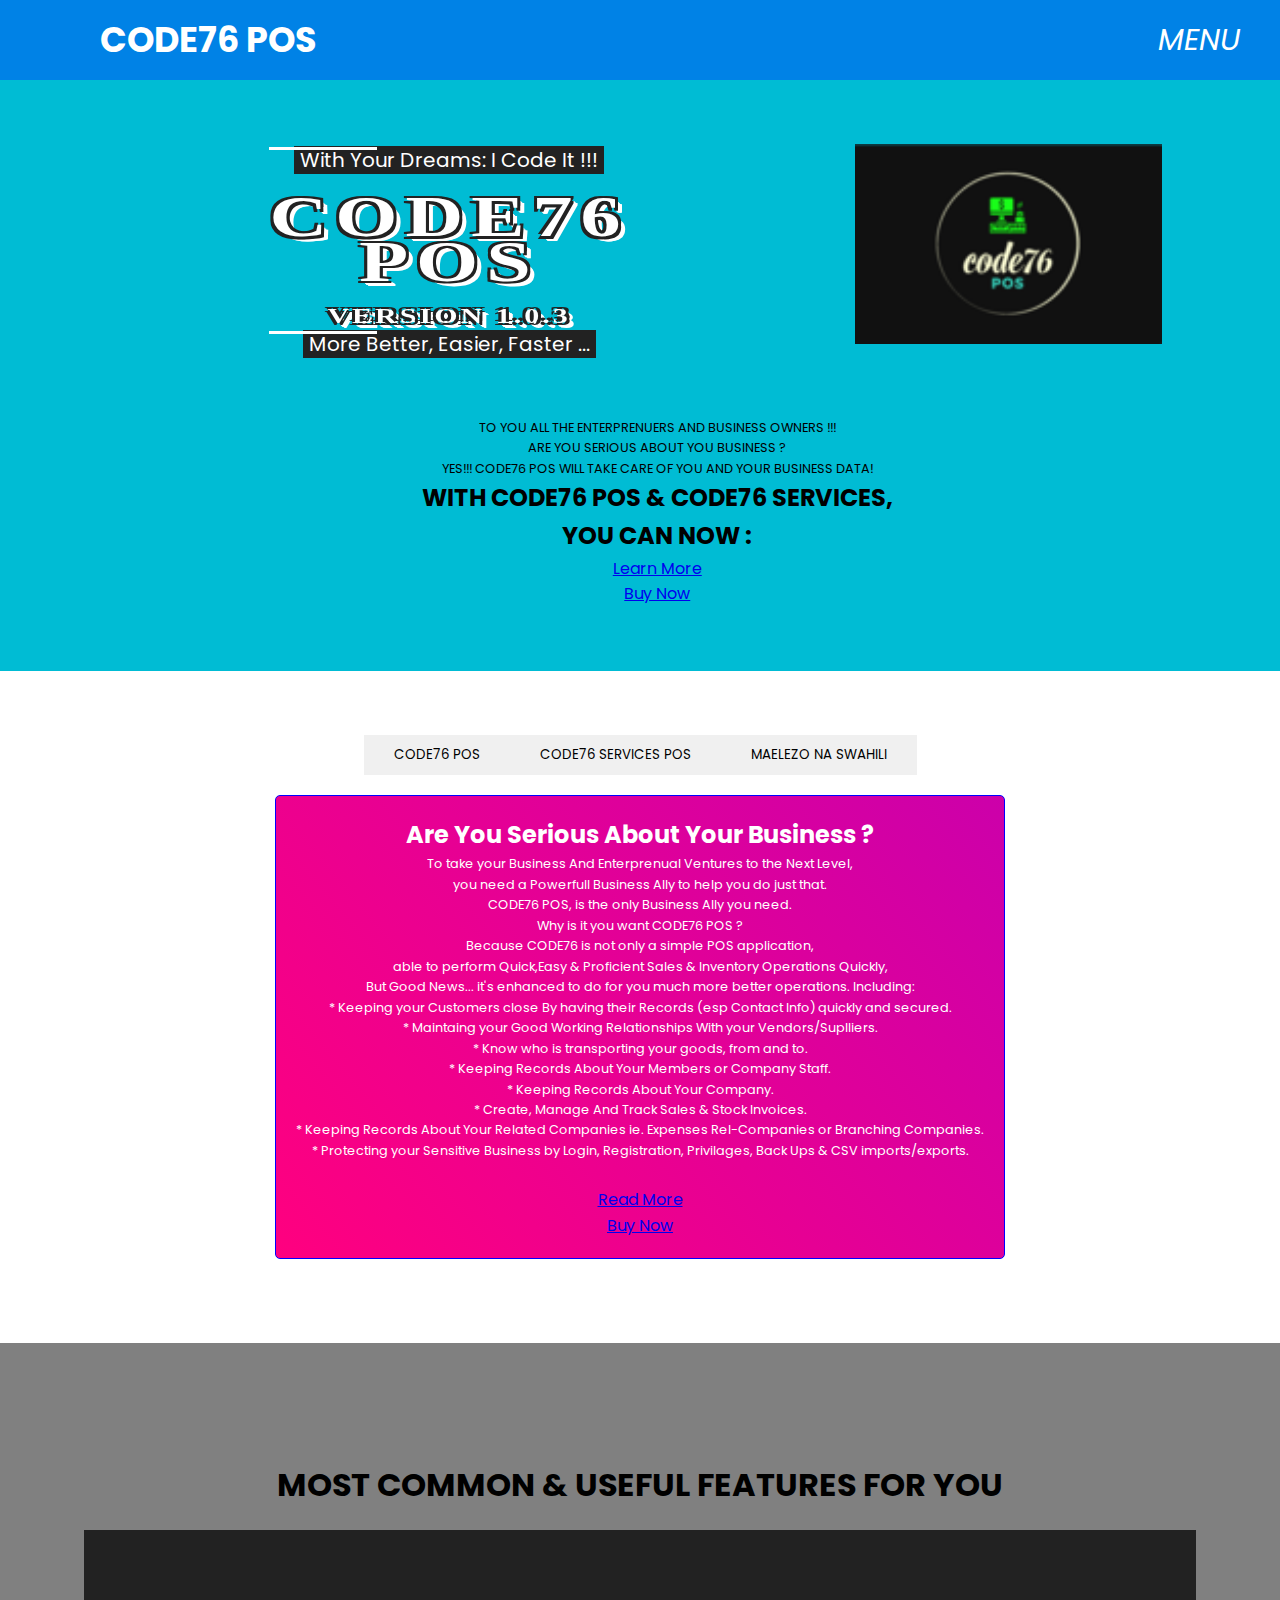
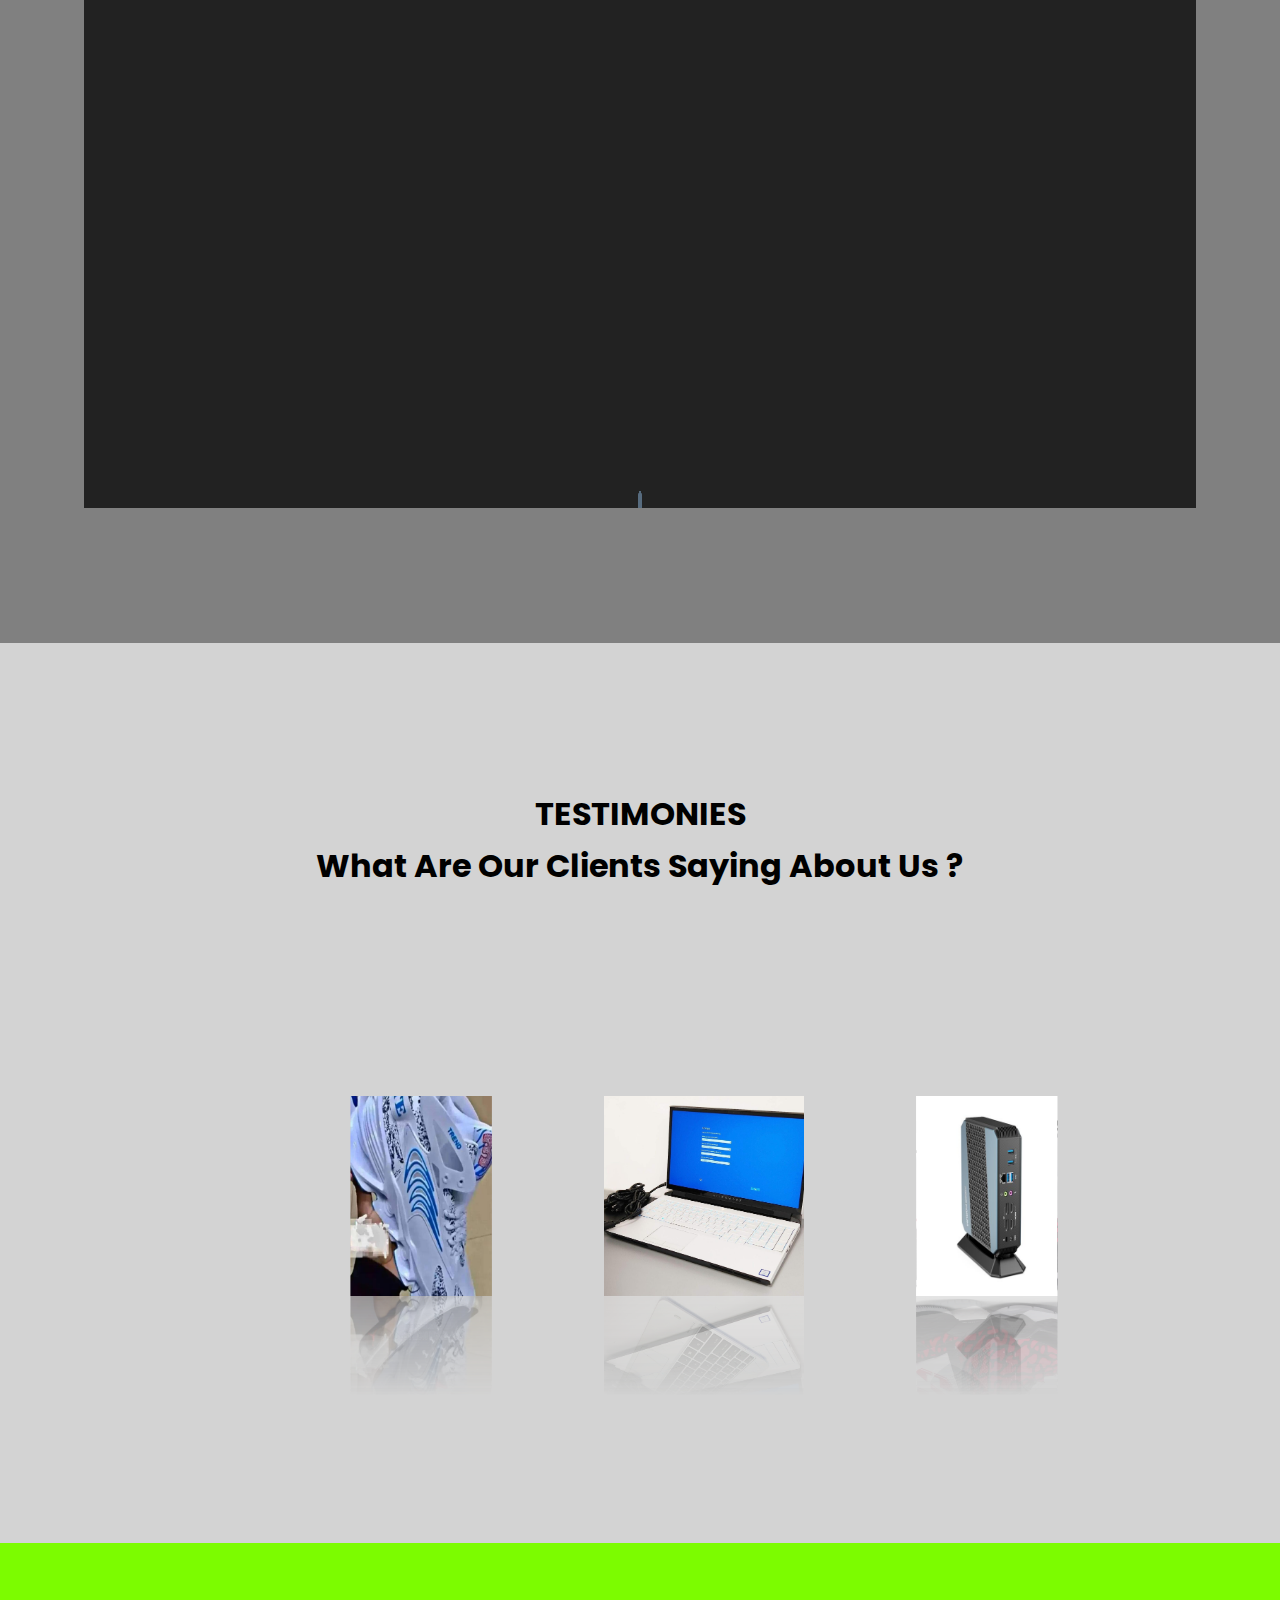
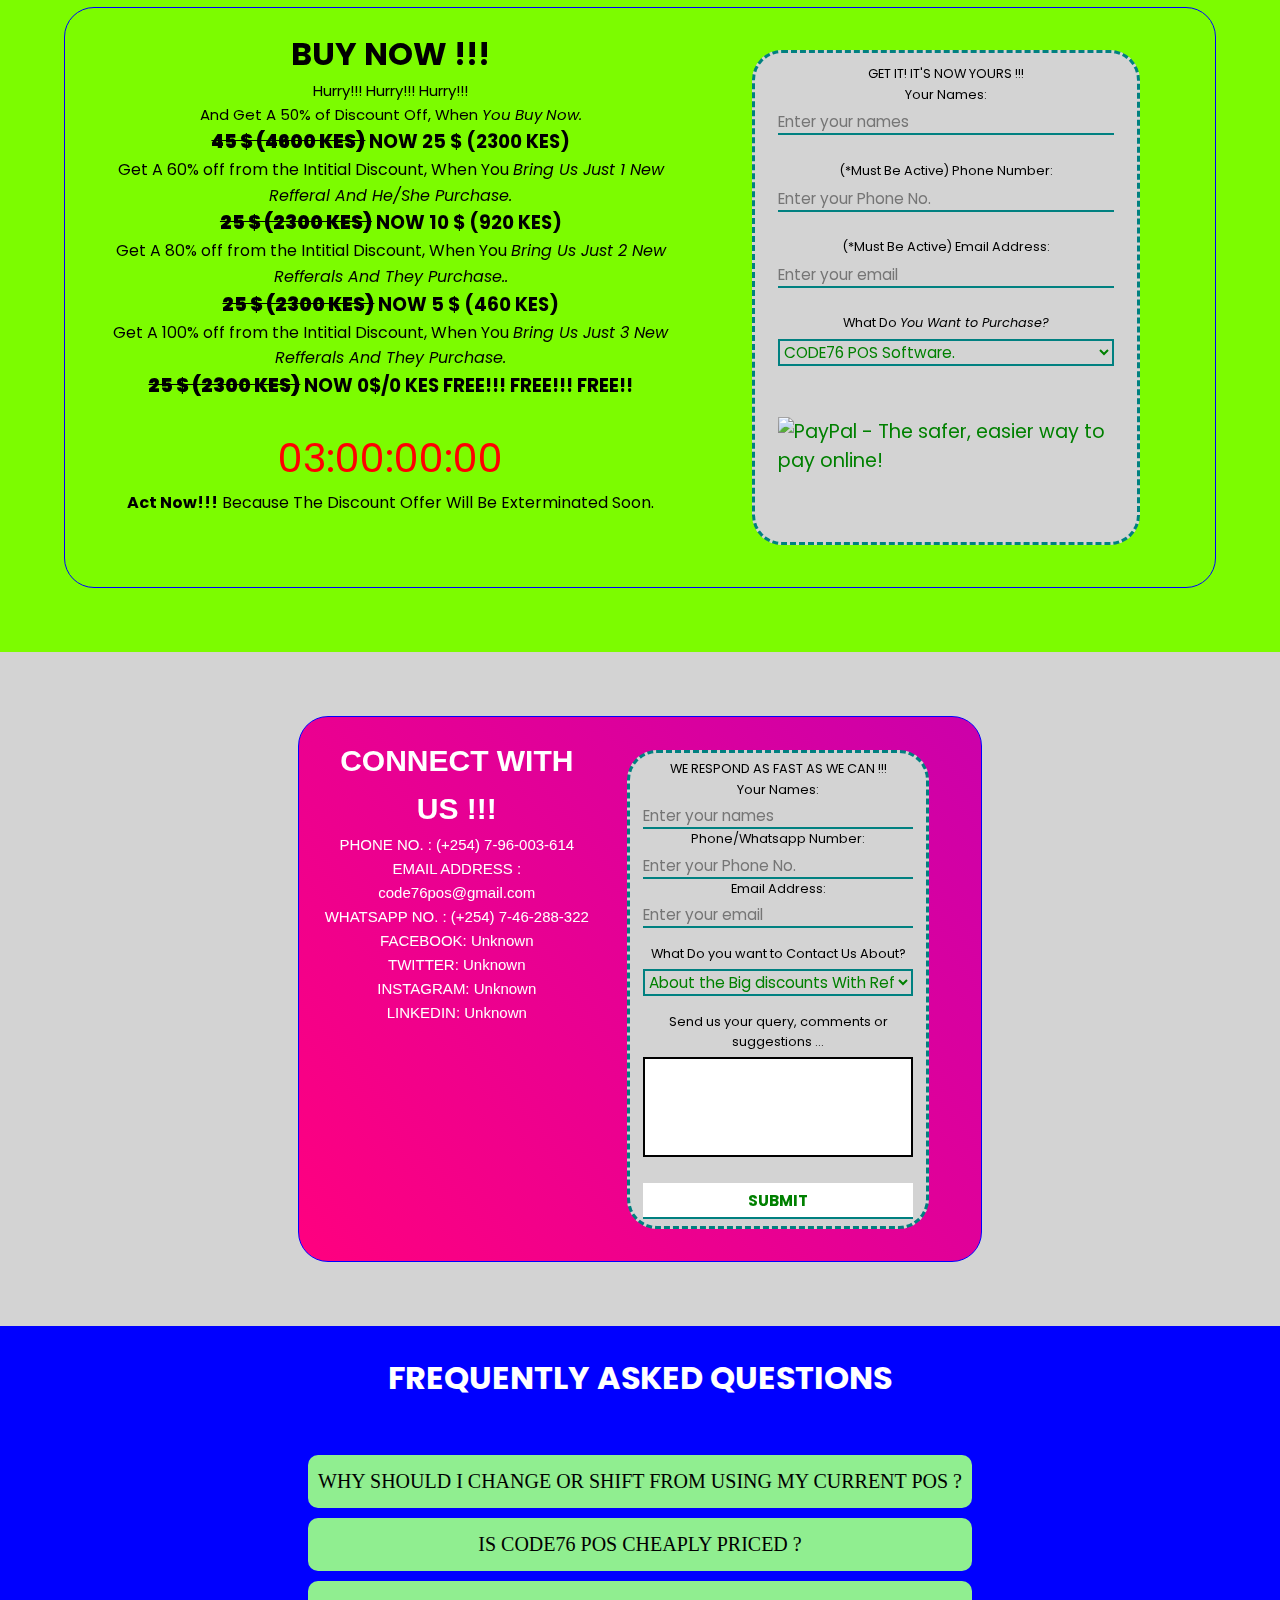
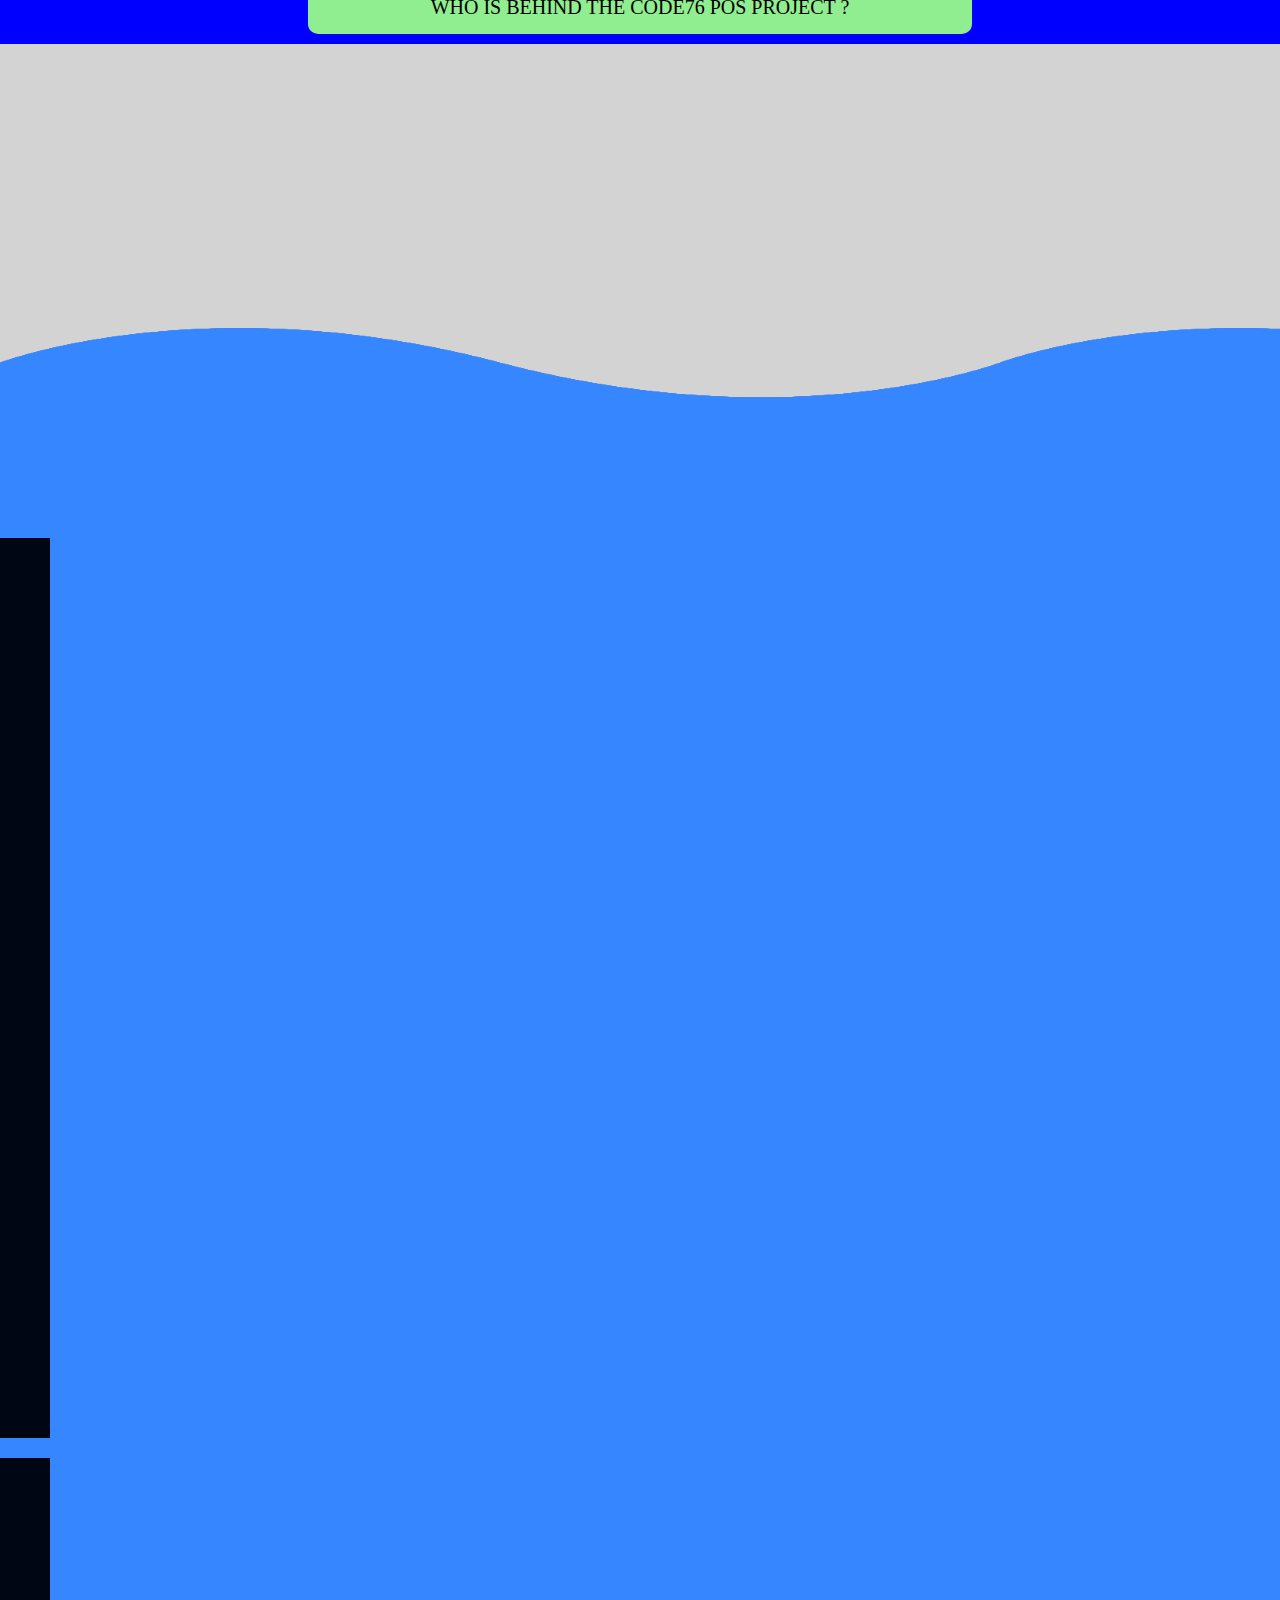
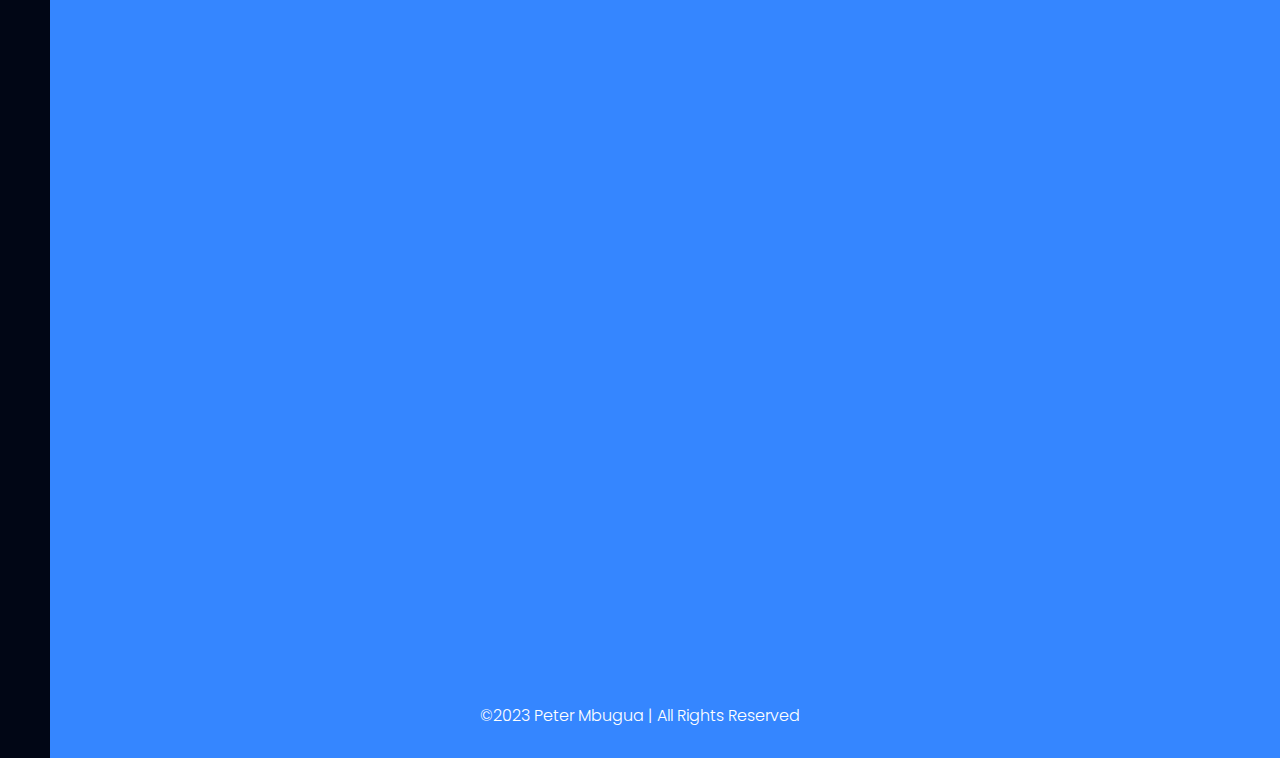
==== index.html @ 04f33b3d "Add files via upload" ====
<!DOCTYPE html>
<html lang="en">
<head>
    <head>
        <meta charset="UTF-8">
        <meta http-equiv="X-UA-Compatible" content="IE=edge">
        <meta name="viewport" content="width=device-width, initial-scale=1.0">
        <title>CODE76POS</title>
        <!-- <link rel="stylesheet" type="text/css" href="indexed.css"> -->
        <link rel="stylesheet" type="text/css" href="styling.css" />
    </head>
</head>

<body>
  
  <nav> 
    <input type="checkbox" id="check">
    <label for="check" class="checkbtn">
      <i class="fas fa-bars">MENU</br></i>
    </label>
    <label class="HD-logo"> CODE76 POS</label>
    <ul>
      <li><a class = "active" href = "code76.html">HomePage</a></li>
      <li><a href = "blogpost-page.html">Articles/Manuals</a></li>
      <li><a href = "contact.html">Contact Us</a></li>
      <li><a href = "services.html">Services</a></li>
      <li><a href = "about-us.html">About Us</a></li>
    </ul>
  </nav>
    
    <section id="Introduction">
    <div class="top-header">
    <!-- partial:index.partial.html -->
    <div class="plate">
        <p class="script"><span>With Your Dreams: I Code It !!!</span></p>
        <p class="shadow text2">CODE76 POS</p>
        <p class="shadow text3">VERSION 1.0.3</p>
        <p class="script"><span>More Better, Easier, Faster ...</span></p>
    </div>
    <!-- <h1>CODE76 POS</h1> -->

    <div class="header-img"><img src="IMAGES/CODE76 LOGO ICON.ico" alt="img"/></div>
    </div>
    <div class="top-header-content">
    <p> TO YOU ALL THE ENTERPRENUERS AND BUSINESS OWNERS !!!</p>
    <p> ARE YOU SERIOUS ABOUT YOU BUSINESS ?</p>
    <p> YES!!! CODE76 POS WILL TAKE CARE OF YOU AND YOUR BUSINESS DATA!</p>
    <h2>WITH CODE76 POS & CODE76 SERVICES, <br> YOU CAN NOW : <br><span id="spin"></span></h2> 
    <a href="#Features" class="btn btn-outline">Learn More</a> <br>
    <a href="#Purchase" class="btn btn-outline2">Buy Now</a>
    </div>

    
    </section>

    <section id="More">
    <div class="More-Content-Header">
    <h1 data-text="ARE YOU SERIOUS ABOUT YOU BUSINESS ?"> </h1>
    </div>

    <div class="tabs">
        <button class="tab" onclick="openTab('pos')">CODE76 POS</button>
        <button class="tab" onclick="openTab('services')">CODE76 SERVICES POS</button>
        <button class="tab" onclick="openTab('swahili')">MAELEZO NA SWAHILI</button>
    </div>

    <div class="card content" id="posContent">
    <h2>Are You Serious About Your Business ?</h2>
    <p>
      To take your Business And Enterprenual Ventures to the Next Level, </br>
      you need a Powerfull Business Ally to help you do just that. </br>
      CODE76 POS, is the only Business Ally you need. </br>
      Why is it you want CODE76 POS ? <br>
      Because CODE76 is not only a simple POS application, </br>
      able to perform Quick,Easy & Proficient Sales & Inventory Operations Quickly, </br>
      But Good News... it's enhanced to do for you much more better operations. Including: </br>
      * Keeping your Customers close By having their Records (esp Contact Info) quickly and secured. </br>
      * Maintaing your Good Working Relationships With your Vendors/Suplliers. </br>
      * Know who is transporting your goods, from and to. </br>
      * Keeping Records About Your Members or Company Staff. </br>
      * Keeping Records About Your Company. </br>
      * Create, Manage And Track Sales & Stock Invoices. </br>
      * Keeping Records About Your Related Companies ie. Expenses Rel-Companies or Branching Companies. </br>
      * Protecting your Sensitive Business by Login, Registration, Privilages, Back Ups & CSV imports/exports. </br>
    </p>
    </br>
    <a href="#Features" class="btn btn-outline">Read More</a> <br>
    <a href="#Features" class="btn btn-outline">Buy Now</a>
    </div>

    <div class="card content" id="servicesContent">
      <h2>Are You Serious About Your Business ?</h2>
      <br>
      <p>
        To take your Business And Enterprenual Ventures to the Next Level, </br>
        you need a Powerfull Business Ally to help you do just that. </br>
        CODE76 SERVICES POS, is the only Business Ally you need. </br>
        Why is it <i>you want</i> <b> CODE76 SERVICES POS ?</b> <br>
        Because CODE76 SERVICES POS is not only a simple services POS application, </br>
        able to perform Quick, Easy & Proficient Servicing & Inventory Operations Quickly, </br>
        But Good News... it's enhanced to do for you much more better operations. Including: </br>
        * Keeping your Customers close By having their Records (esp Contact Info) quickly and secured. </br>
        * Maintaing your Good Working Relationships With your Vendors/Suplliers. </br>
        * Know who is transporting your goods, from and to. </br>
        * Keeping Records About Your Members or Company Staff. </br>
        * Keeping Records About Your Company. </br>
        * Create, Manage And Track Sales Invoices. </br>
        * Keeping Records About Your Related Companies ie. Expenses Rel-Companies or Branching Companies. </br>
        * Protecting your Sensitive Business by Login, Registration, Privilages, Back Ups & CSV imports/exports. </br>
      </p>
      </br>
      <a href="#Features" class="btn btn-outline">Read More</a> <br>
      <a href="#Features" class="btn btn-outline">Buy Now</a>
    </div>

    <div class="card content" id="swahiliContent">
      <h2>Unataji Kuboresha Biashara Yako ?</h2>
      <br>
      <p>
        Sasa unaweza Kuboresha na Kuinuwa Biashara Yako.</br>
        Suluhisho ni CODE76 POS na CODE76 SERVICES POS. </br>
        Habari njema ni eti CODE76 SERVICES POS, </br>
        ni aplikesheni mpya, aina ya kwanza na </br>
        tharura kwa wana biashara wanao uza huduma badala ya vitu. </br>
        Huduma kama useremala, udaktari, kinyozi, upambo, saloni, ... </br>
        CODE76 POS ni aplikesheni ambayo imetengenzwa kuimarisha </br>
        maisha ya wanabiashara wanao uza vitu vyao. </br>
        Tumia CODE76 POS kueka rekodi ya vitu unavyo uzia wateja wako. </br>
        rekodi Ujumbe kama: </br>
        jina ya vitu, bei ya kununua, bei ya kuuza, </br>
        ukubwa wake, wahusika kama Wano kuuzia au kuletea. </br>
        Tumia CODE76 SERVICES POS kueka rekodi ya hudma unavyo uzia wateja wako. </br>
        rekodi Ujumbe kama: </br>
        jina ya huduma, malipo ya huduma, umri unayo hudumia, </br>
        huduma ipo au haipo, ....</br>
      </p>
      </br>
      <a href="#Features" class="btn btn-outline">Soma Maelezo Zaidi</a> <br>
      <a href="#Features" class="btn btn-outline">Nunua Sasa</a>
    </div>

    <script>
        function openTab(tabName) {
            var i, tabContent, tabLinks;
            tabContent = document.getElementsByClassName("content");
            for (i = 0; i < tabContent.length; i++) {
                tabContent[i].style.display = "none";
            }
            tabLinks = document.getElementsByClassName("tab");
            for (i = 0; i < tabLinks.length; i++) {
                tabLinks[i].classList.remove("active");
            }
            document.getElementById(tabName + "Content").style.display = "block";
            event.currentTarget.classList.add("active");
        }

        // Open the first tab by default
        openTab("pos");
    </script>

    
    </section>

    <section id="Features">
      <h1>MOST COMMON & USEFUL FEATURES FOR YOU </h1>

        <div class="slider">
            <div class="circular-slider circular-slider-1">
              <div class="wrapper">
                <div class="controls">
                  <div class="controls__left">
                    <div class="icon-wrapper"><i class="far fa-arrow-alt-circle-left"></i></div>
                  </div>
                  <div class="controls__right">
                    <div class="icon-wrapper"><i class="far fa-arrow-alt-circle-right"></i></div>
                  </div>
                  <div class="controls__autoplay controls__autoplay_running">
                    <div class="icon-wrapper">
                      <div class="pause"><i class="far fa-pause-circle"></i></div>
                      <div class="run"><i class="far fa-play-circle"></i></div>
                    </div>
                  </div>
                </div>
                <div class="slides-holder">
                  <div class="slides-holder__item slides-holder__item_active"><img src="IMAGES/sec.png" alt="img"/></div>
                  <div class="slides-holder__item"><img src="IMAGES/invoices.png" alt="img"/></div>
                  <div class="slides-holder__item"><img src="IMAGES/visualization.png" alt="img"/></div>
                  <div class="slides-holder__item"><img src="IMAGES/records.png" alt="img"/></div>
                  <div class="slides-holder__item"><img src="IMAGES/notify.png" alt="img"/></div>
                  <div class="slides-holder__item"><img src="IMAGES/expenses.png" alt="img"/></div>
                  <div class="slides-holder__item"><img src="IMAGES/calculations.png" alt="img"/></div>
                  <div class="slides-holder__item"><img src="IMAGES/inventory.jpeg" alt="img"/></div>
                </div>
                <div class="descriptions">
                  <div class="descriptions__item descriptions__item_visible">
                    <h1>Security</h1>
                    <p class="description">
                        CODE76 POS offers Effective Security features to prevent your Data Loss. </br>
                        These Features are such as : </br>
                        Login And Registration: Used to prevent Aliens From Data Piracy or Unwanted Changes. </br>
                        Privilages Settings: Used to Limit Access To Various CODE76 POS Users. </br>
                        BackUp Settings: Used to back up your data. <br>
                        Others Features Include CSV exports & PDF Outputs. <br>
                    </p>
                  </div>
                  <div class="descriptions__item">
                    <h1>Invoices</h1>
                    <p class="description"> 
                        CODE76 POS has now the Power to Help you Effectively Work with Invoices. </br>
                        Create And Manage your Customers Sales with Sales Invoice </br>
                        Create And Manage your Sales Data From Your Suppliers/Vendors with Stock Invoice </br>
                    </p>
                  </div>
                  <div class="descriptions__item">
                    <h1>Data Visualization & Analytics</h1>
                    <p class="description"> 
                        Which Product is highly Sold ? </br>
                        Who are some of my most common customers buying from me?  </br>
                        Which Expenses are of Highly demanding me Financially? </br>
                        CODE76 POS can easily provide these answers and so much more </br>
                        With just simple pictures of Hitograms.  </br>
                    </p>
                  </div>
                  <div class="descriptions__item">
                    <h1>Customers, Transporters, Vendors/Suppliers </h1>
                    <p class="description"> 
                        With CODE76 POS feautures, You can Now </br>
                        Keep your Customers close to you.  </br>
                        Continue Maintaining Good Working Relationships With your Vendors/Suppliers. </br>
                        Keep your products movements safe, by knowing who is relocating your Goods from and to. </br>
                        All these is now possible with CODE76 POS.  </br>
                        Record, Manage, Organize your Customers, Vendors and Transporters records.</br>
                    </p>
                  </div>
                  <div class="descriptions__item">
                    <h1>Nofications</h1>
                    <p class="description"> 
                        Unlike most of the Other POS application, </br>
                        CODE76 POS can now remind you about Unpaid Sales And Past Due Date Invoices.</br>
                        That's what makes CODE76 POS your best Business Ally,  </br>
                        Because with CODE76 POS Notifications, you can prevent Financial Loss in your Business.</br>
                    </p>
                  </div>
                  <div class="descriptions__item">
                    <h1>Expenses Management</h1>
                    <p class="description"> 
                      CODE76 POS can now perform Data Management And Records About : </br>
                      Customers, Vendors/Suppliers And Tranporters.</br>
                      With more detailed information ie. Contacts, Address, etc. </br>
                    </p>
                </div>
                <div class="descriptions__item">
                    <h1>Sales Calculations</h1>
                    <p class="description"> 
                      Are you still using Stressing Yourself with complex Sales Calculations using </br>
                      a Pen, Eraser, Clipboards, Hardbook, .... </br>
                      Or Spending Alot hiring Excel Experts, Accountants, ... to do it for you? </br>
                      Dont Worry About That Anymore !!! Because CODE76 POS is the Solution. </br>
                      Let your Ally CODE76 POS take care of that for you, </br>
                      Not only can it Perform Sales Calculations, But also calculate for you:</br> 
                      Discounts, Profits, Additional Amounts, Expected Amounts, Invoices, etc. </br>
                    </p>
                </div>
                  <div class="descriptions__item">
                    <h1>Inventory Management</h1>
                    <p class="description"> 
                      CODE76 POS has a User Friendly And Easy To Understand Inventory Interface.</br>
                      Because of that Inventory Operations Are now Easier And Faster. </br>
                      More Detailed Products Information, Inventory Organization, Stock Intake ...  </br>
                      And so much more.  </br>
                    </p>
                  </div>
                </div>
              </div>
            </div>

    </section>

    <section id="Testimonies">
    <h1>TESTIMONIES</h1>
    <h1>What Are Our Clients Saying About Us ?</h1>
    <br>
    <br>
    <br>
  
    <div class="box">
      <span style="--i:1;"><img src="IMAGES/SLIDES/imgx1.png"></span>
      <span style="--i:2;"><img src="IMAGES/SLIDES/imgx2.png"></span>
      <span style="--i:3;"><img src="IMAGES/SLIDES/imgx3.png"></span>
      <span style="--i:4;"><img src="IMAGES/SLIDES/imgx4.jpg"></span>
      <span style="--i:5;"><img src="IMAGES/SLIDES/imgx5.png"></span>
      <span style="--i:6;"><img src="IMAGES/SLIDES/imgx6.png"></span>
      <span style="--i:7;"><img src="IMAGES/SLIDES/imgx7.jpg"></span>
      <span style="--i:8;"><img src="IMAGES/SLIDES/imgx8.jpg"></span>
      <span style="--i:9;"><img src="IMAGES/SLIDES/imgx9.jpg"></span>
      <span style="--i:10;"><img src="IMAGES/SLIDES/imgx10.png"></span>
    </div>
    <br>
    <br>
    <br>
    <br>
    </section>

    <section id="Purchase">
      <div class="payment-card">
        <div class="payment-left">
        <h1>BUY NOW !!!</h1>
        <p> Hurry!!! Hurry!!! Hurry!!! </br>
            And Get A 50% of Discount Off, When <i>You Buy Now.</i> </br>
            <h3><del><b>45 $ (4600 KES)</b></del> NOW 25 $ (2300 KES)</h3>
            Get A 60% off from the Intitial Discount, When You <i> Bring Us Just 1 New Refferal And He/She Purchase.</i> </br>
            <h3><del><b>25 $ (2300 KES)</b></del> NOW 10 $ (920 KES)</h3>
            Get A 80% off from the Intitial Discount, When You <i> Bring Us Just 2 New Refferals  And They Purchase..</i> </br>
            <h3><del><b>25 $ (2300 KES)</b></del> NOW 5 $ (460 KES)</h3>
            Get A 100% off from the Intitial Discount, When You <i> Bring Us Just 3 New Refferals And They Purchase.</i> </br>
            <h3><del><b>25 $ (2300 KES)</b></del> NOW 0$/0 KES FREE!!! FREE!!! FREE!!</h3>
          </br>

        <div class="timer" id="timer"><b>00:00:00</b><h3>Days:Hous:Minutes</h3></b></div>

        <b>Act Now!!!</b> Because The Discount Offer Will Be Exterminated Soon. </br>
        </br>
        </p>
        </br>
        </div>


      
      <div class="payment-container">
        <p id="description">GET IT! IT'S NOW YOURS !!!</p>
        <form action="https://www.paypal.com/cgi-bin/webscr" method="post" target="_top" id="survey-form">
          <p> <label for="name" id="name-label">Your Names: <br /> <input type="text" placeholder="Enter your names" id="name" required /> </label> </p>
          </br>
          <p> <label for="number" id="number-label">(*Must Be Active) Phone Number: <br /> <input type="text" placeholder="Enter your Phone No." id="number" required /> </label> </p>
          </br>
          <p> <label for="email" id="email-label">(*Must Be Active) Email Address: <br /> <input type="email" placeholder="Enter your email" id="email" required /> </label> </p>
          </br>
          <p>What Do <i>You Want to Purchase?</i><br /> <select id="dropdown"> 
            <option id="good" value="good">CODE76 POS Software.</option>
            <option id="average" value="average">CODE76 SERVICES POS Software.</option>
            </select> </p>
          </br>
          </br>
          <input type="hidden" name="cmd" value="_s-xclick">
          <input type="hidden" name="hosted_button_id" value="YOUR_HOSTED_BUTTON_ID">
          <input type="image" src="https://www.paypalobjects.com/en_US/i/btn/btn_buynow_LG.gif" name="submit" alt="PayPal - The safer, easier way to pay online!">
          <img alt=""  src="https://www.paypalobjects.com/en_US/i/scr/pixel.gif" width="1" height="1">

        </form>

      </div>
    </div>
    </div>
      <!-- PayPal "Buy Now" Button -->
      <!-- <form action="https://www.paypal.com/cgi-bin/webscr" method="post" target="_top">
        <label for="name">Name:</label>
        <input type="text" id="name" name="name" required>

        <label for="phone">Phone Number:</label>
        <input type="tel" id="phone" name="phone" required>

        <label for="email">Email Address:</label>
        <input type="email" id="email" name="email" required>
        
        <input type="hidden" name="cmd" value="_s-xclick">
        <input type="hidden" name="hosted_button_id" value="YOUR_HOSTED_BUTTON_ID">
        <input type="image" src="https://www.paypalobjects.com/en_US/i/btn/btn_buynow_LG.gif" border="0" name="submit" alt="PayPal - The safer, easier way to pay online!">
        <img alt=""  src="https://www.paypalobjects.com/en_US/i/scr/pixel.gif" width="1" height="1">
      </form> -->
      <script>
        let targetDate = new Date();
        let timerElement = document.getElementById('timer');

        function setTargetDate() {
            targetDate.setDate(targetDate.getDate() + 3); // 3 days from now
        }

        function updateTimer() {
            const currentDate = new Date();
            const timeRemaining = targetDate - currentDate;

            if (timeRemaining <= 0) {
                setTargetDate(); // Reset the timer
                updateTimer(); // Update immediately after reset
                return;
            }

            const days = String(Math.floor(timeRemaining / (1000 * 60 * 60 * 24))).padStart(2, '0');
            const hours = String(Math.floor((timeRemaining / (1000 * 60 * 60)) % 24)).padStart(2, '0');
            const minutes = String(Math.floor((timeRemaining / (1000 * 60)) % 60)).padStart(2, '0');
            const seconds = String(Math.floor((timeRemaining / 1000) % 60)).padStart(2, '0');
            timerElement.textContent = `${days}:${hours}:${minutes}:${seconds}`;
        }

        // Initial call to set the timer and start it
        setTargetDate();
        updateTimer();

        // Update the timer every second
        setInterval(updateTimer, 1000);
        </script>
    </section>

    <section id="Contact">
      <div class="contact-card">
        <div class="contact-left">
        <h1>CONNECT WITH US !!!</h1>
        <p>
          PHONE NO. : (+254) 7-96-003-614 </br>
          EMAIL ADDRESS : code76pos@gmail.com </br>
          WHATSAPP NO. : (+254) 7-46-288-322 </br>
          FACEBOOK: Unknown </br>
          TWITTER: Unknown </br>
          INSTAGRAM: Unknown </br>
          LINKEDIN: Unknown </br>
        </p>
        </br>
        </div>
      
      
      
      <div class="contact-container">
        <p id="description">WE RESPOND AS FAST AS WE CAN !!!</p>
        <form id="survey-form">
          <p> <label for="name" id="name-label">Your Names: <br /> <input type="text" placeholder="Enter your names" id="name" required /> </label> </p>
          <p> <label for="number" id="number-label">Phone/Whatsapp Number: <br /> <input type="text" placeholder="Enter your Phone No." id="number" required /> </label> </p>
          <p> <label for="email" id="email-label">Email Address: <br /> <input type="email" placeholder="Enter your email" id="email" required /> </label> </p>
          </br>
          
          <p>What Do you want to Contact Us About?<br /> <select id="dropdown"> 
            <option id="good" value="good">About the Big discounts With Refferals.</option>
            <option id="average" value="average">Suggestions about the application.</option>
            <option id="bad" value="bad">About the Customer Support.</option>
            <option id="good" value="good">About purchasing the Application.</option>
            <option id="average" value="average">Commenting about the application.</option>
            <option id="bad" value="bad">About the Owner of the Applications.</option>
            <option id="bad" value="bad">About the services given or offered.</option>
            <option id="bad" value="bad">About Other Stuff ....</option>
            </select> </p>
          </br>
          <p>Send us your query, comments or suggestions ... <br /> <textarea placeholder="Enter your comments" > </textarea> </p>   
          </br>
          <p> <input type="submit" id="submit" value="Submit" class="button"> </p>
          
        </form>

      </div>
    </div>
    </div>
    <!-- <h1> DO YOU WANT TO CONNECT WITH US ? !!!</h1>
        <p> PHONE NO. : (+254) 7-96-003-614 </br>
            EMAIL ADDRESS : code76pos@gmail.com </br>
            WHATSAPP NO. : (+254) 7-46-288-322 </br>
        </p> -->
    </section>
    
    <section id="faqs">
      <h1> FREQUENTLY ASKED QUESTIONS </h1>
      <div class="layout">
        <div class="accordion">
          <div class="accordion__question">
            <p>WHY SHOULD I CHANGE OR SHIFT FROM USING MY CURRENT POS ?</p>
      
          </div>
          <div class="accordion__answer">
            <p>Answer: </br>
              Because CODE76 POS has some of additional features (*NOT FOUND IN MANY POS APPLICATIONS) </br>
              - That are Extremely Benefiticial For your Business Or Enterprenual Ventures.  </br>
              This features are: </br>
              Expenses Section, Transport Section, More Detailed Inventory Section, UFOI (User Friendly Operating Interface), etc...</br>
              Read More About This Features in the Features Section or Articles/Manual Page.</br></p>
          </div>
        </div>
      
        <div class="accordion">
          <div class="accordion__question">
            <p>IS CODE76 POS CHEAPLY PRICED ?</p>
          </div>
      
          <div class="accordion__answer">
            <p>
              Answer: </br>
              CODE76 POS is not Cheap or Expensive, IT IS AFFORDABLE BY THE MANY GREAT ENTERPRENUERS LIKE YOURSELF. </br>
              The Owner of CODE76 POS project, focuses on making CODE76 POS affordable in the marketplace.  </br>
              Suprisingly, most CODE76 POS buyers and clients have appreciated the price, </br>
              Because CODE76 POS seems to have more value and benefits in contrast to its price.</br>
              Notice also that there are at times, where there are Discount Offers.</br>
              Additionally, The GOOD NEWS is that code76 pos project team accepts Refferals in Exchange for Price Discounts Upto Free !!!.</br>
              Yes !!! You Can Get CODE76 POS for FREE OF CHARGE, WITH JUST REFFERALS !!! </br>
              Contact the support team or the project owner about this, if it is not mentioned in the Website. </br>
              If you still are having Pricing Problems, please feel free to contact the Proect Owner or the Support Team.</br>
              
              Read More About This Benefits & Values in the Features Section or Articles/Manual Page.</br>
            </p>
          </div>
        </div>

        <div class="accordion">
          <div class="accordion__question">
            <p>WHO IS BEHIND THE CODE76 POS PROJECT ?</p>
          </div>
      
          <div class="accordion__answer">
            <p>
            Answer: </br>
            PETER MBUGUA is the Master Mind Behind the CODE76 POS. </br>
            He is also the CEO and Project Manager of CODE76 POS Software.  </br>
            Furthermore, He is a Computer Programmer, Software Developer, Web Developer, Data Analyst, And Database Developer. </br>
            He is the Best CODE76 POS Technician And Consultant. </br>
            Read More About Him in the About Page.</br>
          </p>
          </div>
        </div>
      </div>
      <script>
        let accordions = document.querySelectorAll(".accordion");
      
        accordions.forEach((accordion) => {
          accordion.addEventListener("click", () => {
            // Remove "active" class from all accordions
            accordions.forEach((acc) => {
              acc.classList.remove("active");
            });
      
            // Add "active" class to the clicked accordion
            accordion.classList.add("active");
          });
        });
      </script>
    </section>
    <script src="js/circular-slider.js"></script>
</body>

<footer class="footer">
    <div class="waves">
      <div class="wave" id="wave1"></div>
      <div class="wave" id="wave2"></div>
      <div class="wave" id="wave3"></div>
      <div class="wave" id="wave4"></div>
    </div>
    <ul class="social-icon">
      <li class="social-icon__item"><a class="social-icon__link" href="#">
          <ion-icon name="logo-facebook"></ion-icon>
        </a></li>
      <li class="social-icon__item"><a class="social-icon__link" href="#">
          <ion-icon name="logo-twitter"></ion-icon>
        </a></li>
      <li class="social-icon__item"><a class="social-icon__link" href="#">
          <ion-icon name="logo-linkedin"></ion-icon>
        </a></li>
      <li class="social-icon__item"><a class="social-icon__link" href="#">
          <ion-icon name="logo-instagram"></ion-icon>
        </a></li>
    </ul>
    <ul class="menu">
      <li class="menu__item"><a class="menu__link" href="#">Home</a></li>
      <li class="menu__item"><a class="menu__link" href="#">About</a></li>
      <li class="menu__item"><a class="menu__link" href="#">Services</a></li>
      <li class="menu__item"><a class="menu__link" href="#">Team</a></li>
      <li class="menu__item"><a class="menu__link" href="#">Contact</a></li>
  
    </ul>
    <p>&copy;2023 Peter Mbugua | All Rights Reserved</p>
  </footer>
  <script type="module" src="https://unpkg.com/ionicons@5.5.2/dist/ionicons/ionicons.esm.js"></script>
  <script nomodule src="https://unpkg.com/ionicons@5.5.2/dist/ionicons/ionicons.js"></script>
</html>
---- styling.css ----
@import url("https://fonts.googleapis.com/css2?family=Poppins:wght@200;300;400;500;600;700;800;900&display=swap");



ol, ul {
  list-style: none; }

blockquote, q {
  quotes: none; }

blockquote:before, blockquote:after {
  content: '';
  content: none; }

q:before, q:after {
  content: '';
  content: none; }

table {
  border-collapse: collapse;
  border-spacing: 0; }

.slider {
  width: 100%;
  height: 80%;
  -webkit-box-sizing: border-box;
  box-sizing: border-box;
  padding: 20px; }

.circular-slider {
  width: 100%;
  height: 100%;
  overflow: hidden;
  display: -webkit-box;
  display: -ms-flexbox;
  display: flex;
  -webkit-box-pack: center;
  -ms-flex-pack: center;
  justify-content: center;
  -webkit-box-align: end;
  -ms-flex-align: end;
  align-items: flex-end;
  background-color: #222; }

.description {
  font-size: 20px;
}

.circular-slider .wrapper {
  margin: 0 auto;
  display: -webkit-box;
  display: -ms-flexbox;
  display: flex;
  -webkit-box-pack: center;
  -ms-flex-pack: center;
  justify-content: center;
  position: relative;
  -webkit-box-sizing: border-box;
  box-sizing: border-box;
  padding: 20px 20px 0px 20px;
  overflow: hidden; }

.circular-slider .wrapper .controls__left, .circular-slider .wrapper .controls__right, .circular-slider .wrapper .controls__autoplay {
  position: absolute;
  z-index: 101;
  -webkit-transition: .6s all;
  -o-transition: .6s all;
  transition: .6s all; }

.circular-slider .wrapper .controls__left:hover .icon-wrapper, .circular-slider .wrapper .controls__right:hover .icon-wrapper, .circular-slider .wrapper .controls__autoplay:hover .icon-wrapper {
  font-size: 5.0em;
  opacity: 1; }

.circular-slider .wrapper .controls__left .icon-wrapper, .circular-slider .wrapper .controls__right .icon-wrapper, .circular-slider .wrapper .controls__autoplay .icon-wrapper {
  display: -webkit-box;
  display: -ms-flexbox;
  display: flex;
  -webkit-box-pack: center;
  -ms-flex-pack: center;
  justify-content: center;
  -webkit-box-align: center;
  -ms-flex-align: center;
  align-items: center;
  width: 100%;
  height: 100%;
  color: #8EB8E5;
  font-size: 10.0em;
  opacity: .7; }

.circular-slider .wrapper .controls__left, .circular-slider .wrapper .controls__right {
  top: 50%; }

.circular-slider .wrapper .controls__left {
  left: 0;
  -webkit-transform: translateY(-50%);
  -ms-transform: translateY(-50%);
  transform: translateY(-50%); }

.circular-slider .wrapper .controls__left:hover {
  left: 0; }

.circular-slider .wrapper .controls__right {
  right: 0;
  -webkit-transform: translate(0%, -50%);
  -ms-transform: translate(0%, -50%);
  transform: translate(0%, -50%); }

.circular-slider .wrapper .controls__autoplay {
  bottom: 0;
  left: 50%;
  -webkit-transform: translate(-50%, 0%);
  -ms-transform: translate(-50%, 0%);
  transform: translate(-50%, 0%); }

.circular-slider .wrapper .controls__autoplay_running .pause {
  display: block; }
.circular-slider .wrapper .controls__autoplay_running .run {
  display: none; }
.circular-slider .wrapper .controls__autoplay_paused .pause {
  display: none; }
.circular-slider .wrapper .controls__autoplay_paused .run {
  display: block; }

.circular-slider .wrapper .slides-holder {
  border-radius: 50%;
  border: 2px solid #8EB8E5;
  -webkit-transform-origin: center;
  -ms-transform-origin: center;
  transform-origin: center;
  -webkit-box-sizing: border-box;
  box-sizing: border-box;
  display: -webkit-box;
  display: -ms-flexbox;
  display: flex;
  -webkit-box-pack: center;
  -ms-flex-pack: center;
  justify-content: center;
  -webkit-box-align: center;
  -ms-flex-align: center;
  align-items: center;
  position: relative;
  z-index: 100; }

.circular-slider .wrapper .slides-holder__item {
  border-radius: 50%;
  border: 2px solid #7C99B4;
  position: absolute;
  -webkit-box-sizing: border-box;
  box-sizing: border-box;
  -webkit-transform-origin: center;
  -ms-transform-origin: center;
  transform-origin: center;
  background-color: #222;
  -webkit-transition: .3s linear all;
  -o-transition: .3s linear all;
  transition: .3s linear all;
  -webkit-filter: brightness(70%);
  filter: brightness(70%); }

.circular-slider .wrapper .slides-holder__item img {
  width: 100%;
  height: 100%;
  border-radius: 50%;
  -webkit-user-select: none;
  -moz-user-select: none;
  -ms-user-select: none;
  user-select: none; }

.circular-slider .wrapper .slides-holder__item_active {
  -webkit-filter: brightness(100%);
  filter: brightness(100%); }

.circular-slider .wrapper .descriptions {
  position: absolute;
  bottom: 0%;
  z-index: 0; }

.circular-slider .wrapper .descriptions__item {
  width: 100%;
  height: 0%;
  opacity: 0;
  display: -webkit-box;
  display: -ms-flexbox;
  display: flex;
  -webkit-box-orient: vertical;
  -webkit-box-direction: normal;
  -ms-flex-direction: column;
  flex-direction: column;
  -webkit-box-align: center;
  -ms-flex-align: center;
  align-items: center;
  -webkit-box-pack: center;
  -ms-flex-pack: center;
  justify-content: center;
  -webkit-transition: opacity 0s 0s linear;
  -o-transition: opacity 0s 0s linear;
  transition: opacity 0s 0s linear; }

.circular-slider .wrapper .descriptions__item_visible {
  height: 100%;
  opacity: 1;
  -webkit-transition: opacity .6s 0s linear;
  -o-transition: opacity .6s 0s linear;
  transition: opacity .6s 0s linear; }

.descriptions p {
  font-size: 3.8em;
}

.circular-slider .wrapper .descriptions__item h1, .circular-slider .wrapper .descriptions__item .description {
  font-family: Helvetica, sans-serif;
  color: white;
  text-align: center; }

.circular-slider .wrapper .descriptions__item h1 {
  font-size: 4.0em;
  padding-top: 5px; }

.circular-slider .wrapper .descriptions__item .description {
  font-size: 1.7em;
  margin-top: 5px;
  padding: 0% 10%;
  -o-text-overflow: ellipsis;
  text-overflow: ellipsis;
  overflow-y: hidden; }

/* body {
  /* height: 100vh; 
  display: -webkit-box;
  display: -ms-flexbox;
  display: flex;
  -webkit-box-orient: horizontal;
  -webkit-box-direction: normal;
      -ms-flex-direction: row;
          flex-direction: row;
  -ms-flex-wrap: wrap;
      flex-wrap: wrap; 
    margin-top: 0%;} */


/* TOP MOST NAVBAR SECTION */
nav {
  background: #0082e6;
  height: 80px;
  width: 100%;
}

label.HD-logo {
  color: white;
  font-size: 35px;
  line-height: 80px;
  padding: 0 100px;
  font-weight: bold;
}

nav ul{
  float: right;
  margin-right: 20px;
}

nav ul li {
  display: inline-block;
  line-height: 80px;
  margin: 0 5px;
}

nav ul li a{
  color: white;
  font-size: 17px;
  padding: 7px 13px;
  border-radius: 3px;
  text-transform: uppercase;
}

a.active, a:hover {
  background: gree nyellow;
  transition: .5s;
}



.checkbtn {
  font-size: 30px;
  color: white;
  float: right;
  line-height: 80px;
  margin-right: 40px;
  cursor: pointer;
  display: none;
}

#check {
  display: none;
}


.script {
  font-family: "Seaweed Script";
  color: #fff;
  text-align: center;
  font-size: 2px;
  position: relative;
  margin: 10;
}

.script span {
  background-color: #222;
  padding: 0 0.3em;
}

.script:before {
  content:"";
  display: block;
  position: absolute;
  z-index: 3;
  top: 10%;
  width: 0.2%;
  border-bottom: 3px solid #fff;
}

/* THE TOP NAVIGATION BAR */
.checkbtn {
  display: block;
}

ul{
  position: fixed;
  width: 100%;
  height: 100vh;
  background:#010615;
  top: 80px;
  left: -100%;
  text-align: center;
  transition: all .5s;
}
nav ul li {
    display: block;
    margin: 50px 0;
    line-height: 30px;
}
nav ul li a{
  font-size: 20px;
}

a:hover, a.active {
  background: none;
  color: #0082e6;
}

#check:checked ~ ul {
  left: 0;
}



* {
  margin: 0;
  padding: 0;
  box-sizing: border-box;
  font-family: "Poppins", sans-serif;
}

body {
  font-family: Arial, Helvetica, sans-serif;
  background: lightgray;
  line-height: 1.6;
  height: 100vh;
}

/* TESTIMONIAL SECTION */
section {
  display: flex;
  flex-direction: column;
  align-items: center;
  justify-content: center;
  text-align: center;
  width: 100%;
  height: 100vh;
}

section h1 {
  font-size: 2rem;
}

section p {
  font-size: 0.8rem;
}

#Introduction {
  margin-top: 0%;
  background-color: #00bcd4;
  margin-top: 0px;
  /* Remove fixed height */
  height: auto;
  /* Allow text to wrap */
  word-wrap: break-word;
  padding: 5%;
}

#More{
  background-color: white;
  margin-top: 0px;
  /* Remove fixed height */
  height: auto;
  /* Allow text to wrap */
  word-wrap: break-word;
  padding: 5%;
}

#Features{
  background-color: grey;
  margin-top: 0px;
  /* Remove fixed height */
  /* height: auto; */
  /* Allow text to wrap */
  word-wrap: break-word;
  padding: 5%;
}

#Purchase {
  background-color: lawngreen;
  margin-top: 0px;
  /* Remove fixed height */
  height: auto;
  /* Allow text to wrap */
  word-wrap: break-word;
  padding: 5%;
}

#Contact {
  margin-top: 0px;
  /* Remove fixed height */
  height: auto;
  /* Allow text to wrap */
  word-wrap: break-word;
  padding: 5%;
}


/* INTRO SECTION */
.top-header {
  display: flex;
}

.top-header .header-img img{
  width:auto;
  height: 200px;
}

.plate {
  width: 450px;
  margin-top: 0%;
  padding-top: 0%;
  margin-left: 0.5%;
  padding-left: 0.5%;
  margin-right: 30%;
}

.shadow {
  color: #fff;
  font-family: Arvo;
  font-weight: bold;
  text-shadow:
    -3px -3px 0 #222,
    3px -3px 0 #222,
    -3px 3px 0 #222,
    3px 3px 0 #222,
    4px 4px 0 #fff,
    5px 5px 0 #fff,
    6px 6px 0 #fff,
    7px 7px 0 #fff;
  line-height: 0.8em;
  letter-spacing: 0.1em;
  transform: scaleY(0.7);
  -webkit-transform: scaleY(0.7);
  -moz-transform: scaleY(0.7);
  margin:0;
  text-align: center;
}

.script {
  font-family: "Seaweed Script";
  color: #fff;
  text-align: center;
  font-size: 20px;
  position: relative;
  margin: 10;
}

.script span {
  background-color: #222;
  padding: 0 0.3em;
}

.script:before {
  content:"";
  display: block;
  position: absolute;
  z-index: 3;
  top: 10%;
  width: 30%;
  border-bottom: 3px solid #fff;
}

.text1 {
  font-size: 30px;
}

.text2 {
  font-size: 80px;
}

.text3 {
  font-size: 30px;
}

.top-header-content {
  margin-top: 5%;
  margin-left: 3%;
  
}

#spin {
  color: green;
  background-color: #010615;
}

#spin:after {
  content: "";
  animation: spin 30s ease-in-out infinite;
}

@keyframes spin {
  0% {content: "SECURE YOUR BUSINESS DATA !!!";}
  10% {content: "PROFICIENTLY ORGANIZE YOUR BUSINESS DATA !!!";}
  20% {content: "FAST RECORD & RETRIVE YOUR BUSINESS DATA !!!";}
  30% {content: "PERFORM EASY UNDERSTANDABLE BUSINESS ANALYSICS !!!";}
  40% {content: "FAST & PROFICIENT STOCK INTAKE !!!";}
  50% {content: "MANAGE & HAVE YOUR CUSTOMERS CLOSE !!!";}
  60% {content: "WORK EFFICIENTLY WITH YOUR VENDORS/SUPPLIERS!!!";}
  70% {content: "KNOW WHO IS INVOLVED TRANSPORTING YOUR PRODUCTS !!!";}
  80% {content: "RECORD, MANAGE, ORGANIZE  AND TRACK YOUR EXPENSES !!!";}
  90% {content: "NOW CREATE, RECORD, TRACK AND ORGAINIZE YOUR INVOICES !!!";}
  100% {content: "NEVER HAVE NO WORRIES ABOUT TRACKING CUSTOMER DEBTS !!!";}
}


/* MORE INFO */
.tabs {
  display: flex;
  justify-content: space-between; /* Add space between tabs */
  background-color: #f0f0f0;
  cursor: pointer;
}

.tab {
  padding: 10px 20px;
  margin: 0 10px;
  border: none;
  background: none;
  position: relative;
  animation: bg-spin 3s linear infinite; /* Add the animation */
}

.tab:hover {
    color: red;
}

.tab.active {
    border-bottom: 5px solid red;
    animation: none; /* Remove animation for active tab */
}

.card {
    /* 
    margin: 20px;
    box-shadow: 0 2px 5px rgba(0, 0, 0, 0.1); */
    border: 1px solid blue;
    border-radius: 5px;
    padding: 20px;
    background: linear-gradient(50deg,  #ff007f,  #cc00aa);
    margin: 20px;
    box-sizing: border-box;
    color: white;
    animation-name: content-anime1;
    animation-duration: 5s;
    animation-fill-mode: forwards;
}

/* THIS IS A LURE ME  */
.card:hover {
  transform: translateY(-10px) scale(1.1);
	background-image: none;
  box-shadow: 0px 20px 50px lightgreen;
	padding: 0.5%;
  margin-top: 3.0%;
	border: 0.1cm solid aqua;
  border-radius: 4cm;
  border-right: 4cm;
  color: green;
  flex-flow: wrap;
	overflow: auto;
  border-top-left-radius: 0.8cm;
  border-top-right-radius: 0.8cm;
  border-bottom-left-radius: 0.8cm;
  border-bottom-right-radius: 0.8cm;
}

.content {
    display: none;
}

.content.active {
    display: block;
}

@keyframes bg-spin {
    to {
        --border-angle: 1turn;
    }
}

.boxed1{
  width: 300px;
  height: 300px;
  background: linear-gradient(50deg,  #ff007f,  #cc00aa);
  margin: 20px;
  box-sizing: border-box;
  color: white;
	animation-name: content-anime1;
	animation-duration: 5s;
	animation-fill-mode: forwards;
}

.boxed1:hover {
  transform: translateY(-20px) scale(1.1);
	background-image: none;
  box-shadow: 20px 20px 10px lightgreen;
	padding: 0.5%;
	border: 0.1cm solid aqua;
  border-radius: 4cm;
  border-right: 4cm;
  color: green;
  flex-flow: wrap;
	overflow: auto;
  padding: 20%;
  border-top-left-radius: 0.8cm;
  border-top-right-radius: 0.8cm;
  border-bottom-left-radius: 0.8cm;
  border-bottom-right-radius: 0.8cm;
}

@keyframes content-anime1 {
    0%{left: -1000px;}
	  100%{left: 0;}
}

/* MORE INFO */
.heading1 h1::before
{
	content: attr(data-text);
	/* padding-top:0;
	margin-top: 0;
	margin-bottom: 10%;
	padding-bottom: 0;
	position: absolute; */
	left: 0;
	width: 0;
	color: white;
	/*color: blue;*/
	font-size: 2.5vw;
	-webkit-text-stroke: 0.3vw blue;
	border-right: 10px solid red;
	overflow: hidden;
	white-space: no-wrap;
	animation: roll-back2 20s steps(36) infinite;
	/*6s linear infinite;*/
}


@keyframes roll-back2 {
    0%, 10%, 100%
	{width:0; }
	70%, 90% 
	{width: 250px; }
}

.More-Content-Paragraph {
  width: 80%;
  height: 80%;
  /* background-image: url(IMAGES/img9.jpg); */
  background-color: silver;
  /* background-size: 100%; */
  background-size: cover;
  margin: 20px;
  border-radius: 10%;
  box-sizing: border-box;
  color: white;
}

.More-Content-Paragraph:hover {
  transform: translateY(-20px) scale(1.1);
  box-shadow: 20px 20px 50px rgba(0, 0, 0, 1);
  border-radius: 10%;
  border-color: linear-gradient(48deg,  #89ff00, #010615, #00bcd4);
}

/* PURCHASE SECTION */
.payment-card {
  display: flex;
  width: auto;
  border: 1px solid blue;
  border-radius: 30px;
  padding: 20px;
  backdrop-filter: blur(50px); /* Adjust the blur strength as needed */
  z-index: 2;
}

.timer {
  font-size: 1.5rem;
  color: red;
  font-size: 40px;
}

.payment-left p{
  font-size: 15px;
}


cursor {
  color: white;
}

input, select {
  width: 100%;
  margin-top: 1.5%;
  background: transparent;
  border: none;
  border-bottom: 2px solid teal;
  font-size: 1.2em;
  color: green;
}

#dropdown {
  border: 2px solid teal;
}

[type="checkbox"],
	[type="radio"] {
			width: auto;
	}

fieldset {
  border-color: teal;
  border-style: solid;
}

.payment-container {
  border-radius: 30px;
  margin: 2% 5% 2% 5%;
  padding: 1% 2% 1% 2%;
  background-color: lightgray;
  border-color: teal;
  border-style: dashed;
  width: fit-content;
}


.foot {
  text-align: center;
  font-family: 'Special Elite', Helvetica, sans-serif;
  color: green;
  padding: 0% 0% 1% 0%;
}



/* Style the PayPal button */
input[type="image"] {
    border: none;
    cursor: pointer;
    display: block;
    margin: 0 auto;
}

/* CONTACT US SECTION */

.contact-card {
  display: flex;
  width: auto;
  border: 1px solid blue;
  border-radius: 30px;
  padding: 20px;
  backdrop-filter: blur(50px); /* Adjust the blur strength as needed */
  z-index: 2;
  background: linear-gradient(50deg,  #ff007f,  #cc00aa);
  color: black;
  font-size: 10px;
  font-family: Arial, Helvetica, sans-serif;
}

.contact-left h1{
  color: white;
  font-size: 30px;
  font-family: Arial, Helvetica, sans-serif;
}

.contact-left p{
  color: white;
  font-size: 15px;
  font-family: Arial, Helvetica, sans-serif;
}

.contact-container {
  border-radius: 30px;
  margin: 2% 5% 2% 5%;
  padding: 1% 2% 1% 2%;
  background-color: lightgray;
  border-color: teal;
  border-style: dashed;
  width: fit-content;
}


.foot {
  text-align: center;
  font-family: 'Special Elite', Helvetica, sans-serif;
  color: green;
  padding: 0% 0% 1% 0%;
}



.button {
  text-align: center;
  text-transform: uppercase;
  font-weight: bold;
  background-color: white;
  cursor: pointer;
  padding: 2% 0% 2% 0%;
}

textarea {
  width: 100%;
  height: 100px;
  margin-top: 1.5%;
  resize: none;
  background-color: white;
  border: 2px solid black;
  font-family: Helvetica, sans-serif;
  font-size: 1.2em;
  color: black;
}

/* FAQS SECTION */
#faqs{
  background-color: blue;
  margin-top: 0px;
  /* Remove fixed height */
  height: auto;
  /* Allow text to wrap */
  word-wrap: break-word;
}

#faqs h1{
  color: white;
  padding: 2%;
}

.layout {
  width: auto;
  margin: auto;
  margin-top: 2.0%;
}

.accordion {
  padding: 10px;
  margin-top: 0.5px;
  margin-bottom: 10px;
  background: lightgreen;
  border-radius: 10px;
}
.accordion__question p {
  margin: 0.5px;
  padding: 0;
  font-family: Verdana;
  font-size: 20px;
}
.accordion__answer p {
  margin: 5px;
  padding: 10px;
  font-size: large;
  font-family: Verdana, Geneva, Tahoma, sans-serif;
  color: rgb(255, 255, 255);
  background: blue;
  border-radius: 10px;
}
.accordion:hover {
  cursor: pointer;
}
.accordion__answer {
  display: none;
}
.accordion.active .accordion__answer {
  display: block;
}


/* FOOTER SECTION */
.footer {
  position: relative;
  width: 100%;
  background: #3586ff;
  min-height: 100px;
  padding: 20px 50px;
  display: flex;
  justify-content: center;
  align-items: center;
  flex-direction: column;
  margin-top: 30%;
}

.social-icon,
.menu {
  position: relative;
  display: flex;
  justify-content: center;
  align-items: center;
  margin: 10px 0;
  flex-wrap: wrap;
}

.social-icon__item,
.menu__item {
  list-style: none;
}

.social-icon__link {
  font-size: 2rem;
  color: #fff;
  margin: 0 10px;
  display: inline-block;
  transition: 0.5s;
}
.social-icon__link:hover {
  transform: translateY(-10px);
}

.menu__link {
  font-size: 1.2rem;
  color: #fff;
  margin: 0 10px;
  display: inline-block;
  transition: 0.5s;
  text-decoration: none;
  opacity: 0.75;
  font-weight: 300;
}

.menu__link:hover {
  opacity: 1;
}

.footer p {
  color: #fff;
  margin: 15px 0 10px 0;
  font-size: 1rem;
  font-weight: 300;
}

.wave {
  position: absolute;
  top: -100px;
  left: 0;
  width: 100%;
  height: 100px;
  background: url('wave.png') repeat-x;
  /* background: url("https://i.ibb.co/wQZVxxk/wave.png"); */
  background-size: 1000px 100px;
}

.wave#wave1 {
  z-index: 1000;
  opacity: 1;
  bottom: 0;
  animation: animateWaves 4s linear infinite !important;
}

.wave#wave2 {
  z-index: 999;
  opacity: 0.5;
  bottom: 10px;
  animation: animate 4s linear infinite ;
}

.wave#wave3 {
  z-index: 1000;
  opacity: 0.2;
  bottom: 15px;
  animation: animateWaves 3s linear infinite;
}

.wave#wave4 {
  z-index: 999;
  opacity: 0.7;
  bottom: 20px;
  animation: animate 3s linear infinite;
}

@keyframes animateWaves {
  0% {
    background-position-x: 1000px;
  }
  100% {
    background-positon-x: 0px;
  }
}

@keyframes animate {
  0% {
    background-position-x: -1000px;
  }
  100% {
    background-positon-x: 0px;
  }
}


#s1:checked ~ #slide4, #s2:checked ~ #slide5,
#s3:checked ~ #slide1, #s4:checked ~ #slide2,
#s5:checked ~ #slide3 {
  box-shadow: 0 1px 4px 0 rgba(0,0,0,.37);
  transform: translate3d(-30%,0,-200px);
}

#s1:checked ~ #slide5, #s2:checked ~ #slide1,
#s3:checked ~ #slide2, #s4:checked ~ #slide3,
#s5:checked ~ #slide4 {
  box-shadow: 0 6px 10px 0 rgba(0,0,0,.3), 0 2px 2px 0 rgba(0,0,0,.2);
  transform: translate3d(-15%,0,-100px);
}

#s1:checked ~ #slide1, #s2:checked ~ #slide2,
#s3:checked ~ #slide3, #s4:checked ~ #slide4,
#s5:checked ~ #slide5 {
  box-shadow: 0 13px 25px 0 rgba(0,0,0,.3), 0 11px 7px 0 rgba(0,0,0,.19);
  transform: translate3d(0,0,0);
}

#s1:checked ~ #slide2, #s2:checked ~ #slide3,
#s3:checked ~ #slide4, #s4:checked ~ #slide5,
#s5:checked ~ #slide1 {
  box-shadow: 0 6px 10px 0 rgba(0,0,0,.3), 0 2px 2px 0 rgba(0,0,0,.2);
  transform: translate3d(15%,0,-100px);
}

#s1:checked ~ #slide3, #s2:checked ~ #slide4,
#s3:checked ~ #slide5, #s4:checked ~ #slide1,
#s5:checked ~ #slide2 {
  box-shadow: 0 1px 4px 0 rgba(0,0,0,.37);
  transform: translate3d(30%,0,-200px);
}

#slide1 { background-image: url("IMAGES/SLIDES/image1.jpg");
          background-size: cover;}
#slide2 { background-image: url("IMAGES/SLIDES/image2.png");
          background-size: cover;}
#slide3 { background-image: url("IMAGES/SLIDES/image3.jpg");
          background-size: cover;}
#slide4 { background-image: url("IMAGES/SLIDES/fb1.png");
          background-size: cover; }
#slide5 { background-image: url("IMAGES/SLIDES/fb3.png");
          background-size: cover; }

.services-p::before,
.services-p::after {
    content: "";
    position:absolute;
    top: 0;
    right: 0;
    bottom: 0;
    left: 0;
}

.services-p::before {
    text-transform: lowercase;
    background: aqua;
    animation: typewriter 3s steps(23) forwards;
}

@keyframes typewriter {
    to{
        left: 100%;
        height: 100%;
    }
}

.box {
    margin-top: 10%;
    margin-left: 40%;
    margin-right: 30%;
    position: relative;
    width: 200px;
    height: 200px;
    transform-style: preserve-3d;
    animation: animate 20s linear infinite;
}

@keyframes animate {
    0% {
        transform: perspective(1000px) rotateY(0deg);
    }
    100% {
        transform: perspective(1000px) rotateY(360deg);
    }
}

.box span {
    position: absolute;
    top: 0;
    left: 0;
    width: 100%;
    height: 100%;
    transform-origin: center;
    transform-style: preserve-3d;
    transform: rotateY(calc(var(--i) * 45deg)) translateZ(400px);
    -webkit-box-reflect: below 0px linear-gradient(transparent, transparent, #0004);
}

.box span img {
    position: absolute;
    top: 0;
    left: 0;
    width: 100%;
    height: 100%;
    object-fit: cover;
    padding:0%;
}


/* THE TABLET AND MOBILE SIZING SETTINGS  */

/* THE TABLET SIZING */
@media (max-width: 952px) {
  label.logo {
    font-size: 30px;
    padding-left: 50px;
  }

  nav ul li a {
    font-size: 16px;}

  .plate {
    width: 450px;
    margin-top: 0%;
    padding-top: 0%;
    margin-left: 0.2%;
    padding-left: 0.2%;
    margin-right: 15%;
  }

  .tabs {
    margin-top: 10%;
  }
  
  .card content {
    margin-bottom: 10%;
  }
  
  #More {
    padding-bottom: 10%;
    padding-top: 10%;
  }
}


/* THE MOBILE SIZING */
@media (max-width: 800px) {
  .plate p {
    width: 1px;
    font-size: 0.1em;
  }

  .plate {
    width: 450px;
    margin-top: 0%;
    padding-top: 0%;
    margin-left: 0.2%;
    padding-left: 0.2%;
    margin-right: 5%;
  }

  .tabs {
    margin-top: 10%;
  }
  
  .card content {
    margin-bottom: 10%;
  }

  #More {
    padding-bottom: 10%;
    padding-top: 10%;
  }

  .text1 {
    font-size: 15px;
  }
  
  .text2 {
    font-size: 50px;
  }
  
  .text3 {
    font-size: 15px;
  }
  
  .circular-slider .wrapper .descriptions__item h1 {
    font-size: 3.0em;
    padding-top: 0.5px; }

  .circular-slider .wrapper .descriptions__item .description {
    font-size: 2.0em;
    margin-top: 5px;
    padding: 0% 10%;
    -o-text-overflow: ellipsis;
    text-overflow: ellipsis;
    overflow-y: hidden;
     }

  
/* THE PAYMENT SECTION */
  .payment-card {
    flex-direction: column;
  }

  .payment-container {
    border-radius: 25px;
    margin: 0% 3% 5% 3%;
    padding: 3% 5% 3% 5%;
    background-color: blueviolet;
    color: green;
  }


/* THE CONTACT SECTION */
  .contact-card {
    flex-direction: column;
  }

  .contact-container {
    border-radius: 25px;
    margin: 0% 3% 5% 3%;
    padding: 3% 5% 3% 5%;
    background-color: blueviolet;
    color: green;
  } 

}
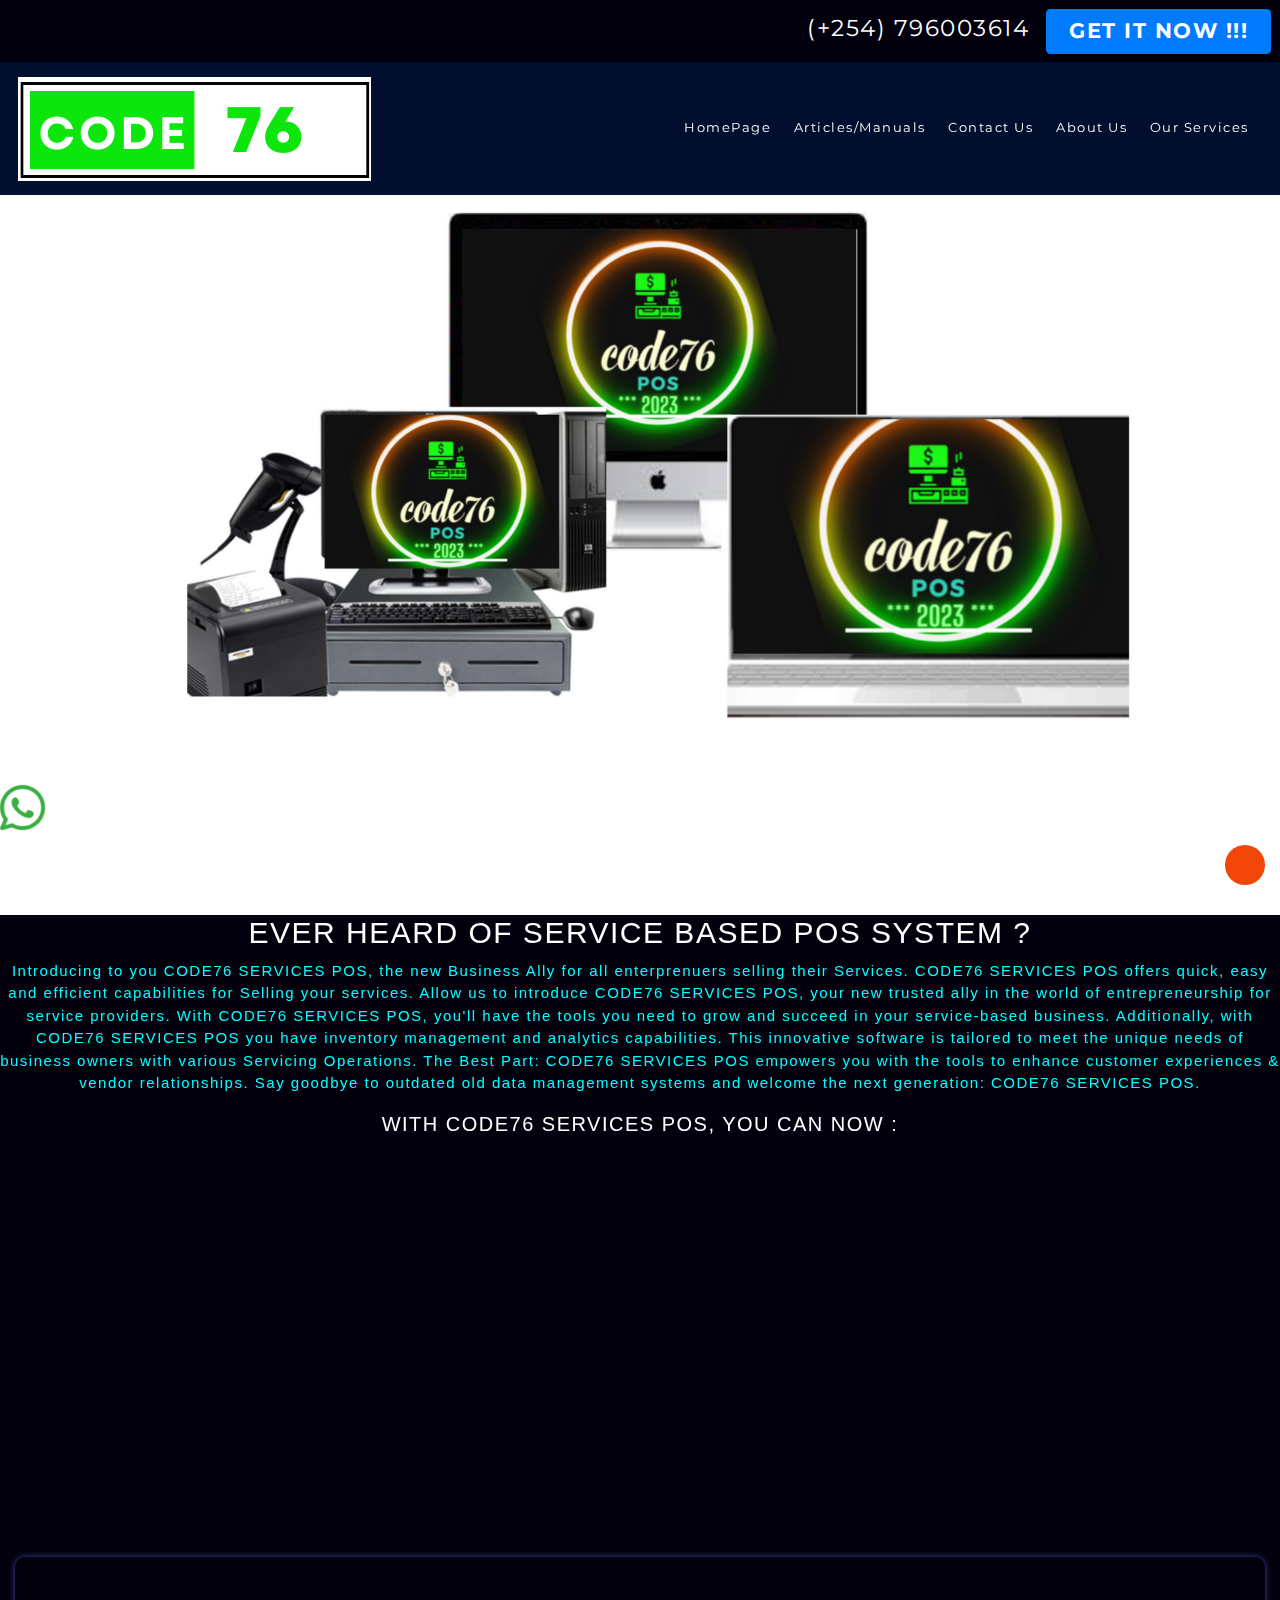
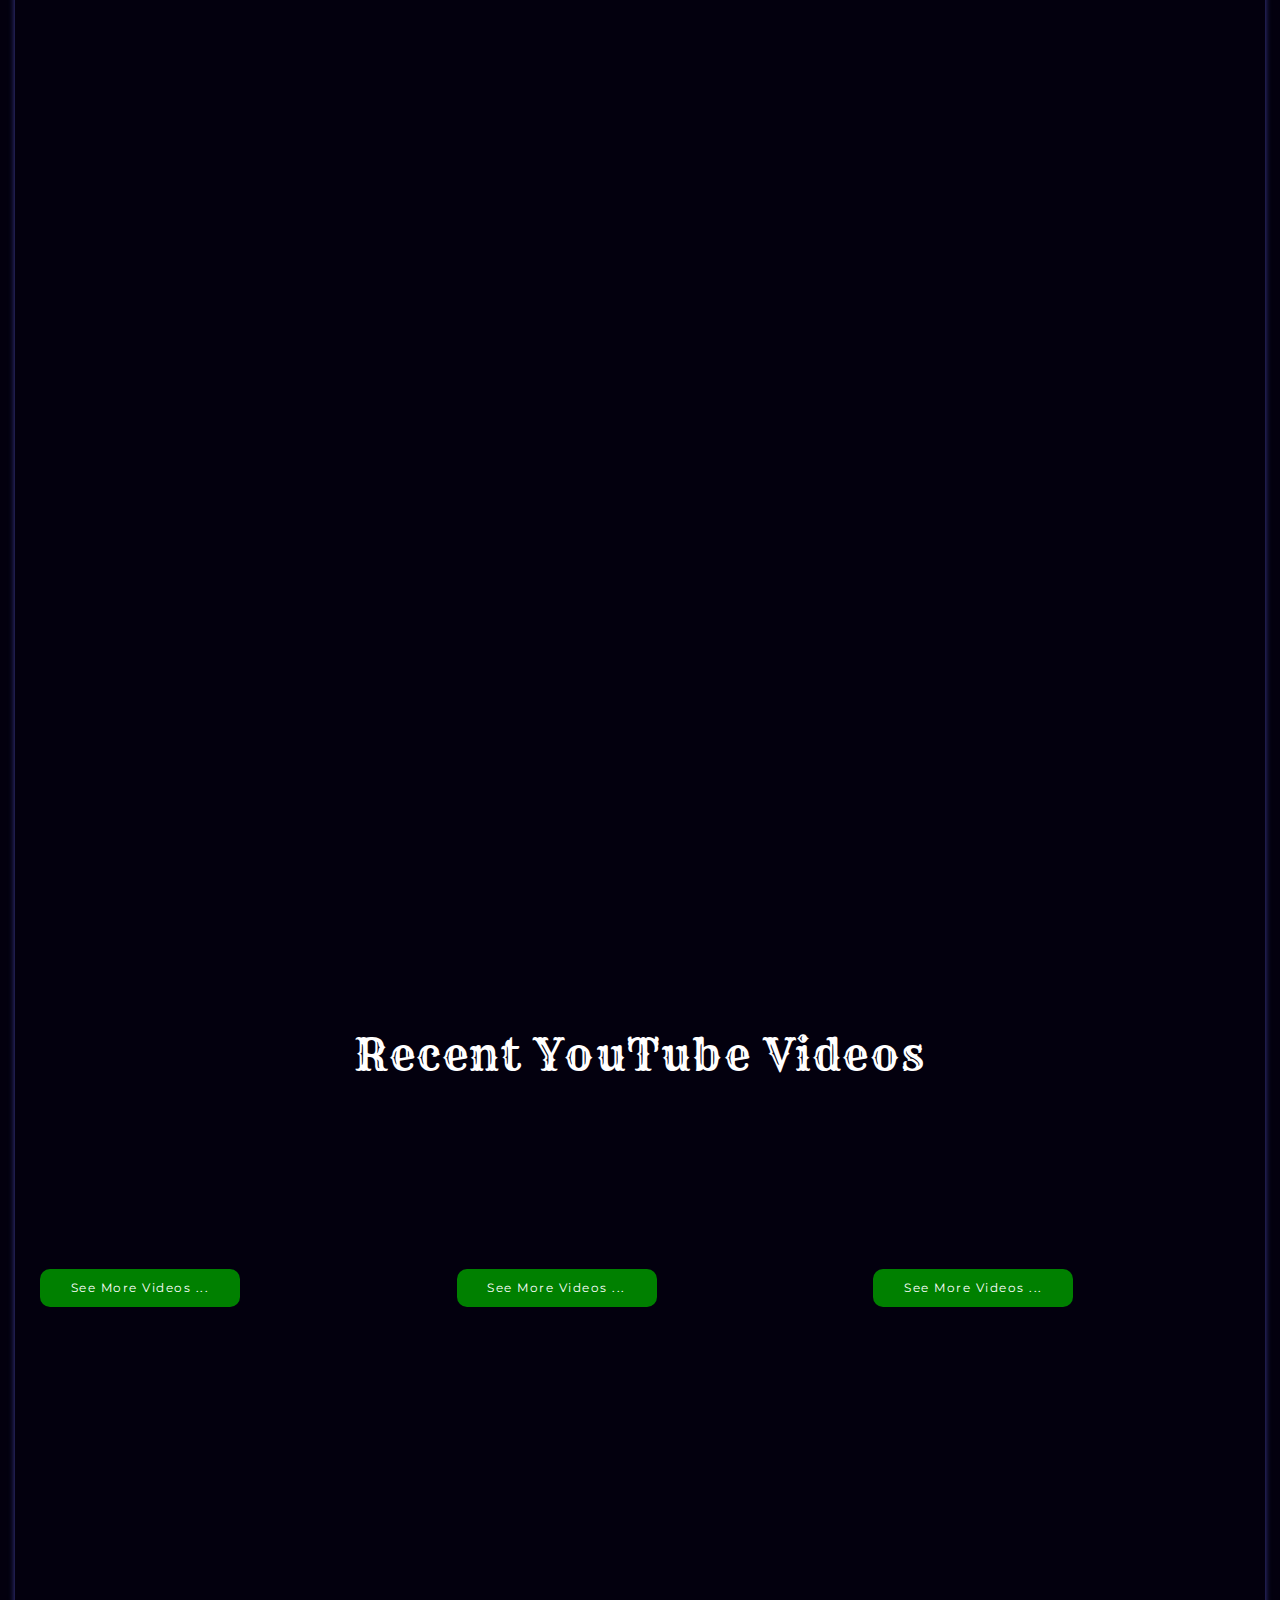
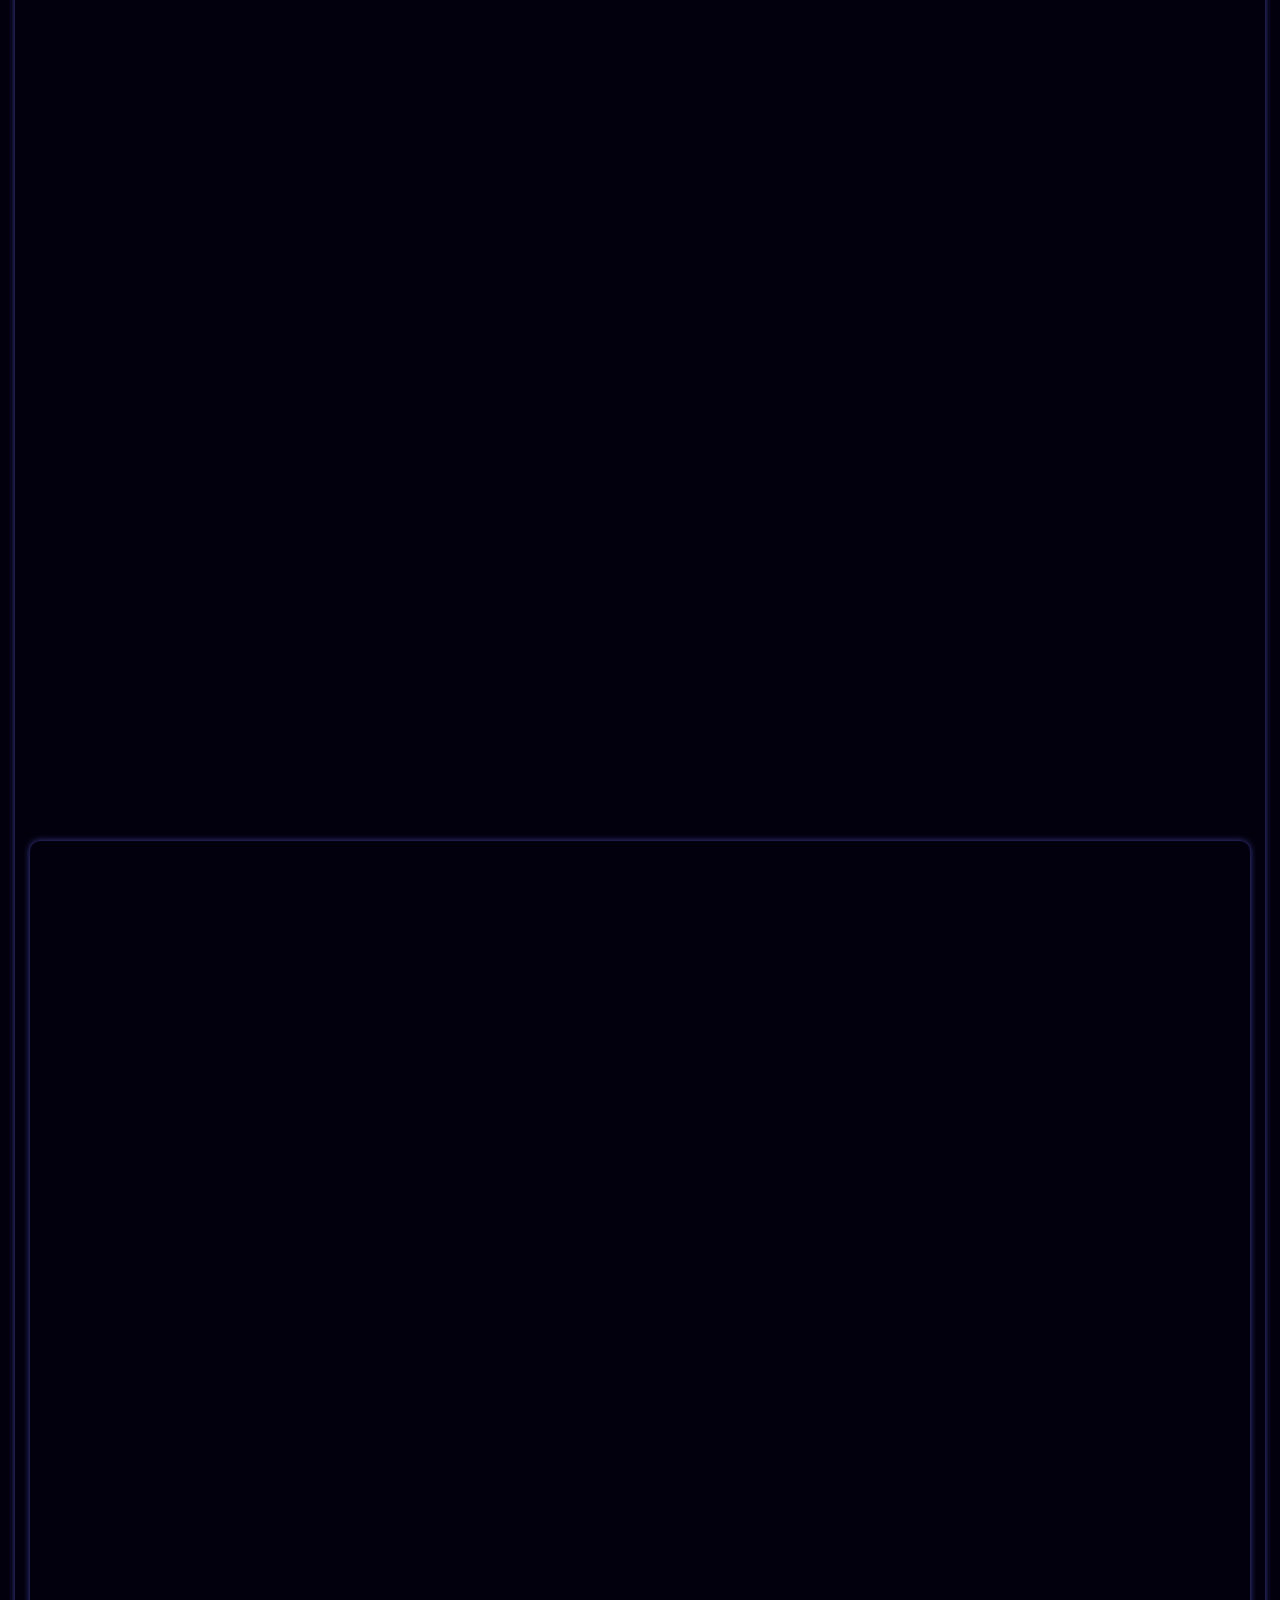
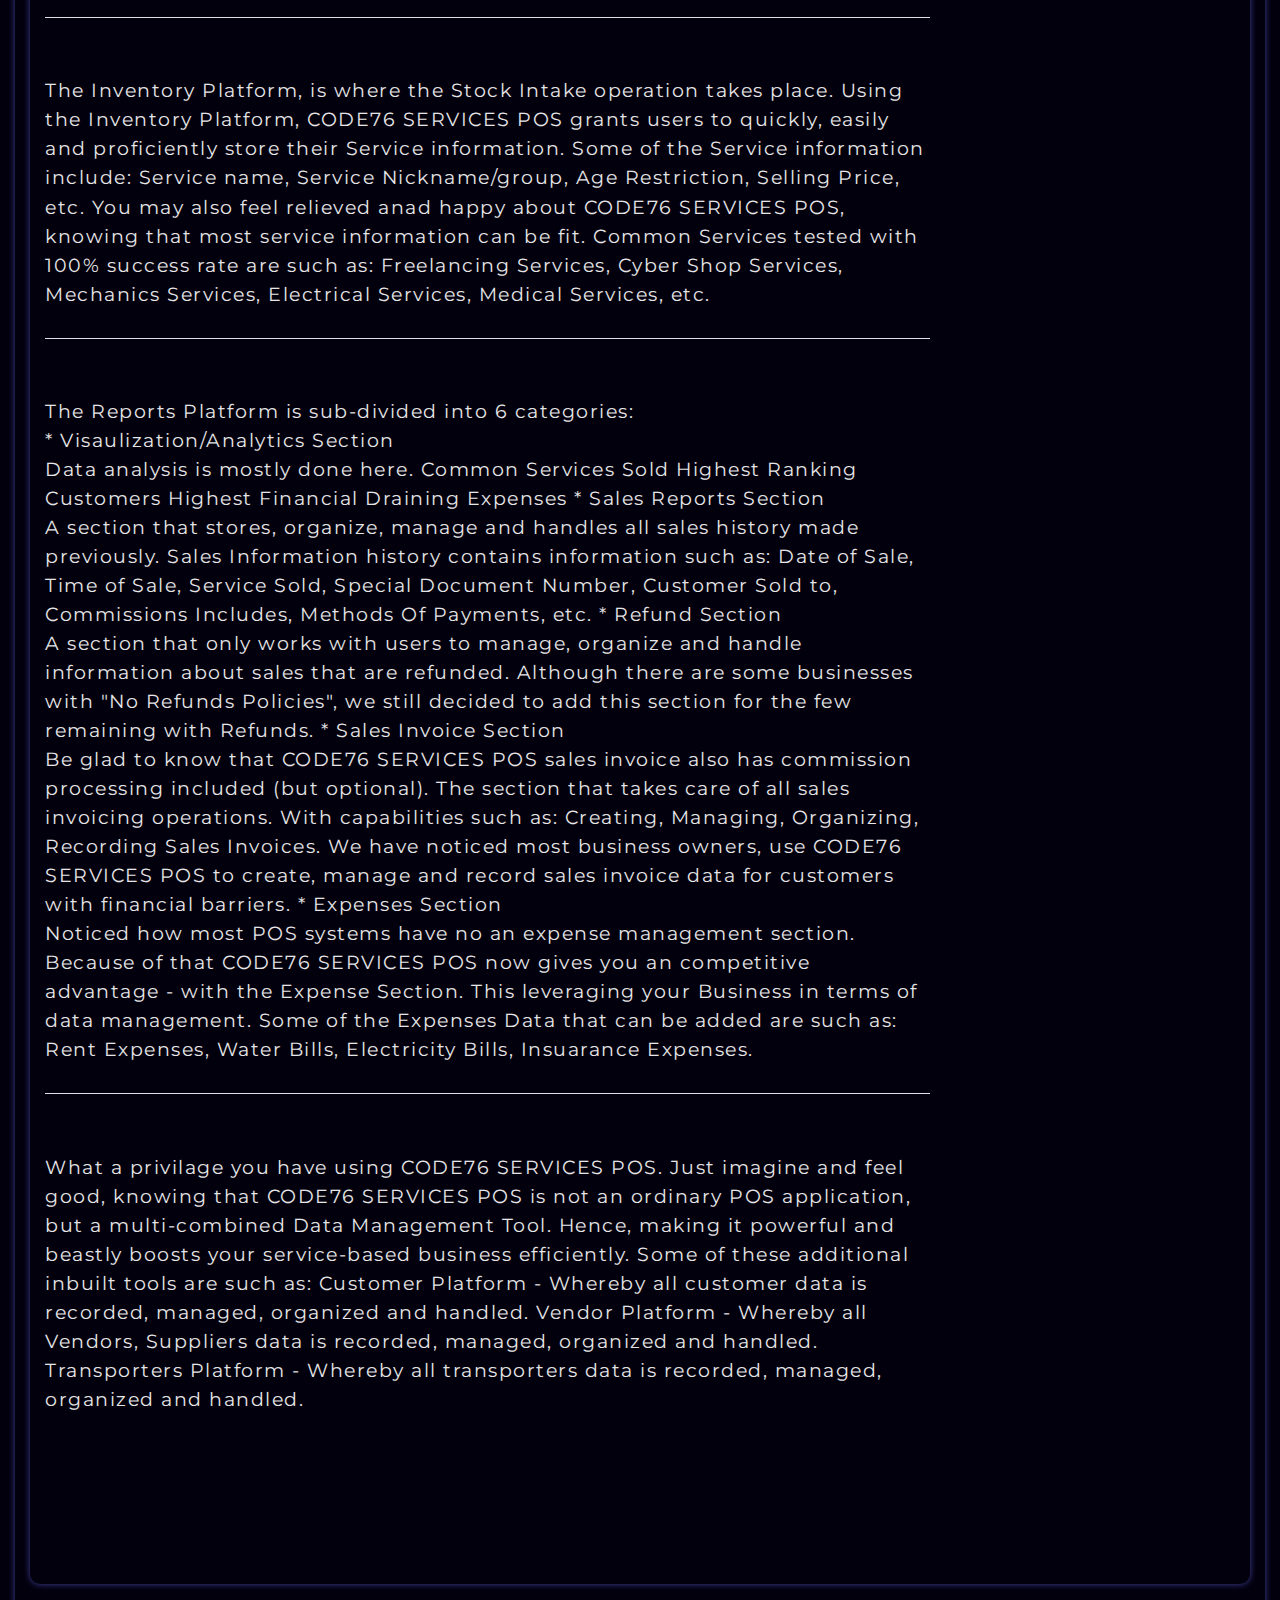
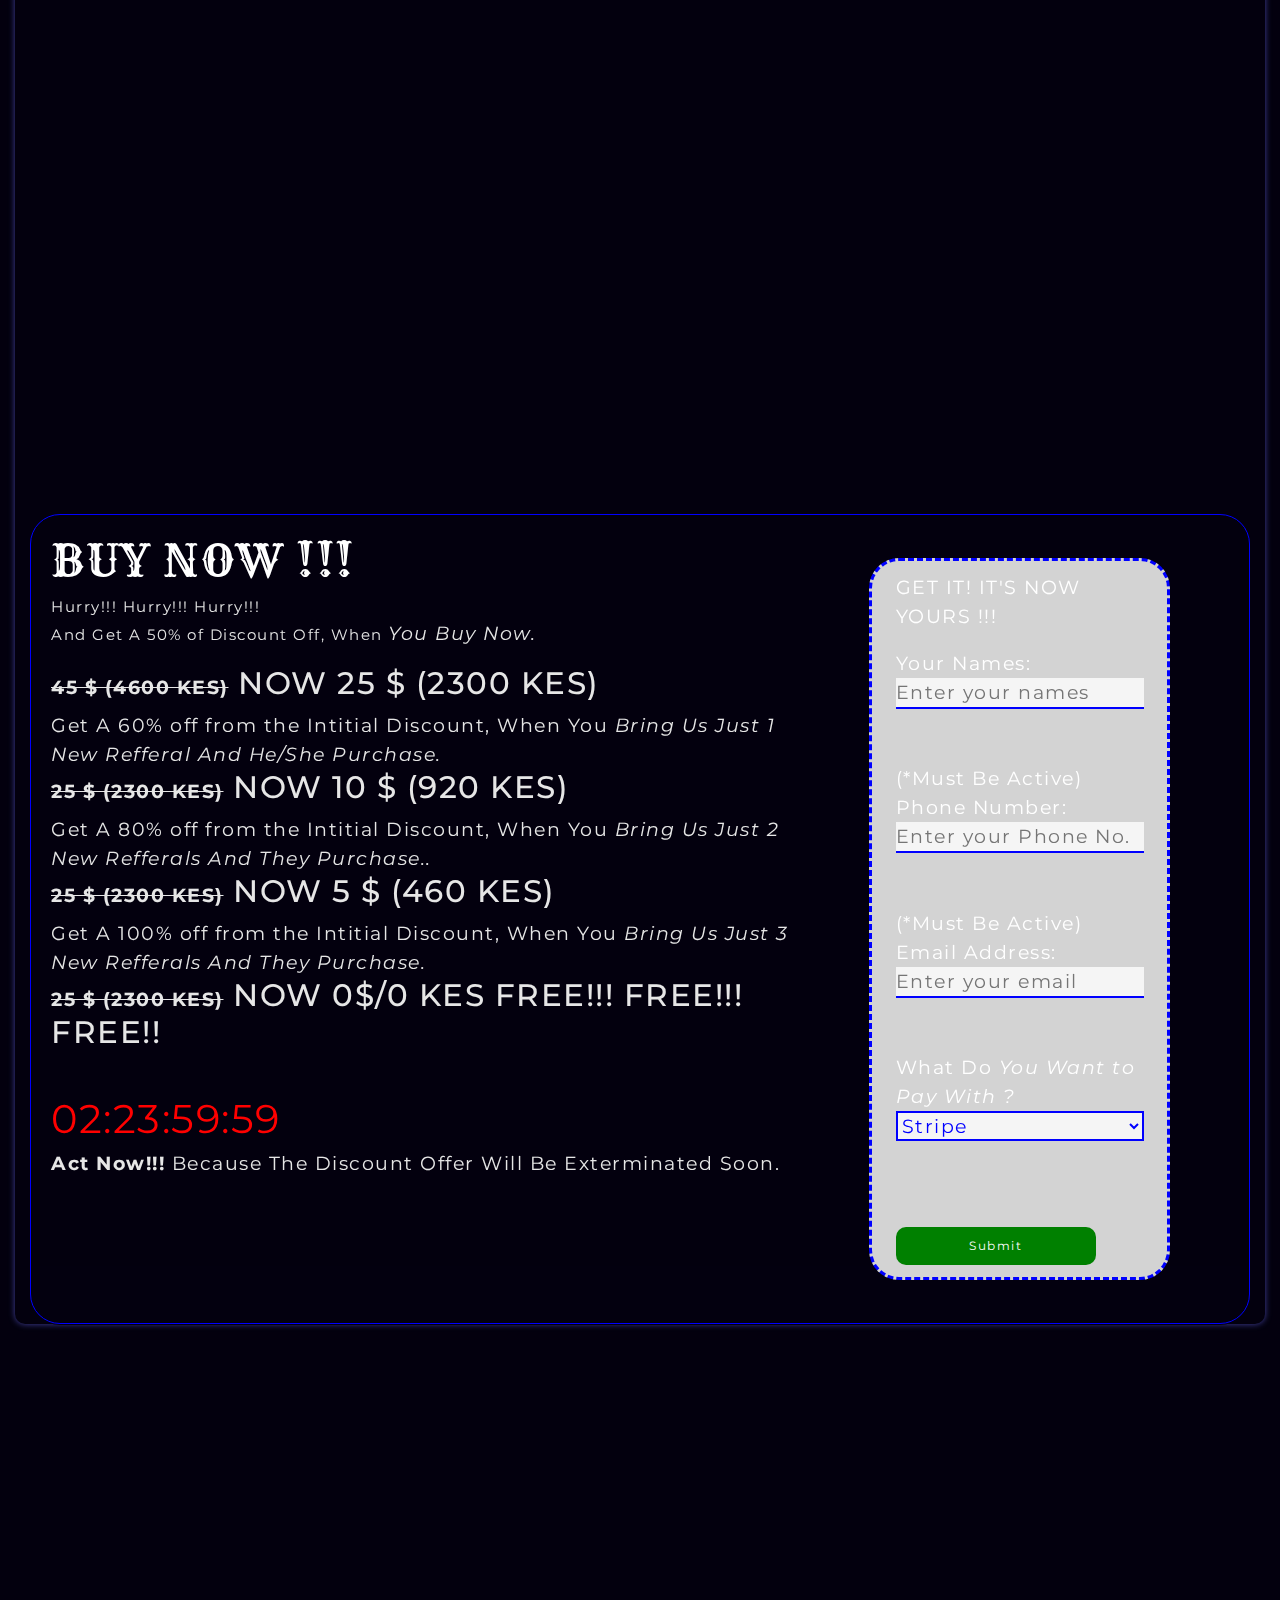
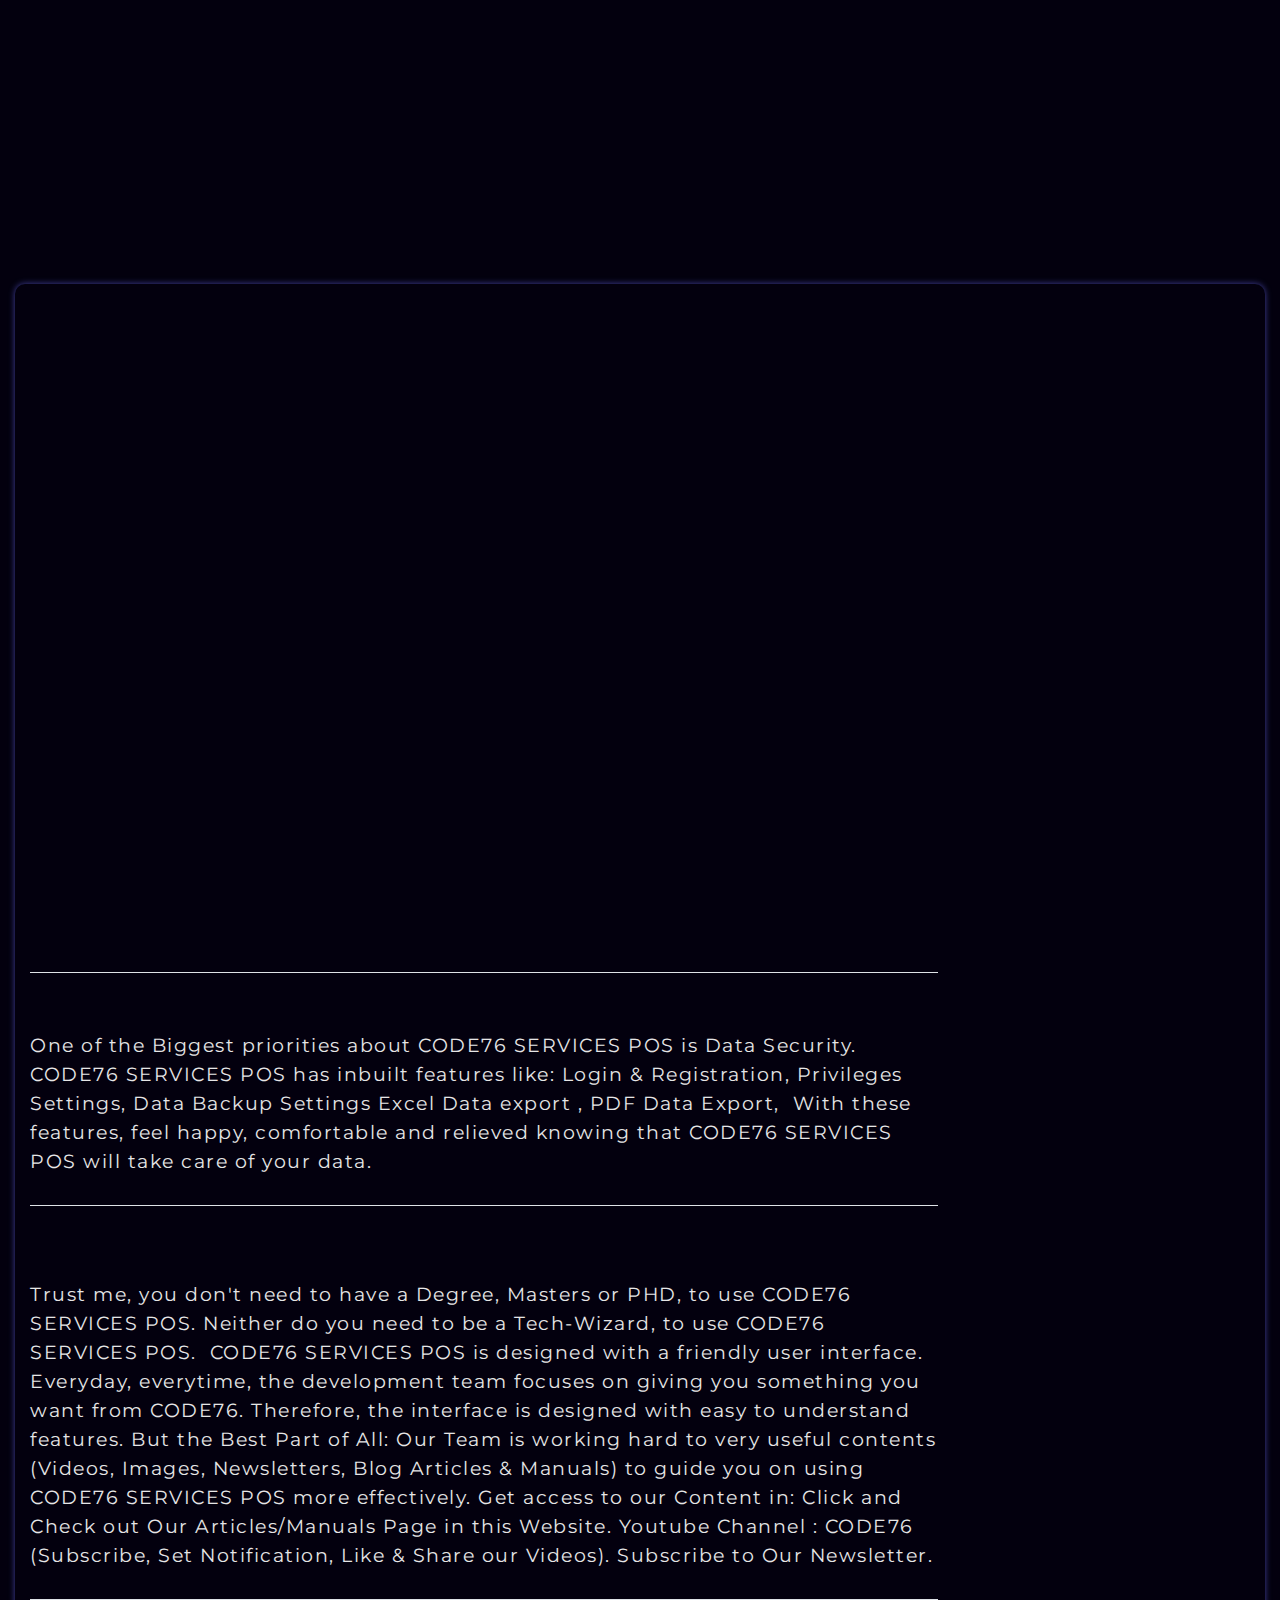
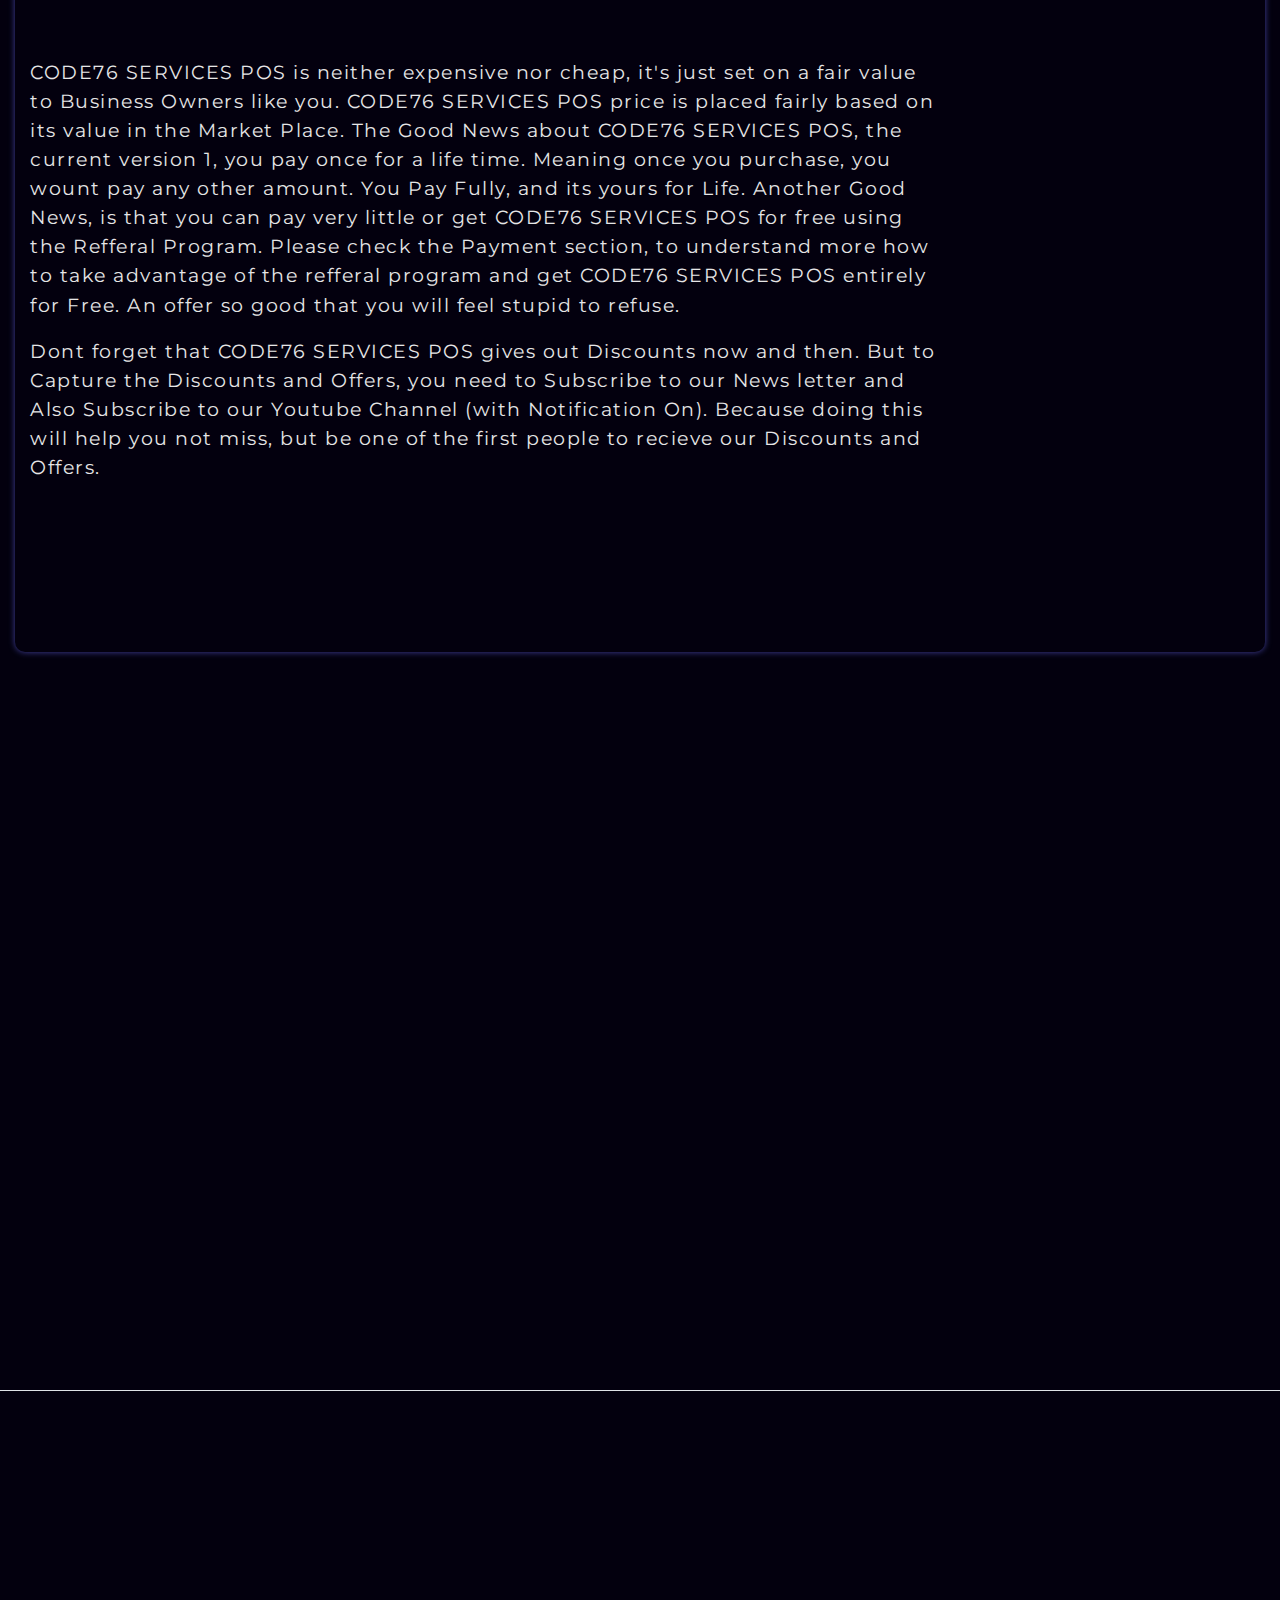
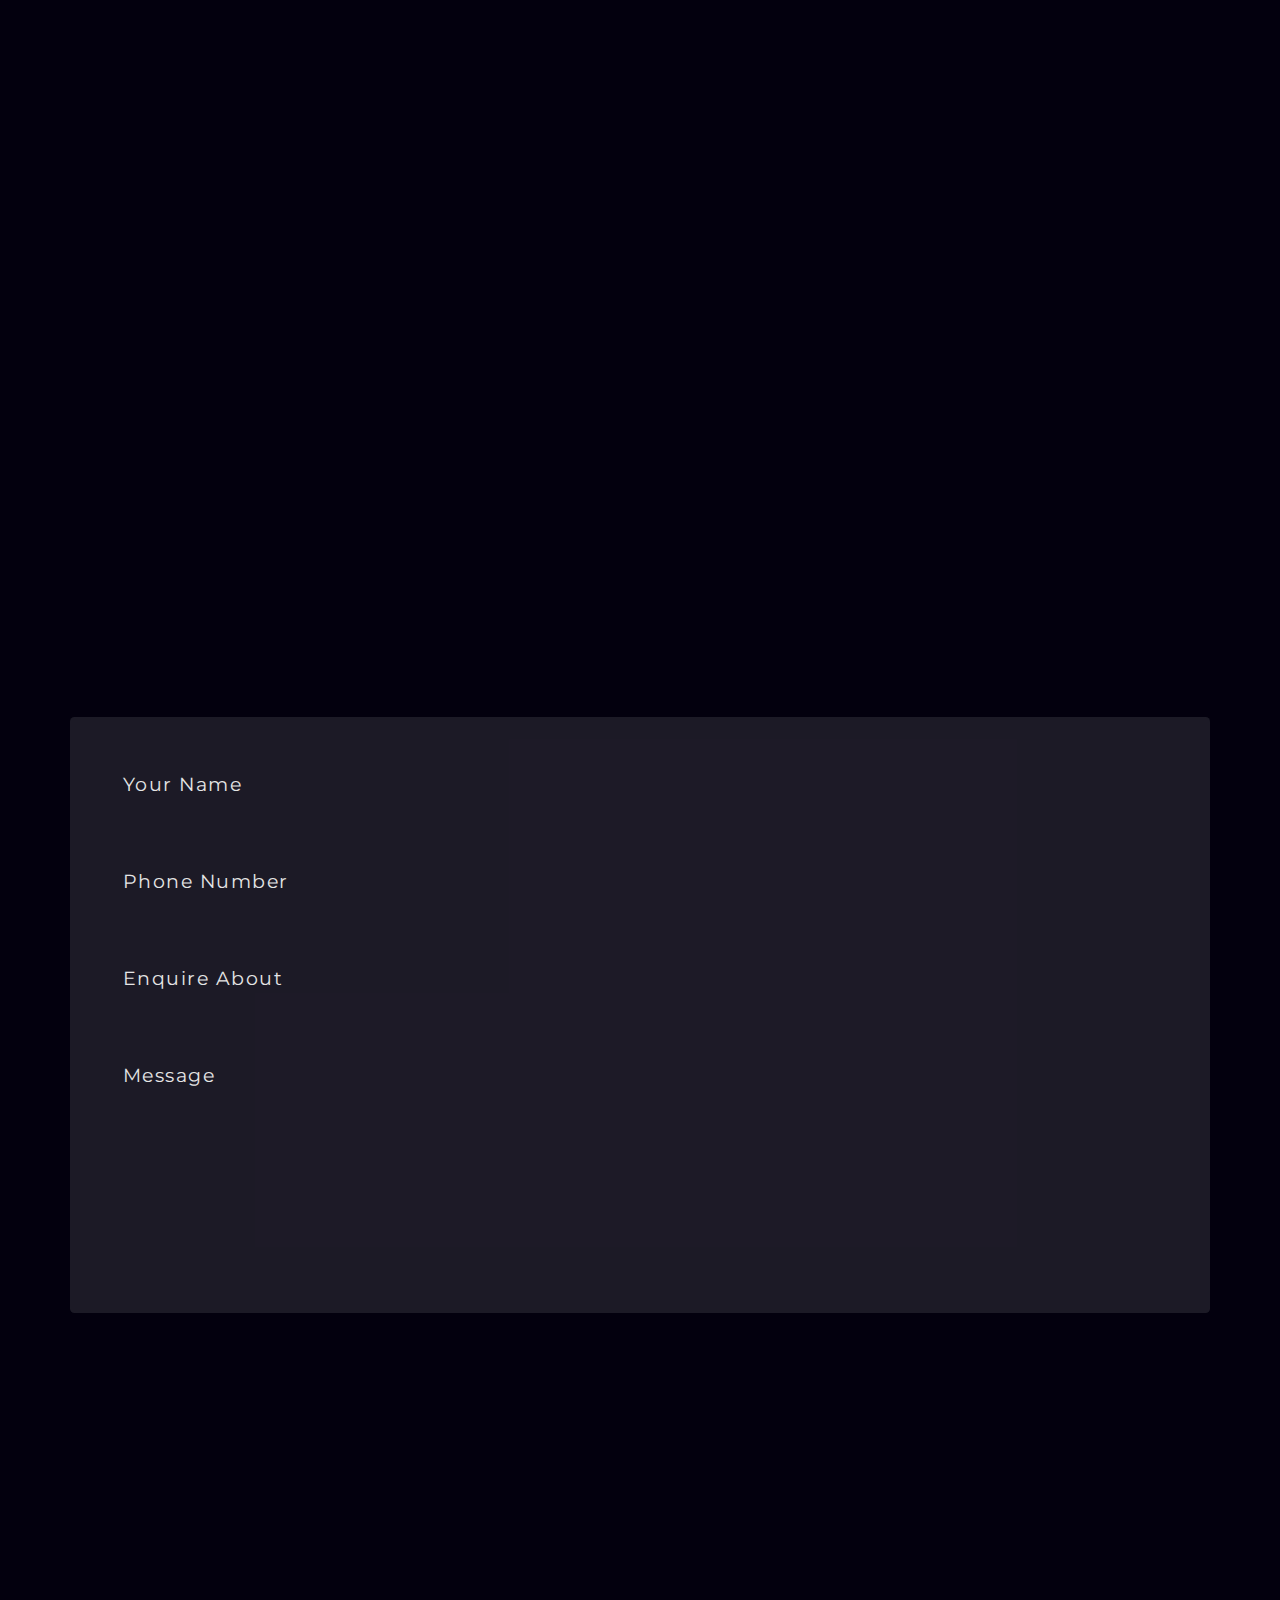
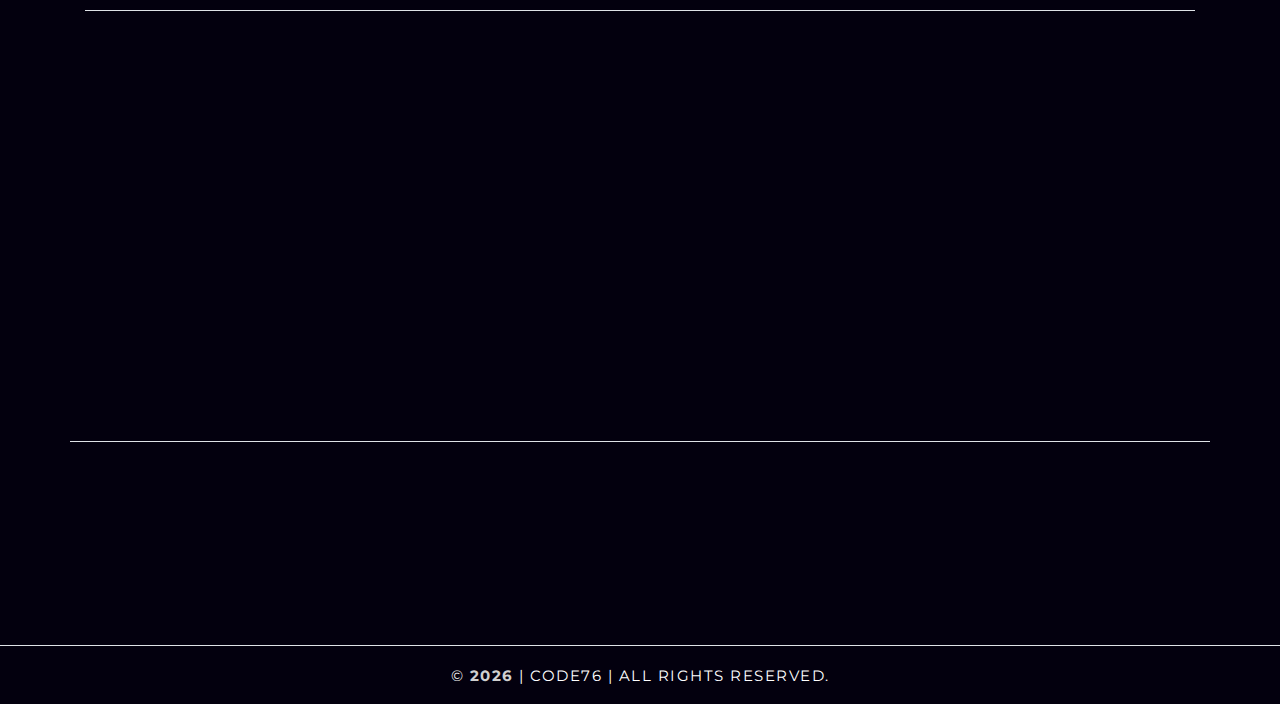
==== commit 1df603fe: "Add files via upload" ====
--- a/index.html
+++ b/index.html
@@ -1,567 +1,905 @@
-<!DOCTYPE html>
-<html lang="en">
-<head>
-    <head>
-        <meta charset="UTF-8">
-        <meta http-equiv="X-UA-Compatible" content="IE=edge">
-        <meta name="viewport" content="width=device-width, initial-scale=1.0">
-        <title>CODE76POS</title>
-        <!-- <link rel="stylesheet" type="text/css" href="indexed.css"> -->
-        <link rel="stylesheet" type="text/css" href="styling.css" />
-    </head>
-</head>
-
-<body>
-  
-  <nav> 
-    <input type="checkbox" id="check">
-    <label for="check" class="checkbtn">
-      <i class="fas fa-bars">MENU</br></i>
-    </label>
-    <label class="HD-logo"> CODE76 POS</label>
-    <ul>
-      <li><a class = "active" href = "code76.html">HomePage</a></li>
-      <li><a href = "blogpost-page.html">Articles/Manuals</a></li>
-      <li><a href = "contact.html">Contact Us</a></li>
-      <li><a href = "services.html">Services</a></li>
-      <li><a href = "about-us.html">About Us</a></li>
-    </ul>
-  </nav>
-    
-    <section id="Introduction">
-    <div class="top-header">
-    <!-- partial:index.partial.html -->
-    <div class="plate">
-        <p class="script"><span>With Your Dreams: I Code It !!!</span></p>
-        <p class="shadow text2">CODE76 POS</p>
-        <p class="shadow text3">VERSION 1.0.3</p>
-        <p class="script"><span>More Better, Easier, Faster ...</span></p>
-    </div>
-    <!-- <h1>CODE76 POS</h1> -->
-
-    <div class="header-img"><img src="IMAGES/CODE76 LOGO ICON.ico" alt="img"/></div>
-    </div>
-    <div class="top-header-content">
-    <p> TO YOU ALL THE ENTERPRENUERS AND BUSINESS OWNERS !!!</p>
-    <p> ARE YOU SERIOUS ABOUT YOU BUSINESS ?</p>
-    <p> YES!!! CODE76 POS WILL TAKE CARE OF YOU AND YOUR BUSINESS DATA!</p>
-    <h2>WITH CODE76 POS & CODE76 SERVICES, <br> YOU CAN NOW : <br><span id="spin"></span></h2> 
-    <a href="#Features" class="btn btn-outline">Learn More</a> <br>
-    <a href="#Purchase" class="btn btn-outline2">Buy Now</a>
-    </div>
-
-    
-    </section>
-
-    <section id="More">
-    <div class="More-Content-Header">
-    <h1 data-text="ARE YOU SERIOUS ABOUT YOU BUSINESS ?"> </h1>
-    </div>
-
-    <div class="tabs">
-        <button class="tab" onclick="openTab('pos')">CODE76 POS</button>
-        <button class="tab" onclick="openTab('services')">CODE76 SERVICES POS</button>
-        <button class="tab" onclick="openTab('swahili')">MAELEZO NA SWAHILI</button>
-    </div>
-
-    <div class="card content" id="posContent">
-    <h2>Are You Serious About Your Business ?</h2>
-    <p>
-      To take your Business And Enterprenual Ventures to the Next Level, </br>
-      you need a Powerfull Business Ally to help you do just that. </br>
-      CODE76 POS, is the only Business Ally you need. </br>
-      Why is it you want CODE76 POS ? <br>
-      Because CODE76 is not only a simple POS application, </br>
-      able to perform Quick,Easy & Proficient Sales & Inventory Operations Quickly, </br>
-      But Good News... it's enhanced to do for you much more better operations. Including: </br>
-      * Keeping your Customers close By having their Records (esp Contact Info) quickly and secured. </br>
-      * Maintaing your Good Working Relationships With your Vendors/Suplliers. </br>
-      * Know who is transporting your goods, from and to. </br>
-      * Keeping Records About Your Members or Company Staff. </br>
-      * Keeping Records About Your Company. </br>
-      * Create, Manage And Track Sales & Stock Invoices. </br>
-      * Keeping Records About Your Related Companies ie. Expenses Rel-Companies or Branching Companies. </br>
-      * Protecting your Sensitive Business by Login, Registration, Privilages, Back Ups & CSV imports/exports. </br>
-    </p>
-    </br>
-    <a href="#Features" class="btn btn-outline">Read More</a> <br>
-    <a href="#Features" class="btn btn-outline">Buy Now</a>
-    </div>
-
-    <div class="card content" id="servicesContent">
-      <h2>Are You Serious About Your Business ?</h2>
-      <br>
-      <p>
-        To take your Business And Enterprenual Ventures to the Next Level, </br>
-        you need a Powerfull Business Ally to help you do just that. </br>
-        CODE76 SERVICES POS, is the only Business Ally you need. </br>
-        Why is it <i>you want</i> <b> CODE76 SERVICES POS ?</b> <br>
-        Because CODE76 SERVICES POS is not only a simple services POS application, </br>
-        able to perform Quick, Easy & Proficient Servicing & Inventory Operations Quickly, </br>
-        But Good News... it's enhanced to do for you much more better operations. Including: </br>
-        * Keeping your Customers close By having their Records (esp Contact Info) quickly and secured. </br>
-        * Maintaing your Good Working Relationships With your Vendors/Suplliers. </br>
-        * Know who is transporting your goods, from and to. </br>
-        * Keeping Records About Your Members or Company Staff. </br>
-        * Keeping Records About Your Company. </br>
-        * Create, Manage And Track Sales Invoices. </br>
-        * Keeping Records About Your Related Companies ie. Expenses Rel-Companies or Branching Companies. </br>
-        * Protecting your Sensitive Business by Login, Registration, Privilages, Back Ups & CSV imports/exports. </br>
-      </p>
-      </br>
-      <a href="#Features" class="btn btn-outline">Read More</a> <br>
-      <a href="#Features" class="btn btn-outline">Buy Now</a>
-    </div>
-
-    <div class="card content" id="swahiliContent">
-      <h2>Unataji Kuboresha Biashara Yako ?</h2>
-      <br>
-      <p>
-        Sasa unaweza Kuboresha na Kuinuwa Biashara Yako.</br>
-        Suluhisho ni CODE76 POS na CODE76 SERVICES POS. </br>
-        Habari njema ni eti CODE76 SERVICES POS, </br>
-        ni aplikesheni mpya, aina ya kwanza na </br>
-        tharura kwa wana biashara wanao uza huduma badala ya vitu. </br>
-        Huduma kama useremala, udaktari, kinyozi, upambo, saloni, ... </br>
-        CODE76 POS ni aplikesheni ambayo imetengenzwa kuimarisha </br>
-        maisha ya wanabiashara wanao uza vitu vyao. </br>
-        Tumia CODE76 POS kueka rekodi ya vitu unavyo uzia wateja wako. </br>
-        rekodi Ujumbe kama: </br>
-        jina ya vitu, bei ya kununua, bei ya kuuza, </br>
-        ukubwa wake, wahusika kama Wano kuuzia au kuletea. </br>
-        Tumia CODE76 SERVICES POS kueka rekodi ya hudma unavyo uzia wateja wako. </br>
-        rekodi Ujumbe kama: </br>
-        jina ya huduma, malipo ya huduma, umri unayo hudumia, </br>
-        huduma ipo au haipo, ....</br>
-      </p>
-      </br>
-      <a href="#Features" class="btn btn-outline">Soma Maelezo Zaidi</a> <br>
-      <a href="#Features" class="btn btn-outline">Nunua Sasa</a>
-    </div>
-
-    <script>
-        function openTab(tabName) {
-            var i, tabContent, tabLinks;
-            tabContent = document.getElementsByClassName("content");
-            for (i = 0; i < tabContent.length; i++) {
-                tabContent[i].style.display = "none";
-            }
-            tabLinks = document.getElementsByClassName("tab");
-            for (i = 0; i < tabLinks.length; i++) {
-                tabLinks[i].classList.remove("active");
-            }
-            document.getElementById(tabName + "Content").style.display = "block";
-            event.currentTarget.classList.add("active");
-        }
-
-        // Open the first tab by default
-        openTab("pos");
-    </script>
-
-    
-    </section>
-
-    <section id="Features">
-      <h1>MOST COMMON & USEFUL FEATURES FOR YOU </h1>
-
-        <div class="slider">
-            <div class="circular-slider circular-slider-1">
-              <div class="wrapper">
-                <div class="controls">
-                  <div class="controls__left">
-                    <div class="icon-wrapper"><i class="far fa-arrow-alt-circle-left"></i></div>
-                  </div>
-                  <div class="controls__right">
-                    <div class="icon-wrapper"><i class="far fa-arrow-alt-circle-right"></i></div>
-                  </div>
-                  <div class="controls__autoplay controls__autoplay_running">
-                    <div class="icon-wrapper">
-                      <div class="pause"><i class="far fa-pause-circle"></i></div>
-                      <div class="run"><i class="far fa-play-circle"></i></div>
-                    </div>
-                  </div>
-                </div>
-                <div class="slides-holder">
-                  <div class="slides-holder__item slides-holder__item_active"><img src="IMAGES/sec.png" alt="img"/></div>
-                  <div class="slides-holder__item"><img src="IMAGES/invoices.png" alt="img"/></div>
-                  <div class="slides-holder__item"><img src="IMAGES/visualization.png" alt="img"/></div>
-                  <div class="slides-holder__item"><img src="IMAGES/records.png" alt="img"/></div>
-                  <div class="slides-holder__item"><img src="IMAGES/notify.png" alt="img"/></div>
-                  <div class="slides-holder__item"><img src="IMAGES/expenses.png" alt="img"/></div>
-                  <div class="slides-holder__item"><img src="IMAGES/calculations.png" alt="img"/></div>
-                  <div class="slides-holder__item"><img src="IMAGES/inventory.jpeg" alt="img"/></div>
-                </div>
-                <div class="descriptions">
-                  <div class="descriptions__item descriptions__item_visible">
-                    <h1>Security</h1>
-                    <p class="description">
-                        CODE76 POS offers Effective Security features to prevent your Data Loss. </br>
-                        These Features are such as : </br>
-                        Login And Registration: Used to prevent Aliens From Data Piracy or Unwanted Changes. </br>
-                        Privilages Settings: Used to Limit Access To Various CODE76 POS Users. </br>
-                        BackUp Settings: Used to back up your data. <br>
-                        Others Features Include CSV exports & PDF Outputs. <br>
-                    </p>
-                  </div>
-                  <div class="descriptions__item">
-                    <h1>Invoices</h1>
-                    <p class="description"> 
-                        CODE76 POS has now the Power to Help you Effectively Work with Invoices. </br>
-                        Create And Manage your Customers Sales with Sales Invoice </br>
-                        Create And Manage your Sales Data From Your Suppliers/Vendors with Stock Invoice </br>
-                    </p>
-                  </div>
-                  <div class="descriptions__item">
-                    <h1>Data Visualization & Analytics</h1>
-                    <p class="description"> 
-                        Which Product is highly Sold ? </br>
-                        Who are some of my most common customers buying from me?  </br>
-                        Which Expenses are of Highly demanding me Financially? </br>
-                        CODE76 POS can easily provide these answers and so much more </br>
-                        With just simple pictures of Hitograms.  </br>
-                    </p>
-                  </div>
-                  <div class="descriptions__item">
-                    <h1>Customers, Transporters, Vendors/Suppliers </h1>
-                    <p class="description"> 
-                        With CODE76 POS feautures, You can Now </br>
-                        Keep your Customers close to you.  </br>
-                        Continue Maintaining Good Working Relationships With your Vendors/Suppliers. </br>
-                        Keep your products movements safe, by knowing who is relocating your Goods from and to. </br>
-                        All these is now possible with CODE76 POS.  </br>
-                        Record, Manage, Organize your Customers, Vendors and Transporters records.</br>
-                    </p>
-                  </div>
-                  <div class="descriptions__item">
-                    <h1>Nofications</h1>
-                    <p class="description"> 
-                        Unlike most of the Other POS application, </br>
-                        CODE76 POS can now remind you about Unpaid Sales And Past Due Date Invoices.</br>
-                        That's what makes CODE76 POS your best Business Ally,  </br>
-                        Because with CODE76 POS Notifications, you can prevent Financial Loss in your Business.</br>
-                    </p>
-                  </div>
-                  <div class="descriptions__item">
-                    <h1>Expenses Management</h1>
-                    <p class="description"> 
-                      CODE76 POS can now perform Data Management And Records About : </br>
-                      Customers, Vendors/Suppliers And Tranporters.</br>
-                      With more detailed information ie. Contacts, Address, etc. </br>
-                    </p>
-                </div>
-                <div class="descriptions__item">
-                    <h1>Sales Calculations</h1>
-                    <p class="description"> 
-                      Are you still using Stressing Yourself with complex Sales Calculations using </br>
-                      a Pen, Eraser, Clipboards, Hardbook, .... </br>
-                      Or Spending Alot hiring Excel Experts, Accountants, ... to do it for you? </br>
-                      Dont Worry About That Anymore !!! Because CODE76 POS is the Solution. </br>
-                      Let your Ally CODE76 POS take care of that for you, </br>
-                      Not only can it Perform Sales Calculations, But also calculate for you:</br> 
-                      Discounts, Profits, Additional Amounts, Expected Amounts, Invoices, etc. </br>
-                    </p>
-                </div>
-                  <div class="descriptions__item">
-                    <h1>Inventory Management</h1>
-                    <p class="description"> 
-                      CODE76 POS has a User Friendly And Easy To Understand Inventory Interface.</br>
-                      Because of that Inventory Operations Are now Easier And Faster. </br>
-                      More Detailed Products Information, Inventory Organization, Stock Intake ...  </br>
-                      And so much more.  </br>
-                    </p>
-                  </div>
-                </div>
-              </div>
-            </div>
-
-    </section>
-
-    <section id="Testimonies">
-    <h1>TESTIMONIES</h1>
-    <h1>What Are Our Clients Saying About Us ?</h1>
-    <br>
-    <br>
-    <br>
-  
-    <div class="box">
-      <span style="--i:1;"><img src="IMAGES/SLIDES/imgx1.png"></span>
-      <span style="--i:2;"><img src="IMAGES/SLIDES/imgx2.png"></span>
-      <span style="--i:3;"><img src="IMAGES/SLIDES/imgx3.png"></span>
-      <span style="--i:4;"><img src="IMAGES/SLIDES/imgx4.jpg"></span>
-      <span style="--i:5;"><img src="IMAGES/SLIDES/imgx5.png"></span>
-      <span style="--i:6;"><img src="IMAGES/SLIDES/imgx6.png"></span>
-      <span style="--i:7;"><img src="IMAGES/SLIDES/imgx7.jpg"></span>
-      <span style="--i:8;"><img src="IMAGES/SLIDES/imgx8.jpg"></span>
-      <span style="--i:9;"><img src="IMAGES/SLIDES/imgx9.jpg"></span>
-      <span style="--i:10;"><img src="IMAGES/SLIDES/imgx10.png"></span>
-    </div>
-    <br>
-    <br>
-    <br>
-    <br>
-    </section>
-
-    <section id="Purchase">
-      <div class="payment-card">
-        <div class="payment-left">
-        <h1>BUY NOW !!!</h1>
-        <p> Hurry!!! Hurry!!! Hurry!!! </br>
-            And Get A 50% of Discount Off, When <i>You Buy Now.</i> </br>
-            <h3><del><b>45 $ (4600 KES)</b></del> NOW 25 $ (2300 KES)</h3>
-            Get A 60% off from the Intitial Discount, When You <i> Bring Us Just 1 New Refferal And He/She Purchase.</i> </br>
-            <h3><del><b>25 $ (2300 KES)</b></del> NOW 10 $ (920 KES)</h3>
-            Get A 80% off from the Intitial Discount, When You <i> Bring Us Just 2 New Refferals  And They Purchase..</i> </br>
-            <h3><del><b>25 $ (2300 KES)</b></del> NOW 5 $ (460 KES)</h3>
-            Get A 100% off from the Intitial Discount, When You <i> Bring Us Just 3 New Refferals And They Purchase.</i> </br>
-            <h3><del><b>25 $ (2300 KES)</b></del> NOW 0$/0 KES FREE!!! FREE!!! FREE!!</h3>
-          </br>
-
-        <div class="timer" id="timer"><b>00:00:00</b><h3>Days:Hous:Minutes</h3></b></div>
-
-        <b>Act Now!!!</b> Because The Discount Offer Will Be Exterminated Soon. </br>
-        </br>
-        </p>
-        </br>
-        </div>
-
-
-      
-      <div class="payment-container">
-        <p id="description">GET IT! IT'S NOW YOURS !!!</p>
-        <form action="https://www.paypal.com/cgi-bin/webscr" method="post" target="_top" id="survey-form">
-          <p> <label for="name" id="name-label">Your Names: <br /> <input type="text" placeholder="Enter your names" id="name" required /> </label> </p>
-          </br>
-          <p> <label for="number" id="number-label">(*Must Be Active) Phone Number: <br /> <input type="text" placeholder="Enter your Phone No." id="number" required /> </label> </p>
-          </br>
-          <p> <label for="email" id="email-label">(*Must Be Active) Email Address: <br /> <input type="email" placeholder="Enter your email" id="email" required /> </label> </p>
-          </br>
-          <p>What Do <i>You Want to Purchase?</i><br /> <select id="dropdown"> 
-            <option id="good" value="good">CODE76 POS Software.</option>
-            <option id="average" value="average">CODE76 SERVICES POS Software.</option>
-            </select> </p>
-          </br>
-          </br>
-          <input type="hidden" name="cmd" value="_s-xclick">
-          <input type="hidden" name="hosted_button_id" value="YOUR_HOSTED_BUTTON_ID">
-          <input type="image" src="https://www.paypalobjects.com/en_US/i/btn/btn_buynow_LG.gif" name="submit" alt="PayPal - The safer, easier way to pay online!">
-          <img alt=""  src="https://www.paypalobjects.com/en_US/i/scr/pixel.gif" width="1" height="1">
-
-        </form>
-
-      </div>
-    </div>
-    </div>
-      <!-- PayPal "Buy Now" Button -->
-      <!-- <form action="https://www.paypal.com/cgi-bin/webscr" method="post" target="_top">
-        <label for="name">Name:</label>
-        <input type="text" id="name" name="name" required>
-
-        <label for="phone">Phone Number:</label>
-        <input type="tel" id="phone" name="phone" required>
-
-        <label for="email">Email Address:</label>
-        <input type="email" id="email" name="email" required>
-        
-        <input type="hidden" name="cmd" value="_s-xclick">
-        <input type="hidden" name="hosted_button_id" value="YOUR_HOSTED_BUTTON_ID">
-        <input type="image" src="https://www.paypalobjects.com/en_US/i/btn/btn_buynow_LG.gif" border="0" name="submit" alt="PayPal - The safer, easier way to pay online!">
-        <img alt=""  src="https://www.paypalobjects.com/en_US/i/scr/pixel.gif" width="1" height="1">
-      </form> -->
-      <script>
-        let targetDate = new Date();
-        let timerElement = document.getElementById('timer');
-
-        function setTargetDate() {
-            targetDate.setDate(targetDate.getDate() + 3); // 3 days from now
-        }
-
-        function updateTimer() {
-            const currentDate = new Date();
-            const timeRemaining = targetDate - currentDate;
-
-            if (timeRemaining <= 0) {
-                setTargetDate(); // Reset the timer
-                updateTimer(); // Update immediately after reset
-                return;
-            }
-
-            const days = String(Math.floor(timeRemaining / (1000 * 60 * 60 * 24))).padStart(2, '0');
-            const hours = String(Math.floor((timeRemaining / (1000 * 60 * 60)) % 24)).padStart(2, '0');
-            const minutes = String(Math.floor((timeRemaining / (1000 * 60)) % 60)).padStart(2, '0');
-            const seconds = String(Math.floor((timeRemaining / 1000) % 60)).padStart(2, '0');
-            timerElement.textContent = `${days}:${hours}:${minutes}:${seconds}`;
-        }
-
-        // Initial call to set the timer and start it
-        setTargetDate();
-        updateTimer();
-
-        // Update the timer every second
-        setInterval(updateTimer, 1000);
-        </script>
-    </section>
-
-    <section id="Contact">
-      <div class="contact-card">
-        <div class="contact-left">
-        <h1>CONNECT WITH US !!!</h1>
-        <p>
-          PHONE NO. : (+254) 7-96-003-614 </br>
-          EMAIL ADDRESS : code76pos@gmail.com </br>
-          WHATSAPP NO. : (+254) 7-46-288-322 </br>
-          FACEBOOK: Unknown </br>
-          TWITTER: Unknown </br>
-          INSTAGRAM: Unknown </br>
-          LINKEDIN: Unknown </br>
-        </p>
-        </br>
-        </div>
-      
-      
-      
-      <div class="contact-container">
-        <p id="description">WE RESPOND AS FAST AS WE CAN !!!</p>
-        <form id="survey-form">
-          <p> <label for="name" id="name-label">Your Names: <br /> <input type="text" placeholder="Enter your names" id="name" required /> </label> </p>
-          <p> <label for="number" id="number-label">Phone/Whatsapp Number: <br /> <input type="text" placeholder="Enter your Phone No." id="number" required /> </label> </p>
-          <p> <label for="email" id="email-label">Email Address: <br /> <input type="email" placeholder="Enter your email" id="email" required /> </label> </p>
-          </br>
-          
-          <p>What Do you want to Contact Us About?<br /> <select id="dropdown"> 
-            <option id="good" value="good">About the Big discounts With Refferals.</option>
-            <option id="average" value="average">Suggestions about the application.</option>
-            <option id="bad" value="bad">About the Customer Support.</option>
-            <option id="good" value="good">About purchasing the Application.</option>
-            <option id="average" value="average">Commenting about the application.</option>
-            <option id="bad" value="bad">About the Owner of the Applications.</option>
-            <option id="bad" value="bad">About the services given or offered.</option>
-            <option id="bad" value="bad">About Other Stuff ....</option>
-            </select> </p>
-          </br>
-          <p>Send us your query, comments or suggestions ... <br /> <textarea placeholder="Enter your comments" > </textarea> </p>   
-          </br>
-          <p> <input type="submit" id="submit" value="Submit" class="button"> </p>
-          
-        </form>
-
-      </div>
-    </div>
-    </div>
-    <!-- <h1> DO YOU WANT TO CONNECT WITH US ? !!!</h1>
-        <p> PHONE NO. : (+254) 7-96-003-614 </br>
-            EMAIL ADDRESS : code76pos@gmail.com </br>
-            WHATSAPP NO. : (+254) 7-46-288-322 </br>
-        </p> -->
-    </section>
-    
-    <section id="faqs">
-      <h1> FREQUENTLY ASKED QUESTIONS </h1>
-      <div class="layout">
-        <div class="accordion">
-          <div class="accordion__question">
-            <p>WHY SHOULD I CHANGE OR SHIFT FROM USING MY CURRENT POS ?</p>
-      
-          </div>
-          <div class="accordion__answer">
-            <p>Answer: </br>
-              Because CODE76 POS has some of additional features (*NOT FOUND IN MANY POS APPLICATIONS) </br>
-              - That are Extremely Benefiticial For your Business Or Enterprenual Ventures.  </br>
-              This features are: </br>
-              Expenses Section, Transport Section, More Detailed Inventory Section, UFOI (User Friendly Operating Interface), etc...</br>
-              Read More About This Features in the Features Section or Articles/Manual Page.</br></p>
-          </div>
-        </div>
-      
-        <div class="accordion">
-          <div class="accordion__question">
-            <p>IS CODE76 POS CHEAPLY PRICED ?</p>
-          </div>
-      
-          <div class="accordion__answer">
-            <p>
-              Answer: </br>
-              CODE76 POS is not Cheap or Expensive, IT IS AFFORDABLE BY THE MANY GREAT ENTERPRENUERS LIKE YOURSELF. </br>
-              The Owner of CODE76 POS project, focuses on making CODE76 POS affordable in the marketplace.  </br>
-              Suprisingly, most CODE76 POS buyers and clients have appreciated the price, </br>
-              Because CODE76 POS seems to have more value and benefits in contrast to its price.</br>
-              Notice also that there are at times, where there are Discount Offers.</br>
-              Additionally, The GOOD NEWS is that code76 pos project team accepts Refferals in Exchange for Price Discounts Upto Free !!!.</br>
-              Yes !!! You Can Get CODE76 POS for FREE OF CHARGE, WITH JUST REFFERALS !!! </br>
-              Contact the support team or the project owner about this, if it is not mentioned in the Website. </br>
-              If you still are having Pricing Problems, please feel free to contact the Proect Owner or the Support Team.</br>
-              
-              Read More About This Benefits & Values in the Features Section or Articles/Manual Page.</br>
-            </p>
-          </div>
-        </div>
-
-        <div class="accordion">
-          <div class="accordion__question">
-            <p>WHO IS BEHIND THE CODE76 POS PROJECT ?</p>
-          </div>
-      
-          <div class="accordion__answer">
-            <p>
-            Answer: </br>
-            PETER MBUGUA is the Master Mind Behind the CODE76 POS. </br>
-            He is also the CEO and Project Manager of CODE76 POS Software.  </br>
-            Furthermore, He is a Computer Programmer, Software Developer, Web Developer, Data Analyst, And Database Developer. </br>
-            He is the Best CODE76 POS Technician And Consultant. </br>
-            Read More About Him in the About Page.</br>
-          </p>
-          </div>
-        </div>
-      </div>
-      <script>
-        let accordions = document.querySelectorAll(".accordion");
-      
-        accordions.forEach((accordion) => {
-          accordion.addEventListener("click", () => {
-            // Remove "active" class from all accordions
-            accordions.forEach((acc) => {
-              acc.classList.remove("active");
-            });
-      
-            // Add "active" class to the clicked accordion
-            accordion.classList.add("active");
-          });
-        });
-      </script>
-    </section>
-    <script src="js/circular-slider.js"></script>
-</body>
-
-<footer class="footer">
-    <div class="waves">
-      <div class="wave" id="wave1"></div>
-      <div class="wave" id="wave2"></div>
-      <div class="wave" id="wave3"></div>
-      <div class="wave" id="wave4"></div>
-    </div>
-    <ul class="social-icon">
-      <li class="social-icon__item"><a class="social-icon__link" href="#">
-          <ion-icon name="logo-facebook"></ion-icon>
-        </a></li>
-      <li class="social-icon__item"><a class="social-icon__link" href="#">
-          <ion-icon name="logo-twitter"></ion-icon>
-        </a></li>
-      <li class="social-icon__item"><a class="social-icon__link" href="#">
-          <ion-icon name="logo-linkedin"></ion-icon>
-        </a></li>
-      <li class="social-icon__item"><a class="social-icon__link" href="#">
-          <ion-icon name="logo-instagram"></ion-icon>
-        </a></li>
-    </ul>
-    <ul class="menu">
-      <li class="menu__item"><a class="menu__link" href="#">Home</a></li>
-      <li class="menu__item"><a class="menu__link" href="#">About</a></li>
-      <li class="menu__item"><a class="menu__link" href="#">Services</a></li>
-      <li class="menu__item"><a class="menu__link" href="#">Team</a></li>
-      <li class="menu__item"><a class="menu__link" href="#">Contact</a></li>
-  
-    </ul>
-    <p>&copy;2023 Peter Mbugua | All Rights Reserved</p>
-  </footer>
-  <script type="module" src="https://unpkg.com/ionicons@5.5.2/dist/ionicons/ionicons.esm.js"></script>
-  <script nomodule src="https://unpkg.com/ionicons@5.5.2/dist/ionicons/ionicons.js"></script>
-</html>+<!DOCTYPE html><html lang="en"><head>
+<!-- Global site tag (gtag.js) - Google Analytics -->
+<script async="" src="https://www.googletagmanager.com/gtag/js?id=UA-189004107-1"></script>
+<script>
+  window.dataLayer = window.dataLayer || [];
+  function gtag(){dataLayer.push(arguments);}
+  gtag('js', new Date());
+
+  gtag('config', 'UA-189004107-1');
+</script>
+<script src="js/2PQH1CbRicRr.js"></script>
+<script async="" src="js/vm3NOOiiN1S2.js" crossorigin="anonymous"></script>
+    <meta charset="UTF-8">
+    <meta name="viewport" content="width=device-width, initial-scale=1.0">
+    <meta name="description" content="Best Point of sale application. With all POS applications like Inventory, Selling Platform, Sales History. Additionally, more features added such as Customers, Vendors, Transporters, Expenses, etc.">
+	  <meta name="keywords" content="pos application, point of sale, business tool, pos app, best business ally, ally, pc app, pos system, pos for selling">
+
+
+    
+<link rel="shortcut icon" type="img/png" href="images/logo.png">
+<link rel="preconnect" href="https://fonts.gstatic.com">
+<link href="https://fonts.googleapis.com/css2?family=Montserrat:wght@300&display=swap" rel="stylesheet">
+<link href="https://fonts.googleapis.com/css2?family=Rye&display=swap" rel="stylesheet">
+<link rel="stylesheet" href="css/Bp2rf8bzrCR8.css">
+<link rel="stylesheet" href="css/Y8OVMWQOV89P.css">
+<link rel="stylesheet" href="css/styling.css">
+<!-- <link rel="stylesheet" href="https://maxcdn.bootstrapcdn.com/bootstrap/4.0.0/css/xqEIx0YhtCop.css"> -->
+<link rel="stylesheet" href="css/xqEIx0YhtCop.css" type="text/css">
+<link rel="stylesheet" href="css/imHCFMsXzDxv.css">
+<link href="css/qZRGebHTkA6R.css" rel="stylesheet" type="text/css" media="all">
+<script src="js/temeUgUY5BWf.js" crossorigin="anonymous"></script>
+<script src="js/z5HH6cpwMYTA.js" crossorigin="anonymous"></script>
+<script src="js/3x2R3nUPppJU.js" crossorigin="anonymous"></script>
+<script src="js/I6DTCrDgfAC8.js" crossorigin="anonymous"></script>
+<script src="js/k7N1oRQAmWPk.js" crossorigin="anonymous"></script>
+  
+<script src="js/7niIfWbgsXLt.js"></script>
+    <link rel="stylesheet" href="css/5tGiJG2gyp7T.css">
+<script src="js/6vydCpBLgqyd.js"></script>
+<script>
+	new WOW().init();
+</script>    
+    <title>Boosting Existing and Empowering Start Up Small-Business | CODE76 SERVICES POS|</title>
+</head>
+<body>
+    
+      <div class="container-fluid toptop">
+        <div class="row toptopin p-2">
+            <div class="top-i mr-auto">
+                <a href="https://wa.me/254746288322" target="blank"><i class="fab fa-whatsapp wow fadeInUp animated" data-wow-delay=".3s"></i></a>
+                <a href="https://instagram.com/sd_creativeke/" target="blank"><i class="fab fa-instagram wow fadeInUp animated" data-wow-delay=".3s"></i></a>
+                <a href="https://facebook.com/sdcollectionke/" target="blank"><i class="fab fa-facebook wow fadeInUp animated" data-wow-delay=".3s"></i></a>
+                <a href="https://twitter.com/SdCreativeKe" target="blank"><i class="fab fa-twitter wow fadeInUp animated"></i></a>
+            </div>
+            <div class="text-left">
+                <a class="text-right " href="tel:+254796003614"><i class="fas fa-mobile-alt"></i> (+254) 796003614</a>
+                <button type="button" class="btn btn-primary lgys font-weight-bold top-c " data-toggle="modal" data-target="#allservices"> <a href="#Purchase">GET IT NOW !!!</a></button>
+            </div>
+        </div>
+    </div>
+    
+<nav class="navbar navbar-expand-lg   position-sticky sticky-top">
+  <a class="navbar-brand" href="index"><img class="img-fluid wow zoomIn animated" data-wow-delay=".3s" src="images/logo.png" alt="CODE76 SERVICES POS"></a>
+  <button class="navbar-toggler" type="button" data-toggle="collapse" data-target="#navbarSupportedContent" aria-controls="navbarSupportedContent" aria-expanded="false" aria-label="Toggle navigation">
+      <span><img src="images/zzBB2CTaPXDC.png" alt=""></span>
+  </button>
+
+  <div class="collapse navbar-collapse" id="navbarSupportedContent">
+    <ul class="navbar-nav nav ml-auto">
+        <li class="nav-item active">
+            <a class="nav-link wow fadeInDown animated" data-wow-delay=".3s" href="index.html">HomePage <span class="sr-only">(current)</span></a>
+        </li>
+        <li class="nav-item">
+            <a class="nav-link wow fadeInDown animated" data-wow-delay=".3s" href="pages/blogposts.html">Articles/Manuals</a>
+        </li>
+        <li class="nav-item">
+          <a class="nav-link wow fadeInDown animated" data-wow-delay=".3s" href="pages/Contact-Us.html">Contact Us</a>
+        </li>
+        <li class="nav-item">
+            <a class="nav-link wow fadeInDown animated" data-wow-delay=".3s" href="pages/About-Us.html">About Us</a>
+        </li>
+        <li class="nav-item">
+          <a class="nav-link wow fadeInDown animated" data-wow-delay=".3s" href="pages/Our-Services.html">Our Services</a>
+      </li>
+    </ul>
+  </div>
+</nav>
+  <div class="toppings">
+    <div class="carousel-item active">
+      <img src="images/top-image.png" class="d-block w-100" alt="WEB DESIGN">
+      <div class="intro-content">
+          <h1 class="intro-header">EVER HEARD OF SERVICE BASED POS SYSTEM ?</h1>
+          <p>Introducing to you CODE76 SERVICES POS, the new Business Ally for all enterprenuers selling their Services.
+            CODE76 SERVICES POS offers quick, easy and efficient capabilities for Selling your services. 
+            Allow us to introduce CODE76 SERVICES POS, your new trusted ally in the world of entrepreneurship for service providers. 
+            With CODE76 SERVICES POS, you'll have the tools you need to grow and succeed in your service-based business.
+            Additionally, with CODE76 SERVICES POS you have inventory management and analytics capabilities.
+            This innovative software is tailored to meet the unique needs of  business owners with various Servicing Operations. 
+            The Best Part: CODE76 SERVICES POS empowers you with the tools to enhance customer experiences & vendor relationships.
+            Say goodbye to outdated old data management systems and welcome the next generation: CODE76 SERVICES POS.
+          </p>
+          <h2>WITH CODE76 SERVICES POS, YOU CAN NOW : <br> <span id="spin"></span></h2> 
+      </div> 
+    </div>
+  </div>
+  <div class="container-fluid tree">
+    <div class="row">
+      <div class="col-6 col-lg-3 my-3 wow fadeInUp animated" data-wow-delay=".3s">
+        <a href="web-design">
+          <img class="img-fluid " src="images/app features.gif" alt="WEB DESIGN">
+            <div class="col-md-12 text-center my-3">
+              <button class="btn btn-primary lgys"> <a href="#Features">FEATURES</a> <i class="far fa-arrow-alt-circle-right"></i></button>
+            </div> 
+        </a>
+      </div>
+      <div class="col-6 col-lg-3 my-3 wow fadeInUp animated" data-wow-delay=".3s">
+        <a href="branding">
+          <img class="img-fluid " src="images/purchase anime.gif" alt="WEB DESIGN">
+            <div class="col-md-12 text-center my-3">
+              <button class="btn btn-primary lgys"> <a href="#Purchase"> PURCHASE </a> <i class="far fa-arrow-alt-circle-right"></i></button>
+            </div> 
+        </a>
+      </div>
+      <div class="col-6 col-lg-3 my-3 wow fadeInUp animated" data-wow-delay=".3s">
+        <a href="graphic-design">
+            <img class="img-fluid img-resposnive" src="images/customer support.gif" alt="WEB DESIGN">
+            <div class="col-md-12 text-center my-3">
+              <button class="btn btn-primary lgys"> <a href="#contact-me">CONTACT </a> <i class="far fa-arrow-alt-circle-right"></i></button>
+            </div> 
+        </a>
+      </div>
+      <div class="col-6 col-lg-3 my-3 wow fadeInUp animated" data-wow-delay=".3s">
+        <a href="printing">
+            <img class="img-fluid" src="images/faqs.gif" alt="WEB DESIGN">
+            <div class="col-md-12 text-center my-3">
+              <button class="btn btn-primary lgys"><a href="#FAQS"> FAQS </a><i class="far fa-arrow-alt-circle-right"></i></button>
+            </div> 
+        </a>
+      </div>
+    </div>
+
+    <div class="container"> 
+      <div class="col-12 text-center d-flex justify-content-center">
+        <a href="https://wa.me/254746288322?text=From%20sdcreativeke.com%20enquiry%20about%20" target="blank"> <button type="button" class="btn btn-warning lgys p-3 font-weight-bold wow fadeInRight animated" data-wow-delay=".3s"> <a href="#Purchase"> GET IT NOW !!! </a><i class="fas fa-external-link-alt"></i> </button></a>
+      </div>
+    </div>
+  </div>
+    
+  <div class="container-fluid contentuo ">
+    <div class="col-md-12 serv mt-10">
+      <div class="row">
+          <div class="col-lg-9 col-sm-12 py-5">
+            <img src="images/about-label.png" alt="" 
+              class="img-fluid pb-3 border-bottom wow fadeInRight animated" data-wow-delay=".3s">
+            <br>
+            <p class=" wow fadeInUp animated" data-wow-delay=".3s">
+               TO ALL OF <i> YOU THE ENTERPRENUERS AND BUSINESS OWNERS !!!</i>
+            <br><br>
+            ARE YOU SERIOUS ABOUT YOUR BUSINESS ? 
+            <br><br>
+            YES!!! CODE76 SERVICES POS WILL TAKE CARE OF YOU AND YOUR SERVICING BUSINESS DATA! 
+            <br><br>
+            <b class="text-center"> Interested !!! What Can CODE76 SERVICES POS Do For You ?</b>
+            </p><div class="row font-weight-bold ">
+
+              <ul class="col-lg-3 col-md-6 col-6 servdes text-center indic wow fadeInUp animated" data-wow-delay=".3s">
+                <li class="py-2" data-bs-placement="bottom" title="Click To Request Web Design Service/ View Works">
+                  <a href="web-design#customwebsites"><i class="fas fa-code">
+                    <img class="img-fluid align-self-center" width="50px" height="50px" src="images/wrench working.gif" alt=""></i>
+                  <br>Drive Your Servicing-Sales</a>
+                </li>
+
+                <li class="py-2" data-bs-placement="bottom" title="Click To Request Graphic Design Service/ View Works">
+                  <a href="graphic-design"><i class="fas fa-palette">
+                    <img class="img-fluid align-self-center" width="50px" height="50px" src="images/notebook.gif" alt=""></i>
+                    <br> Servicing Inventory Management</a>
+                </li>
+              </ul>	
+
+              <ul class="col-lg-3 col-md-6 col-6 servdes text-center indic wow fadeInUp animated" data-wow-delay=".3s">
+                <li class="py-2" data-bs-placement="bottom" title="Click To Request Logo Design/ View Works">
+                  <a href="graphic-design#logo"><i class="fab fa-slack">
+                    <img class="img-fluid align-self-center" width="50px" height="50px" src="images/bar-chart.gif" alt="">
+                  </i><br> Easy Business Data Analysis</a></li>
+
+                <li class="py-2" data-bs-placement="bottom" title="Click To Request Letterhead Design/ View Works">
+                  <a href="graphic-design#customdesigns"><i class="fas fa-scroll">
+                    <img class="img-fluid align-self-center" width="50px" height="50px" src="images/calculator.gif" alt="">
+                  </i><br> Doing Complex/Massive Calaculations </a></li>
+              </ul>
+
+              <ul class="col-lg-3 col-md-6 col-6 servdes text-center indic wow fadeInUp animated" data-wow-delay=".3s">
+                <li class="py-2" data-bs-placement="bottom" title="Click To Request Business Card Design/ View Works">
+                  <a href="graphic-design#businesscards"><i class="far fa-address-card">
+                    <img class="img-fluid align-self-center" width="50px" height="50px" src="images/document.gif" alt="">
+                  </i><br> Easy Expense Management & Tracking </a></li>
+
+                <li class="py-2" data-bs-placement="bottom" title="Click To Request Poster Design/ View Works">
+                  <a href="graphic-design#customdesigns"><i class="far fa-edit">
+                    <img class="img-fluid align-self-center" width="50px" height="50px" src="images/folders.gif" alt="">
+                  </i><br> Well Organizing Business Data </a></li>
+              </ul>
+
+              <ul class="col-lg-3 col-md-6 col-6 servdes text-center indic wow fadeInUp animated" data-wow-delay=".3s">
+                <li class="py-2" data-bs-placement="bottom" title="Click To Request Brochure Design/ View Works">
+                  <a href="graphic-design#customdesigns"><i class="far fa-map">
+                    <img class="img-fluid align-self-center" width="50px" height="50px" src="images/encryption.gif" alt="">
+                  </i><br> Pro-active Data Security Measures </a></li> 
+
+                <li class="py-2" data-bs-placement="bottom" title="Click To Request Banner Design/ View Works">
+                  <a href="graphic-design#customdesigns"><i class="fas fa-ad">
+                    <img class="img-fluid align-self-center" width="50px" height="50px" src="images/social-care.gif" alt="">
+                  </i><br> Business-Team Management </a></li>
+              </ul> 
+
+            </div>	
+            <p></p>
+            <div class="btn btn-outline-success lgys2 wow m-left fadeInRight animated" data-wow-delay=".3s" data-bs-placement="bottom" title="Click To View Design Works"><a href="web-design#customwebsites"> There Is More ... <i class="far fa-eye"></i></a></div>
+          </div>
+          <div class="col-lg-3 d-flex justify-content-center wow fadeInLeft animated" data-wow-delay=".3s">
+            <img class="img-fluid align-self-center" src="images/logo2.png" alt="">
+          </div>
+      </div>
+
+      <div class="col-12 inqsuo py-4 wow fadeInDown animated" data-wow-delay=".3s">
+        <a href="https://wa.me/254700140507?text=From%20sdcreativeke.com%20enquiry%20about%20design%20services%20" target="blank"> <button type="button" class="btn btn-warning lgys p-3 font-weight-bold wow fadeInRight animated" data-wow-delay=".3s"><a href="#Purchase"> GET IT NOW !!! </a> <i class="fab fa-whatsapp"></i> </button></a>
+      </div>
+
+      
+      <h1 class="text-center">Recent YouTube Videos</h1>
+
+      <div class="videos">
+        <div class="item">
+          <iframe src="https://www.youtube.com/embed/VJW4Dm2NU9s" frameborder="0" allowfullscreen></iframe>
+          <a class="cool-button" href="https://www.youtube.com/@CODE76-fn4fj">See More Videos ...</a>
+        </div>
+        <div class="item">
+          <iframe src="https://www.youtube.com/embed/pWoUXFBDG7o" frameborder="0" allowfullscreen></iframe>
+          <a class="cool-button" href="https://www.youtube.com/@CODE76-fn4fj">See More Videos ...</a>
+        </div>
+        <div class="item">
+          <iframe src="https://www.youtube.com/embed/_q56IqLiqtY?si=scoK_LHgVgMgkYA8" frameborder="0" allowfullscreen></iframe>
+          <a class="cool-button" href="https://www.youtube.com/@CODE76-fn4fj">See More Videos ...</a>
+        </div>
+        <div class="row ">
+            <a href="https://wa.me/254746288322?text=From%20sdcreativeke.com%20inquiry%20about%20web%20design%20services%20" target="blank">
+        </div>
+      </div>
+      
+    <div class="web-design"></div>
+    <section id="Features">
+        <div class="col-md-12 serv mt-10">
+          <div class="row">
+              <div class="col-lg-9 col-sm-12 py-5">
+                <img src="images/features-label.png" alt="" class="img-fluid pb-3 border-bottom wow fadeInRight animated" data-wow-delay=".3s">
+                <p class=" wow fadeInUp animated" data-wow-delay=".3s">
+                  After years of gathering and analyzing service-based business data, we decided to create something powerful.
+                <br>
+                Some Of The Top Features Or Inbuilt Include:
+                <br><br><br>
+                <a href="printing#digitalprinting"><strong class="cyan wow fadeInRight animated" data-wow-delay=".3s"><i class="fas fa-print"></i> Main Platform. </strong> </a>
+                <br>
+                The Main Platform, is where the Selling operations takes Place.
+                Alot of Complex/Massive Calculations is done automatically for the User behind the Scene. 
+                Calculations such as Total Discounts, Total Additional Amount, Total Amount Paid, Customer Debt/Balance Remaining, etc.
+                Hence, CODE76 SERVICES POS eliminates more than 80% of your manual arithmetics.
+                The Best Part: CODE76 SERVICES POS can now do commission processing (but Optional).
+                For those business owners who sell services using commission process, they can now take Advantage of CODE76 POS.
+                <br><br>
+                </p><div class="border-bottom"></div>
+                <br>
+                <a href="printing#offsetprinting"><strong class="magenta wow fadeInRight animated" data-wow-delay=".3s"><i class="fas fa-print"></i> Inventory Platform.</strong></a> 
+                <br>
+                The Inventory Platform, is where the Stock Intake operation takes place.
+                Using the Inventory Platform, CODE76 SERVICES POS grants users to quickly, easily and proficiently store their Service information.
+                Some of the Service information include: Service name, Service Nickname/group, Age Restriction, Selling Price, etc.
+                You may also feel relieved anad happy about CODE76 SERVICES POS, knowing that most service information can be fit.
+                Common Services tested with 100% success rate are such as: Freelancing Services, Cyber Shop Services, 
+                Mechanics Services, Electrical Services, Medical Services, etc.
+                <br><br>
+                <div class="border-bottom"></div>
+                <br>
+                <a href="printing#uvprinting"><strong class="blk wow fadeInRight animated" data-wow-delay=".3s"><ion-icon name="print"></ion-icon> <i class="fas fa-print"></i> Reports Platform.</strong> </a>
+                <br>
+                The Reports Platform is sub-divided into 6 categories:
+                <br>
+                * Visaulization/Analytics Section <br>
+                Data analysis is mostly done here. 
+                Common Services Sold
+                Highest Ranking Customers
+                Highest Financial Draining Expenses
+                * Sales Reports Section <br>
+                A section that stores, organize, manage and handles all sales history made previously.
+
+                Sales Information history contains information such as:
+                Date of Sale, Time of Sale, Service Sold, Special Document Number, Customer Sold to, Commissions Includes, Methods Of Payments, etc.
+              
+                * Refund Section <br>
+                A section that only works with users to manage, organize and handle information about sales that are refunded.
+                Although there are some businesses with "No Refunds Policies", we still decided to add this section for the few remaining with Refunds.
+
+                * Sales Invoice Section <br>
+                Be glad to know that CODE76 SERVICES POS sales invoice also has commission processing included (but optional).
+                The section that takes care of all sales invoicing operations.
+                With capabilities such as:
+                Creating, Managing, Organizing, Recording Sales Invoices.
+                We have noticed most business owners, use CODE76 SERVICES POS to create, manage and record sales invoice 
+                data for customers with financial barriers.
+
+                * Expenses Section <br>
+                Noticed how most POS systems have no an expense management section. Because of that CODE76 SERVICES POS now gives you an competitive advantage - with the Expense Section.
+                This leveraging your Business in terms of data management. Some of the Expenses Data that can be added are such as:
+                Rent Expenses, Water Bills, Electricity Bills, Insuarance Expenses.
+
+                <br><br>
+                <div class="border-bottom"></div>
+                <br>
+                <a href="printing#largeformatprinting"><strong class="yellow wow fadeInRight animated" data-wow-delay=".3s"><i class="fas fa-print"></i> Additional Inbuilt Management Tools.</strong></a>
+                <br>
+                What a privilage you have using CODE76 SERVICES POS. Just imagine and feel good, knowing that CODE76 SERVICES POS 
+                is not an ordinary POS application, but a multi-combined Data Management Tool.
+                Hence, making it powerful and beastly boosts your service-based business efficiently.
+                Some of these additional inbuilt tools are such as:
+                Customer Platform - Whereby all customer data is recorded, managed, organized and handled.
+                Vendor Platform - Whereby all Vendors, Suppliers data is recorded, managed, organized and handled.
+                Transporters Platform - Whereby all transporters data is recorded, managed, organized and handled.
+                <br>
+                </div> 
+              <div class="col-lg-3 d-flex justify-content-center">
+                <img class="img-fluid align-self-center wow fadeInLeft animated" data-wow-delay=".3s" src="images/top-image.png" alt="">
+              </div>
+          </div>
+          <div class="col-12 inqsuo py-4">
+            <a href="https://wa.me/254746288322?text=From%20sdcreativeke.com%20enquiry%20about%20printing%20services%20" target="blank"> 
+              <button type="button" class="btn btn-warning lgys p-3 font-weight-bold wow fadeInRight animated" data-wow-delay=".3s"> 
+                <a href="#Purchase"> GET IT NOW !!! </a> <i class="fab fa-whatsapp"></i> 
+              </button></a>
+          </div>
+      </div>
+  </section>
+    <section id="Purchase"></section>
+      <div class="printing_services"></div>
+
+    
+      <div class="payment-card">
+        <div class="payment-left">
+        <h1>BUY NOW !!!</h1>
+        <p> Hurry!!! Hurry!!! Hurry!!! </br>
+            And Get A 50% of Discount Off, When <i>You Buy Now.</i> </br>
+            <h3><del><b>45 $ (4600 KES)</b></del> NOW 25 $ (2300 KES)</h3>
+            Get A 60% off from the Intitial Discount, When You <i> Bring Us Just 1 New Refferal And He/She Purchase.</i> </br>
+            <h3><del><b>25 $ (2300 KES)</b></del> NOW 10 $ (920 KES)</h3>
+            Get A 80% off from the Intitial Discount, When You <i> Bring Us Just 2 New Refferals  And They Purchase..</i> </br>
+            <h3><del><b>25 $ (2300 KES)</b></del> NOW 5 $ (460 KES)</h3>
+            Get A 100% off from the Intitial Discount, When You <i> Bring Us Just 3 New Refferals And They Purchase.</i> </br>
+            <h3><del><b>25 $ (2300 KES)</b></del> NOW 0$/0 KES FREE!!! FREE!!! FREE!!</h3>
+          </br>
+
+        <div class="timer" id="timer"><b>00:00:00</b><h3>Days:Hous:Minutes</h3></b></div>
+
+        <b>Act Now!!!</b> Because The Discount Offer Will Be Exterminated Soon. </br>
+        </br>
+        </p>
+        </br>
+      </div>
+
+
+      
+        <div class="payment-container">
+          <p id="description"><a href="#Purchase"> GET IT! IT'S NOW YOURS !!! </a></p>
+          <form action="https://formsubmit.co/code76pos@email.com" method="POST" id="survey-form">
+            <p> <label for="name" id="name-label">Your Names: <br /> <input type="text" placeholder="Enter your names" id="name" required /> </label> </p>
+            </br>
+            <p> <label for="number" id="number-label">(*Must Be Active) Phone Number: <br /> <input type="text" placeholder="Enter your Phone No." id="number" required /> </label> </p>
+            </br>
+            <p> <label for="email" id="email-label">(*Must Be Active) Email Address: <br /> <input type="email" placeholder="Enter your email" id="email" required /> </label> </p>
+            </br>
+            <p>What Do <i>You Want to Pay With ?</i><br /> <select id="dropdown"> 
+              <option id="good" value="good">Stripe</option>
+              <option id="average" value="average">Mpesa</option>
+              <option id="bad" value="bad">3 Refferal-Free Offer</option>
+              </select> </p>
+            </br>
+            </br>
+            <button class="cool-button" type="submit">Submit</button>
+          </form>
+        </div>
+      </div>
+    </div>
+      
+      <script>
+        let targetDate = new Date();
+        let timerElement = document.getElementById('timer');
+
+        function setTargetDate() {
+            targetDate.setDate(targetDate.getDate() + 3); // 3 days from now
+        }
+
+        function updateTimer() {
+            const currentDate = new Date();
+            const timeRemaining = targetDate - currentDate;
+
+            if (timeRemaining <= 0) {
+                setTargetDate(); // Reset the timer
+                updateTimer(); // Update immediately after reset
+                return;
+            }
+
+            const days = String(Math.floor(timeRemaining / (1000 * 60 * 60 * 24))).padStart(2, '0');
+            const hours = String(Math.floor((timeRemaining / (1000 * 60 * 60)) % 24)).padStart(2, '0');
+            const minutes = String(Math.floor((timeRemaining / (1000 * 60)) % 60)).padStart(2, '0');
+            const seconds = String(Math.floor((timeRemaining / 1000) % 60)).padStart(2, '0');
+            timerElement.textContent = `${days}:${hours}:${minutes}:${seconds}`;
+        }
+
+        // Initial call to set the timer and start it
+        setTargetDate();
+        updateTimer();
+
+        // Update the timer every second
+        setInterval(updateTimer, 1000);
+        </script>
+    </section>
+
+    <div class="branding_services"></div>
+
+    <section id="FAQS">
+        <div class="col-md-12 serv mt-10">
+            <div class="row">
+                <div class="col-lg-9 col-sm-12 py-5">
+                  <img src="images/faqs-label.png" alt="" class="img-fluid pb-3 border-bottom wow fadeInRight animated" data-wow-delay=".3s">
+                  <p class=" wow fadeInUp animated" data-wow-delay=".3s">
+                    Do you have any questions or queries ? Feel free to get our Support. 
+                    But first make sure that you have read and gone through our FAQs (Frequently Asked Questions).
+                  <br>
+                  Some The Most FAQs (Frequently Asked Questions) :
+                  <br><br>
+                  <a href="printing#digitalprinting"><strong class="cyan wow fadeInRight animated" data-wow-delay=".3s"><i class="fas fa-print"></i> Why Choose CODE76 SERVICES POS? </strong> </a>
+                  <br>
+                  The Answer is mostly Based on its Capabilities, Credibility and Proficiency.
+                  CODE76 SERVICES POS is more than a point of sale system, its business tool designed from many solutions lacking in the business fields. 
+                  From a wide range of collection business data (using POS Apps). Some of these data included: Likes, Dislike, challenges of using POS systems. 
+                  Using that data, CODE76 SERVICES POS was created, developed and improved.
+                  <br><br>
+                  </p><div class="border-bottom"></div>
+                  <br>
+                  <a href="printing#offsetprinting"><strong class="magenta wow fadeInRight animated" data-wow-delay=".3s"><i class="fas fa-print"></i> Can I Trust CODE76 SERVICES POS With My Data?</strong></a> 
+                  <br>
+                  One of the Biggest priorities about CODE76 SERVICES POS is Data Security.
+                  CODE76 SERVICES POS has inbuilt features like:
+                  Login & Registration, Privileges Settings, Data Backup Settings
+                  Excel Data export , PDF Data Export, 
+                  With these features, feel happy, comfortable and relieved knowing that CODE76 SERVICES POS will take care of your data.
+                  <br><br>
+                  <div class="border-bottom"></div>
+                  <br>
+                  <a class="unique-text" href="printing#uvprinting"><strong class="blk wow fadeInRight animated" data-wow-delay=".3s"><ion-icon name="print"></ion-icon> <i class="fas fa-print"></i> How Easy, Fast or Proficient Is CODE76 SERVICES POS ?</strong> </a>
+                  <br>
+                  Trust me, you don't need to have a Degree, Masters or PHD, to use CODE76 SERVICES POS. 
+                  Neither do you need to be a Tech-Wizard, to use CODE76 SERVICES POS.  
+                  CODE76 SERVICES POS is designed with a friendly user interface. 
+                  Everyday, everytime, the development team focuses on giving you something you want from CODE76. 
+                  Therefore, the interface is designed with easy to understand features.
+                  But the Best Part of All: Our Team is working hard to very useful contents 
+                  (Videos, Images, Newsletters, Blog Articles & Manuals) to guide you on using CODE76 SERVICES POS more effectively.
+                  Get access to our Content in:
+                  Click and Check out Our Articles/Manuals Page in this Website.
+                  Youtube Channel : CODE76 (Subscribe, Set Notification, Like & Share our Videos).
+                  Subscribe to Our Newsletter.
+                  <br><br>
+                  <div class="border-bottom"></div>
+                  <br>
+                  <a href="printing#largeformatprinting"><strong class="yellow wow fadeInRight animated" data-wow-delay=".3s"><i class="fas fa-print"></i> Can I Afford CODE76 SERVICES POS For My Business ? </strong></a>
+                  <br>
+                  CODE76 SERVICES POS is neither expensive nor cheap, it's just set on a fair value to Business Owners like you. 
+                  CODE76 SERVICES POS price is placed fairly based on its value in the Market Place. The Good News about CODE76 SERVICES POS, the current version 1, you pay once for a life time. Meaning once you purchase, you wount pay any other amount. You Pay Fully, and its yours for Life. 
+                  Another Good News, is that you can pay very little or get CODE76 SERVICES POS for free using the Refferal Program. 
+                  Please check the Payment section, to understand more how to take advantage of the refferal program and get CODE76 SERVICES POS entirely for Free. An offer so good that you will feel stupid to refuse. <p></p>
+                  Dont forget that CODE76 SERVICES POS gives out Discounts now and then. But to Capture the Discounts and Offers, you need to Subscribe to our News letter and Also Subscribe to our Youtube Channel (with Notification On). 
+                  Because doing this will help you not miss, but be one of the first people to recieve our Discounts and Offers.
+                </div>
+                <div class="col-lg-3 d-flex justify-content-center">
+                  <img class="img-fluid align-self-center wow fadeInLeft animated" data-wow-delay=".3s" src="images/top-image.png" alt="">
+                </div>
+            </div>
+            <div class="col-12 inqsuo py-4">
+              <a href="https://wa.me/254746288322?text=From%20sdcreativeke.com%20enquiry%20about%20printing%20services%20" target="blank"> <button type="button" class="btn btn-warning lgys p-3 font-weight-bold wow fadeInRight animated" data-wow-delay=".3s"> <a href="#Purchase"> GET IT NOW !!! </a> <i class="fab fa-whatsapp"></i> </button></a>
+            </div>
+        </div>
+    </section>
+
+    <div class="printing_services"></div>
+
+</div> 
+    <div class="container-fluid caroucompanies my-5 border-bottom">
+    <div class="d-flex justify-content-center my-5 ">
+      <h2 class="border-bottom brbr wow fadeInRight animated" data-wow-delay=".3s">Many Of The Best Companies Trust <span>CODE76 SERVICES POS</span> 
+        As Their Business Ally !!!</h2>
+    </div>
+      <!-- <div class="owl-carousel owl-theme wow fadeInLeft animated" data-wow-delay=".3s">
+          <div class="item img-responsive"><img src="images/logo%20design%20nairobi%2010.png" alt=""></div>
+          <div class="item img-responsive"><img src="images/logo%20design%20nairobi%201.png" alt=""></div>
+          <div class="item img-responsive"><img src="images/logo%20design%20nairobi%203.png" alt=""></div>
+          <div class="item img-responsive"><img src="images/logo%20design%20nairobi%204.png" alt=""></div>
+          <div class="item img-responsive"><img src="images/logo%20design%20nairobi%205.png" alt=""></div>
+          <div class="item img-responsive"><img src="images/logo%20design%20nairobi%202.png" alt=""></div>
+          <div class="item img-responsive"><img src="images/logo%20design%20nairobi%2012.png" alt=""></div>
+          <div class="item img-responsive"><img src="images/logo%20design%20nairobi%207.png" alt=""></div>
+          <div class="item img-responsive"><img src="images/logo%20design%20nairobi%206.png" alt=""></div>
+          <div class="item img-responsive"><img src="images/logo%20design%20nairobi%209.png" alt=""></div>
+          <div class="item img-responsive"><img src="images/logo%20design%20nairobi%2011.png" alt=""></div>
+          <div class="item img-responsive"><img src="images/logo%20design%20nairobi%208.png" alt=""></div>
+          <div class="item img-responsive"><img src="images/logo%20design%20nairobi%2014.png" alt=""></div>
+      </div> -->
+  </div>
+
+  <div class="container-fluid text-center cnt counterUp">
+    <div class="d-flex justify-content-center my-5 ">
+      <h2 class="border-bottom wow fadeInRight animated" data-wow-delay=".3s">We stay connected and work as a team with your business.</h2>
+    </div>
+    <div class="row">
+
+      <div class="col-xs-6 col-sm-6 col-md-6 col-lg-3">
+        <img class="wow fadeInLeft animated" data-wow-delay=".3s" src="images/success gif.gif" alt="">
+        <h3><div class="counter wow fadeInRight animated" data-wow-delay=".3s">96.3 % </div></h3>
+        <h2 class="wow fadeInUp animated" data-wow-delay=".3s">Repeat Business Rating</h2>
+      </div>
+
+      <div class="col-xs-6 col-sm-6 col-md-6 col-lg-3">
+        <img class="wow fadeInLeft animated" data-wow-delay=".3s" src="images/smily wink.gif" alt="">
+        <h3><div class="counter wow fadeInRight animated" data-wow-delay=".3s">13+</div></h3>
+        <h2 class="wow fadeInUp animated" data-wow-delay=".3s">Happy Clients</h2>
+      </div>
+
+      <div class="col-xs-6 col-sm-6 col-md-6 col-lg-3">
+        <img class="wow fadeInLeft animated" data-wow-delay=".3s" src="images/meter service success.gif" alt="">
+        <h3><div class="counter wow fadeInRight animated" data-wow-delay=".3s">13+</div></h3>
+        <h2 class="wow fadeInUp animated" data-wow-delay=".3s">Services Solved</h2>
+      </div>
+      
+      <div class="col-xs-6 col-sm-6 col-md-6 col-lg-3">
+        <img class="wow fadeInLeft animated" data-wow-delay=".3s" src="images/holding cash.gif" alt="">
+        <h3><div class="counter wow fadeInRight animated" data-wow-delay=".3s">7+</div></h3>
+        <h2 class="wow fadeInUp animated" data-wow-delay=".3s">Overheads Saved</h2>
+      </div>
+    </div>
+  </div>
+  
+
+<div class="container-fuid footerout socialfoot">
+
+    <div class="container footerlogo d-flex justify-content-center wow fadeInUp animated" data-wow-delay=".3s">
+        <img src="images/logo2.png" alt="" class="img imgfluid py-3 ">
+    </div>
+    <div class="container footerlogo d-flex justify-content-center text-center wow fadeInUp animated" data-wow-delay=".3s">
+        <p>CODE76 SERVICES POS is a powerful tool for boosting existing and empowering start-up compaies/small-businesses 
+          to reach their full potential in their own unique ways.</p>
+    </div>
+    <section id="contact-me">
+        <h2 class="py-3 d-flex justify-content-center wow fadeInRight animated" data-wow-delay=".3s" id="contactus">Talk To Us</h2>
+        <div class="container contus p-5 rounded ">
+          
+        <script src="js/wqVwpQCKXOXM.js"></script>
+              <form class="" method="POST" action="SaveWeb2zip-order.php">
+            <div class="mb-3">
+              <label for="name" class="form-label">Your Name</label>
+              <input type="text" class="form-control wow fadeInRight animated" data-wow-delay=".3s" required="" name="fullname" placeholder="Enter Full Name" id="Inputname1">
+            </div>
+            <div class="mb-3">
+              <label for="InputNumber" class="form-label">Phone Number</label>
+              <input type="number" class="form-control wow fadeInRight animated" data-wow-delay=".3s" name="phonenum" required="" placeholder="Enter Phone Number" id="InputNumber" aria-describedby="phonenumber">
+            </div>
+            <div class="mb-3">
+              <label for="select" class="form-label">Enquire About</label>
+              <select class="form-select form-select-lg mb-3 form-control wow fadeInRight animated" data-wow-delay=".3s" required="" name="service" aria-label=".form-select-lg ">
+                <option selected="">Open this select menu</option>
+                <option value="WEB DESIGN"> CODE76 SERVICES POS features</option>
+                <option value="GRAPHIC DESIGN"> CODE76 SERVICES POS pricing</option>
+                <option value="BRANDING"> CODE76 SERVICES POS faqs</option>
+                <option value="PRINTING"> CODE76 SERVICES POS usage</option>
+                <option value="OTHER"> Other</option>
+              </select>
+            </div>
+            <div class="mb-3">
+              <label for="message" class="form-label">Message</label>
+              <textarea name="message" class="form-control wow fadeInRight animated" data-wow-delay=".3s" required="" placeholder="Message" rows="5" cols="200"></textarea> 
+            </div>
+            <button type="submit" class="btn btn-primary font-weight-bold wow fadeInLeft animated" data-wow-delay=".3s" name="submitcntctus">SEND MESSAGE <i class="far fa-paper-plane"></i></button>
+          </form>
+        </div>
+
+        <div class="my-5 ">
+          <h2 class="py-2 d-flex justify-content-center wow fadeInUp animated" data-wow-delay=".3s">Reach Us Through</h2>
+
+          <div class="container">
+
+            <div class="mb-5 border-bottom">
+              <div class="row num py-2 justify-content-center">
+                <a class="px-3 wow fadeInDown animated" data-wow-delay=".3s" href="tel:+254700140507" target="blank"><i class="fas fa-phone-volume"></i></a>
+                <a class="px-3 wow fadeInDown animated" data-wow-delay=".3s" href="https://wa.me/254700140507" target="blank"><i class="fab fa-whatsapp"></i></a>
+                <a class="px-3 wow fadeInDown animated" data-wow-delay=".3s" href="tel:+254716132115" target="blank">WHATSAPP NO. : (+254) 746288322</a>
+              </div>
+              <div class="row num py-2 justify-content-center">
+                <a class="px-3 wow fadeInDown animated" data-wow-delay=".3s" href="tel:+254796003614" target="blank"><i class="fas fa-phone-volume"></i></a>
+                <a class="px-3 wow fadeInDown animated" data-wow-delay=".3s" href="https://wa.me/254746288322" target="blank"><i class="fab fa-whatsapp"></i></a>
+                <a class="px-3 wow fadeInDown animated" data-wow-delay=".3s" href="tel:+254796003614" target="blank">CALL/TEXT: (+254) 796003614</a>
+              </div>
+              <div class="row num py-2 justify-content-center">
+                <a class="p-3 wow fadeInUp animated" data-wow-delay=".3s" href="mailto:info@sdcreativeke.com" target="blank"><i class="fas fa-envelope-open-text"></i> code76pos@gmail.com </a>
+                <a class="p-3 wow fadeInUp animated" data-wow-delay=".3s" href="mailto:sdcreativeke@gmail.com" target="blank"><i class="fas fa-envelope-open-text"></i> freelancewriter076@gmail.com </a>
+              </div>
+            </div>
+    </section>
+
+        <div class="container mb-5 border-bottom">
+          <div class="row num py-2 justify-content-center">
+            <form action="https://formsubmit.co/code76pos@email.com" method="POST" id="survey-form">
+              <h3 class=" d-flex justify-content-center font-weight-bold wow fadeInUp animated" data-wow-delay=".3s">Join Our Mailing List</h3>
+              <p class="col-md-12 wow fadeInRight animated" data-wow-delay=".3s">
+                Subscribe to get the Latest Updates, New Content, Discounts and offers.
+              </p>
+              <div class=" row justify-content-center wow fadeInLeft animated" data-wow-delay=".3s">
+                <input class="subscribe-names" type="name" required="" name="names" placeholder="Enter your names">
+                <input class="subscribe-phone" type="number" required="" name="phone" placeholder="Enter your phone/whatsapp no. ">
+                <input class="subscribe-email" type="email" required="" name="email" placeholder="Enter your email ">
+                <br>
+                <button class="subscribe-button" type="submit">Subscribe</button>
+              </div>
+            </form>
+          </div>
+        </div>
+
+        <h2 class="py-2 d-flex justify-content-center wow fadeInUp animated" data-wow-delay=".3s">Subscribe To Our YouTube Channel</h2>
+
+        <div class="mb-5">
+          <a class="d-flex justify-content-center wow fadeInRight animated" data-wow-delay=".3s" href="https://www.youtube.com/@CODE76-fn4fj" target="blank"><i class="fas fa-map-marked-alt"></i> https://www.youtube.com/@CODE76-fn4fj </a>
+        </div>
+      </div>
+    </div>
+</div>
+
+
+
+  <a href="https://wa.me/254746288322" target="blank"><div class="contactmeicon">
+		<img src="images/whatsapp-icon.png">
+  </div></a>
+  
+  <div id="back-top" class="back-top"> <a href="#top"><i class="fa fa-angle-up" aria-hidden="true"></i> </a> </div>
+
+  <div class="container-fluid last d-flex  justify-content-center border-top pt-3">
+      <p> © <span id="year"></span>  |  CODE76  |  ALL RIGHTS RESERVED.</p>
+  </div>
+  <script>
+    var date = new Date().getFullYear();
+    document.getElementById('year').innerHTML=date;
+  </script>
+    <script src="js/F7LWOUZLuEAi.js"></script>
+    <script src="js/ooL1BW74iCBV.js"></script>
+    <script src="js/1HqorvzABQzI.js"></script>
+    <script>
+$('.owl-carousel').owlCarousel({
+    loop:true,
+    margin:50,
+    nav:true,
+    autoplay:true,
+    autoplayTimeout:2000,
+    autoplayHoverPause:true,
+    responsive:{
+        0:{
+            items:3
+        },
+        600:{
+            items:4
+        },
+        1000:{
+            items:6
+        },
+        1430:{
+            items:8
+        }
+    }
+});
+$('.play').on('click',function(){
+    owl.trigger('play.owl.autoplay',[2000])
+})
+$('.stop').on('click',function(){
+    owl.trigger('stop.owl.autoplay')
+})
+    </script>
+    
+
+    <script src="js/TWoBj7knyxm5.js"></script>
+    <script src="js/DTp64SQ6bczv.js"></script>
+
+  
+
+<form action="SaveWeb2zip-order.php" method="POST">        
+  <div class="modal fade" id="allservices" tabindex="-1" role="dialog" aria-labelledby="allservModalLabel" aria-hidden="true">
+    <div class="modal-dialog" role="document">
+      <div class="modal-content">
+        <div class="modal-header text-center">
+          <h3 class="modal-title text-dark" id="allservModalLabel"><img src="images/logo.png" alt="" class="img-fluid"><br> <a href="#Purchase"> GET IT NOW !!! </a></h3>
+          <button type="button" class="close" data-dismiss="modal" aria-label="Close">
+            <span aria-hidden="true">×</span>
+          </button>
+        </div>
+        <div class="modal-body">
+          
+            <div class="form-group">
+              <label for="recipient-name" class="col-form-label text-dark">Full Name:</label>
+              <input type="text" class="form-control" id="recipient-name" placeholder="Enter your full name" required="" name="fullname">
+            </div>
+            <div class="form-group">
+              <label for="recipient-name" class="col-form-label text-dark">Phone Number:</label>
+              <input type="text" class="form-control" id="phonenum" required="" placeholder="Enter contact number" name="phonenum">
+            </div>
+            <div class="form-group">
+              <label for="select" class="col-form-label text-dark">Your Message is About: </label>
+              <select class="form-select form-select-lg mb-3 form-control" name="service" required="" aria-label=".form-select-lg ">
+                  <option selected="">- Open this select menu -</option>
+                  <option value="Web Design">CODE76 SERVICES POS Pricing</option>
+                  <option value="Google SEO"> CODE76 SERVICES POS Features</option>
+                  <option value="Graphic Design"> CODE76 SERVICES POS Installation & SetUp</option>
+                  <option value="Branding"> CODE76 SERVICES POS Accessibility</option>
+                  <option value="Printing"> Other</option>
+              </select>
+            </div>
+            <div class="form-group">
+              <label for="message-text" class="col-form-label text-dark">Message (Optional):</label>
+              <textarea class="form-control" id="message-text" placeholder="Tell us what you are looking for" name="message"></textarea>
+            </div>
+          
+        </div>
+        <div class="modal-footer">
+          <button type="button" class="btn btn-secondary" data-dismiss="modal">Close</button>
+          <button type="submit" class="btn btn-primary font-weight-bold" name="submitallenq">SUBMIT <i class="far fa-paper-plane"></i></button>
+        </div>
+      </div>
+    </div>
+  </div></form>
+
+
+
+<form action="SaveWeb2zip-order.php" method="POST">
+  <div class="modal fade" id="designservices" tabindex="-1" role="dialog" aria-labelledby="designModalLabel" aria-hidden="true">
+    <div class="modal-dialog" role="document">
+      <div class="modal-content">
+        <div class="modal-header text-center">
+          <h3 class="modal-title text-dark" id="designModalLabel"><img src="images/logo.png" alt="" class="img-fluid"><br> DESIGN SERVICE/QUOTE</h3>
+          <button type="button" class="close" data-dismiss="modal" aria-label="Close">
+            <span aria-hidden="true">×</span>
+          </button>
+        </div>
+        <div class="modal-body">
+          
+            <div class="form-group">
+              <label for="recipient-name" class="col-form-label text-dark">Full Name:</label>
+              <input type="text" class="form-control" id="recipient-name" placeholder="Enter your full name" required="" name="fullname">
+            </div>
+            <div class="form-group">
+              <label for="recipient-name" class="col-form-label text-dark">Phone Number:</label>
+              <input type="number" class="form-control" id="phonenum" placeholder="Enter contact number" required="" name="phonenum">
+            </div>
+            <div class="form-group">
+              <label for="select" class="col-form-label text-dark">Service/Quote About: </label>
+              <select class="form-select form-select-lg mb-3 form-control" name="service" required="" aria-label=".form-select-lg ">
+                  <option selected="">- Open this select menu -</option>
+                  <option value="Web Design/Developement"> Web Design/Developement</option>
+                  <option value="Logo Design">Logo Design</option>
+                  <option value="Business Card Design"> Business Card Design</option>
+                  <option value="Letterhead Design"> Letterhead Design</option>
+                  <option value="Poster Design">Poster Design</option>
+                  <option value="Brochure Design"> Brochure Design</option>
+                  <option value="Banner Design">Banner Design</option>
+                  <option value="Menu Design"> Menu Design</option>
+              </select>
+            </div>
+            <div class="form-group">
+              <label for="message-text" class="col-form-label text-dark">Message (Optional):</label>
+              <textarea class="form-control" id="message-text" placeholder="Tell us what you are looking for" name="message"></textarea>
+            </div>
+          
+        </div>
+        <div class="modal-footer">
+          <button type="button" class="btn btn-secondary" data-dismiss="modal">Close</button>
+          <button type="submit" class="btn btn-primary font-weight-bold" name="submitdesenq">SUBMIT <i class="far fa-paper-plane"></i></button>
+        </div>
+      </div>
+    </div>
+  </div></form>
+<!-- 
+<form action="SaveWeb2zip-order.php" method="POST" enctype="multipart/form-data">
+  <div class="modal fade" id="brandingservices" tabindex="-1" role="dialog" aria-labelledby="brandingModalLabel" aria-hidden="true">
+    <div class="modal-dialog" role="document">
+      <div class="modal-content">
+        <div class="modal-header text-center">
+          <h3 class="modal-title text-dark" id="brandingModalLabel"><img src="images/logo.png" alt="" class="img-fluid"><br> CODE76 SERVICES POS</h3>
+          <button type="button" class="close" data-dismiss="modal" aria-label="Close">
+            <span aria-hidden="true">×</span>
+          </button>
+        </div>
+        <div class="modal-body">
+          
+            <div class="form-group">
+              <label for="recipient-name" class="col-form-label text-dark">Full Name:</label>
+              <input type="text" class="form-control" id="recipient-name" placeholder="Enter your full name" required="" name="fullname">
+            </div>
+            <div class="form-group">
+              <label for="recipient-name" class="col-form-label text-dark">Phone Number:</label>
+              <input type="number" class="form-control" id="phonenum" placeholder="Enter contact number" required="" name="phonenum">
+            </div>
+            <div class="form-group">
+              <label for="select" class="col-form-label text-dark">Service/Quote About: </label>
+              <select class="form-select form-select-lg mb-3 form-control" name="service" required="" aria-label=".form-select-lg ">
+                  <option selected="">- Open this select menu -</option>
+                  <option value="Embroidery"> Embroidery</option>
+                  <option value="Heatpress">Heatpress</option>
+                  <option value="Screen Printing"> Screen Printing</option>
+              </select>
+            </div>
+            <div class="form-group">
+              <label for="items" class="col-form-label text-dark">Number of Items (Optional):</label>
+              <input type="number" class="form-control" id="items" placeholder="Enter number of items" name="itemsno">
+            </div>
+            <div class="form-group">
+              <label for="file" class="col-form-label text-dark">Upload File (Optional):</label>
+              <input type="file" class="form-control" id="file" name="file">
+            </div>
+            <div class="form-group">
+              <label for="message-text" class="col-form-label text-dark">Message (Optional):</label>
+              <textarea class="form-control" id="message-text" placeholder="Tell us what you are looking for" name="message"></textarea>
+            </div>
+          
+        </div>
+        <div class="modal-footer">
+          <button type="button" class="btn btn-secondary" data-dismiss="modal">Close</button>
+          <button type="submit" class="btn btn-primary font-weight-bold" name="submitbrndenq">SUBMIT <i class="far fa-paper-plane"></i></button>
+        </div>
+      </div>
+    </div>
+  </div></form>
+
+<form action="SaveWeb2zip-order.php" method="POST" enctype="multipart/form-data">
+  <div class="modal fade" id="printingservices" tabindex="-1" role="dialog" aria-labelledby="printingModalLabel" aria-hidden="true">
+    <div class="modal-dialog" role="document">
+      <div class="modal-content">
+        <div class="modal-header text-center">
+          <h3 class="modal-title text-dark" id="printingModalLabel"><img src="images/logo.png" alt="" class="img-fluid"><br> PRINTING SERVICE/QUOTE</h3>
+          <button type="button" class="close" data-dismiss="modal" aria-label="Close">
+            <span aria-hidden="true">×</span>
+          </button>
+        </div>
+        <div class="modal-body">
+          
+            <div class="form-group">
+              <label for="recipient-name" class="col-form-label text-dark">Full Name:</label>
+              <input type="text" class="form-control" id="recipient-name" placeholder="Enter your full name" required="" name="fullname">
+            </div>
+            <div class="form-group">
+              <label for="recipient-name" class="col-form-label text-dark">Phone Number:</label>
+              <input type="number" class="form-control" id="phonenum" placeholder="Enter contact number" required="" name="phonenum">
+            </div>
+            <div class="form-group">
+              <label for="select" class="col-form-label text-dark">Select Your Agenda: </label>
+              <select class="form-select form-select-lg mb-3 form-control" name="service" required="" aria-label=".form-select-lg ">
+                  <option selected="">- CODE76 SERVICES POS sales</option>
+                  <option value="businesscards"> CODE76 SERVICES POS payment methods </option>
+                  <option value="Other"> Other</option>
+              </select>
+            </div>
+            <div class="form-group">
+              <label for="recipient-name" class="col-form-label text-dark">Number of Items (Optional):</label>
+              <input type="number" class="form-control" id="items" placeholder="Enter number of items" name="items">
+            </div>
+            <div class="form-group">
+              <label for="recipient-name" class="col-form-label text-dark">Upload File (Optional):</label>
+              <input type="file" class="form-control" id="file" placeholder="Enter number of items" name="file">
+            </div>
+            <div class="form-group">
+              <label for="message-text" class="col-form-label text-dark">Message (Optional):</label>
+              <textarea class="form-control" id="message-text" placeholder="Tell us what you are looking for" name="message"></textarea>
+            </div>
+          
+        </div>
+        <div class="modal-footer">
+          <button type="button" class="btn btn-secondary" data-dismiss="modal">Close</button>
+          <button type="submit" class="btn btn-primary font-weight-bold" name="submitprntenq">SUBMIT <i class="far fa-paper-plane"></i></button>
+        </div>
+      </div>
+    </div>
+  </div></form>
+<script src="js/AcGAG7MpdTQl.js"></script>
+
+<script src="https://code.jquery.com/jquery-3.2.1.slim.min.js"></script>
+<script src="https://cdnjs.cloudflare.com/ajax/libs/popper.js/1.12.9/umd/popper.min.js"></script> -->
+<!-- <script>
+    $(document).ready( () => {
+      $('.counter').counterUp({
+        delay:10,
+        time:1500
+      });
+    });
+</script> -->
+
+</body></html>--- a/css/Bp2rf8bzrCR8.css
+++ b/css/Bp2rf8bzrCR8.css
@@ -0,0 +1,6 @@
+/**
+ * Owl Carousel v2.3.4
+ * Copyright 2013-2018 David Deutsch
+ * Licensed under: SEE LICENSE IN https://github.com/OwlCarousel2/OwlCarousel2/blob/master/LICENSE
+ */
+.owl-carousel,.owl-carousel .owl-item{-webkit-tap-highlight-color:transparent;position:relative}.owl-carousel{display:none;width:100%;z-index:1}.owl-carousel .owl-stage{position:relative;-ms-touch-action:pan-Y;touch-action:manipulation;-moz-backface-visibility:hidden}.owl-carousel .owl-stage:after{content:".";display:block;clear:both;visibility:hidden;line-height:0;height:0}.owl-carousel .owl-stage-outer{position:relative;overflow:hidden;-webkit-transform:translate3d(0,0,0)}.owl-carousel .owl-item,.owl-carousel .owl-wrapper{-webkit-backface-visibility:hidden;-moz-backface-visibility:hidden;-ms-backface-visibility:hidden;-webkit-transform:translate3d(0,0,0);-moz-transform:translate3d(0,0,0);-ms-transform:translate3d(0,0,0)}.owl-carousel .owl-item{min-height:1px;float:left;-webkit-backface-visibility:hidden;-webkit-touch-callout:none}.owl-carousel .owl-item img{display:block;width:100%}.owl-carousel .owl-dots.disabled,.owl-carousel .owl-nav.disabled{display:none}.no-js .owl-carousel,.owl-carousel.owl-loaded{display:block}.owl-carousel .owl-dot,.owl-carousel .owl-nav .owl-next,.owl-carousel .owl-nav .owl-prev{cursor:pointer;-webkit-user-select:none;-khtml-user-select:none;-moz-user-select:none;-ms-user-select:none;user-select:none}.owl-carousel .owl-nav button.owl-next,.owl-carousel .owl-nav button.owl-prev,.owl-carousel button.owl-dot{background:0 0;color:inherit;border:none;padding:0!important;font:inherit}.owl-carousel.owl-loading{opacity:0;display:block}.owl-carousel.owl-hidden{opacity:0}.owl-carousel.owl-refresh .owl-item{visibility:hidden}.owl-carousel.owl-drag .owl-item{-ms-touch-action:pan-y;touch-action:pan-y;-webkit-user-select:none;-moz-user-select:none;-ms-user-select:none;user-select:none}.owl-carousel.owl-grab{cursor:move;cursor:grab}.owl-carousel.owl-rtl{direction:rtl}.owl-carousel.owl-rtl .owl-item{float:right}.owl-carousel .animated{animation-duration:1s;animation-fill-mode:both}.owl-carousel .owl-animated-in{z-index:0}.owl-carousel .owl-animated-out{z-index:1}.owl-carousel .fadeOut{animation-name:fadeOut}@keyframes fadeOut{0%{opacity:1}100%{opacity:0}}.owl-height{transition:height .3s ease-in-out}.owl-carousel .owl-item .owl-lazy{opacity:0;transition:opacity .4s ease}.owl-carousel .owl-item .owl-lazy:not([src]),.owl-carousel .owl-item .owl-lazy[src^=""]{max-height:0}.owl-carousel .owl-item img.owl-lazy{transform-style:preserve-3d}.owl-carousel .owl-video-wrapper{position:relative;height:100%;background:#000}.owl-carousel .owl-video-play-icon{position:absolute;height:80px;width:80px;left:50%;top:50%;margin-left:-40px;margin-top:-40px;background:url(../images/SQsmJWTnbsGf.png) no-repeat;cursor:pointer;z-index:1;-webkit-backface-visibility:hidden;transition:transform .1s ease}.owl-carousel .owl-video-play-icon:hover{-ms-transform:scale(1.3,1.3);transform:scale(1.3,1.3)}.owl-carousel .owl-video-playing .owl-video-play-icon,.owl-carousel .owl-video-playing .owl-video-tn{display:none}.owl-carousel .owl-video-tn{opacity:0;height:100%;background-position:center center;background-repeat:no-repeat;background-size:contain;transition:opacity .4s ease}.owl-carousel .owl-video-frame{position:relative;z-index:1;height:100%;width:100%}--- a/css/Y8OVMWQOV89P.css
+++ b/css/Y8OVMWQOV89P.css
@@ -0,0 +1,32 @@
+/**
+ * Owl Carousel v2.3.4
+ * Copyright 2013-2018 David Deutsch
+ * Licensed under: SEE LICENSE IN https://github.com/OwlCarousel2/OwlCarousel2/blob/master/LICENSE
+ */
+.owl-theme .owl-dots,.owl-theme .owl-nav{text-align:center;
+    -webkit-tap-highlight-color:transparent}
+.owl-theme .owl-nav{margin-top:10px}
+.owl-theme .owl-nav [class*=owl-]{color:#FFF;
+    font-size:14px;
+    margin:5px;
+    padding:4px 7px;
+    background:#D6D6D6;
+    display:inline-block;
+    cursor:pointer;
+    border-radius:3px}
+.owl-theme .owl-nav [class*=owl-]:hover{background:#869791;
+    color:#FFF;
+    text-decoration:none}
+.owl-theme .owl-nav .disabled{opacity:.5;
+    cursor:default}
+.owl-theme .owl-nav.disabled+.owl-dots{margin-top:10px}
+.owl-theme .owl-dots .owl-dot{display:inline-block;zoom:1}
+.owl-theme .owl-dots .owl-dot span{width:10px;
+    height:10px;
+    margin:5px 7px;
+    background:#D6D6D6;
+    display:block;
+    -webkit-backface-visibility:visible;
+    transition:opacity .2s ease;
+    border-radius:30px}
+.owl-theme .owl-dots .owl-dot.active span,.owl-theme .owl-dots .owl-dot:hover span{background:#869791}--- a/css/styling.css
+++ b/css/styling.css
@@ -0,0 +1,305 @@
+
+
+.intro-content {
+   justify-content: center;
+   align-items: center;
+   text-align: center;
+   margin-bottom: 5%;
+}
+
+.intro-content h1 {
+   font-family: "algerian", 'Arial Black','Arial Narrow Bold', sans-serif;
+   font-size: 30px;
+   color: white;
+}
+
+.intro-content p {
+    font-family: 'Arial Black','Arial Narrow Bold', sans-serif;
+    font-size: 15px;
+    color: aqua;
+}
+
+.intro-content h2 {
+    font-family: 'Arial Black','Arial Narrow Bold', sans-serif;
+    font-size: 20px;
+    color: white;
+}
+
+#spin {
+    color: rgb(17, 248, 9);
+    background-color: #010615;
+    font-size: 30px;
+}
+
+#spin:after {
+content: "";
+animation: spin 30s ease-in-out infinite;
+}
+
+@keyframes spin {
+0% {content: "SECURE YOUR BUSINESS DATA !!!";}
+10% {content: "PROFICIENTLY ORGANIZE YOUR BUSINESS DATA !!!";}
+20% {content: "FAST RECORD & RETRIVE YOUR BUSINESS DATA !!!";}
+30% {content: "PERFORM EASY UNDERSTANDABLE BUSINESS ANALYSICS !!!";}
+40% {content: "FAST & PROFICIENT STOCK INTAKE !!!";}
+50% {content: "MANAGE & HAVE YOUR CUSTOMERS CLOSE !!!";}
+60% {content: "WORK EFFICIENTLY WITH YOUR VENDORS/SUPPLIERS!!!";}
+70% {content: "KNOW WHO IS INVOLVED TRANSPORTING YOUR PRODUCTS !!!";}
+80% {content: "RECORD, MANAGE, ORGANIZE  AND TRACK YOUR EXPENSES !!!";}
+90% {content: "NOW CREATE, RECORD, TRACK AND ORGAINIZE YOUR INVOICES !!!";}
+100% {content: "NEVER HAVE NO WORRIES ABOUT TRACKING CUSTOMER DEBTS !!!";}
+}
+  
+
+
+/* PURCHASE SECTION */
+.Purchase {
+    display: flex;
+}
+
+.payment-card {
+    display: flex;
+    width: auto;
+    border: 1px solid blue;
+    border-radius: 30px;
+    padding: 20px;
+    backdrop-filter: blur(50px); /* Adjust the blur strength as needed */
+    z-index: 2;
+}
+
+/* THE TABLET SIZING */
+@media (max-width: 800px) {
+    .payment-card {
+      display: flex;
+      flex-direction: column;
+    }
+
+    .payment-contaner{
+        width: 200px;
+    }
+}
+
+
+
+.timer {
+font-size: 1.5rem;
+color: red;
+font-size: 40px;
+}
+
+.payment-left p{
+font-size: 15px;
+}
+
+
+cursor {
+color: white;
+}
+
+.payment-container input {
+color: white;
+}
+
+.unique-text {color: red; font-size: 30px;}
+
+.subscribe-names {margin:1%; border-radius: 10px; padding-left:2%;}
+.subscribe-phone {margin:1%; border-radius: 10px; padding-left:2%;}
+.subscribe-email {margin:1%; border-radius: 10px; padding-left:2%;}
+.subscribe-button {
+    margin:2%;
+    width: 400px;
+    display: inline-block;
+    padding: 10px;
+    align-items: center;
+    justify-content: center;
+    background-color: #d30e4c;
+    color: white;
+    font-size: 25px;
+    border: none;
+    border-radius: 10px;
+    text-align: center;
+    text-decoration: none;
+    cursor: pointer;
+}
+
+/* Styling for the button */
+.cool-button {
+    width: 200px;
+    display: inline-block;
+    padding: 10px;
+    align-items: center;
+    justify-content: center;
+    background-color: #d30e4c;
+    color: white;
+    font-size: 12px;
+    border: none;
+    border-radius: 10px;
+    text-align: center;
+    text-decoration: none;
+    cursor: pointer;
+    transition: background-color 0.3s;
+}
+
+input, select {
+    width: 100%;
+    margin-top: 1.5%;
+    background: transparent;
+    border: none;
+    border-bottom: 2px solid blue;
+    font-size: 1.2em;
+    color: blue;
+    background-color: whitesmoke;
+}
+
+#dropdown {
+border: 2px solid blue;
+}
+
+[type="checkbox"],
+    [type="radio"] {
+            width: auto;
+    }
+
+fieldset {
+border-color: blue;
+border-style: solid;
+}
+
+.payment-container {
+border-radius: 30px;
+margin: 2% 5% 2% 5%;
+padding: 1% 2% 1% 2%;
+background-color: lightgray;
+border-color: blue;
+border-style: dashed;
+width: fit-content;
+color: white;
+}
+
+
+.foot {
+text-align: center;
+font-family: 'Special Elite', Helvetica, sans-serif;
+color: white;
+padding: 0% 0% 1% 0%;
+}
+
+
+
+
+
+/* CONTACT US SECTION */
+.contact-card {
+display: flex;
+width: auto;
+border: 1px solid blue;
+border-radius: 30px;
+padding: 20px;
+backdrop-filter: blur(50px); /* Adjust the blur strength as needed */
+z-index: 2;
+background: linear-gradient(50deg,  #ff007f,  #cc00aa);
+color: black;
+font-size: 10px;
+font-family: Arial, Helvetica, sans-serif;
+}
+
+.contact-left h1{
+color: white;
+font-size: 30px;
+font-family: Arial, Helvetica, sans-serif;
+}
+
+.contact-left p{
+color: white;
+font-size: 15px;
+font-family: Arial, Helvetica, sans-serif;
+}
+
+.contact-container {
+border-radius: 30px;
+margin: 2% 5% 2% 5%;
+padding: 1% 2% 1% 2%;
+background-color: lightgray;
+border-color: blue;
+border-style: dashed;
+width: fit-content;
+color: white;
+}
+
+
+.foot {
+text-align: center;
+font-family: 'Special Elite', Helvetica, sans-serif;
+color: white;
+padding: 0% 0% 1% 0%;
+}
+
+
+
+.button {
+text-align: center;
+text-transform: uppercase;
+font-weight: bold;
+background-color: white;
+cursor: pointer;
+padding: 2% 0% 2% 0%;
+}
+
+textarea {
+width: 100%;
+height: 100px;
+margin-top: 1.5%;
+resize: none;
+background-color: white;
+border: 2px solid black;
+font-family: Helvetica, sans-serif;
+font-size: 1.2em;
+color: black;
+}
+
+
+
+.videos {
+    display: flex;
+    flex-direction: row;
+    width: 100%;
+}
+
+.videos .item {
+    width: 800px;
+    height: 800px;
+    margin: 10px;
+}
+
+.cool-button {
+    width: 200px;
+    display: inline-block;
+    padding: 10px;
+    margin-top: 10px;
+    align-items: center;
+    justify-content: center;
+    background-color: green;
+    color: white;
+    font-size: 12px;
+    border: none;
+    border-radius: 10px;
+    text-align: center;
+    text-decoration: none;
+    cursor: pointer;
+    transition: background-color 0.3s;
+}
+
+
+
+
+
+
+
+
+
+
+
+
+
+
+
--- a/css/imHCFMsXzDxv.css
+++ b/css/imHCFMsXzDxv.css
@@ -0,0 +1,582 @@
+*{
+    margin: 0;
+    padding: 0;
+    box-sizing: border-box;
+    -webkit-box-sizing:border-box;
+	-moz-box-sizing:border-box;
+	-webkit-font-smoothing:antialiased;
+	-moz-font-smoothing:antialiased;
+	-o-font-smoothing:antialiased;
+	text-rendering:optimizeLegibility;
+	font-family: 'Montserrat', sans-serif;
+    letter-spacing: 1.5px;
+    font-size: 1.1rem;
+}
+
+html{
+	height: 100%;
+	scroll-behavior: smooth;
+}
+body{
+    background: rgb(3, 0, 14);
+    color:rgb(230, 230, 230);
+}
+:root{
+    --bluemain:rgb(31, 83, 197);
+    --blue2:rgba(1, 16, 49, 0.9);
+    --bluedrp:rgba(31, 83, 197, 0.9);
+    --blue3:#96c9da;
+    --blue4:#018abe;
+    --blue5:#04467a;
+    --blue6:#005fed;
+    --orangemain:rgb(248, 101, 33);
+    --orange1:rgb(214, 110, 62);
+    --black1:rgba(0, 0, 0, 0.8);
+    --white1:rgba(255, 255, 255, 0.1);
+    --white2:rgba(255, 255, 255, 0.7);
+    --white3:rgba(255, 255, 255, 0.4);;
+}
+.top-i i{
+    font-size: 1.2em;
+}
+.top-i i:hover{
+    transform:scale(1.3);
+}
+.top-c:hover{
+    transform:scale(1.1);
+}
+.carro h5, .carro p{
+    color: var(--blue2);
+}
+.carro h5{
+    font-size: 1.4em;
+}
+a{
+    text-decoration: none;
+    color: white;
+}
+a:hover{
+    text-decoration: none;
+    color: var(--orangemain);
+}
+li{
+    list-style: none;
+}
+.nav-link{
+    margin-right: 5px;
+}
+.dropdown-menu{
+    background-color: var(--bluedrp);
+}
+.dropdown-item:hover{
+    background-color: white;
+    transition: .4s;
+}
+.dropdown-menu a:hover{
+    transform:scale(1.03);
+}
+.navbar{
+    background: var(--blue2);
+    color: white;
+}
+.navbar a{
+    color: white;
+}
+.navbar a:hover{
+    color: var(--orangemain);
+}
+.navbar-toggler-icon{
+        fill: white;
+        color: white;
+        border: 1px solid white;
+        border-radius: 4px;
+        padding: 4px;
+}
+.tree h1{
+    font-size: 1.5em;
+}
+.tree{
+    text-align: center;
+}
+.tree img:hover{
+    scale: 1.1;
+    transition:0.3s;
+}
+
+
+.contentuo h1{
+    color: var(--blue3);
+}
+
+.serv{
+    box-shadow: rgba(108, 106, 252, 0.6) 0px 0px 6px;
+    border-radius: 10px;
+    margin: 30px 0;
+}
+.serv h1{
+    color: white;
+    font-family: 'Rye', cursive;
+}
+.servwe{
+    box-shadow: rgba(108, 106, 252, 0.6) 0px 0px 6px;
+    border-radius: 10px;
+    margin: 30px 0;
+}
+.contus{
+    background: var(--white1);
+}
+.toptopin a{
+    padding: 0 10px;
+    font-size: 1.2em;
+}
+
+#map{
+    height: 400px;
+}
+
+.contactmeicon{
+	position: absolute;
+	bottom: 70px;
+	position: fixed;
+}
+.contactmeicon img{
+	width:45px;
+}
+.contactmeicon:before,
+.contactmeicon:after{
+	content:'';
+	display: block;
+	position: absolute;
+	border:50%;
+	border:1px solid #58ea00;
+	left:-20px;
+	right:-20px;
+	top:-20px;
+	bottom:-20px;
+	border-radius: 50%;
+	animation: animate 1.3s linear infinite;
+	opacity: 0;
+}
+.contactmeicon:after{
+	animation-delay: .3s;
+}
+
+.orn{
+    background: var(--orangemain);
+}
+.orn:hover{
+    background: var(--blue6);
+}
+.orn i{
+    font-size:1.1em;
+}
+.orn a:hover{
+   color: wheat;  
+}
+.ornbtn{
+    background: var(--orangemain);
+}
+.ornbtn a{
+    display: block;
+}
+.ornbtn:hover{
+    background: var(--blue6);
+}
+.orn2{
+    color: var(--orangemain);
+}
+.blu2{
+    color: var(--blue6);
+}
+
+.brbr span{
+    font-size: 1.2em;
+    color: var(--orangemain);
+}
+span{
+    font-size: .9em;
+    color: var(--orangemain);
+}
+
+.indic i{
+    background-image: linear-gradient(to left,#0652DD,#ff4400);
+    padding: 15px;
+    border-radius: 50%;
+}
+.indic i:hover{
+    color: white;
+}
+.hid{
+    opacity: 0;
+}
+
+.fr{
+    border: 1px solid white;
+    margin: 5px;
+}
+.fr.active{
+    background-image: linear-gradient(to left,#0652DD,#EE5A24);
+    color: white;
+}
+/* .fr:hover{
+    background-image: linear-gradient(to left,#0652DD,#EE5A24);
+    color: white;
+} */
+.lgys2 a:hover{
+    color: white;
+}
+.lgys{
+    border: none;
+}
+.frbk button{
+    background-image: linear-gradient(to left,#0652DD,#EE5A24);
+    border: none;
+    box-shadow: rgba(7, 6, 49, 0.6) 0px 0px 6px;
+}
+.frbk button:hover, .lgys:hover{
+    background-image: linear-gradient(to left,#EE5A24,#0652DD);
+    color: white;
+}
+.frbk a:hover, .lgys a:hover{
+    color: white;
+}
+.frbk a, .lgys a{
+    display: block;
+}
+.fliid{
+    background-repeat: no-repeat;
+    background-position: center;
+    background-size: 100%;
+    height: 500px;
+}
+.flii11{
+    background-image: url('../images/sd%20creative%20website%20design%20thika.png');
+}
+.flii1{
+    background-image: url('../images/sd%20creative%20website%20design%20thika%20bk.png');
+}
+.flii12{
+    background-image: url('../images/sd%20creative%20website%20design%20nairobi.png');
+}
+ .flii2{
+    background-image: url('../images/sd%20creative%20website%20design%20nairobi%20bk.png');
+}
+.flii13{
+    background-image: url('../images/website%20design%20company%20nairobi.png');
+}
+ .flii3{
+    background-image: url('../images/website%20design%20company%20nairobi%20bk.png');
+}
+.flii14{
+    background-image: url('../images/web%20design%20company%20nairobi.png');
+}
+ .flii4{
+    background-image: url('../images/web%20design%20company%20nairobi%20bk.png');
+}
+.flii15{
+    background-image: url('../images/web%20design%20services%20thika_1.png');
+}
+ .flii5{
+    background-image: url('../images/web%20design%20services%20thika%20bk.png');
+}
+.flii16{
+    background-image: url('../images/web%20design%20services%20in%20nairobi.png');
+}
+ .flii6{
+    background-image: url('../images/web%20design%20services%20in%20nairobi%20kenya.png');
+}
+.flii17{
+    background-image: url('../images/best%20web%20design%20company%20in%20Kenya.png');
+}
+ .flii7{
+    background-image: url('../images/best%20web%20design%20services%20in%20Kenya.png');
+}
+.flii18{
+    background-image: url('../images/web%20design%20agency%20in%20Thika%20town.png');
+}
+ .flii8{
+    background-image: url('../images/web%20design%20services%20in%20Thika%20town.png');
+}
+
+
+.flip-box{
+    transform-style: preserve-3d;
+    perspective: 1000px;
+    cursor: pointer;
+    color: white;
+    margin-top: 10px;
+}
+.flip-box-front, .flip-box-back{
+    transition: transform 0.7s cubic-bezier(.4,.2,.2,1);
+    backface-visibility: hidden;
+}
+.flip-box-front{
+    transform:rotateY(0deg);
+    transform-style: preserve-3d;
+}
+.flip-box:hover .flip-box-front{
+    transform:rotateY(-180deg);
+    transform-style: preserve-3d;
+}
+.flip-box-back{
+    position: absolute;
+    top: 0;
+    left: 0;
+    width: 100%;
+    transform: rotateY(180deg);
+    transform-style: preserve-3d;
+    opacity: 0;
+}
+.flip-box:hover .flip-box-back{
+    transform:rotateY(0deg);
+    transform-style: preserve-3d;
+    opacity: 100%;
+}
+.flip-box .inner{
+    position: absolute;
+    left: 0;
+    width: 100%;
+    padding: 60px;
+    outline: 1px solid transparent;
+    perspective: inherit;
+    z-index: 2;
+    transform:translateY(-50%)translateZ(60px)scale(.94);
+    top: 50%;
+}
+.flip-box .inner h2{
+    padding: 3px;
+    background: var(--white2);
+}
+.flip-box-header{
+    font-size: 30px;
+    color: var(--orangemain);
+}
+.flip-box p{
+    font-size: 20px;
+    line-height: 1.5rem;
+}
+
+
+@keyframes animate
+{
+	0%
+	{
+		transform:scale(0.5);
+		opacity:0;
+	}
+	50%
+	{
+		opacity:1;
+	}
+	100%{
+		transform: scale(1.1);
+		opacity: 0;
+	}
+}
+
+.socialfoot{
+    background-image: url('../images/footer-gif.gif');
+    background-attachment: fixed;
+    background-position: center;
+    width: 100%;
+}
+.web-design{
+    background-image: url('../images/happy-worker.png');
+    background-attachment: fixed;
+    background-repeat: no-repeat;
+    background-position: center;
+    height: 500px;
+    border-radius: 10px;
+    width: 100%;
+    overflow: hidden;;
+}
+.branding_services{
+    background-image: url('../images/happy doctor.png');
+    background-attachment: fixed;
+    background-repeat: no-repeat;
+    background-position: center;
+    height: 500px;
+    border-radius: 10px;
+    width: 100%;
+    overflow: hidden;;
+}
+
+.printing_services{
+    background-image: url('../images/counting-money.png');
+    background-attachment: fixed;
+    background-repeat: no-repeat;
+    background-position: center;
+    height: 500px;
+    border-radius: 10px;
+    width: 100%;
+    overflow: hidden;
+}
+
+.graphgall .gallery{
+    display: flex;
+    flex-wrap: wrap-reverse;
+    justify-content: center;
+}
+.graphgall .gallery .image{
+    overflow: hidden;
+    cursor: pointer;
+}
+.graphgall .gallery .image img{
+    width: 100%;
+    height: 100%;
+    transition: 0.4s;
+}
+.graphgall .gallery .image img:hover{
+   transform:scale(1.4) rotate(15deg);
+}
+
+.brcr{
+    background: var(--blue6);
+    color: white;
+}
+.cyan{
+    color: cyan;
+}
+.magenta{
+    color: magenta;
+}
+.yellow{
+    color: yellow;
+}
+
+.servdes i{
+    font-size: 1.5em;
+}
+.servdes li{
+    font-size: 1.5em;
+}
+
+.last{
+    background: rgb(3, 0, 14);
+    color: white;
+}
+.last p{
+    font-size: .8em;
+}
+.last span{
+    color: white;
+    font-weight: bold;
+}
+
+.cnt img{
+    width: 50%;
+}
+.cnt h2{
+    font-size: 1.2em;
+}
+.counter{
+    font-size: 1.4em;
+}
+
+#year{
+    font-size: 1em;
+    color: rgb(208, 208, 208);
+}
+
+/* .back-top i{
+    position: absolute;
+    right: 20px;
+    bottom: 20px;
+    font-size: 1.7em;
+    z-index: 99999;
+    position: fixed;
+    color: var(--orangemain);
+} */
+.back-top a {
+  background: #f24608 none repeat scroll 0 0;
+  fill: #f24608;
+}
+.back-top {
+	bottom: 15px;
+	position: fixed;
+	right: 15px;
+	z-index: 1;
+  }
+  .back-top a {
+	border-radius: 50%;
+	color: #ffffff;
+	display: block;
+	font-size: 19px;
+	height: 40px;
+	line-height: 36px;
+	text-align: center;
+	vertical-align: top;
+	width: 40px;
+  }
+  .back-top a:hover, .back-top a:focus {
+	  color:#fff;
+  }
+
+
+  @media screen and (max-width: 1440px){
+    .fliid{
+        height: 300px;
+    }
+    nav a{
+        font-size: .8em;
+    }
+}
+@media screen and (max-width: 1280px){
+    .fliid{
+        height: 270px;
+    }
+    nav a{
+        font-size: .65em;
+    }
+}
+
+@media screen and (max-width: 800px){
+    .carro h5, .carro p{
+        display: none;
+    }
+    .tt{
+        margin-top: 50px;
+    }
+    .nav-link{
+        margin-top: 20px;
+    }
+    nav a{
+        font-size: .8em;
+    }
+}
+
+@media screen and (max-width: 414px){
+    *{
+        font-size: 1em;
+    }
+    .tree img{
+        width: 60%;
+    }
+    .indic li{
+        font-size: .8em;
+    }
+    .lgys{
+        font-size: .8em;
+    }
+    .brbr{
+        font-size: 1.3em; 
+    }
+    h2{
+        font-size: 1.3em;  
+    }
+    .last p{
+        font-size: .8em;
+        text-align: center;
+    }
+    nav a{
+        font-size: .9em;
+    }
+}
+@media screen and (max-width: 320px){
+    *{
+        font-size: .95em;
+    }
+    .navbar-brand{
+        width: 70%;
+    }
+}--- a/css/qZRGebHTkA6R.css
+++ b/css/qZRGebHTkA6R.css
@@ -0,0 +1,3341 @@
+@charset "UTF-8";
+
+/*
+Animate.css - http://daneden.me/animate
+Licensed under the MIT license - http://opensource.org/licenses/MIT
+
+Copyright (c) 2013 Daniel Eden
+*/
+
+.animated {
+  -webkit-animation-duration: 1s;
+  -ms-animation-duration: 1s;
+  -o-animation-duration: 1s;
+  -moz-animation-duration: 1s;
+  animation-duration: 1s;
+  -webkit-animation-fill-mode: both;
+   -ms-animation-fill-mode: both;
+   -o-animation-fill-mode: both;
+  -moz-animation-fill-mode: both;
+  animation-fill-mode: both;
+}
+
+.animated.infinite {
+  -webkit-animation-iteration-count: infinite;
+  -ms-animation-iteration-count: infinite;
+  -o-animation-iteration-count: infinite;
+  -moz-animation-iteration-count: infinite;
+  animation-iteration-count: infinite;
+}
+
+.animated.hinge {
+  -webkit-animation-duration: 2s;
+  -ms-animation-duration: 2s;
+  -o-animation-duration: 2s;
+  -moz-animation-duration: 2s;
+  animation-duration: 2s;
+}
+
+@-webkit-keyframes bounce {
+  0%, 20%, 50%, 80%, 100% {
+	-webkit-transform: translateY(0);
+	-ms- transform: translateY(0);
+	-o- transform: translateY(0);
+	-moz- transform: translateY(0);
+	transform: translateY(0);
+}
+
+  40% {
+    -webkit-transform: translateY(-30px);
+	-moz-transform: translateY(-30px);
+    transform: translateY(-30px);
+  }
+
+  60% {
+    -webkit-transform: translateY(-15px);
+	-moz-transform: translateY(-15px);
+    transform: translateY(-15px);
+  }
+}
+
+@keyframes bounce {
+  0%, 20%, 50%, 80%, 100% {
+    -webkit-transform: translateY(0);
+    -ms-transform: translateY(0);
+	  -moz- transform: translateY(0);
+    transform: translateY(0);
+  }
+
+  40% {
+    -webkit-transform: translateY(-30px);
+    -ms-transform: translateY(-30px);
+    transform: translateY(-30px);
+  }
+
+  60% {
+    -webkit-transform: translateY(-15px);
+    -ms-transform: translateY(-15px);
+    transform: translateY(-15px);
+  }
+}
+
+.bounce {
+  -webkit-animation-name: bounce;
+  -moz-animation-name: bounce;
+  -o-animation-name: bounce;
+  animation-name: bounce;
+}
+
+@-webkit-keyframes flash {
+  0%, 50%, 100% {
+    opacity: 1;
+  }
+
+  25%, 75% {
+    opacity: 0;
+  }
+}
+
+@keyframes flash {
+  0%, 50%, 100% {
+    opacity: 1;
+  }
+
+  25%, 75% {
+    opacity: 0;
+  }
+}
+
+.flash {
+  -webkit-animation-name: flash;
+  animation-name: flash;
+}
+
+/* originally authored by Nick Pettit - https://github.com/nickpettit/glide */
+
+@-webkit-keyframes pulse {
+  0% {
+    -webkit-transform: scale(1);
+    transform: scale(1);
+  }
+
+  50% {
+    -webkit-transform: scale(1.1);
+    transform: scale(1.1);
+  }
+
+  100% {
+    -webkit-transform: scale(1);
+    transform: scale(1);
+  }
+}
+
+@keyframes pulse {
+  0% {
+    -webkit-transform: scale(1);
+    -ms-transform: scale(1);
+    transform: scale(1);
+  }
+
+  50% {
+    -webkit-transform: scale(1.1);
+    -ms-transform: scale(1.1);
+    transform: scale(1.1);
+  }
+
+  100% {
+    -webkit-transform: scale(1);
+    -ms-transform: scale(1);
+    transform: scale(1);
+  }
+}
+
+.pulse {
+  -webkit-animation-name: pulse;
+  animation-name: pulse;
+}
+
+@-webkit-keyframes rubberBand {
+  0% {
+    -webkit-transform: scale(1);
+    transform: scale(1);
+  }
+
+  30% {
+    -webkit-transform: scaleX(1.25) scaleY(0.75);
+    transform: scaleX(1.25) scaleY(0.75);
+  }
+
+  40% {
+    -webkit-transform: scaleX(0.75) scaleY(1.25);
+    transform: scaleX(0.75) scaleY(1.25);
+  }
+
+  60% {
+    -webkit-transform: scaleX(1.15) scaleY(0.85);
+    transform: scaleX(1.15) scaleY(0.85);
+  }
+
+  100% {
+    -webkit-transform: scale(1);
+    transform: scale(1);
+  }
+}
+
+@keyframes rubberBand {
+  0% {
+    -webkit-transform: scale(1);
+    -ms-transform: scale(1);
+    transform: scale(1);
+  }
+
+  30% {
+    -webkit-transform: scaleX(1.25) scaleY(0.75);
+    -ms-transform: scaleX(1.25) scaleY(0.75);
+    transform: scaleX(1.25) scaleY(0.75);
+  }
+
+  40% {
+    -webkit-transform: scaleX(0.75) scaleY(1.25);
+    -ms-transform: scaleX(0.75) scaleY(1.25);
+    transform: scaleX(0.75) scaleY(1.25);
+  }
+
+  60% {
+    -webkit-transform: scaleX(1.15) scaleY(0.85);
+    -ms-transform: scaleX(1.15) scaleY(0.85);
+    transform: scaleX(1.15) scaleY(0.85);
+  }
+
+  100% {
+    -webkit-transform: scale(1);
+    -ms-transform: scale(1);
+    transform: scale(1);
+  }
+}
+
+.rubberBand {
+  -webkit-animation-name: rubberBand;
+  animation-name: rubberBand;
+}
+
+@-webkit-keyframes shake {
+  0%, 100% {
+    -webkit-transform: translateX(0);
+    transform: translateX(0);
+  }
+
+  10%, 30%, 50%, 70%, 90% {
+    -webkit-transform: translateX(-10px);
+    transform: translateX(-10px);
+  }
+
+  20%, 40%, 60%, 80% {
+    -webkit-transform: translateX(10px);
+    transform: translateX(10px);
+  }
+}
+
+@keyframes shake {
+  0%, 100% {
+    -webkit-transform: translateX(0);
+    -ms-transform: translateX(0);
+    transform: translateX(0);
+  }
+
+  10%, 30%, 50%, 70%, 90% {
+    -webkit-transform: translateX(-10px);
+    -ms-transform: translateX(-10px);
+    transform: translateX(-10px);
+  }
+
+  20%, 40%, 60%, 80% {
+    -webkit-transform: translateX(10px);
+    -ms-transform: translateX(10px);
+    transform: translateX(10px);
+  }
+}
+
+.shake {
+  -webkit-animation-name: shake;
+  animation-name: shake;
+}
+
+@-webkit-keyframes swing {
+  20% {
+    -webkit-transform: rotate(15deg);
+    transform: rotate(15deg);
+  }
+
+  40% {
+    -webkit-transform: rotate(-10deg);
+    transform: rotate(-10deg);
+  }
+
+  60% {
+    -webkit-transform: rotate(5deg);
+    transform: rotate(5deg);
+  }
+
+  80% {
+    -webkit-transform: rotate(-5deg);
+    transform: rotate(-5deg);
+  }
+
+  100% {
+    -webkit-transform: rotate(0deg);
+    transform: rotate(0deg);
+  }
+}
+
+@keyframes swing {
+  20% {
+    -webkit-transform: rotate(15deg);
+    -ms-transform: rotate(15deg);
+    transform: rotate(15deg);
+  }
+
+  40% {
+    -webkit-transform: rotate(-10deg);
+    -ms-transform: rotate(-10deg);
+    transform: rotate(-10deg);
+  }
+
+  60% {
+    -webkit-transform: rotate(5deg);
+    -ms-transform: rotate(5deg);
+    transform: rotate(5deg);
+  }
+
+  80% {
+    -webkit-transform: rotate(-5deg);
+    -ms-transform: rotate(-5deg);
+    transform: rotate(-5deg);
+  }
+
+  100% {
+    -webkit-transform: rotate(0deg);
+    -ms-transform: rotate(0deg);
+    transform: rotate(0deg);
+  }
+}
+
+.swing {
+  -webkit-transform-origin: top center;
+  -ms-transform-origin: top center;
+  transform-origin: top center;
+  -webkit-animation-name: swing;
+  animation-name: swing;
+}
+
+@-webkit-keyframes tada {
+  0% {
+    -webkit-transform: scale(1);
+    transform: scale(1);
+  }
+
+  10%, 20% {
+    -webkit-transform: scale(0.9) rotate(-3deg);
+    transform: scale(0.9) rotate(-3deg);
+  }
+
+  30%, 50%, 70%, 90% {
+    -webkit-transform: scale(1.1) rotate(3deg);
+    transform: scale(1.1) rotate(3deg);
+  }
+
+  40%, 60%, 80% {
+    -webkit-transform: scale(1.1) rotate(-3deg);
+    transform: scale(1.1) rotate(-3deg);
+  }
+
+  100% {
+    -webkit-transform: scale(1) rotate(0);
+    transform: scale(1) rotate(0);
+  }
+}
+
+@keyframes tada {
+  0% {
+    -webkit-transform: scale(1);
+    -ms-transform: scale(1);
+    transform: scale(1);
+  }
+
+  10%, 20% {
+    -webkit-transform: scale(0.9) rotate(-3deg);
+    -ms-transform: scale(0.9) rotate(-3deg);
+    transform: scale(0.9) rotate(-3deg);
+  }
+
+  30%, 50%, 70%, 90% {
+    -webkit-transform: scale(1.1) rotate(3deg);
+    -ms-transform: scale(1.1) rotate(3deg);
+    transform: scale(1.1) rotate(3deg);
+  }
+
+  40%, 60%, 80% {
+    -webkit-transform: scale(1.1) rotate(-3deg);
+    -ms-transform: scale(1.1) rotate(-3deg);
+    transform: scale(1.1) rotate(-3deg);
+  }
+
+  100% {
+    -webkit-transform: scale(1) rotate(0);
+    -ms-transform: scale(1) rotate(0);
+    transform: scale(1) rotate(0);
+  }
+}
+
+.tada {
+  -webkit-animation-name: tada;
+  animation-name: tada;
+}
+
+/* originally authored by Nick Pettit - https://github.com/nickpettit/glide */
+
+@-webkit-keyframes wobble {
+  0% {
+    -webkit-transform: translateX(0%);
+    transform: translateX(0%);
+  }
+
+  15% {
+    -webkit-transform: translateX(-25%) rotate(-5deg);
+    transform: translateX(-25%) rotate(-5deg);
+  }
+
+  30% {
+    -webkit-transform: translateX(20%) rotate(3deg);
+    transform: translateX(20%) rotate(3deg);
+  }
+
+  45% {
+    -webkit-transform: translateX(-15%) rotate(-3deg);
+    transform: translateX(-15%) rotate(-3deg);
+  }
+
+  60% {
+    -webkit-transform: translateX(10%) rotate(2deg);
+    transform: translateX(10%) rotate(2deg);
+  }
+
+  75% {
+    -webkit-transform: translateX(-5%) rotate(-1deg);
+    transform: translateX(-5%) rotate(-1deg);
+  }
+
+  100% {
+    -webkit-transform: translateX(0%);
+    transform: translateX(0%);
+  }
+}
+
+@keyframes wobble {
+  0% {
+    -webkit-transform: translateX(0%);
+    -ms-transform: translateX(0%);
+    transform: translateX(0%);
+  }
+
+  15% {
+    -webkit-transform: translateX(-25%) rotate(-5deg);
+    -ms-transform: translateX(-25%) rotate(-5deg);
+    transform: translateX(-25%) rotate(-5deg);
+  }
+
+  30% {
+    -webkit-transform: translateX(20%) rotate(3deg);
+    -ms-transform: translateX(20%) rotate(3deg);
+    transform: translateX(20%) rotate(3deg);
+  }
+
+  45% {
+    -webkit-transform: translateX(-15%) rotate(-3deg);
+    -ms-transform: translateX(-15%) rotate(-3deg);
+    transform: translateX(-15%) rotate(-3deg);
+  }
+
+  60% {
+    -webkit-transform: translateX(10%) rotate(2deg);
+    -ms-transform: translateX(10%) rotate(2deg);
+    transform: translateX(10%) rotate(2deg);
+  }
+
+  75% {
+    -webkit-transform: translateX(-5%) rotate(-1deg);
+    -ms-transform: translateX(-5%) rotate(-1deg);
+    transform: translateX(-5%) rotate(-1deg);
+  }
+
+  100% {
+    -webkit-transform: translateX(0%);
+    -ms-transform: translateX(0%);
+    transform: translateX(0%);
+  }
+}
+
+.wobble {
+  -webkit-animation-name: wobble;
+  animation-name: wobble;
+}
+
+@-webkit-keyframes bounceIn {
+  0% {
+    opacity: 0;
+    -webkit-transform: scale(.3);
+    transform: scale(.3);
+  }
+
+  50% {
+    opacity: 1;
+    -webkit-transform: scale(1.05);
+    transform: scale(1.05);
+  }
+
+  70% {
+    -webkit-transform: scale(.9);
+    transform: scale(.9);
+  }
+
+  100% {
+    opacity: 1;
+    -webkit-transform: scale(1);
+    transform: scale(1);
+  }
+}
+
+@keyframes bounceIn {
+  0% {
+    opacity: 0;
+    -webkit-transform: scale(.3);
+    -ms-transform: scale(.3);
+	-o-transform: scale(.3);
+	-moz-transform: scale(.3);
+    transform: scale(.3);
+  }
+
+  50% {
+    opacity: 1;
+    -webkit-transform: scale(1.05);
+    -ms-transform: scale(1.05);
+	-o-transform: scale(1.05);
+	-moz-transform: scale(1.05);
+    transform: scale(1.05);
+  }
+
+  70% {
+    -webkit-transform: scale(.9);
+    -ms-transform: scale(.9);
+	-o-transform: scale(.9);
+	-moz-transform: scale(.9);
+    transform: scale(.9);
+  }
+
+  100% {
+    opacity: 1;
+    -webkit-transform: scale(1);
+    -ms-transform: scale(1);
+	-o-transform: scale(1);
+	-moz-transform: scale(1);
+    transform: scale(1);
+  }
+}
+
+.bounceIn {
+  -webkit-animation-name: bounceIn;
+  -ms-animation-name: bounceIn;
+  -o-animation-name: bounceIn;
+  -moz-animation-name: bounceIn;
+  animation-name: bounceIn;
+}
+
+@-webkit-keyframes bounceInDown {
+  0% {
+    opacity: 0;
+    -webkit-transform: translateY(-2000px);
+    transform: translateY(-2000px);
+  }
+
+  60% {
+    opacity: 1;
+    -webkit-transform: translateY(30px);
+    transform: translateY(30px);
+  }
+
+  80% {
+    -webkit-transform: translateY(-10px);
+    transform: translateY(-10px);
+  }
+
+  100% {
+    -webkit-transform: translateY(0);
+    transform: translateY(0);
+  }
+}
+
+@keyframes bounceInDown {
+  0% {
+    opacity: 0;
+    -webkit-transform: translateY(-2000px);
+    -ms-transform: translateY(-2000px);
+    transform: translateY(-2000px);
+  }
+
+  60% {
+    opacity: 1;
+    -webkit-transform: translateY(30px);
+    -ms-transform: translateY(30px);
+    transform: translateY(30px);
+  }
+
+  80% {
+    -webkit-transform: translateY(-10px);
+    -ms-transform: translateY(-10px);
+    transform: translateY(-10px);
+  }
+
+  100% {
+    -webkit-transform: translateY(0);
+    -ms-transform: translateY(0);
+    transform: translateY(0);
+  }
+}
+
+.bounceInDown {
+  -webkit-animation-name: bounceInDown;
+  animation-name: bounceInDown;
+}
+
+@-webkit-keyframes bounceInLeft {
+  0% {
+    opacity: 0;
+    -webkit-transform: translateX(-2000px);
+    transform: translateX(-2000px);
+  }
+
+  60% {
+    opacity: 1;
+    -webkit-transform: translateX(30px);
+    transform: translateX(30px);
+  }
+
+  80% {
+    -webkit-transform: translateX(-10px);
+    transform: translateX(-10px);
+  }
+
+  100% {
+    -webkit-transform: translateX(0);
+    transform: translateX(0);
+  }
+}
+
+@keyframes bounceInLeft {
+  0% {
+    opacity: 0;
+    -webkit-transform: translateX(-2000px);
+    -ms-transform: translateX(-2000px);
+    transform: translateX(-2000px);
+  }
+
+  60% {
+    opacity: 1;
+    -webkit-transform: translateX(30px);
+    -ms-transform: translateX(30px);
+    transform: translateX(30px);
+  }
+
+  80% {
+    -webkit-transform: translateX(-10px);
+    -ms-transform: translateX(-10px);
+    transform: translateX(-10px);
+  }
+
+  100% {
+    -webkit-transform: translateX(0);
+    -ms-transform: translateX(0);
+    transform: translateX(0);
+  }
+}
+
+.bounceInLeft {
+  -webkit-animation-name: bounceInLeft;
+  animation-name: bounceInLeft;
+}
+
+@-webkit-keyframes bounceInRight {
+  0% {
+    opacity: 0;
+    -webkit-transform: translateX(2000px);
+    transform: translateX(2000px);
+  }
+
+  60% {
+    opacity: 1;
+    -webkit-transform: translateX(-30px);
+    transform: translateX(-30px);
+  }
+
+  80% {
+    -webkit-transform: translateX(10px);
+    transform: translateX(10px);
+  }
+
+  100% {
+    -webkit-transform: translateX(0);
+    transform: translateX(0);
+  }
+}
+
+@keyframes bounceInRight {
+  0% {
+    opacity: 0;
+    -webkit-transform: translateX(2000px);
+    -ms-transform: translateX(2000px);
+    transform: translateX(2000px);
+  }
+
+  60% {
+    opacity: 1;
+    -webkit-transform: translateX(-30px);
+    -ms-transform: translateX(-30px);
+    transform: translateX(-30px);
+  }
+
+  80% {
+    -webkit-transform: translateX(10px);
+    -ms-transform: translateX(10px);
+    transform: translateX(10px);
+  }
+
+  100% {
+    -webkit-transform: translateX(0);
+    -ms-transform: translateX(0);
+    transform: translateX(0);
+  }
+}
+
+.bounceInRight {
+  -webkit-animation-name: bounceInRight;
+  animation-name: bounceInRight;
+}
+
+@-webkit-keyframes bounceInUp {
+  0% {
+    opacity: 0;
+    -webkit-transform: translateY(2000px);
+    transform: translateY(2000px);
+  }
+
+  60% {
+    opacity: 1;
+    -webkit-transform: translateY(-30px);
+    transform: translateY(-30px);
+  }
+
+  80% {
+    -webkit-transform: translateY(10px);
+    transform: translateY(10px);
+  }
+
+  100% {
+    -webkit-transform: translateY(0);
+    transform: translateY(0);
+  }
+}
+
+@keyframes bounceInUp {
+  0% {
+    opacity: 0;
+    -webkit-transform: translateY(2000px);
+    -ms-transform: translateY(2000px);
+    transform: translateY(2000px);
+  }
+
+  60% {
+    opacity: 1;
+    -webkit-transform: translateY(-30px);
+    -ms-transform: translateY(-30px);
+    transform: translateY(-30px);
+  }
+
+  80% {
+    -webkit-transform: translateY(10px);
+    -ms-transform: translateY(10px);
+    transform: translateY(10px);
+  }
+
+  100% {
+    -webkit-transform: translateY(0);
+    -ms-transform: translateY(0);
+    transform: translateY(0);
+  }
+}
+
+.bounceInUp {
+  -webkit-animation-name: bounceInUp;
+  animation-name: bounceInUp;
+}
+
+@-webkit-keyframes bounceOut {
+  0% {
+    -webkit-transform: scale(1);
+    transform: scale(1);
+  }
+
+  25% {
+    -webkit-transform: scale(.95);
+    transform: scale(.95);
+  }
+
+  50% {
+    opacity: 1;
+    -webkit-transform: scale(1.1);
+    transform: scale(1.1);
+  }
+
+  100% {
+    opacity: 0;
+    -webkit-transform: scale(.3);
+    transform: scale(.3);
+  }
+}
+
+@keyframes bounceOut {
+  0% {
+    -webkit-transform: scale(1);
+    -ms-transform: scale(1);
+    transform: scale(1);
+  }
+
+  25% {
+    -webkit-transform: scale(.95);
+    -ms-transform: scale(.95);
+    transform: scale(.95);
+  }
+
+  50% {
+    opacity: 1;
+    -webkit-transform: scale(1.1);
+    -ms-transform: scale(1.1);
+    transform: scale(1.1);
+  }
+
+  100% {
+    opacity: 0;
+    -webkit-transform: scale(.3);
+    -ms-transform: scale(.3);
+    transform: scale(.3);
+  }
+}
+
+.bounceOut {
+  -webkit-animation-name: bounceOut;
+  animation-name: bounceOut;
+}
+
+@-webkit-keyframes bounceOutDown {
+  0% {
+    -webkit-transform: translateY(0);
+    transform: translateY(0);
+  }
+
+  20% {
+    opacity: 1;
+    -webkit-transform: translateY(-20px);
+    transform: translateY(-20px);
+  }
+
+  100% {
+    opacity: 0;
+    -webkit-transform: translateY(2000px);
+    transform: translateY(2000px);
+  }
+}
+
+@keyframes bounceOutDown {
+  0% {
+    -webkit-transform: translateY(0);
+    -ms-transform: translateY(0);
+    transform: translateY(0);
+  }
+
+  20% {
+    opacity: 1;
+    -webkit-transform: translateY(-20px);
+    -ms-transform: translateY(-20px);
+    transform: translateY(-20px);
+  }
+
+  100% {
+    opacity: 0;
+    -webkit-transform: translateY(2000px);
+    -ms-transform: translateY(2000px);
+    transform: translateY(2000px);
+  }
+}
+
+.bounceOutDown {
+  -webkit-animation-name: bounceOutDown;
+  animation-name: bounceOutDown;
+}
+
+@-webkit-keyframes bounceOutLeft {
+  0% {
+    -webkit-transform: translateX(0);
+    transform: translateX(0);
+  }
+
+  20% {
+    opacity: 1;
+    -webkit-transform: translateX(20px);
+    transform: translateX(20px);
+  }
+
+  100% {
+    opacity: 0;
+    -webkit-transform: translateX(-2000px);
+    transform: translateX(-2000px);
+  }
+}
+
+@keyframes bounceOutLeft {
+  0% {
+    -webkit-transform: translateX(0);
+    -ms-transform: translateX(0);
+    transform: translateX(0);
+  }
+
+  20% {
+    opacity: 1;
+    -webkit-transform: translateX(20px);
+    -ms-transform: translateX(20px);
+    transform: translateX(20px);
+  }
+
+  100% {
+    opacity: 0;
+    -webkit-transform: translateX(-2000px);
+    -ms-transform: translateX(-2000px);
+    transform: translateX(-2000px);
+  }
+}
+
+.bounceOutLeft {
+  -webkit-animation-name: bounceOutLeft;
+  animation-name: bounceOutLeft;
+}
+
+@-webkit-keyframes bounceOutRight {
+  0% {
+    -webkit-transform: translateX(0);
+    transform: translateX(0);
+  }
+
+  20% {
+    opacity: 1;
+    -webkit-transform: translateX(-20px);
+    transform: translateX(-20px);
+  }
+
+  100% {
+    opacity: 0;
+    -webkit-transform: translateX(2000px);
+    transform: translateX(2000px);
+  }
+}
+
+@keyframes bounceOutRight {
+  0% {
+    -webkit-transform: translateX(0);
+    -ms-transform: translateX(0);
+    transform: translateX(0);
+  }
+
+  20% {
+    opacity: 1;
+    -webkit-transform: translateX(-20px);
+    -ms-transform: translateX(-20px);
+    transform: translateX(-20px);
+  }
+
+  100% {
+    opacity: 0;
+    -webkit-transform: translateX(2000px);
+    -ms-transform: translateX(2000px);
+    transform: translateX(2000px);
+  }
+}
+
+.bounceOutRight {
+  -webkit-animation-name: bounceOutRight;
+  animation-name: bounceOutRight;
+}
+
+@-webkit-keyframes bounceOutUp {
+  0% {
+    -webkit-transform: translateY(0);
+    transform: translateY(0);
+  }
+
+  20% {
+    opacity: 1;
+    -webkit-transform: translateY(20px);
+    transform: translateY(20px);
+  }
+
+  100% {
+    opacity: 0;
+    -webkit-transform: translateY(-2000px);
+    transform: translateY(-2000px);
+  }
+}
+
+@keyframes bounceOutUp {
+  0% {
+    -webkit-transform: translateY(0);
+    -ms-transform: translateY(0);
+    transform: translateY(0);
+  }
+
+  20% {
+    opacity: 1;
+    -webkit-transform: translateY(20px);
+    -ms-transform: translateY(20px);
+    transform: translateY(20px);
+  }
+
+  100% {
+    opacity: 0;
+    -webkit-transform: translateY(-2000px);
+    -ms-transform: translateY(-2000px);
+    transform: translateY(-2000px);
+  }
+}
+
+.bounceOutUp {
+  -webkit-animation-name: bounceOutUp;
+  animation-name: bounceOutUp;
+}
+
+@-webkit-keyframes fadeIn {
+  0% {
+    opacity: 0;
+  }
+
+  100% {
+    opacity: 1;
+  }
+}
+
+@keyframes fadeIn {
+  0% {
+    opacity: 0;
+  }
+
+  100% {
+    opacity: 1;
+  }
+}
+
+.fadeIn {
+  -webkit-animation-name: fadeIn;
+  animation-name: fadeIn;
+}
+
+@-webkit-keyframes fadeInDown {
+  0% {
+    opacity: 0;
+    -webkit-transform: translateY(-20px);
+    transform: translateY(-20px);
+  }
+
+  100% {
+    opacity: 1;
+    -webkit-transform: translateY(0);
+    transform: translateY(0);
+  }
+}
+
+@keyframes fadeInDown {
+  0% {
+    opacity: 0;
+    -webkit-transform: translateY(-20px);
+    -ms-transform: translateY(-20px);
+    transform: translateY(-20px);
+  }
+
+  100% {
+    opacity: 1;
+    -webkit-transform: translateY(0);
+    -ms-transform: translateY(0);
+    transform: translateY(0);
+  }
+}
+
+.fadeInDown {
+  -webkit-animation-name: fadeInDown;
+  animation-name: fadeInDown;
+}
+
+@-webkit-keyframes fadeInDownBig {
+  0% {
+    opacity: 0;
+    -webkit-transform: translateY(-2000px);
+    transform: translateY(-2000px);
+  }
+
+  100% {
+    opacity: 1;
+    -webkit-transform: translateY(0);
+    transform: translateY(0);
+  }
+}
+
+@keyframes fadeInDownBig {
+  0% {
+    opacity: 0;
+    -webkit-transform: translateY(-2000px);
+    -ms-transform: translateY(-2000px);
+    transform: translateY(-2000px);
+  }
+
+  100% {
+    opacity: 1;
+    -webkit-transform: translateY(0);
+    -ms-transform: translateY(0);
+    transform: translateY(0);
+  }
+}
+
+.fadeInDownBig {
+  -webkit-animation-name: fadeInDownBig;
+  animation-name: fadeInDownBig;
+}
+
+@-webkit-keyframes fadeInLeft {
+  0% {
+    opacity: 0;
+    -webkit-transform: translateX(-20px);
+    transform: translateX(-20px);
+  }
+
+  100% {
+    opacity: 1;
+    -webkit-transform: translateX(0);
+    transform: translateX(0);
+  }
+}
+
+@keyframes fadeInLeft {
+  0% {
+    opacity: 0;
+    -webkit-transform: translateX(-20px);
+    -ms-transform: translateX(-20px);
+    transform: translateX(-20px);
+  }
+
+  100% {
+    opacity: 1;
+    -webkit-transform: translateX(0);
+    -ms-transform: translateX(0);
+    transform: translateX(0);
+  }
+}
+
+.fadeInLeft {
+  -webkit-animation-name: fadeInLeft;
+  -ms-animation-name: fadeInLeft;
+  -o-animation-name: fadeInLeft;
+  -moz-animation-name: fadeInLeft;
+  animation-name: fadeInLeft;
+}
+
+@-webkit-keyframes fadeInLeftBig {
+  0% {
+    opacity: 0;
+    -webkit-transform: translateX(-2000px);
+	-ms-transform: translateX(-2000px);
+	-o-transform: translateX(-2000px);
+	-moz-transform: translateX(-2000px);
+    transform: translateX(-2000px);
+  }
+
+  100% {
+    opacity: 1;
+    -webkit-transform: translateX(0);
+	-ms- transform: translateX(0);
+    -o- transform: translateX(0);
+    -moz- transform: translateX(0);
+    transform: translateX(0);
+  }
+}
+
+@keyframes fadeInLeftBig {
+  0% {
+    opacity: 0;
+    -webkit-transform: translateX(-2000px);
+    -ms-transform: translateX(-2000px);
+    -o-transform: translateX(-2000px);
+    -moz-transform: translateX(-2000px);
+    transform: translateX(-2000px);
+  }
+
+  100% {
+    opacity: 1;
+    -webkit-transform: translateX(0);
+    -ms-transform: translateX(0);
+	-o- transform: translateX(0);
+	-moz- transform: translateX(0);
+    transform: translateX(0);
+  }
+}
+
+.fadeInLeftBig {
+  -webkit-animation-name: fadeInLeftBig;
+  animation-name: fadeInLeftBig;
+}
+
+@-webkit-keyframes fadeInRight {
+  0% {
+    opacity: 0;
+    -webkit-transform: translateX(20px);
+    transform: translateX(20px);
+  }
+
+  100% {
+    opacity: 1;
+    -webkit-transform: translateX(0);
+    transform: translateX(0);
+  }
+}
+
+@keyframes fadeInRight {
+  0% {
+    opacity: 0;
+    -webkit-transform: translateX(20px);
+    -ms-transform: translateX(20px);
+    transform: translateX(20px);
+  }
+
+  100% {
+    opacity: 1;
+    -webkit-transform: translateX(0);
+    -ms-transform: translateX(0);
+    transform: translateX(0);
+  }
+}
+
+.fadeInRight {
+  -webkit-animation-name: fadeInRight;
+  animation-name: fadeInRight;
+}
+
+@-webkit-keyframes fadeInRightBig {
+  0% {
+    opacity: 0;
+    -webkit-transform: translateX(2000px);
+    transform: translateX(2000px);
+  }
+
+  100% {
+    opacity: 1;
+    -webkit-transform: translateX(0);
+    transform: translateX(0);
+  }
+}
+
+@keyframes fadeInRightBig {
+  0% {
+    opacity: 0;
+    -webkit-transform: translateX(2000px);
+    -ms-transform: translateX(2000px);
+    transform: translateX(2000px);
+  }
+
+  100% {
+    opacity: 1;
+    -webkit-transform: translateX(0);
+    -ms-transform: translateX(0);
+    transform: translateX(0);
+  }
+}
+
+.fadeInRightBig {
+  -webkit-animation-name: fadeInRightBig;
+  animation-name: fadeInRightBig;
+}
+
+@-webkit-keyframes fadeInUp {
+  0% {
+    opacity: 0;
+    -webkit-transform: translateY(20px);
+    transform: translateY(20px);
+  }
+
+  100% {
+    opacity: 1;
+    -webkit-transform: translateY(0);
+    transform: translateY(0);
+  }
+}
+
+@keyframes fadeInUp {
+  0% {
+    opacity: 0;
+    -webkit-transform: translateY(20px);
+    -ms-transform: translateY(20px);
+    transform: translateY(20px);
+  }
+
+  100% {
+    opacity: 1;
+    -webkit-transform: translateY(0);
+    -ms-transform: translateY(0);
+    transform: translateY(0);
+  }
+}
+
+.fadeInUp {
+  -webkit-animation-name: fadeInUp;
+  animation-name: fadeInUp;
+}
+
+@-webkit-keyframes fadeInUpBig {
+  0% {
+    opacity: 0;
+    -webkit-transform: translateY(2000px);
+    transform: translateY(2000px);
+  }
+
+  100% {
+    opacity: 1;
+    -webkit-transform: translateY(0);
+    transform: translateY(0);
+  }
+}
+
+@keyframes fadeInUpBig {
+  0% {
+    opacity: 0;
+    -webkit-transform: translateY(2000px);
+    -ms-transform: translateY(2000px);
+    transform: translateY(2000px);
+  }
+
+  100% {
+    opacity: 1;
+    -webkit-transform: translateY(0);
+    -ms-transform: translateY(0);
+    transform: translateY(0);
+  }
+}
+
+.fadeInUpBig {
+  -webkit-animation-name: fadeInUpBig;
+  animation-name: fadeInUpBig;
+}
+
+@-webkit-keyframes fadeOut {
+  0% {
+    opacity: 1;
+  }
+
+  100% {
+    opacity: 0;
+  }
+}
+
+@keyframes fadeOut {
+  0% {
+    opacity: 1;
+  }
+
+  100% {
+    opacity: 0;
+  }
+}
+
+.fadeOut {
+  -webkit-animation-name: fadeOut;
+  animation-name: fadeOut;
+}
+
+@-webkit-keyframes fadeOutDown {
+  0% {
+    opacity: 1;
+    -webkit-transform: translateY(0);
+    transform: translateY(0);
+  }
+
+  100% {
+    opacity: 0;
+    -webkit-transform: translateY(20px);
+    transform: translateY(20px);
+  }
+}
+
+@keyframes fadeOutDown {
+  0% {
+    opacity: 1;
+    -webkit-transform: translateY(0);
+    -ms-transform: translateY(0);
+    transform: translateY(0);
+  }
+
+  100% {
+    opacity: 0;
+    -webkit-transform: translateY(20px);
+    -ms-transform: translateY(20px);
+    transform: translateY(20px);
+  }
+}
+
+.fadeOutDown {
+  -webkit-animation-name: fadeOutDown;
+  animation-name: fadeOutDown;
+}
+
+@-webkit-keyframes fadeOutDownBig {
+  0% {
+    opacity: 1;
+    -webkit-transform: translateY(0);
+    transform: translateY(0);
+  }
+
+  100% {
+    opacity: 0;
+    -webkit-transform: translateY(2000px);
+    transform: translateY(2000px);
+  }
+}
+
+@keyframes fadeOutDownBig {
+  0% {
+    opacity: 1;
+    -webkit-transform: translateY(0);
+    -ms-transform: translateY(0);
+    transform: translateY(0);
+  }
+
+  100% {
+    opacity: 0;
+    -webkit-transform: translateY(2000px);
+    -ms-transform: translateY(2000px);
+    transform: translateY(2000px);
+  }
+}
+
+.fadeOutDownBig {
+  -webkit-animation-name: fadeOutDownBig;
+  animation-name: fadeOutDownBig;
+}
+
+@-webkit-keyframes fadeOutLeft {
+  0% {
+    opacity: 1;
+    -webkit-transform: translateX(0);
+    transform: translateX(0);
+  }
+
+  100% {
+    opacity: 0;
+    -webkit-transform: translateX(-20px);
+    transform: translateX(-20px);
+  }
+}
+
+@keyframes fadeOutLeft {
+  0% {
+    opacity: 1;
+    -webkit-transform: translateX(0);
+    -ms-transform: translateX(0);
+    transform: translateX(0);
+  }
+
+  100% {
+    opacity: 0;
+    -webkit-transform: translateX(-20px);
+    -ms-transform: translateX(-20px);
+    transform: translateX(-20px);
+  }
+}
+
+.fadeOutLeft {
+  -webkit-animation-name: fadeOutLeft;
+  animation-name: fadeOutLeft;
+}
+
+@-webkit-keyframes fadeOutLeftBig {
+  0% {
+    opacity: 1;
+    -webkit-transform: translateX(0);
+    transform: translateX(0);
+  }
+
+  100% {
+    opacity: 0;
+    -webkit-transform: translateX(-2000px);
+    transform: translateX(-2000px);
+  }
+}
+
+@keyframes fadeOutLeftBig {
+  0% {
+    opacity: 1;
+    -webkit-transform: translateX(0);
+    -ms-transform: translateX(0);
+    transform: translateX(0);
+  }
+
+  100% {
+    opacity: 0;
+    -webkit-transform: translateX(-2000px);
+    -ms-transform: translateX(-2000px);
+    transform: translateX(-2000px);
+  }
+}
+
+.fadeOutLeftBig {
+  -webkit-animation-name: fadeOutLeftBig;
+  animation-name: fadeOutLeftBig;
+}
+
+@-webkit-keyframes fadeOutRight {
+  0% {
+    opacity: 1;
+    -webkit-transform: translateX(0);
+    transform: translateX(0);
+  }
+
+  100% {
+    opacity: 0;
+    -webkit-transform: translateX(20px);
+    transform: translateX(20px);
+  }
+}
+
+@keyframes fadeOutRight {
+  0% {
+    opacity: 1;
+    -webkit-transform: translateX(0);
+    -ms-transform: translateX(0);
+    transform: translateX(0);
+  }
+
+  100% {
+    opacity: 0;
+    -webkit-transform: translateX(20px);
+    -ms-transform: translateX(20px);
+    transform: translateX(20px);
+  }
+}
+
+.fadeOutRight {
+  -webkit-animation-name: fadeOutRight;
+  animation-name: fadeOutRight;
+}
+
+@-webkit-keyframes fadeOutRightBig {
+  0% {
+    opacity: 1;
+    -webkit-transform: translateX(0);
+    transform: translateX(0);
+  }
+
+  100% {
+    opacity: 0;
+    -webkit-transform: translateX(2000px);
+    transform: translateX(2000px);
+  }
+}
+
+@keyframes fadeOutRightBig {
+  0% {
+    opacity: 1;
+    -webkit-transform: translateX(0);
+    -ms-transform: translateX(0);
+    transform: translateX(0);
+  }
+
+  100% {
+    opacity: 0;
+    -webkit-transform: translateX(2000px);
+    -ms-transform: translateX(2000px);
+    transform: translateX(2000px);
+  }
+}
+
+.fadeOutRightBig {
+  -webkit-animation-name: fadeOutRightBig;
+  animation-name: fadeOutRightBig;
+}
+
+@-webkit-keyframes fadeOutUp {
+  0% {
+    opacity: 1;
+    -webkit-transform: translateY(0);
+    transform: translateY(0);
+  }
+
+  100% {
+    opacity: 0;
+    -webkit-transform: translateY(-20px);
+    transform: translateY(-20px);
+  }
+}
+
+@keyframes fadeOutUp {
+  0% {
+    opacity: 1;
+    -webkit-transform: translateY(0);
+    -ms-transform: translateY(0);
+    transform: translateY(0);
+  }
+
+  100% {
+    opacity: 0;
+    -webkit-transform: translateY(-20px);
+    -ms-transform: translateY(-20px);
+    transform: translateY(-20px);
+  }
+}
+
+.fadeOutUp {
+  -webkit-animation-name: fadeOutUp;
+  animation-name: fadeOutUp;
+}
+
+@-webkit-keyframes fadeOutUpBig {
+  0% {
+    opacity: 1;
+    -webkit-transform: translateY(0);
+    transform: translateY(0);
+  }
+
+  100% {
+    opacity: 0;
+    -webkit-transform: translateY(-2000px);
+    transform: translateY(-2000px);
+  }
+}
+
+@keyframes fadeOutUpBig {
+  0% {
+    opacity: 1;
+    -webkit-transform: translateY(0);
+    -ms-transform: translateY(0);
+    transform: translateY(0);
+  }
+
+  100% {
+    opacity: 0;
+    -webkit-transform: translateY(-2000px);
+    -ms-transform: translateY(-2000px);
+    transform: translateY(-2000px);
+  }
+}
+
+.fadeOutUpBig {
+  -webkit-animation-name: fadeOutUpBig;
+  animation-name: fadeOutUpBig;
+}
+
+@-webkit-keyframes flip {
+  0% {
+    -webkit-transform: perspective(400px) translateZ(0) rotateY(-360deg) scale(1);
+    transform: perspective(400px) translateZ(0) rotateY(-360deg) scale(1);
+    -webkit-animation-timing-function: ease-out;
+    animation-timing-function: ease-out;
+  }
+
+  40% {
+    -webkit-transform: perspective(400px) translateZ(150px) rotateY(-190deg) scale(1);
+    transform: perspective(400px) translateZ(150px) rotateY(-190deg) scale(1);
+    -webkit-animation-timing-function: ease-out;
+    animation-timing-function: ease-out;
+  }
+
+  50% {
+    -webkit-transform: perspective(400px) translateZ(150px) rotateY(-170deg) scale(1);
+    transform: perspective(400px) translateZ(150px) rotateY(-170deg) scale(1);
+    -webkit-animation-timing-function: ease-in;
+    animation-timing-function: ease-in;
+  }
+
+  80% {
+    -webkit-transform: perspective(400px) translateZ(0) rotateY(0deg) scale(.95);
+    transform: perspective(400px) translateZ(0) rotateY(0deg) scale(.95);
+    -webkit-animation-timing-function: ease-in;
+    animation-timing-function: ease-in;
+  }
+
+  100% {
+    -webkit-transform: perspective(400px) translateZ(0) rotateY(0deg) scale(1);
+    transform: perspective(400px) translateZ(0) rotateY(0deg) scale(1);
+    -webkit-animation-timing-function: ease-in;
+    animation-timing-function: ease-in;
+  }
+}
+
+@keyframes flip {
+  0% {
+    -webkit-transform: perspective(400px) translateZ(0) rotateY(-360deg) scale(1);
+    -ms-transform: perspective(400px) translateZ(0) rotateY(-360deg) scale(1);
+    transform: perspective(400px) translateZ(0) rotateY(-360deg) scale(1);
+    -webkit-animation-timing-function: ease-out;
+    animation-timing-function: ease-out;
+  }
+
+  40% {
+    -webkit-transform: perspective(400px) translateZ(150px) rotateY(-190deg) scale(1);
+    -ms-transform: perspective(400px) translateZ(150px) rotateY(-190deg) scale(1);
+    transform: perspective(400px) translateZ(150px) rotateY(-190deg) scale(1);
+    -webkit-animation-timing-function: ease-out;
+    animation-timing-function: ease-out;
+  }
+
+  50% {
+    -webkit-transform: perspective(400px) translateZ(150px) rotateY(-170deg) scale(1);
+    -ms-transform: perspective(400px) translateZ(150px) rotateY(-170deg) scale(1);
+    transform: perspective(400px) translateZ(150px) rotateY(-170deg) scale(1);
+    -webkit-animation-timing-function: ease-in;
+    animation-timing-function: ease-in;
+  }
+
+  80% {
+    -webkit-transform: perspective(400px) translateZ(0) rotateY(0deg) scale(.95);
+    -ms-transform: perspective(400px) translateZ(0) rotateY(0deg) scale(.95);
+    transform: perspective(400px) translateZ(0) rotateY(0deg) scale(.95);
+    -webkit-animation-timing-function: ease-in;
+    animation-timing-function: ease-in;
+  }
+
+  100% {
+    -webkit-transform: perspective(400px) translateZ(0) rotateY(0deg) scale(1);
+    -ms-transform: perspective(400px) translateZ(0) rotateY(0deg) scale(1);
+    transform: perspective(400px) translateZ(0) rotateY(0deg) scale(1);
+    -webkit-animation-timing-function: ease-in;
+    animation-timing-function: ease-in;
+  }
+}
+
+.animated.flip {
+  -webkit-backface-visibility: visible;
+  -ms-backface-visibility: visible;
+  backface-visibility: visible;
+  -webkit-animation-name: flip;
+  animation-name: flip;
+}
+
+@-webkit-keyframes flipInX {
+  0% {
+    -webkit-transform: perspective(400px) rotateX(90deg);
+    transform: perspective(400px) rotateX(90deg);
+    opacity: 0;
+  }
+
+  40% {
+    -webkit-transform: perspective(400px) rotateX(-10deg);
+    transform: perspective(400px) rotateX(-10deg);
+  }
+
+  70% {
+    -webkit-transform: perspective(400px) rotateX(10deg);
+    transform: perspective(400px) rotateX(10deg);
+  }
+
+  100% {
+    -webkit-transform: perspective(400px) rotateX(0deg);
+    transform: perspective(400px) rotateX(0deg);
+    opacity: 1;
+  }
+}
+
+@keyframes flipInX {
+  0% {
+    -webkit-transform: perspective(400px) rotateX(90deg);
+    -ms-transform: perspective(400px) rotateX(90deg);
+    transform: perspective(400px) rotateX(90deg);
+    opacity: 0;
+  }
+
+  40% {
+    -webkit-transform: perspective(400px) rotateX(-10deg);
+    -ms-transform: perspective(400px) rotateX(-10deg);
+    transform: perspective(400px) rotateX(-10deg);
+  }
+
+  70% {
+    -webkit-transform: perspective(400px) rotateX(10deg);
+    -ms-transform: perspective(400px) rotateX(10deg);
+    transform: perspective(400px) rotateX(10deg);
+  }
+
+  100% {
+    -webkit-transform: perspective(400px) rotateX(0deg);
+    -ms-transform: perspective(400px) rotateX(0deg);
+    transform: perspective(400px) rotateX(0deg);
+    opacity: 1;
+  }
+}
+
+.flipInX {
+  -webkit-backface-visibility: visible !important;
+  -ms-backface-visibility: visible !important;
+  backface-visibility: visible !important;
+  -webkit-animation-name: flipInX;
+  animation-name: flipInX;
+}
+
+@-webkit-keyframes flipInY {
+  0% {
+    -webkit-transform: perspective(400px) rotateY(90deg);
+    transform: perspective(400px) rotateY(90deg);
+    opacity: 0;
+  }
+
+  40% {
+    -webkit-transform: perspective(400px) rotateY(-10deg);
+    transform: perspective(400px) rotateY(-10deg);
+  }
+
+  70% {
+    -webkit-transform: perspective(400px) rotateY(10deg);
+    transform: perspective(400px) rotateY(10deg);
+  }
+
+  100% {
+    -webkit-transform: perspective(400px) rotateY(0deg);
+    transform: perspective(400px) rotateY(0deg);
+    opacity: 1;
+  }
+}
+
+@keyframes flipInY {
+  0% {
+    -webkit-transform: perspective(400px) rotateY(90deg);
+    -ms-transform: perspective(400px) rotateY(90deg);
+    transform: perspective(400px) rotateY(90deg);
+    opacity: 0;
+  }
+
+  40% {
+    -webkit-transform: perspective(400px) rotateY(-10deg);
+    -ms-transform: perspective(400px) rotateY(-10deg);
+    transform: perspective(400px) rotateY(-10deg);
+  }
+
+  70% {
+    -webkit-transform: perspective(400px) rotateY(10deg);
+    -ms-transform: perspective(400px) rotateY(10deg);
+    transform: perspective(400px) rotateY(10deg);
+  }
+
+  100% {
+    -webkit-transform: perspective(400px) rotateY(0deg);
+    -ms-transform: perspective(400px) rotateY(0deg);
+    transform: perspective(400px) rotateY(0deg);
+    opacity: 1;
+  }
+}
+
+.flipInY {
+  -webkit-backface-visibility: visible !important;
+  -ms-backface-visibility: visible !important;
+  backface-visibility: visible !important;
+  -webkit-animation-name: flipInY;
+  animation-name: flipInY;
+}
+
+@-webkit-keyframes flipOutX {
+  0% {
+    -webkit-transform: perspective(400px) rotateX(0deg);
+    transform: perspective(400px) rotateX(0deg);
+    opacity: 1;
+  }
+
+  100% {
+    -webkit-transform: perspective(400px) rotateX(90deg);
+    transform: perspective(400px) rotateX(90deg);
+    opacity: 0;
+  }
+}
+
+@keyframes flipOutX {
+  0% {
+    -webkit-transform: perspective(400px) rotateX(0deg);
+    -ms-transform: perspective(400px) rotateX(0deg);
+    transform: perspective(400px) rotateX(0deg);
+    opacity: 1;
+  }
+
+  100% {
+    -webkit-transform: perspective(400px) rotateX(90deg);
+    -ms-transform: perspective(400px) rotateX(90deg);
+    transform: perspective(400px) rotateX(90deg);
+    opacity: 0;
+  }
+}
+
+.flipOutX {
+  -webkit-animation-name: flipOutX;
+  animation-name: flipOutX;
+  -webkit-backface-visibility: visible !important;
+  -ms-backface-visibility: visible !important;
+  backface-visibility: visible !important;
+}
+
+@-webkit-keyframes flipOutY {
+  0% {
+    -webkit-transform: perspective(400px) rotateY(0deg);
+    transform: perspective(400px) rotateY(0deg);
+    opacity: 1;
+  }
+
+  100% {
+    -webkit-transform: perspective(400px) rotateY(90deg);
+    transform: perspective(400px) rotateY(90deg);
+    opacity: 0;
+  }
+}
+
+@keyframes flipOutY {
+  0% {
+    -webkit-transform: perspective(400px) rotateY(0deg);
+    -ms-transform: perspective(400px) rotateY(0deg);
+    transform: perspective(400px) rotateY(0deg);
+    opacity: 1;
+  }
+
+  100% {
+    -webkit-transform: perspective(400px) rotateY(90deg);
+    -ms-transform: perspective(400px) rotateY(90deg);
+    transform: perspective(400px) rotateY(90deg);
+    opacity: 0;
+  }
+}
+
+.flipOutY {
+  -webkit-backface-visibility: visible !important;
+  -ms-backface-visibility: visible !important;
+  backface-visibility: visible !important;
+  -webkit-animation-name: flipOutY;
+  animation-name: flipOutY;
+}
+
+@-webkit-keyframes lightSpeedIn {
+  0% {
+    -webkit-transform: translateX(100%) skewX(-30deg);
+    transform: translateX(100%) skewX(-30deg);
+    opacity: 0;
+  }
+
+  60% {
+    -webkit-transform: translateX(-20%) skewX(30deg);
+    transform: translateX(-20%) skewX(30deg);
+    opacity: 1;
+  }
+
+  80% {
+    -webkit-transform: translateX(0%) skewX(-15deg);
+    transform: translateX(0%) skewX(-15deg);
+    opacity: 1;
+  }
+
+  100% {
+    -webkit-transform: translateX(0%) skewX(0deg);
+    transform: translateX(0%) skewX(0deg);
+    opacity: 1;
+  }
+}
+
+@keyframes lightSpeedIn {
+  0% {
+    -webkit-transform: translateX(100%) skewX(-30deg);
+    -ms-transform: translateX(100%) skewX(-30deg);
+    transform: translateX(100%) skewX(-30deg);
+    opacity: 0;
+  }
+
+  60% {
+    -webkit-transform: translateX(-20%) skewX(30deg);
+    -ms-transform: translateX(-20%) skewX(30deg);
+    transform: translateX(-20%) skewX(30deg);
+    opacity: 1;
+  }
+
+  80% {
+    -webkit-transform: translateX(0%) skewX(-15deg);
+    -ms-transform: translateX(0%) skewX(-15deg);
+    transform: translateX(0%) skewX(-15deg);
+    opacity: 1;
+  }
+
+  100% {
+    -webkit-transform: translateX(0%) skewX(0deg);
+    -ms-transform: translateX(0%) skewX(0deg);
+    transform: translateX(0%) skewX(0deg);
+    opacity: 1;
+  }
+}
+
+.lightSpeedIn {
+  -webkit-animation-name: lightSpeedIn;
+  animation-name: lightSpeedIn;
+  -webkit-animation-timing-function: ease-out;
+  animation-timing-function: ease-out;
+}
+
+@-webkit-keyframes lightSpeedOut {
+  0% {
+    -webkit-transform: translateX(0%) skewX(0deg);
+    transform: translateX(0%) skewX(0deg);
+    opacity: 1;
+  }
+
+  100% {
+    -webkit-transform: translateX(100%) skewX(-30deg);
+    transform: translateX(100%) skewX(-30deg);
+    opacity: 0;
+  }
+}
+
+@keyframes lightSpeedOut {
+  0% {
+    -webkit-transform: translateX(0%) skewX(0deg);
+    -ms-transform: translateX(0%) skewX(0deg);
+    transform: translateX(0%) skewX(0deg);
+    opacity: 1;
+  }
+
+  100% {
+    -webkit-transform: translateX(100%) skewX(-30deg);
+    -ms-transform: translateX(100%) skewX(-30deg);
+    transform: translateX(100%) skewX(-30deg);
+    opacity: 0;
+  }
+}
+
+.lightSpeedOut {
+  -webkit-animation-name: lightSpeedOut;
+  animation-name: lightSpeedOut;
+  -webkit-animation-timing-function: ease-in;
+  animation-timing-function: ease-in;
+}
+
+@-webkit-keyframes rotateIn {
+  0% {
+    -webkit-transform-origin: center center;
+    transform-origin: center center;
+    -webkit-transform: rotate(-200deg);
+    transform: rotate(-200deg);
+    opacity: 0;
+  }
+
+  100% {
+    -webkit-transform-origin: center center;
+    transform-origin: center center;
+    -webkit-transform: rotate(0);
+    transform: rotate(0);
+    opacity: 1;
+  }
+}
+
+@keyframes rotateIn {
+  0% {
+    -webkit-transform-origin: center center;
+    -ms-transform-origin: center center;
+    transform-origin: center center;
+    -webkit-transform: rotate(-200deg);
+    -ms-transform: rotate(-200deg);
+    transform: rotate(-200deg);
+    opacity: 0;
+  }
+
+  100% {
+    -webkit-transform-origin: center center;
+    -ms-transform-origin: center center;
+    transform-origin: center center;
+    -webkit-transform: rotate(0);
+    -ms-transform: rotate(0);
+    transform: rotate(0);
+    opacity: 1;
+  }
+}
+
+.rotateIn {
+  -webkit-animation-name: rotateIn;
+  animation-name: rotateIn;
+}
+
+@-webkit-keyframes rotateInDownLeft {
+  0% {
+    -webkit-transform-origin: left bottom;
+    transform-origin: left bottom;
+    -webkit-transform: rotate(-90deg);
+    transform: rotate(-90deg);
+    opacity: 0;
+  }
+
+  100% {
+    -webkit-transform-origin: left bottom;
+    transform-origin: left bottom;
+    -webkit-transform: rotate(0);
+    transform: rotate(0);
+    opacity: 1;
+  }
+}
+
+@keyframes rotateInDownLeft {
+  0% {
+    -webkit-transform-origin: left bottom;
+    -ms-transform-origin: left bottom;
+    transform-origin: left bottom;
+    -webkit-transform: rotate(-90deg);
+    -ms-transform: rotate(-90deg);
+    transform: rotate(-90deg);
+    opacity: 0;
+  }
+
+  100% {
+    -webkit-transform-origin: left bottom;
+    -ms-transform-origin: left bottom;
+    transform-origin: left bottom;
+    -webkit-transform: rotate(0);
+    -ms-transform: rotate(0);
+    transform: rotate(0);
+    opacity: 1;
+  }
+}
+
+.rotateInDownLeft {
+  -webkit-animation-name: rotateInDownLeft;
+  animation-name: rotateInDownLeft;
+}
+
+@-webkit-keyframes rotateInDownRight {
+  0% {
+    -webkit-transform-origin: right bottom;
+    transform-origin: right bottom;
+    -webkit-transform: rotate(90deg);
+    transform: rotate(90deg);
+    opacity: 0;
+  }
+
+  100% {
+    -webkit-transform-origin: right bottom;
+    transform-origin: right bottom;
+    -webkit-transform: rotate(0);
+    transform: rotate(0);
+    opacity: 1;
+  }
+}
+
+@keyframes rotateInDownRight {
+  0% {
+    -webkit-transform-origin: right bottom;
+    -ms-transform-origin: right bottom;
+    transform-origin: right bottom;
+    -webkit-transform: rotate(90deg);
+    -ms-transform: rotate(90deg);
+    transform: rotate(90deg);
+    opacity: 0;
+  }
+
+  100% {
+    -webkit-transform-origin: right bottom;
+    -ms-transform-origin: right bottom;
+    transform-origin: right bottom;
+    -webkit-transform: rotate(0);
+    -ms-transform: rotate(0);
+    transform: rotate(0);
+    opacity: 1;
+  }
+}
+
+.rotateInDownRight {
+  -webkit-animation-name: rotateInDownRight;
+  animation-name: rotateInDownRight;
+}
+
+@-webkit-keyframes rotateInUpLeft {
+  0% {
+    -webkit-transform-origin: left bottom;
+    transform-origin: left bottom;
+    -webkit-transform: rotate(90deg);
+    transform: rotate(90deg);
+    opacity: 0;
+  }
+
+  100% {
+    -webkit-transform-origin: left bottom;
+    transform-origin: left bottom;
+    -webkit-transform: rotate(0);
+    transform: rotate(0);
+    opacity: 1;
+  }
+}
+
+@keyframes rotateInUpLeft {
+  0% {
+    -webkit-transform-origin: left bottom;
+    -ms-transform-origin: left bottom;
+    transform-origin: left bottom;
+    -webkit-transform: rotate(90deg);
+    -ms-transform: rotate(90deg);
+    transform: rotate(90deg);
+    opacity: 0;
+  }
+
+  100% {
+    -webkit-transform-origin: left bottom;
+    -ms-transform-origin: left bottom;
+    transform-origin: left bottom;
+    -webkit-transform: rotate(0);
+    -ms-transform: rotate(0);
+    transform: rotate(0);
+    opacity: 1;
+  }
+}
+
+.rotateInUpLeft {
+  -webkit-animation-name: rotateInUpLeft;
+  animation-name: rotateInUpLeft;
+}
+
+@-webkit-keyframes rotateInUpRight {
+  0% {
+    -webkit-transform-origin: right bottom;
+    transform-origin: right bottom;
+    -webkit-transform: rotate(-90deg);
+    transform: rotate(-90deg);
+    opacity: 0;
+  }
+
+  100% {
+    -webkit-transform-origin: right bottom;
+    transform-origin: right bottom;
+    -webkit-transform: rotate(0);
+    transform: rotate(0);
+    opacity: 1;
+  }
+}
+
+@keyframes rotateInUpRight {
+  0% {
+    -webkit-transform-origin: right bottom;
+    -ms-transform-origin: right bottom;
+    transform-origin: right bottom;
+    -webkit-transform: rotate(-90deg);
+    -ms-transform: rotate(-90deg);
+    transform: rotate(-90deg);
+    opacity: 0;
+  }
+
+  100% {
+    -webkit-transform-origin: right bottom;
+    -ms-transform-origin: right bottom;
+    transform-origin: right bottom;
+    -webkit-transform: rotate(0);
+    -ms-transform: rotate(0);
+    tran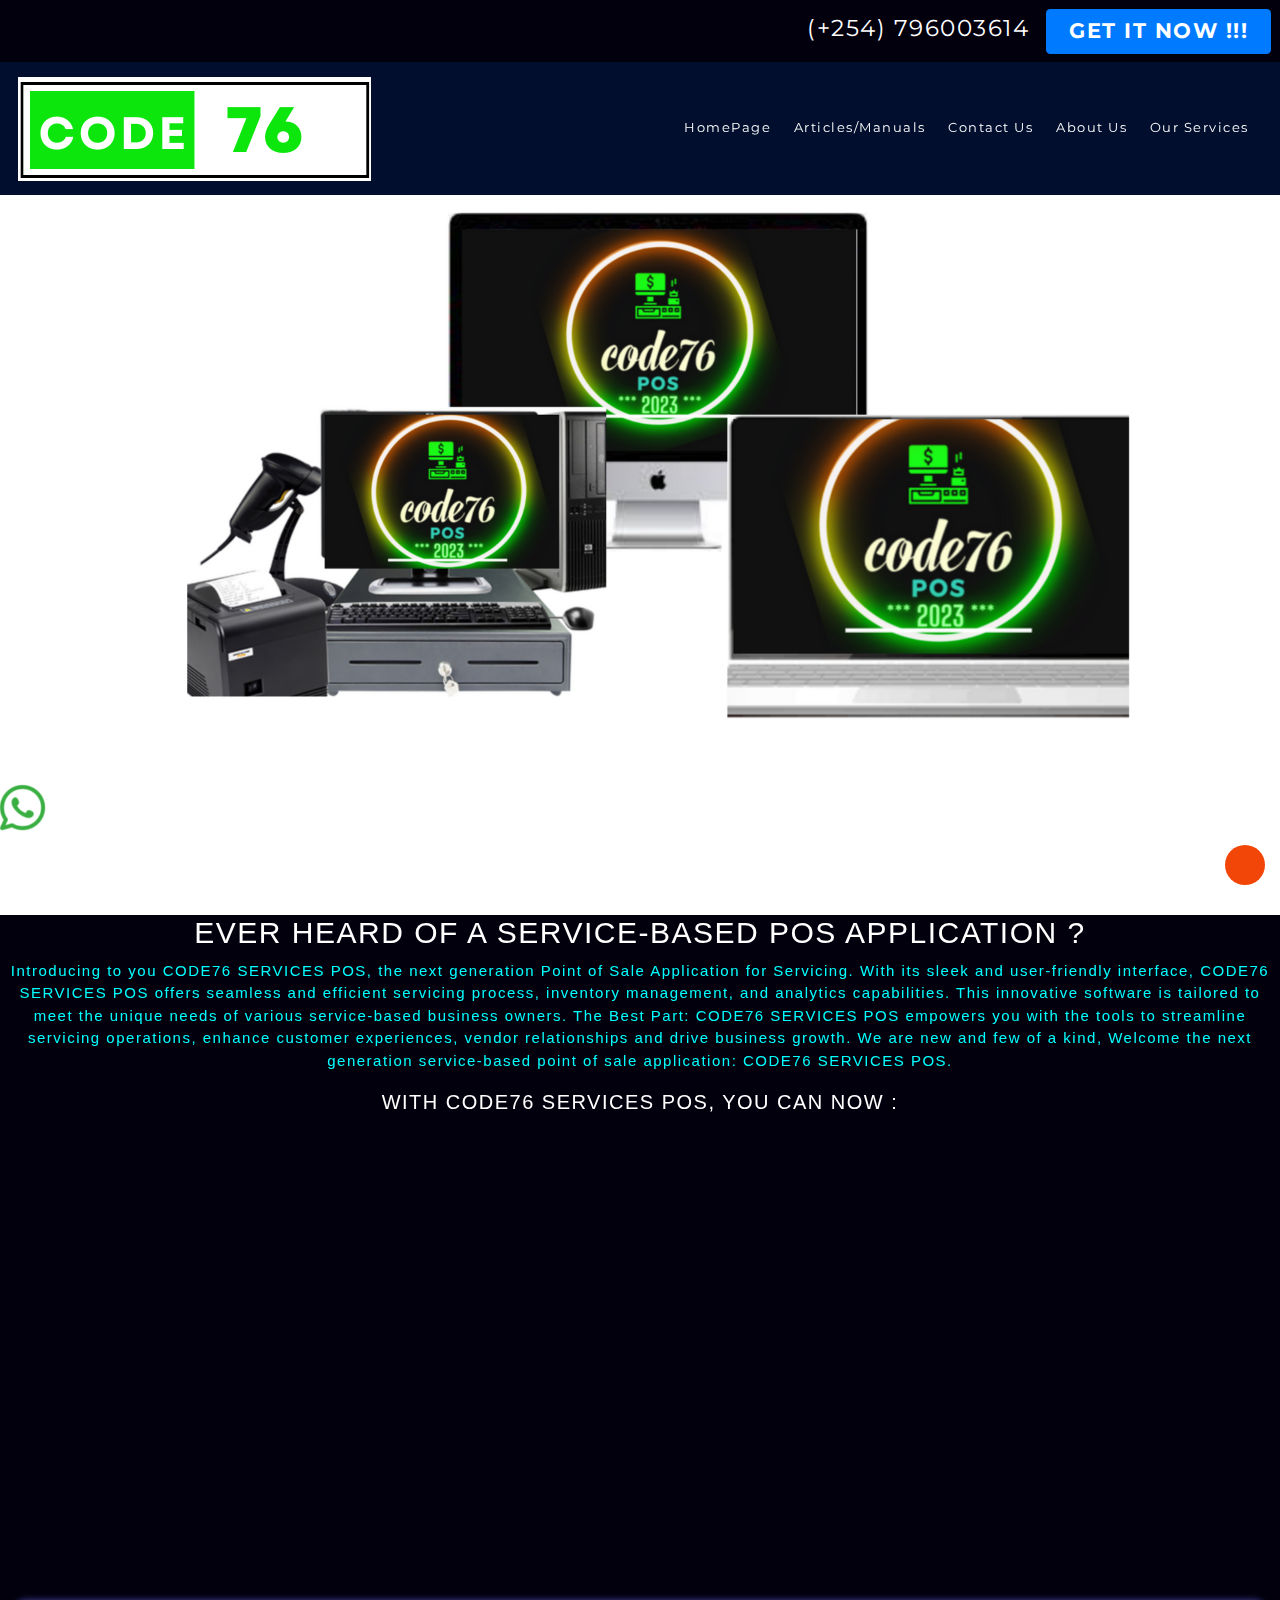
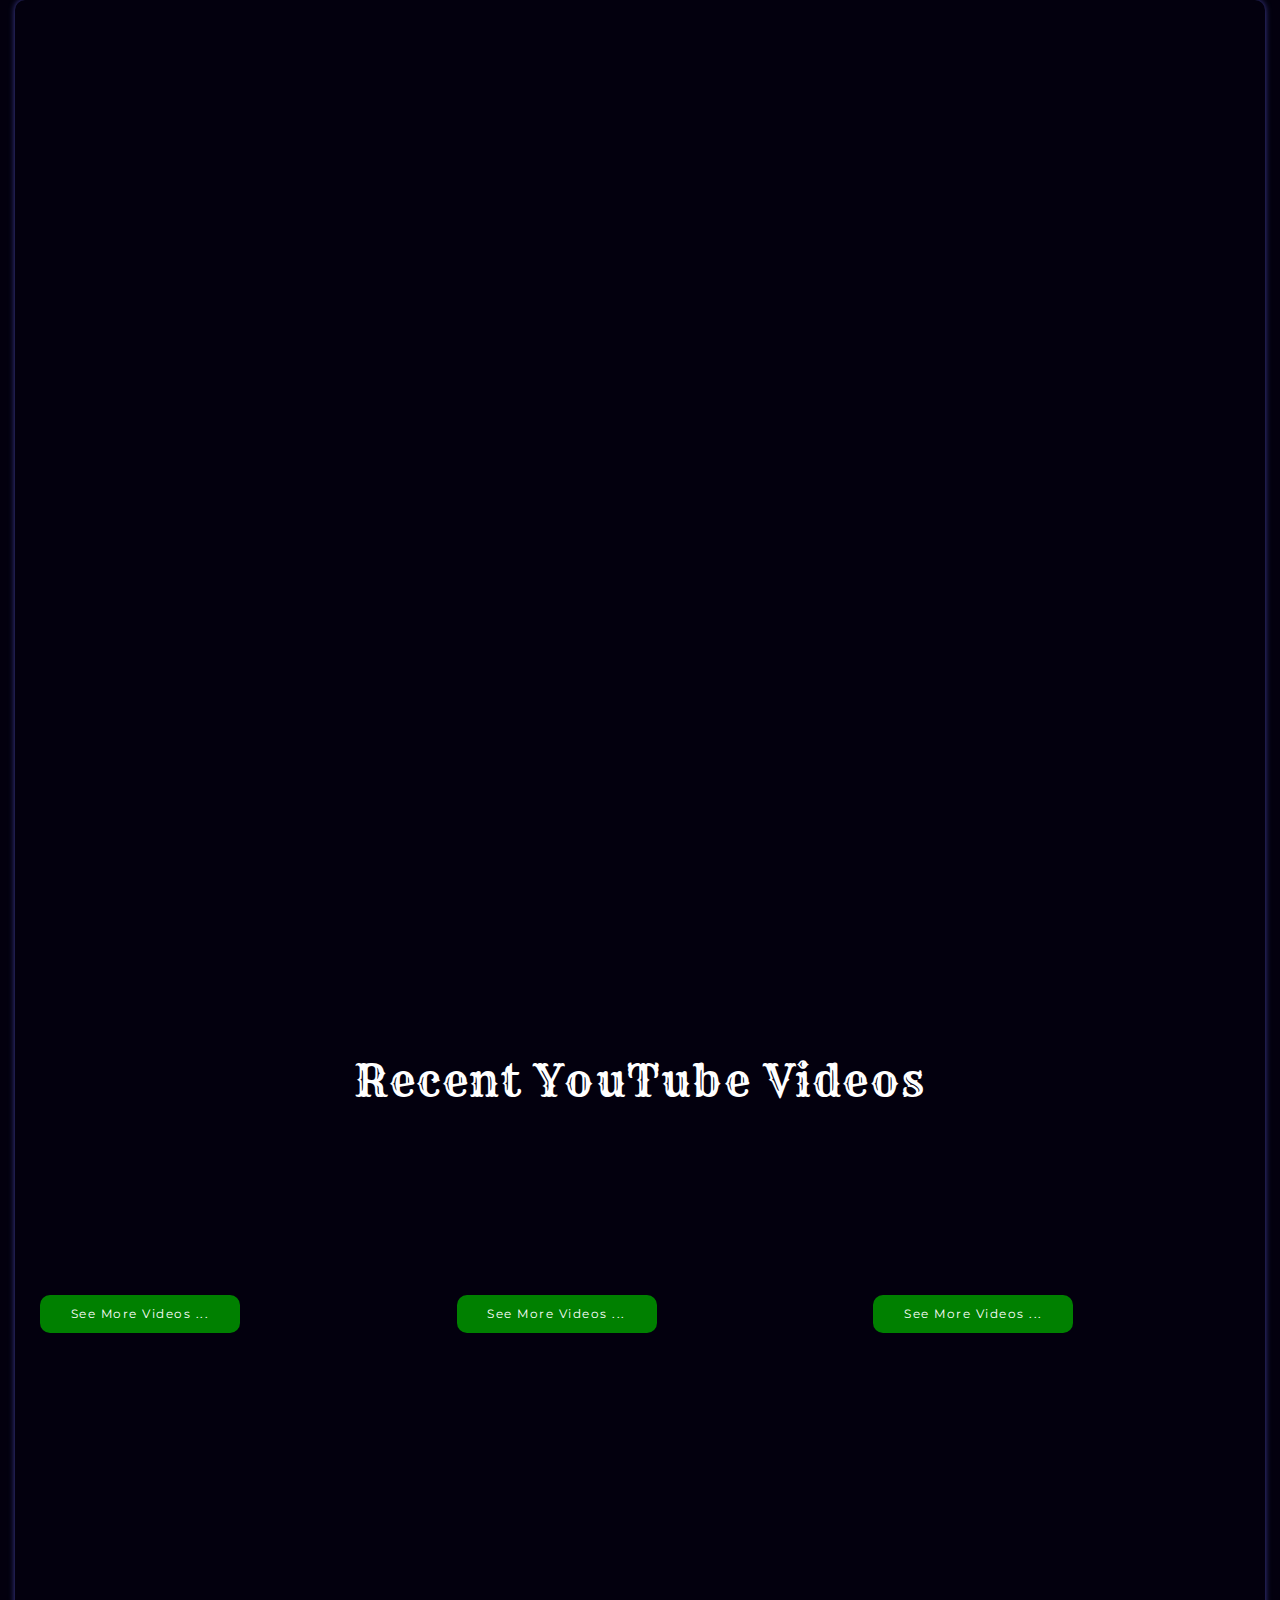
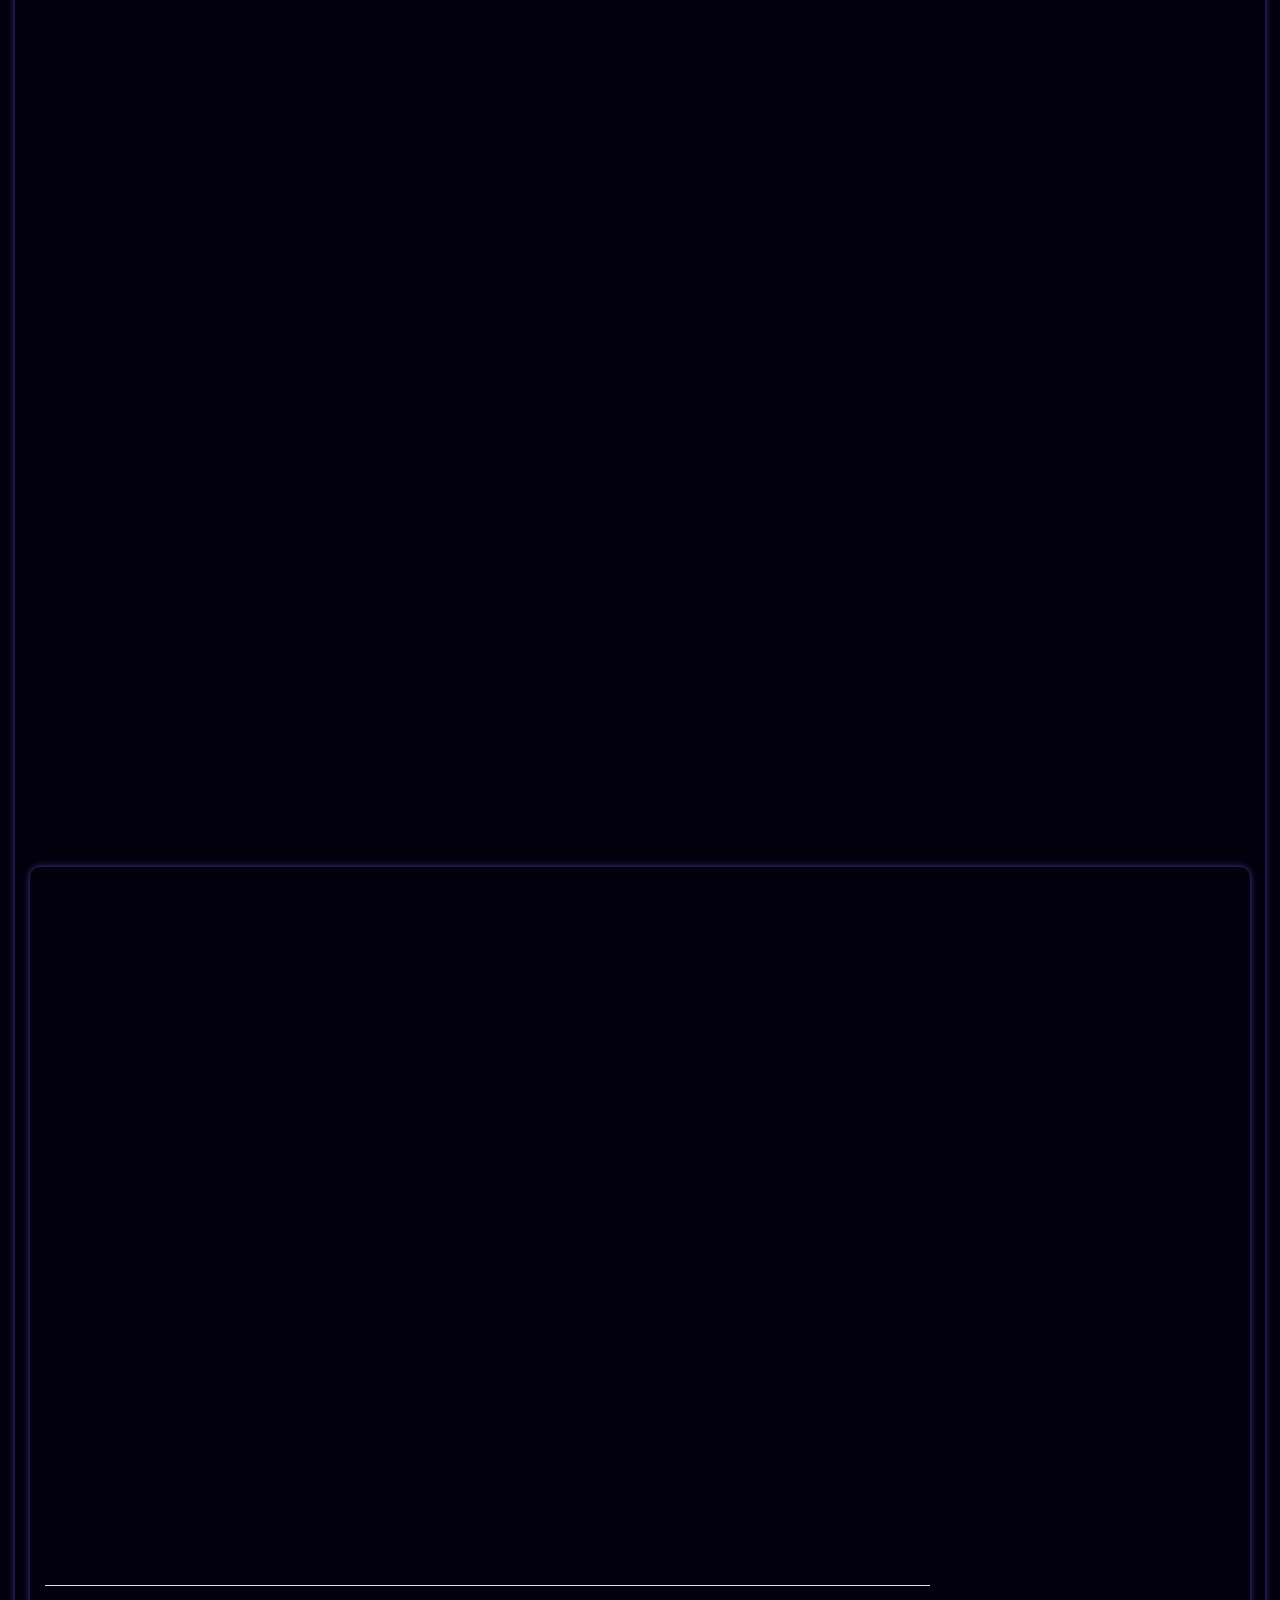
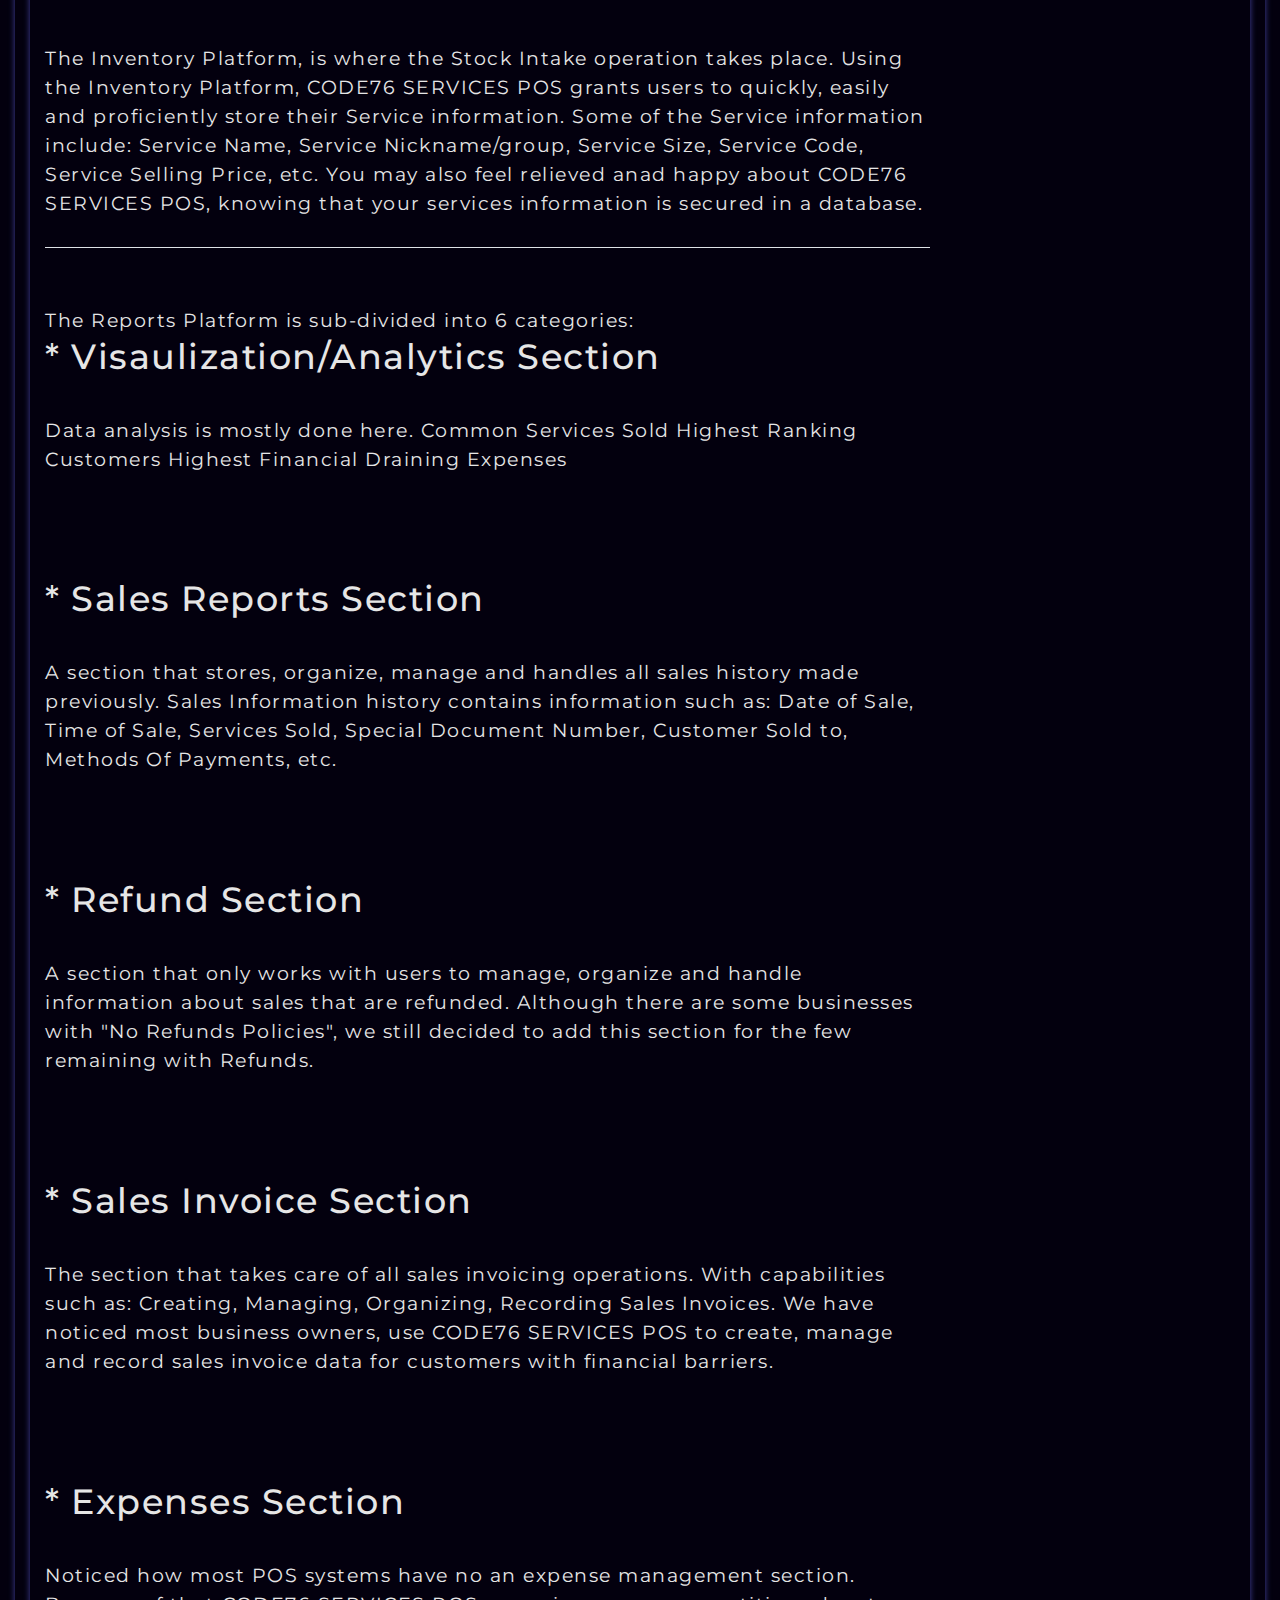
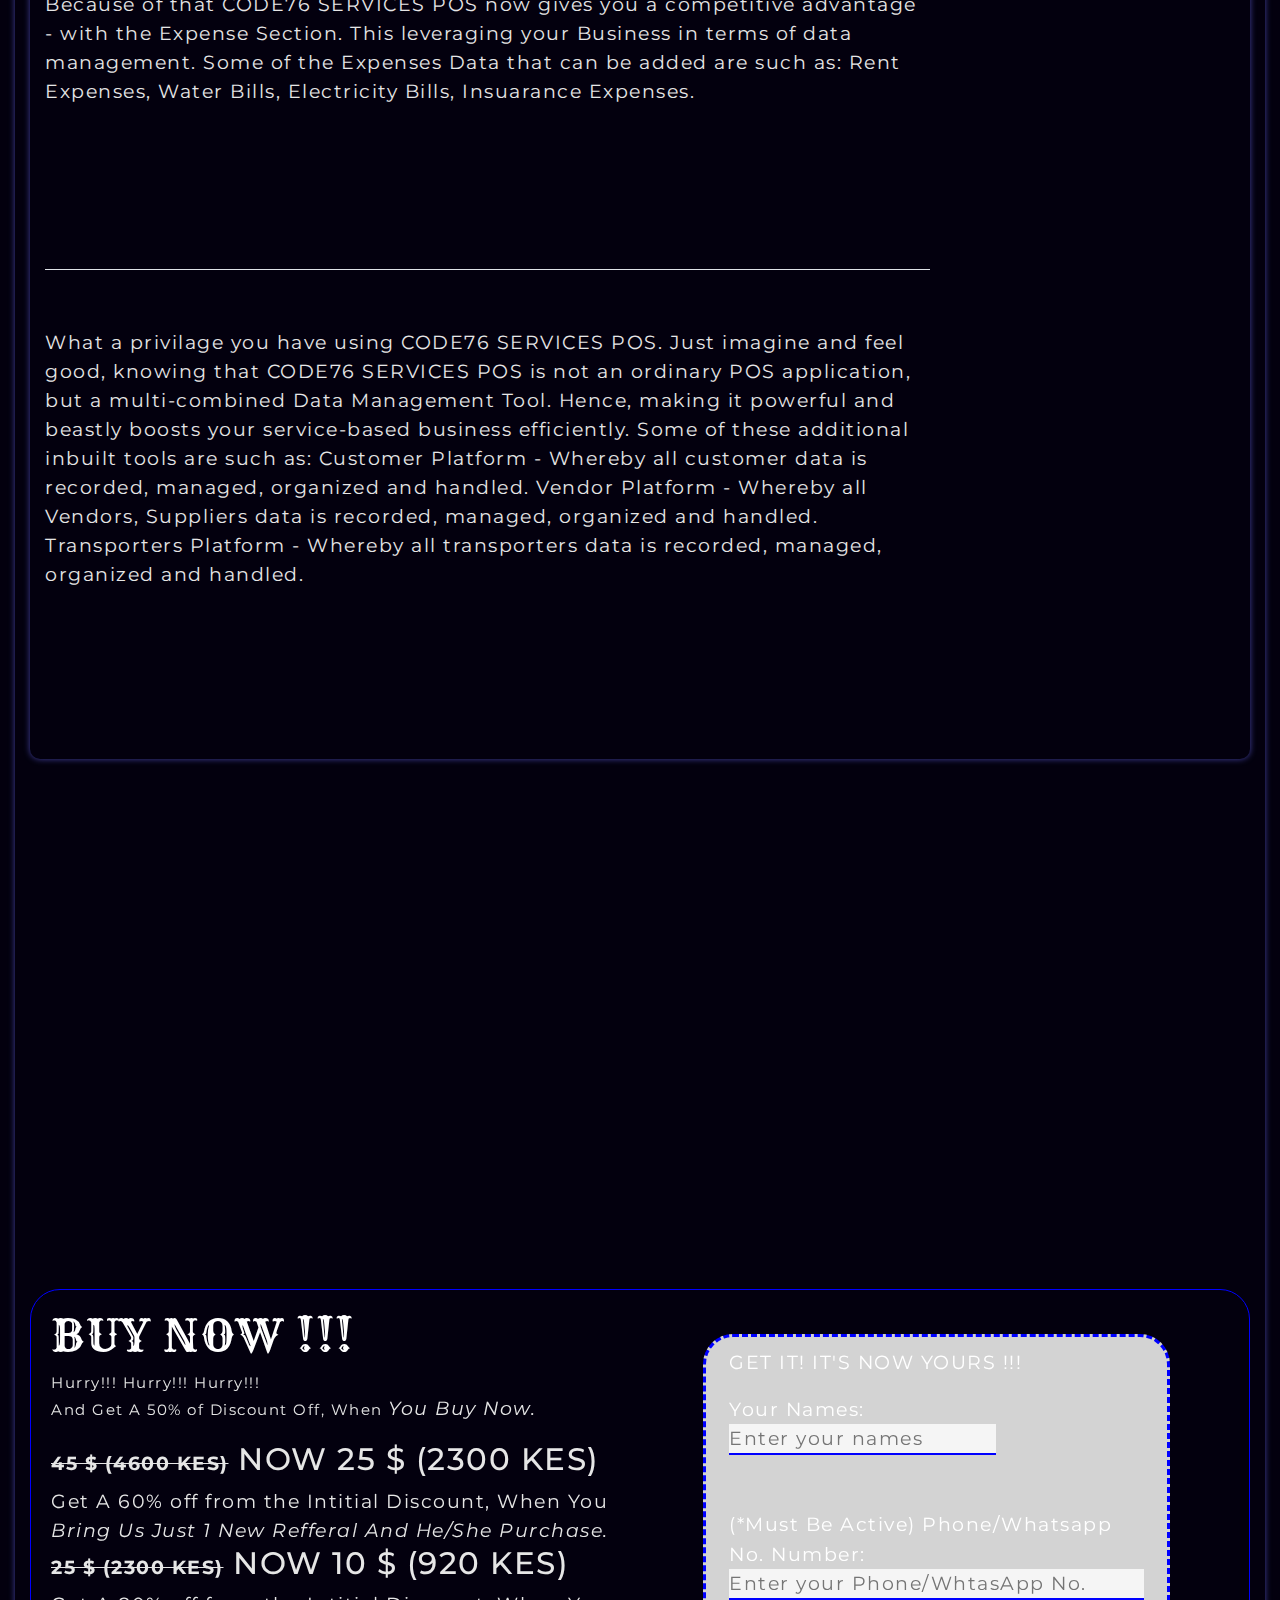
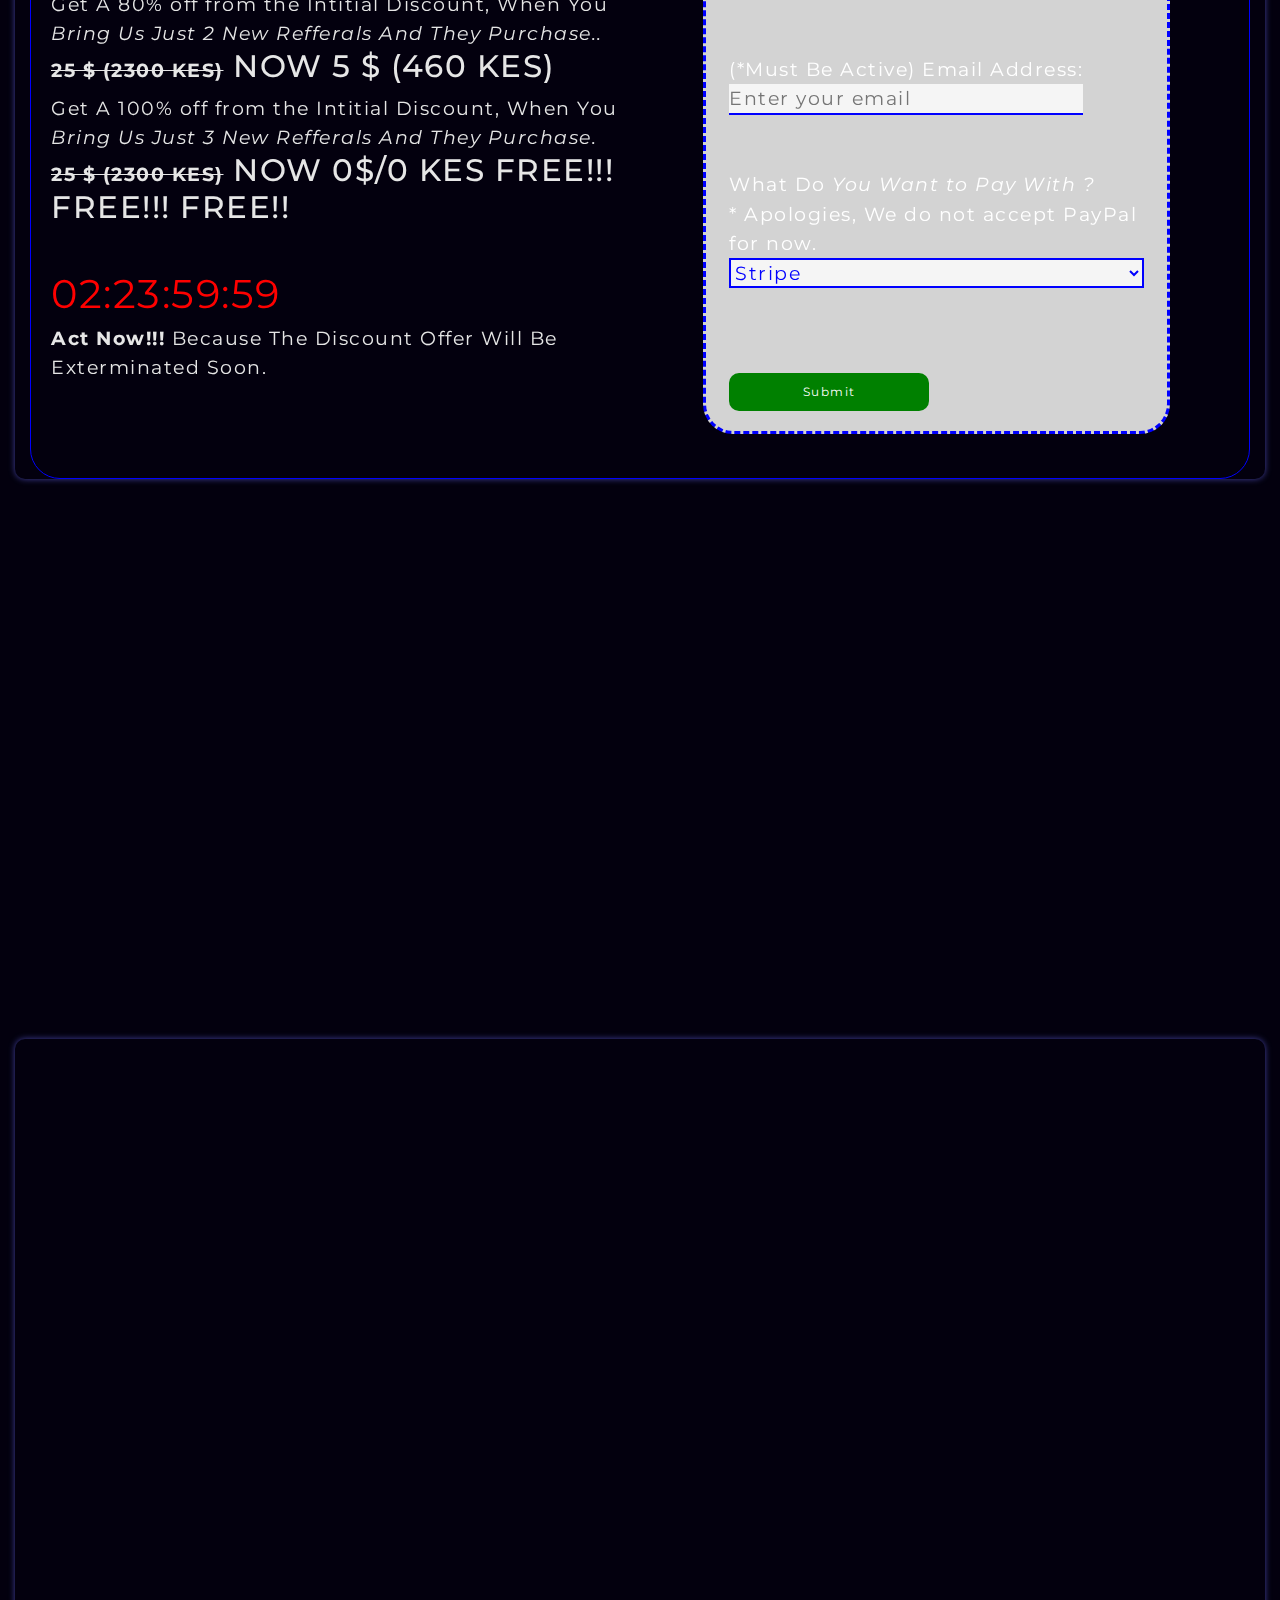
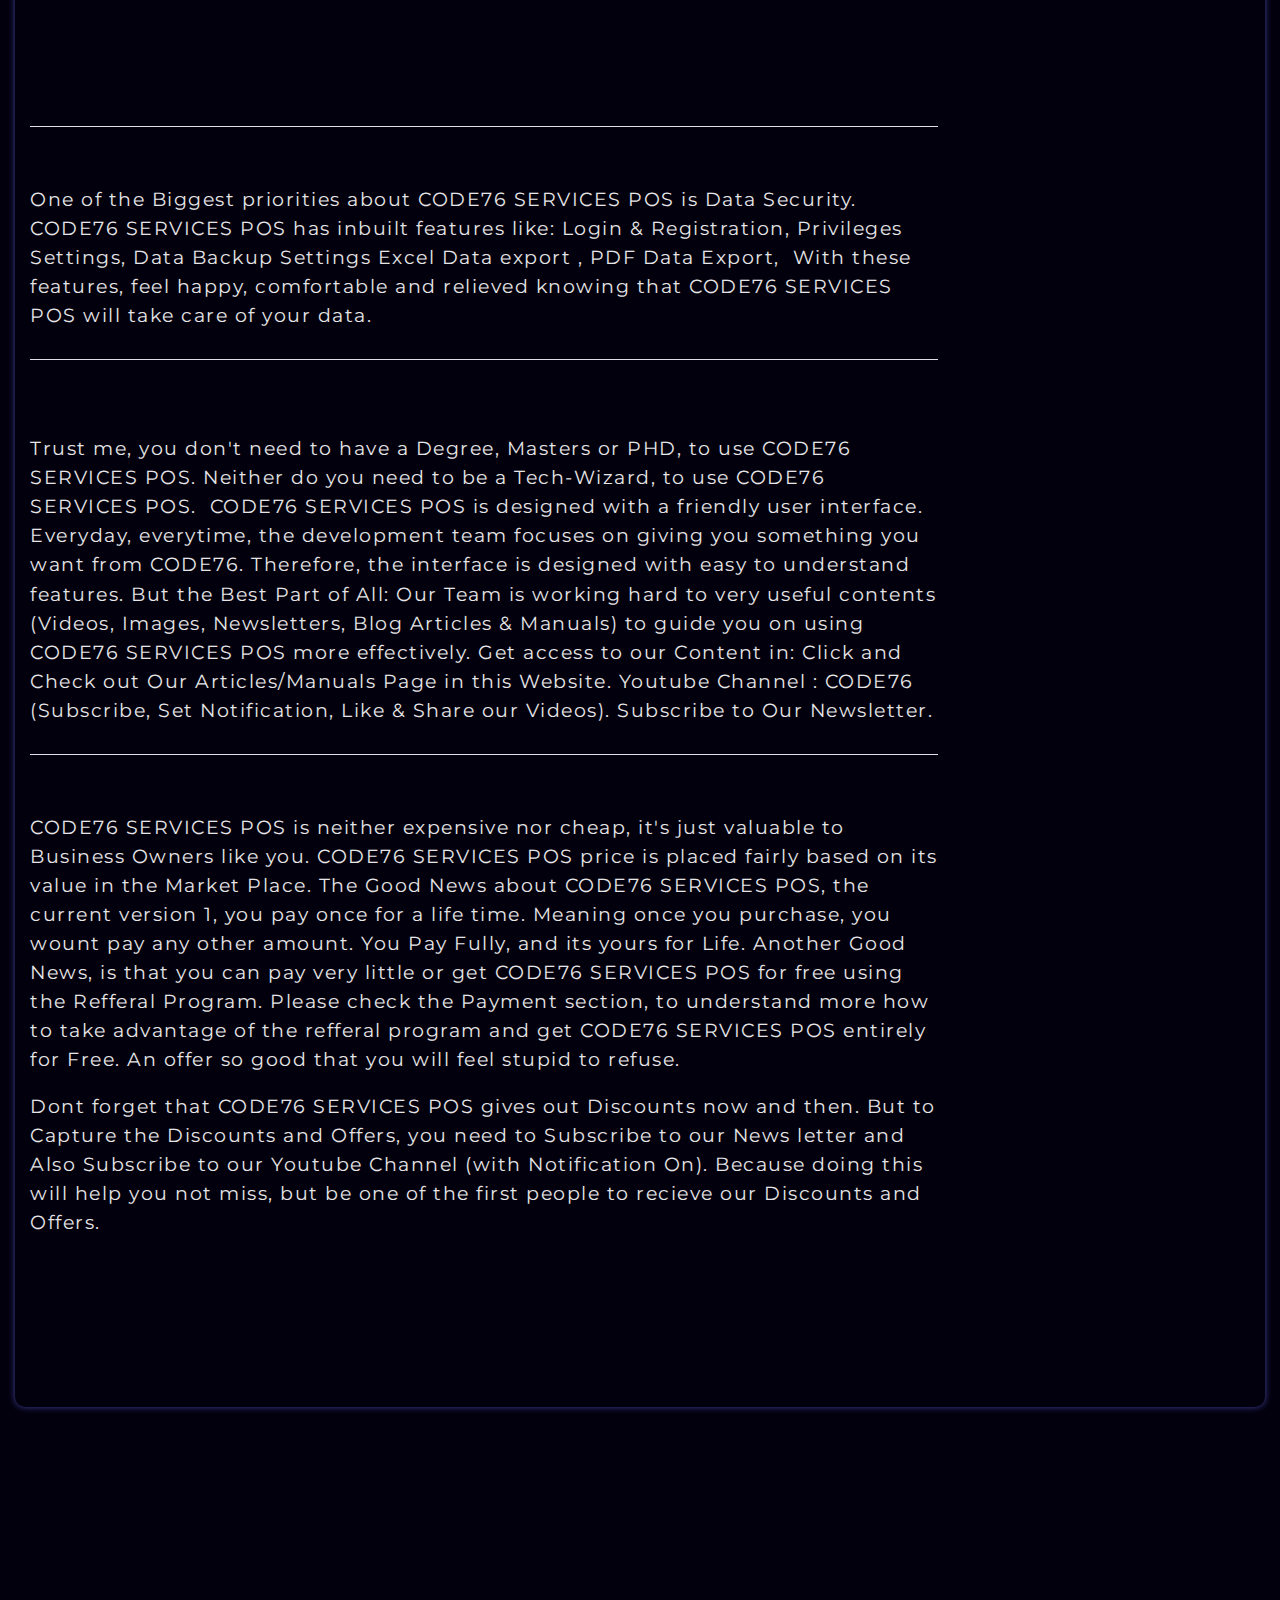
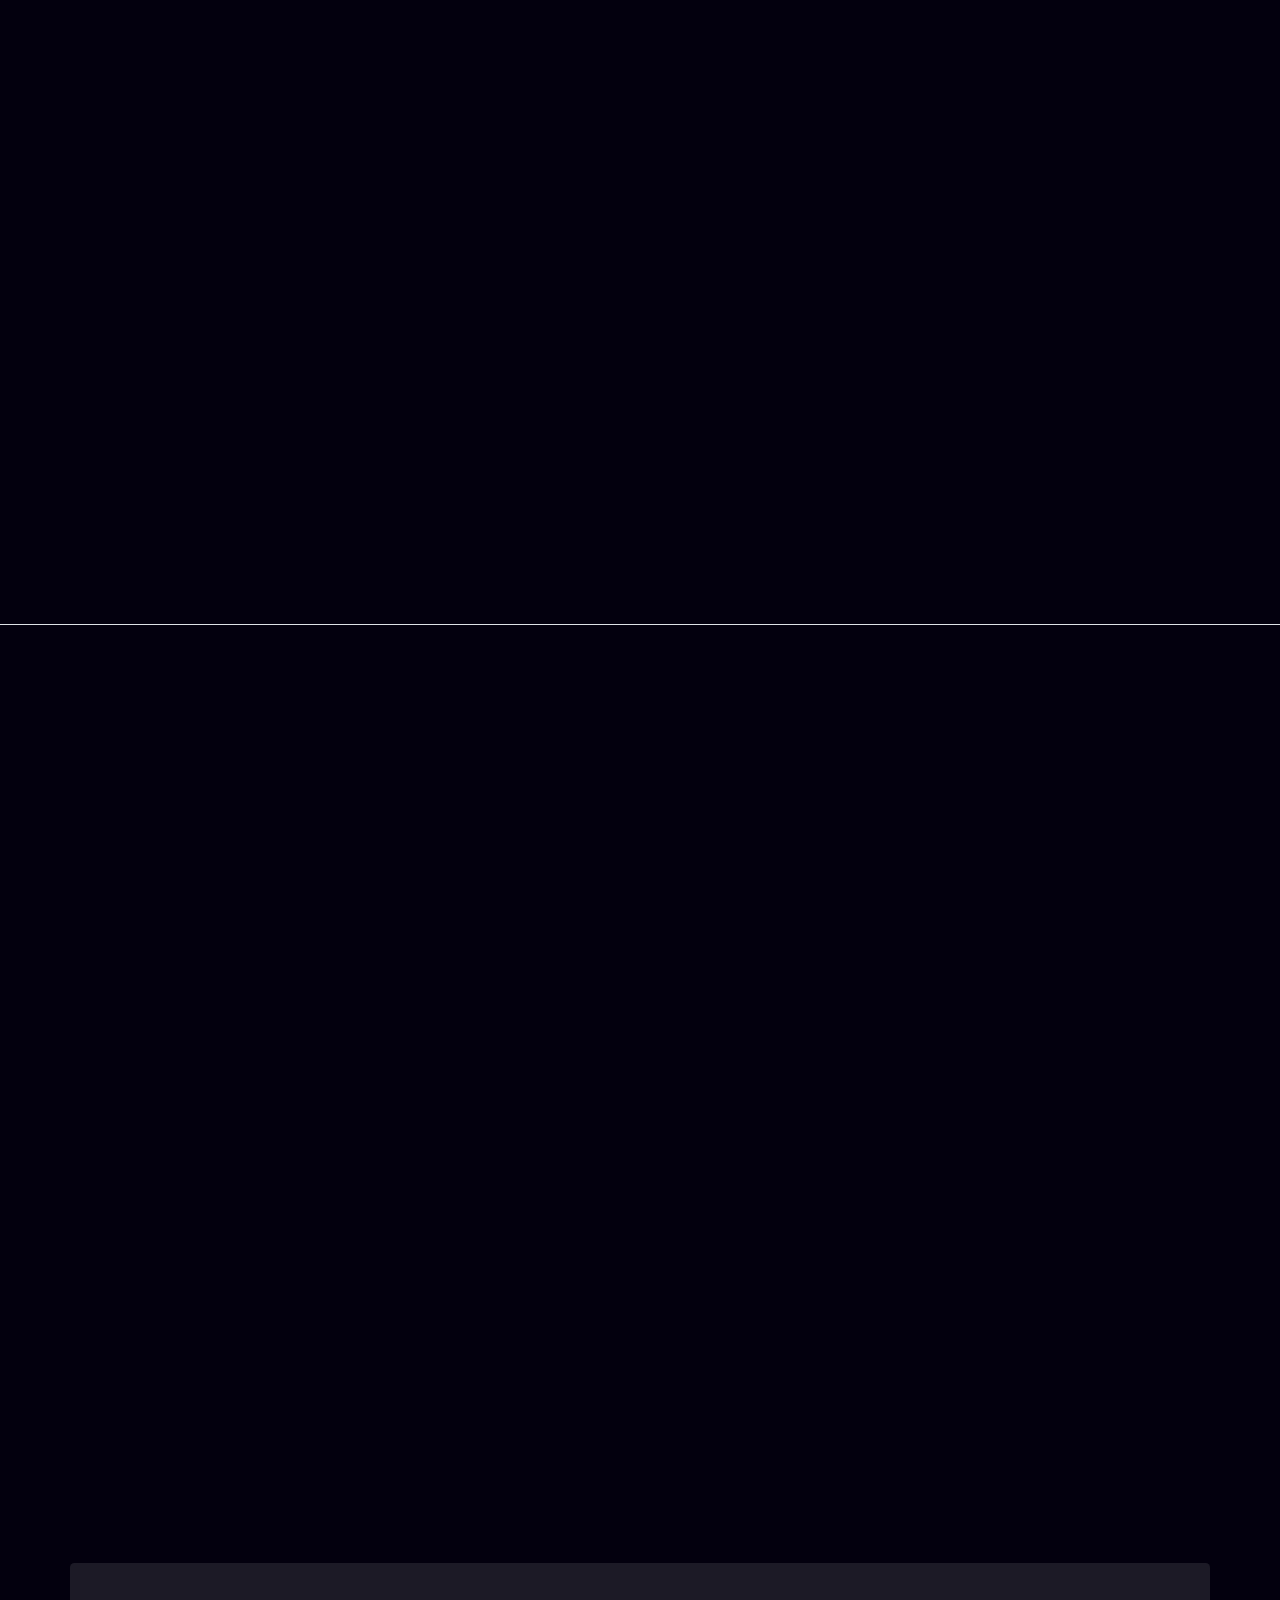
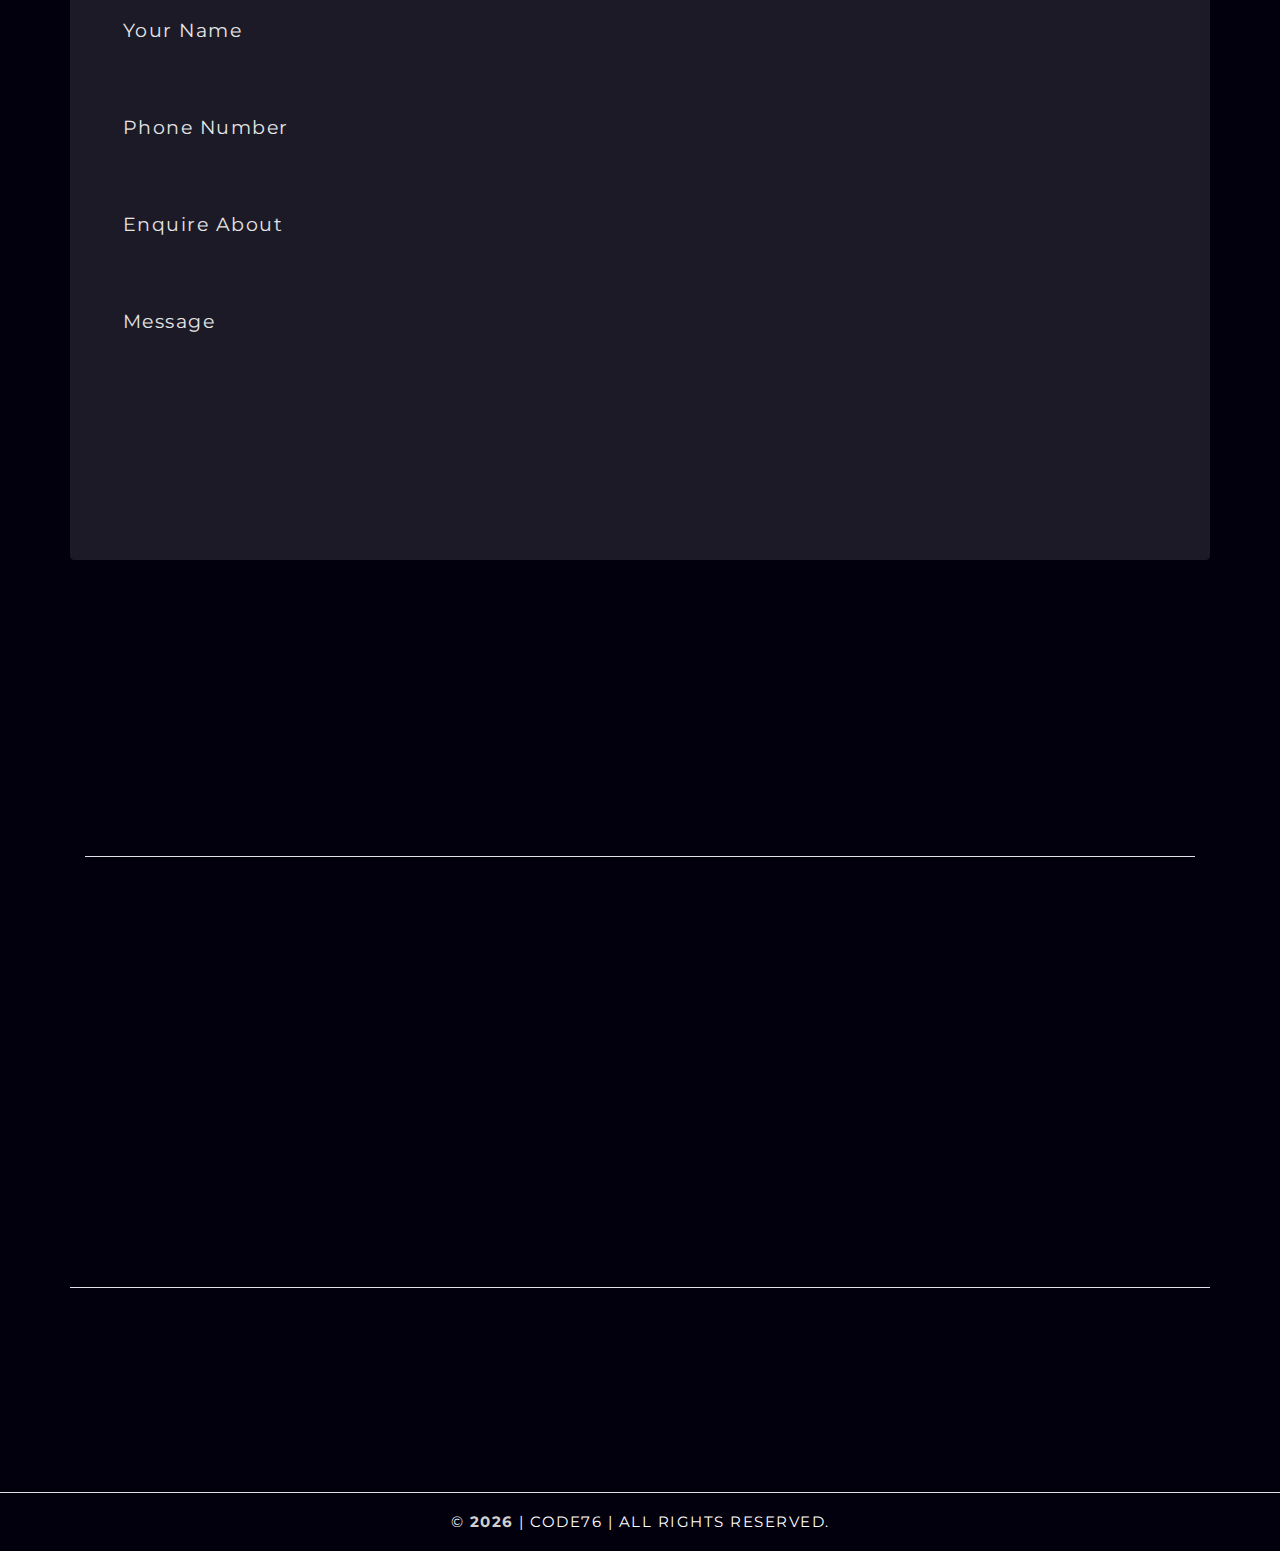
==== commit f313a7bc: "Add files via upload" ====
--- a/index.html
+++ b/index.html
@@ -1,905 +1,858 @@
-<!DOCTYPE html><html lang="en"><head>
-<!-- Global site tag (gtag.js) - Google Analytics -->
-<script async="" src="https://www.googletagmanager.com/gtag/js?id=UA-189004107-1"></script>
-<script>
-  window.dataLayer = window.dataLayer || [];
-  function gtag(){dataLayer.push(arguments);}
-  gtag('js', new Date());
-
-  gtag('config', 'UA-189004107-1');
-</script>
-<script src="js/2PQH1CbRicRr.js"></script>
-<script async="" src="js/vm3NOOiiN1S2.js" crossorigin="anonymous"></script>
-    <meta charset="UTF-8">
-    <meta name="viewport" content="width=device-width, initial-scale=1.0">
-    <meta name="description" content="Best Point of sale application. With all POS applications like Inventory, Selling Platform, Sales History. Additionally, more features added such as Customers, Vendors, Transporters, Expenses, etc.">
-	  <meta name="keywords" content="pos application, point of sale, business tool, pos app, best business ally, ally, pc app, pos system, pos for selling">
-
-
-    
-<link rel="shortcut icon" type="img/png" href="images/logo.png">
-<link rel="preconnect" href="https://fonts.gstatic.com">
-<link href="https://fonts.googleapis.com/css2?family=Montserrat:wght@300&display=swap" rel="stylesheet">
-<link href="https://fonts.googleapis.com/css2?family=Rye&display=swap" rel="stylesheet">
-<link rel="stylesheet" href="css/Bp2rf8bzrCR8.css">
-<link rel="stylesheet" href="css/Y8OVMWQOV89P.css">
-<link rel="stylesheet" href="css/styling.css">
-<!-- <link rel="stylesheet" href="https://maxcdn.bootstrapcdn.com/bootstrap/4.0.0/css/xqEIx0YhtCop.css"> -->
-<link rel="stylesheet" href="css/xqEIx0YhtCop.css" type="text/css">
-<link rel="stylesheet" href="css/imHCFMsXzDxv.css">
-<link href="css/qZRGebHTkA6R.css" rel="stylesheet" type="text/css" media="all">
-<script src="js/temeUgUY5BWf.js" crossorigin="anonymous"></script>
-<script src="js/z5HH6cpwMYTA.js" crossorigin="anonymous"></script>
-<script src="js/3x2R3nUPppJU.js" crossorigin="anonymous"></script>
-<script src="js/I6DTCrDgfAC8.js" crossorigin="anonymous"></script>
-<script src="js/k7N1oRQAmWPk.js" crossorigin="anonymous"></script>
-  
-<script src="js/7niIfWbgsXLt.js"></script>
-    <link rel="stylesheet" href="css/5tGiJG2gyp7T.css">
-<script src="js/6vydCpBLgqyd.js"></script>
-<script>
-	new WOW().init();
-</script>    
-    <title>Boosting Existing and Empowering Start Up Small-Business | CODE76 SERVICES POS|</title>
-</head>
-<body>
-    
-      <div class="container-fluid toptop">
-        <div class="row toptopin p-2">
-            <div class="top-i mr-auto">
-                <a href="https://wa.me/254746288322" target="blank"><i class="fab fa-whatsapp wow fadeInUp animated" data-wow-delay=".3s"></i></a>
-                <a href="https://instagram.com/sd_creativeke/" target="blank"><i class="fab fa-instagram wow fadeInUp animated" data-wow-delay=".3s"></i></a>
-                <a href="https://facebook.com/sdcollectionke/" target="blank"><i class="fab fa-facebook wow fadeInUp animated" data-wow-delay=".3s"></i></a>
-                <a href="https://twitter.com/SdCreativeKe" target="blank"><i class="fab fa-twitter wow fadeInUp animated"></i></a>
-            </div>
-            <div class="text-left">
-                <a class="text-right " href="tel:+254796003614"><i class="fas fa-mobile-alt"></i> (+254) 796003614</a>
-                <button type="button" class="btn btn-primary lgys font-weight-bold top-c " data-toggle="modal" data-target="#allservices"> <a href="#Purchase">GET IT NOW !!!</a></button>
-            </div>
-        </div>
-    </div>
-    
-<nav class="navbar navbar-expand-lg   position-sticky sticky-top">
-  <a class="navbar-brand" href="index"><img class="img-fluid wow zoomIn animated" data-wow-delay=".3s" src="images/logo.png" alt="CODE76 SERVICES POS"></a>
-  <button class="navbar-toggler" type="button" data-toggle="collapse" data-target="#navbarSupportedContent" aria-controls="navbarSupportedContent" aria-expanded="false" aria-label="Toggle navigation">
-      <span><img src="images/zzBB2CTaPXDC.png" alt=""></span>
-  </button>
-
-  <div class="collapse navbar-collapse" id="navbarSupportedContent">
-    <ul class="navbar-nav nav ml-auto">
-        <li class="nav-item active">
-            <a class="nav-link wow fadeInDown animated" data-wow-delay=".3s" href="index.html">HomePage <span class="sr-only">(current)</span></a>
-        </li>
-        <li class="nav-item">
-            <a class="nav-link wow fadeInDown animated" data-wow-delay=".3s" href="pages/blogposts.html">Articles/Manuals</a>
-        </li>
-        <li class="nav-item">
-          <a class="nav-link wow fadeInDown animated" data-wow-delay=".3s" href="pages/Contact-Us.html">Contact Us</a>
-        </li>
-        <li class="nav-item">
-            <a class="nav-link wow fadeInDown animated" data-wow-delay=".3s" href="pages/About-Us.html">About Us</a>
-        </li>
-        <li class="nav-item">
-          <a class="nav-link wow fadeInDown animated" data-wow-delay=".3s" href="pages/Our-Services.html">Our Services</a>
-      </li>
-    </ul>
-  </div>
-</nav>
-  <div class="toppings">
-    <div class="carousel-item active">
-      <img src="images/top-image.png" class="d-block w-100" alt="WEB DESIGN">
-      <div class="intro-content">
-          <h1 class="intro-header">EVER HEARD OF SERVICE BASED POS SYSTEM ?</h1>
-          <p>Introducing to you CODE76 SERVICES POS, the new Business Ally for all enterprenuers selling their Services.
-            CODE76 SERVICES POS offers quick, easy and efficient capabilities for Selling your services. 
-            Allow us to introduce CODE76 SERVICES POS, your new trusted ally in the world of entrepreneurship for service providers. 
-            With CODE76 SERVICES POS, you'll have the tools you need to grow and succeed in your service-based business.
-            Additionally, with CODE76 SERVICES POS you have inventory management and analytics capabilities.
-            This innovative software is tailored to meet the unique needs of  business owners with various Servicing Operations. 
-            The Best Part: CODE76 SERVICES POS empowers you with the tools to enhance customer experiences & vendor relationships.
-            Say goodbye to outdated old data management systems and welcome the next generation: CODE76 SERVICES POS.
-          </p>
-          <h2>WITH CODE76 SERVICES POS, YOU CAN NOW : <br> <span id="spin"></span></h2> 
-      </div> 
-    </div>
-  </div>
-  <div class="container-fluid tree">
-    <div class="row">
-      <div class="col-6 col-lg-3 my-3 wow fadeInUp animated" data-wow-delay=".3s">
-        <a href="web-design">
-          <img class="img-fluid " src="images/app features.gif" alt="WEB DESIGN">
-            <div class="col-md-12 text-center my-3">
-              <button class="btn btn-primary lgys"> <a href="#Features">FEATURES</a> <i class="far fa-arrow-alt-circle-right"></i></button>
-            </div> 
-        </a>
-      </div>
-      <div class="col-6 col-lg-3 my-3 wow fadeInUp animated" data-wow-delay=".3s">
-        <a href="branding">
-          <img class="img-fluid " src="images/purchase anime.gif" alt="WEB DESIGN">
-            <div class="col-md-12 text-center my-3">
-              <button class="btn btn-primary lgys"> <a href="#Purchase"> PURCHASE </a> <i class="far fa-arrow-alt-circle-right"></i></button>
-            </div> 
-        </a>
-      </div>
-      <div class="col-6 col-lg-3 my-3 wow fadeInUp animated" data-wow-delay=".3s">
-        <a href="graphic-design">
-            <img class="img-fluid img-resposnive" src="images/customer support.gif" alt="WEB DESIGN">
-            <div class="col-md-12 text-center my-3">
-              <button class="btn btn-primary lgys"> <a href="#contact-me">CONTACT </a> <i class="far fa-arrow-alt-circle-right"></i></button>
-            </div> 
-        </a>
-      </div>
-      <div class="col-6 col-lg-3 my-3 wow fadeInUp animated" data-wow-delay=".3s">
-        <a href="printing">
-            <img class="img-fluid" src="images/faqs.gif" alt="WEB DESIGN">
-            <div class="col-md-12 text-center my-3">
-              <button class="btn btn-primary lgys"><a href="#FAQS"> FAQS </a><i class="far fa-arrow-alt-circle-right"></i></button>
-            </div> 
-        </a>
-      </div>
-    </div>
-
-    <div class="container"> 
-      <div class="col-12 text-center d-flex justify-content-center">
-        <a href="https://wa.me/254746288322?text=From%20sdcreativeke.com%20enquiry%20about%20" target="blank"> <button type="button" class="btn btn-warning lgys p-3 font-weight-bold wow fadeInRight animated" data-wow-delay=".3s"> <a href="#Purchase"> GET IT NOW !!! </a><i class="fas fa-external-link-alt"></i> </button></a>
-      </div>
-    </div>
-  </div>
-    
-  <div class="container-fluid contentuo ">
-    <div class="col-md-12 serv mt-10">
-      <div class="row">
-          <div class="col-lg-9 col-sm-12 py-5">
-            <img src="images/about-label.png" alt="" 
-              class="img-fluid pb-3 border-bottom wow fadeInRight animated" data-wow-delay=".3s">
-            <br>
-            <p class=" wow fadeInUp animated" data-wow-delay=".3s">
-               TO ALL OF <i> YOU THE ENTERPRENUERS AND BUSINESS OWNERS !!!</i>
-            <br><br>
-            ARE YOU SERIOUS ABOUT YOUR BUSINESS ? 
-            <br><br>
-            YES!!! CODE76 SERVICES POS WILL TAKE CARE OF YOU AND YOUR SERVICING BUSINESS DATA! 
-            <br><br>
-            <b class="text-center"> Interested !!! What Can CODE76 SERVICES POS Do For You ?</b>
-            </p><div class="row font-weight-bold ">
-
-              <ul class="col-lg-3 col-md-6 col-6 servdes text-center indic wow fadeInUp animated" data-wow-delay=".3s">
-                <li class="py-2" data-bs-placement="bottom" title="Click To Request Web Design Service/ View Works">
-                  <a href="web-design#customwebsites"><i class="fas fa-code">
-                    <img class="img-fluid align-self-center" width="50px" height="50px" src="images/wrench working.gif" alt=""></i>
-                  <br>Drive Your Servicing-Sales</a>
-                </li>
-
-                <li class="py-2" data-bs-placement="bottom" title="Click To Request Graphic Design Service/ View Works">
-                  <a href="graphic-design"><i class="fas fa-palette">
-                    <img class="img-fluid align-self-center" width="50px" height="50px" src="images/notebook.gif" alt=""></i>
-                    <br> Servicing Inventory Management</a>
-                </li>
-              </ul>	
-
-              <ul class="col-lg-3 col-md-6 col-6 servdes text-center indic wow fadeInUp animated" data-wow-delay=".3s">
-                <li class="py-2" data-bs-placement="bottom" title="Click To Request Logo Design/ View Works">
-                  <a href="graphic-design#logo"><i class="fab fa-slack">
-                    <img class="img-fluid align-self-center" width="50px" height="50px" src="images/bar-chart.gif" alt="">
-                  </i><br> Easy Business Data Analysis</a></li>
-
-                <li class="py-2" data-bs-placement="bottom" title="Click To Request Letterhead Design/ View Works">
-                  <a href="graphic-design#customdesigns"><i class="fas fa-scroll">
-                    <img class="img-fluid align-self-center" width="50px" height="50px" src="images/calculator.gif" alt="">
-                  </i><br> Doing Complex/Massive Calaculations </a></li>
-              </ul>
-
-              <ul class="col-lg-3 col-md-6 col-6 servdes text-center indic wow fadeInUp animated" data-wow-delay=".3s">
-                <li class="py-2" data-bs-placement="bottom" title="Click To Request Business Card Design/ View Works">
-                  <a href="graphic-design#businesscards"><i class="far fa-address-card">
-                    <img class="img-fluid align-self-center" width="50px" height="50px" src="images/document.gif" alt="">
-                  </i><br> Easy Expense Management & Tracking </a></li>
-
-                <li class="py-2" data-bs-placement="bottom" title="Click To Request Poster Design/ View Works">
-                  <a href="graphic-design#customdesigns"><i class="far fa-edit">
-                    <img class="img-fluid align-self-center" width="50px" height="50px" src="images/folders.gif" alt="">
-                  </i><br> Well Organizing Business Data </a></li>
-              </ul>
-
-              <ul class="col-lg-3 col-md-6 col-6 servdes text-center indic wow fadeInUp animated" data-wow-delay=".3s">
-                <li class="py-2" data-bs-placement="bottom" title="Click To Request Brochure Design/ View Works">
-                  <a href="graphic-design#customdesigns"><i class="far fa-map">
-                    <img class="img-fluid align-self-center" width="50px" height="50px" src="images/encryption.gif" alt="">
-                  </i><br> Pro-active Data Security Measures </a></li> 
-
-                <li class="py-2" data-bs-placement="bottom" title="Click To Request Banner Design/ View Works">
-                  <a href="graphic-design#customdesigns"><i class="fas fa-ad">
-                    <img class="img-fluid align-self-center" width="50px" height="50px" src="images/social-care.gif" alt="">
-                  </i><br> Business-Team Management </a></li>
-              </ul> 
-
-            </div>	
-            <p></p>
-            <div class="btn btn-outline-success lgys2 wow m-left fadeInRight animated" data-wow-delay=".3s" data-bs-placement="bottom" title="Click To View Design Works"><a href="web-design#customwebsites"> There Is More ... <i class="far fa-eye"></i></a></div>
-          </div>
-          <div class="col-lg-3 d-flex justify-content-center wow fadeInLeft animated" data-wow-delay=".3s">
-            <img class="img-fluid align-self-center" src="images/logo2.png" alt="">
-          </div>
-      </div>
-
-      <div class="col-12 inqsuo py-4 wow fadeInDown animated" data-wow-delay=".3s">
-        <a href="https://wa.me/254700140507?text=From%20sdcreativeke.com%20enquiry%20about%20design%20services%20" target="blank"> <button type="button" class="btn btn-warning lgys p-3 font-weight-bold wow fadeInRight animated" data-wow-delay=".3s"><a href="#Purchase"> GET IT NOW !!! </a> <i class="fab fa-whatsapp"></i> </button></a>
-      </div>
-
-      
-      <h1 class="text-center">Recent YouTube Videos</h1>
-
-      <div class="videos">
-        <div class="item">
-          <iframe src="https://www.youtube.com/embed/VJW4Dm2NU9s" frameborder="0" allowfullscreen></iframe>
-          <a class="cool-button" href="https://www.youtube.com/@CODE76-fn4fj">See More Videos ...</a>
-        </div>
-        <div class="item">
-          <iframe src="https://www.youtube.com/embed/pWoUXFBDG7o" frameborder="0" allowfullscreen></iframe>
-          <a class="cool-button" href="https://www.youtube.com/@CODE76-fn4fj">See More Videos ...</a>
-        </div>
-        <div class="item">
-          <iframe src="https://www.youtube.com/embed/_q56IqLiqtY?si=scoK_LHgVgMgkYA8" frameborder="0" allowfullscreen></iframe>
-          <a class="cool-button" href="https://www.youtube.com/@CODE76-fn4fj">See More Videos ...</a>
-        </div>
-        <div class="row ">
-            <a href="https://wa.me/254746288322?text=From%20sdcreativeke.com%20inquiry%20about%20web%20design%20services%20" target="blank">
-        </div>
-      </div>
-      
-    <div class="web-design"></div>
-    <section id="Features">
-        <div class="col-md-12 serv mt-10">
-          <div class="row">
-              <div class="col-lg-9 col-sm-12 py-5">
-                <img src="images/features-label.png" alt="" class="img-fluid pb-3 border-bottom wow fadeInRight animated" data-wow-delay=".3s">
-                <p class=" wow fadeInUp animated" data-wow-delay=".3s">
-                  After years of gathering and analyzing service-based business data, we decided to create something powerful.
-                <br>
-                Some Of The Top Features Or Inbuilt Include:
-                <br><br><br>
-                <a href="printing#digitalprinting"><strong class="cyan wow fadeInRight animated" data-wow-delay=".3s"><i class="fas fa-print"></i> Main Platform. </strong> </a>
-                <br>
-                The Main Platform, is where the Selling operations takes Place.
-                Alot of Complex/Massive Calculations is done automatically for the User behind the Scene. 
-                Calculations such as Total Discounts, Total Additional Amount, Total Amount Paid, Customer Debt/Balance Remaining, etc.
-                Hence, CODE76 SERVICES POS eliminates more than 80% of your manual arithmetics.
-                The Best Part: CODE76 SERVICES POS can now do commission processing (but Optional).
-                For those business owners who sell services using commission process, they can now take Advantage of CODE76 POS.
-                <br><br>
-                </p><div class="border-bottom"></div>
-                <br>
-                <a href="printing#offsetprinting"><strong class="magenta wow fadeInRight animated" data-wow-delay=".3s"><i class="fas fa-print"></i> Inventory Platform.</strong></a> 
-                <br>
-                The Inventory Platform, is where the Stock Intake operation takes place.
-                Using the Inventory Platform, CODE76 SERVICES POS grants users to quickly, easily and proficiently store their Service information.
-                Some of the Service information include: Service name, Service Nickname/group, Age Restriction, Selling Price, etc.
-                You may also feel relieved anad happy about CODE76 SERVICES POS, knowing that most service information can be fit.
-                Common Services tested with 100% success rate are such as: Freelancing Services, Cyber Shop Services, 
-                Mechanics Services, Electrical Services, Medical Services, etc.
-                <br><br>
-                <div class="border-bottom"></div>
-                <br>
-                <a href="printing#uvprinting"><strong class="blk wow fadeInRight animated" data-wow-delay=".3s"><ion-icon name="print"></ion-icon> <i class="fas fa-print"></i> Reports Platform.</strong> </a>
-                <br>
-                The Reports Platform is sub-divided into 6 categories:
-                <br>
-                * Visaulization/Analytics Section <br>
-                Data analysis is mostly done here. 
-                Common Services Sold
-                Highest Ranking Customers
-                Highest Financial Draining Expenses
-                * Sales Reports Section <br>
-                A section that stores, organize, manage and handles all sales history made previously.
-
-                Sales Information history contains information such as:
-                Date of Sale, Time of Sale, Service Sold, Special Document Number, Customer Sold to, Commissions Includes, Methods Of Payments, etc.
-              
-                * Refund Section <br>
-                A section that only works with users to manage, organize and handle information about sales that are refunded.
-                Although there are some businesses with "No Refunds Policies", we still decided to add this section for the few remaining with Refunds.
-
-                * Sales Invoice Section <br>
-                Be glad to know that CODE76 SERVICES POS sales invoice also has commission processing included (but optional).
-                The section that takes care of all sales invoicing operations.
-                With capabilities such as:
-                Creating, Managing, Organizing, Recording Sales Invoices.
-                We have noticed most business owners, use CODE76 SERVICES POS to create, manage and record sales invoice 
-                data for customers with financial barriers.
-
-                * Expenses Section <br>
-                Noticed how most POS systems have no an expense management section. Because of that CODE76 SERVICES POS now gives you an competitive advantage - with the Expense Section.
-                This leveraging your Business in terms of data management. Some of the Expenses Data that can be added are such as:
-                Rent Expenses, Water Bills, Electricity Bills, Insuarance Expenses.
-
-                <br><br>
-                <div class="border-bottom"></div>
-                <br>
-                <a href="printing#largeformatprinting"><strong class="yellow wow fadeInRight animated" data-wow-delay=".3s"><i class="fas fa-print"></i> Additional Inbuilt Management Tools.</strong></a>
-                <br>
-                What a privilage you have using CODE76 SERVICES POS. Just imagine and feel good, knowing that CODE76 SERVICES POS 
-                is not an ordinary POS application, but a multi-combined Data Management Tool.
-                Hence, making it powerful and beastly boosts your service-based business efficiently.
-                Some of these additional inbuilt tools are such as:
-                Customer Platform - Whereby all customer data is recorded, managed, organized and handled.
-                Vendor Platform - Whereby all Vendors, Suppliers data is recorded, managed, organized and handled.
-                Transporters Platform - Whereby all transporters data is recorded, managed, organized and handled.
-                <br>
-                </div> 
-              <div class="col-lg-3 d-flex justify-content-center">
-                <img class="img-fluid align-self-center wow fadeInLeft animated" data-wow-delay=".3s" src="images/top-image.png" alt="">
-              </div>
-          </div>
-          <div class="col-12 inqsuo py-4">
-            <a href="https://wa.me/254746288322?text=From%20sdcreativeke.com%20enquiry%20about%20printing%20services%20" target="blank"> 
-              <button type="button" class="btn btn-warning lgys p-3 font-weight-bold wow fadeInRight animated" data-wow-delay=".3s"> 
-                <a href="#Purchase"> GET IT NOW !!! </a> <i class="fab fa-whatsapp"></i> 
-              </button></a>
-          </div>
-      </div>
-  </section>
-    <section id="Purchase"></section>
-      <div class="printing_services"></div>
-
-    
-      <div class="payment-card">
-        <div class="payment-left">
-        <h1>BUY NOW !!!</h1>
-        <p> Hurry!!! Hurry!!! Hurry!!! </br>
-            And Get A 50% of Discount Off, When <i>You Buy Now.</i> </br>
-            <h3><del><b>45 $ (4600 KES)</b></del> NOW 25 $ (2300 KES)</h3>
-            Get A 60% off from the Intitial Discount, When You <i> Bring Us Just 1 New Refferal And He/She Purchase.</i> </br>
-            <h3><del><b>25 $ (2300 KES)</b></del> NOW 10 $ (920 KES)</h3>
-            Get A 80% off from the Intitial Discount, When You <i> Bring Us Just 2 New Refferals  And They Purchase..</i> </br>
-            <h3><del><b>25 $ (2300 KES)</b></del> NOW 5 $ (460 KES)</h3>
-            Get A 100% off from the Intitial Discount, When You <i> Bring Us Just 3 New Refferals And They Purchase.</i> </br>
-            <h3><del><b>25 $ (2300 KES)</b></del> NOW 0$/0 KES FREE!!! FREE!!! FREE!!</h3>
-          </br>
-
-        <div class="timer" id="timer"><b>00:00:00</b><h3>Days:Hous:Minutes</h3></b></div>
-
-        <b>Act Now!!!</b> Because The Discount Offer Will Be Exterminated Soon. </br>
-        </br>
-        </p>
-        </br>
-      </div>
-
-
-      
-        <div class="payment-container">
-          <p id="description"><a href="#Purchase"> GET IT! IT'S NOW YOURS !!! </a></p>
-          <form action="https://formsubmit.co/code76pos@email.com" method="POST" id="survey-form">
-            <p> <label for="name" id="name-label">Your Names: <br /> <input type="text" placeholder="Enter your names" id="name" required /> </label> </p>
-            </br>
-            <p> <label for="number" id="number-label">(*Must Be Active) Phone Number: <br /> <input type="text" placeholder="Enter your Phone No." id="number" required /> </label> </p>
-            </br>
-            <p> <label for="email" id="email-label">(*Must Be Active) Email Address: <br /> <input type="email" placeholder="Enter your email" id="email" required /> </label> </p>
-            </br>
-            <p>What Do <i>You Want to Pay With ?</i><br /> <select id="dropdown"> 
-              <option id="good" value="good">Stripe</option>
-              <option id="average" value="average">Mpesa</option>
-              <option id="bad" value="bad">3 Refferal-Free Offer</option>
-              </select> </p>
-            </br>
-            </br>
-            <button class="cool-button" type="submit">Submit</button>
-          </form>
-        </div>
-      </div>
-    </div>
-      
-      <script>
-        let targetDate = new Date();
-        let timerElement = document.getElementById('timer');
-
-        function setTargetDate() {
-            targetDate.setDate(targetDate.getDate() + 3); // 3 days from now
-        }
-
-        function updateTimer() {
-            const currentDate = new Date();
-            const timeRemaining = targetDate - currentDate;
-
-            if (timeRemaining <= 0) {
-                setTargetDate(); // Reset the timer
-                updateTimer(); // Update immediately after reset
-                return;
-            }
-
-            const days = String(Math.floor(timeRemaining / (1000 * 60 * 60 * 24))).padStart(2, '0');
-            const hours = String(Math.floor((timeRemaining / (1000 * 60 * 60)) % 24)).padStart(2, '0');
-            const minutes = String(Math.floor((timeRemaining / (1000 * 60)) % 60)).padStart(2, '0');
-            const seconds = String(Math.floor((timeRemaining / 1000) % 60)).padStart(2, '0');
-            timerElement.textContent = `${days}:${hours}:${minutes}:${seconds}`;
-        }
-
-        // Initial call to set the timer and start it
-        setTargetDate();
-        updateTimer();
-
-        // Update the timer every second
-        setInterval(updateTimer, 1000);
-        </script>
-    </section>
-
-    <div class="branding_services"></div>
-
-    <section id="FAQS">
-        <div class="col-md-12 serv mt-10">
-            <div class="row">
-                <div class="col-lg-9 col-sm-12 py-5">
-                  <img src="images/faqs-label.png" alt="" class="img-fluid pb-3 border-bottom wow fadeInRight animated" data-wow-delay=".3s">
-                  <p class=" wow fadeInUp animated" data-wow-delay=".3s">
-                    Do you have any questions or queries ? Feel free to get our Support. 
-                    But first make sure that you have read and gone through our FAQs (Frequently Asked Questions).
-                  <br>
-                  Some The Most FAQs (Frequently Asked Questions) :
-                  <br><br>
-                  <a href="printing#digitalprinting"><strong class="cyan wow fadeInRight animated" data-wow-delay=".3s"><i class="fas fa-print"></i> Why Choose CODE76 SERVICES POS? </strong> </a>
-                  <br>
-                  The Answer is mostly Based on its Capabilities, Credibility and Proficiency.
-                  CODE76 SERVICES POS is more than a point of sale system, its business tool designed from many solutions lacking in the business fields. 
-                  From a wide range of collection business data (using POS Apps). Some of these data included: Likes, Dislike, challenges of using POS systems. 
-                  Using that data, CODE76 SERVICES POS was created, developed and improved.
-                  <br><br>
-                  </p><div class="border-bottom"></div>
-                  <br>
-                  <a href="printing#offsetprinting"><strong class="magenta wow fadeInRight animated" data-wow-delay=".3s"><i class="fas fa-print"></i> Can I Trust CODE76 SERVICES POS With My Data?</strong></a> 
-                  <br>
-                  One of the Biggest priorities about CODE76 SERVICES POS is Data Security.
-                  CODE76 SERVICES POS has inbuilt features like:
-                  Login & Registration, Privileges Settings, Data Backup Settings
-                  Excel Data export , PDF Data Export, 
-                  With these features, feel happy, comfortable and relieved knowing that CODE76 SERVICES POS will take care of your data.
-                  <br><br>
-                  <div class="border-bottom"></div>
-                  <br>
-                  <a class="unique-text" href="printing#uvprinting"><strong class="blk wow fadeInRight animated" data-wow-delay=".3s"><ion-icon name="print"></ion-icon> <i class="fas fa-print"></i> How Easy, Fast or Proficient Is CODE76 SERVICES POS ?</strong> </a>
-                  <br>
-                  Trust me, you don't need to have a Degree, Masters or PHD, to use CODE76 SERVICES POS. 
-                  Neither do you need to be a Tech-Wizard, to use CODE76 SERVICES POS.  
-                  CODE76 SERVICES POS is designed with a friendly user interface. 
-                  Everyday, everytime, the development team focuses on giving you something you want from CODE76. 
-                  Therefore, the interface is designed with easy to understand features.
-                  But the Best Part of All: Our Team is working hard to very useful contents 
-                  (Videos, Images, Newsletters, Blog Articles & Manuals) to guide you on using CODE76 SERVICES POS more effectively.
-                  Get access to our Content in:
-                  Click and Check out Our Articles/Manuals Page in this Website.
-                  Youtube Channel : CODE76 (Subscribe, Set Notification, Like & Share our Videos).
-                  Subscribe to Our Newsletter.
-                  <br><br>
-                  <div class="border-bottom"></div>
-                  <br>
-                  <a href="printing#largeformatprinting"><strong class="yellow wow fadeInRight animated" data-wow-delay=".3s"><i class="fas fa-print"></i> Can I Afford CODE76 SERVICES POS For My Business ? </strong></a>
-                  <br>
-                  CODE76 SERVICES POS is neither expensive nor cheap, it's just set on a fair value to Business Owners like you. 
-                  CODE76 SERVICES POS price is placed fairly based on its value in the Market Place. The Good News about CODE76 SERVICES POS, the current version 1, you pay once for a life time. Meaning once you purchase, you wount pay any other amount. You Pay Fully, and its yours for Life. 
-                  Another Good News, is that you can pay very little or get CODE76 SERVICES POS for free using the Refferal Program. 
-                  Please check the Payment section, to understand more how to take advantage of the refferal program and get CODE76 SERVICES POS entirely for Free. An offer so good that you will feel stupid to refuse. <p></p>
-                  Dont forget that CODE76 SERVICES POS gives out Discounts now and then. But to Capture the Discounts and Offers, you need to Subscribe to our News letter and Also Subscribe to our Youtube Channel (with Notification On). 
-                  Because doing this will help you not miss, but be one of the first people to recieve our Discounts and Offers.
-                </div>
-                <div class="col-lg-3 d-flex justify-content-center">
-                  <img class="img-fluid align-self-center wow fadeInLeft animated" data-wow-delay=".3s" src="images/top-image.png" alt="">
-                </div>
-            </div>
-            <div class="col-12 inqsuo py-4">
-              <a href="https://wa.me/254746288322?text=From%20sdcreativeke.com%20enquiry%20about%20printing%20services%20" target="blank"> <button type="button" class="btn btn-warning lgys p-3 font-weight-bold wow fadeInRight animated" data-wow-delay=".3s"> <a href="#Purchase"> GET IT NOW !!! </a> <i class="fab fa-whatsapp"></i> </button></a>
-            </div>
-        </div>
-    </section>
-
-    <div class="printing_services"></div>
-
-</div> 
-    <div class="container-fluid caroucompanies my-5 border-bottom">
-    <div class="d-flex justify-content-center my-5 ">
-      <h2 class="border-bottom brbr wow fadeInRight animated" data-wow-delay=".3s">Many Of The Best Companies Trust <span>CODE76 SERVICES POS</span> 
-        As Their Business Ally !!!</h2>
-    </div>
-      <!-- <div class="owl-carousel owl-theme wow fadeInLeft animated" data-wow-delay=".3s">
-          <div class="item img-responsive"><img src="images/logo%20design%20nairobi%2010.png" alt=""></div>
-          <div class="item img-responsive"><img src="images/logo%20design%20nairobi%201.png" alt=""></div>
-          <div class="item img-responsive"><img src="images/logo%20design%20nairobi%203.png" alt=""></div>
-          <div class="item img-responsive"><img src="images/logo%20design%20nairobi%204.png" alt=""></div>
-          <div class="item img-responsive"><img src="images/logo%20design%20nairobi%205.png" alt=""></div>
-          <div class="item img-responsive"><img src="images/logo%20design%20nairobi%202.png" alt=""></div>
-          <div class="item img-responsive"><img src="images/logo%20design%20nairobi%2012.png" alt=""></div>
-          <div class="item img-responsive"><img src="images/logo%20design%20nairobi%207.png" alt=""></div>
-          <div class="item img-responsive"><img src="images/logo%20design%20nairobi%206.png" alt=""></div>
-          <div class="item img-responsive"><img src="images/logo%20design%20nairobi%209.png" alt=""></div>
-          <div class="item img-responsive"><img src="images/logo%20design%20nairobi%2011.png" alt=""></div>
-          <div class="item img-responsive"><img src="images/logo%20design%20nairobi%208.png" alt=""></div>
-          <div class="item img-responsive"><img src="images/logo%20design%20nairobi%2014.png" alt=""></div>
-      </div> -->
-  </div>
-
-  <div class="container-fluid text-center cnt counterUp">
-    <div class="d-flex justify-content-center my-5 ">
-      <h2 class="border-bottom wow fadeInRight animated" data-wow-delay=".3s">We stay connected and work as a team with your business.</h2>
-    </div>
-    <div class="row">
-
-      <div class="col-xs-6 col-sm-6 col-md-6 col-lg-3">
-        <img class="wow fadeInLeft animated" data-wow-delay=".3s" src="images/success gif.gif" alt="">
-        <h3><div class="counter wow fadeInRight animated" data-wow-delay=".3s">96.3 % </div></h3>
-        <h2 class="wow fadeInUp animated" data-wow-delay=".3s">Repeat Business Rating</h2>
-      </div>
-
-      <div class="col-xs-6 col-sm-6 col-md-6 col-lg-3">
-        <img class="wow fadeInLeft animated" data-wow-delay=".3s" src="images/smily wink.gif" alt="">
-        <h3><div class="counter wow fadeInRight animated" data-wow-delay=".3s">13+</div></h3>
-        <h2 class="wow fadeInUp animated" data-wow-delay=".3s">Happy Clients</h2>
-      </div>
-
-      <div class="col-xs-6 col-sm-6 col-md-6 col-lg-3">
-        <img class="wow fadeInLeft animated" data-wow-delay=".3s" src="images/meter service success.gif" alt="">
-        <h3><div class="counter wow fadeInRight animated" data-wow-delay=".3s">13+</div></h3>
-        <h2 class="wow fadeInUp animated" data-wow-delay=".3s">Services Solved</h2>
-      </div>
-      
-      <div class="col-xs-6 col-sm-6 col-md-6 col-lg-3">
-        <img class="wow fadeInLeft animated" data-wow-delay=".3s" src="images/holding cash.gif" alt="">
-        <h3><div class="counter wow fadeInRight animated" data-wow-delay=".3s">7+</div></h3>
-        <h2 class="wow fadeInUp animated" data-wow-delay=".3s">Overheads Saved</h2>
-      </div>
-    </div>
-  </div>
-  
-
-<div class="container-fuid footerout socialfoot">
-
-    <div class="container footerlogo d-flex justify-content-center wow fadeInUp animated" data-wow-delay=".3s">
-        <img src="images/logo2.png" alt="" class="img imgfluid py-3 ">
-    </div>
-    <div class="container footerlogo d-flex justify-content-center text-center wow fadeInUp animated" data-wow-delay=".3s">
-        <p>CODE76 SERVICES POS is a powerful tool for boosting existing and empowering start-up compaies/small-businesses 
-          to reach their full potential in their own unique ways.</p>
-    </div>
-    <section id="contact-me">
-        <h2 class="py-3 d-flex justify-content-center wow fadeInRight animated" data-wow-delay=".3s" id="contactus">Talk To Us</h2>
-        <div class="container contus p-5 rounded ">
-          
-        <script src="js/wqVwpQCKXOXM.js"></script>
-              <form class="" method="POST" action="SaveWeb2zip-order.php">
-            <div class="mb-3">
-              <label for="name" class="form-label">Your Name</label>
-              <input type="text" class="form-control wow fadeInRight animated" data-wow-delay=".3s" required="" name="fullname" placeholder="Enter Full Name" id="Inputname1">
-            </div>
-            <div class="mb-3">
-              <label for="InputNumber" class="form-label">Phone Number</label>
-              <input type="number" class="form-control wow fadeInRight animated" data-wow-delay=".3s" name="phonenum" required="" placeholder="Enter Phone Number" id="InputNumber" aria-describedby="phonenumber">
-            </div>
-            <div class="mb-3">
-              <label for="select" class="form-label">Enquire About</label>
-              <select class="form-select form-select-lg mb-3 form-control wow fadeInRight animated" data-wow-delay=".3s" required="" name="service" aria-label=".form-select-lg ">
-                <option selected="">Open this select menu</option>
-                <option value="WEB DESIGN"> CODE76 SERVICES POS features</option>
-                <option value="GRAPHIC DESIGN"> CODE76 SERVICES POS pricing</option>
-                <option value="BRANDING"> CODE76 SERVICES POS faqs</option>
-                <option value="PRINTING"> CODE76 SERVICES POS usage</option>
-                <option value="OTHER"> Other</option>
-              </select>
-            </div>
-            <div class="mb-3">
-              <label for="message" class="form-label">Message</label>
-              <textarea name="message" class="form-control wow fadeInRight animated" data-wow-delay=".3s" required="" placeholder="Message" rows="5" cols="200"></textarea> 
-            </div>
-            <button type="submit" class="btn btn-primary font-weight-bold wow fadeInLeft animated" data-wow-delay=".3s" name="submitcntctus">SEND MESSAGE <i class="far fa-paper-plane"></i></button>
-          </form>
-        </div>
-
-        <div class="my-5 ">
-          <h2 class="py-2 d-flex justify-content-center wow fadeInUp animated" data-wow-delay=".3s">Reach Us Through</h2>
-
-          <div class="container">
-
-            <div class="mb-5 border-bottom">
-              <div class="row num py-2 justify-content-center">
-                <a class="px-3 wow fadeInDown animated" data-wow-delay=".3s" href="tel:+254700140507" target="blank"><i class="fas fa-phone-volume"></i></a>
-                <a class="px-3 wow fadeInDown animated" data-wow-delay=".3s" href="https://wa.me/254700140507" target="blank"><i class="fab fa-whatsapp"></i></a>
-                <a class="px-3 wow fadeInDown animated" data-wow-delay=".3s" href="tel:+254716132115" target="blank">WHATSAPP NO. : (+254) 746288322</a>
-              </div>
-              <div class="row num py-2 justify-content-center">
-                <a class="px-3 wow fadeInDown animated" data-wow-delay=".3s" href="tel:+254796003614" target="blank"><i class="fas fa-phone-volume"></i></a>
-                <a class="px-3 wow fadeInDown animated" data-wow-delay=".3s" href="https://wa.me/254746288322" target="blank"><i class="fab fa-whatsapp"></i></a>
-                <a class="px-3 wow fadeInDown animated" data-wow-delay=".3s" href="tel:+254796003614" target="blank">CALL/TEXT: (+254) 796003614</a>
-              </div>
-              <div class="row num py-2 justify-content-center">
-                <a class="p-3 wow fadeInUp animated" data-wow-delay=".3s" href="mailto:info@sdcreativeke.com" target="blank"><i class="fas fa-envelope-open-text"></i> code76pos@gmail.com </a>
-                <a class="p-3 wow fadeInUp animated" data-wow-delay=".3s" href="mailto:sdcreativeke@gmail.com" target="blank"><i class="fas fa-envelope-open-text"></i> freelancewriter076@gmail.com </a>
-              </div>
-            </div>
-    </section>
-
-        <div class="container mb-5 border-bottom">
-          <div class="row num py-2 justify-content-center">
-            <form action="https://formsubmit.co/code76pos@email.com" method="POST" id="survey-form">
-              <h3 class=" d-flex justify-content-center font-weight-bold wow fadeInUp animated" data-wow-delay=".3s">Join Our Mailing List</h3>
-              <p class="col-md-12 wow fadeInRight animated" data-wow-delay=".3s">
-                Subscribe to get the Latest Updates, New Content, Discounts and offers.
-              </p>
-              <div class=" row justify-content-center wow fadeInLeft animated" data-wow-delay=".3s">
-                <input class="subscribe-names" type="name" required="" name="names" placeholder="Enter your names">
-                <input class="subscribe-phone" type="number" required="" name="phone" placeholder="Enter your phone/whatsapp no. ">
-                <input class="subscribe-email" type="email" required="" name="email" placeholder="Enter your email ">
-                <br>
-                <button class="subscribe-button" type="submit">Subscribe</button>
-              </div>
-            </form>
-          </div>
-        </div>
-
-        <h2 class="py-2 d-flex justify-content-center wow fadeInUp animated" data-wow-delay=".3s">Subscribe To Our YouTube Channel</h2>
-
-        <div class="mb-5">
-          <a class="d-flex justify-content-center wow fadeInRight animated" data-wow-delay=".3s" href="https://www.youtube.com/@CODE76-fn4fj" target="blank"><i class="fas fa-map-marked-alt"></i> https://www.youtube.com/@CODE76-fn4fj </a>
-        </div>
-      </div>
-    </div>
-</div>
-
-
-
-  <a href="https://wa.me/254746288322" target="blank"><div class="contactmeicon">
-		<img src="images/whatsapp-icon.png">
-  </div></a>
-  
-  <div id="back-top" class="back-top"> <a href="#top"><i class="fa fa-angle-up" aria-hidden="true"></i> </a> </div>
-
-  <div class="container-fluid last d-flex  justify-content-center border-top pt-3">
-      <p> © <span id="year"></span>  |  CODE76  |  ALL RIGHTS RESERVED.</p>
-  </div>
-  <script>
-    var date = new Date().getFullYear();
-    document.getElementById('year').innerHTML=date;
-  </script>
-    <script src="js/F7LWOUZLuEAi.js"></script>
-    <script src="js/ooL1BW74iCBV.js"></script>
-    <script src="js/1HqorvzABQzI.js"></script>
-    <script>
-$('.owl-carousel').owlCarousel({
-    loop:true,
-    margin:50,
-    nav:true,
-    autoplay:true,
-    autoplayTimeout:2000,
-    autoplayHoverPause:true,
-    responsive:{
-        0:{
-            items:3
-        },
-        600:{
-            items:4
-        },
-        1000:{
-            items:6
-        },
-        1430:{
-            items:8
-        }
-    }
-});
-$('.play').on('click',function(){
-    owl.trigger('play.owl.autoplay',[2000])
-})
-$('.stop').on('click',function(){
-    owl.trigger('stop.owl.autoplay')
-})
-    </script>
-    
-
-    <script src="js/TWoBj7knyxm5.js"></script>
-    <script src="js/DTp64SQ6bczv.js"></script>
-
-  
-
-<form action="SaveWeb2zip-order.php" method="POST">        
-  <div class="modal fade" id="allservices" tabindex="-1" role="dialog" aria-labelledby="allservModalLabel" aria-hidden="true">
-    <div class="modal-dialog" role="document">
-      <div class="modal-content">
-        <div class="modal-header text-center">
-          <h3 class="modal-title text-dark" id="allservModalLabel"><img src="images/logo.png" alt="" class="img-fluid"><br> <a href="#Purchase"> GET IT NOW !!! </a></h3>
-          <button type="button" class="close" data-dismiss="modal" aria-label="Close">
-            <span aria-hidden="true">×</span>
-          </button>
-        </div>
-        <div class="modal-body">
-          
-            <div class="form-group">
-              <label for="recipient-name" class="col-form-label text-dark">Full Name:</label>
-              <input type="text" class="form-control" id="recipient-name" placeholder="Enter your full name" required="" name="fullname">
-            </div>
-            <div class="form-group">
-              <label for="recipient-name" class="col-form-label text-dark">Phone Number:</label>
-              <input type="text" class="form-control" id="phonenum" required="" placeholder="Enter contact number" name="phonenum">
-            </div>
-            <div class="form-group">
-              <label for="select" class="col-form-label text-dark">Your Message is About: </label>
-              <select class="form-select form-select-lg mb-3 form-control" name="service" required="" aria-label=".form-select-lg ">
-                  <option selected="">- Open this select menu -</option>
-                  <option value="Web Design">CODE76 SERVICES POS Pricing</option>
-                  <option value="Google SEO"> CODE76 SERVICES POS Features</option>
-                  <option value="Graphic Design"> CODE76 SERVICES POS Installation & SetUp</option>
-                  <option value="Branding"> CODE76 SERVICES POS Accessibility</option>
-                  <option value="Printing"> Other</option>
-              </select>
-            </div>
-            <div class="form-group">
-              <label for="message-text" class="col-form-label text-dark">Message (Optional):</label>
-              <textarea class="form-control" id="message-text" placeholder="Tell us what you are looking for" name="message"></textarea>
-            </div>
-          
-        </div>
-        <div class="modal-footer">
-          <button type="button" class="btn btn-secondary" data-dismiss="modal">Close</button>
-          <button type="submit" class="btn btn-primary font-weight-bold" name="submitallenq">SUBMIT <i class="far fa-paper-plane"></i></button>
-        </div>
-      </div>
-    </div>
-  </div></form>
-
-
-
-<form action="SaveWeb2zip-order.php" method="POST">
-  <div class="modal fade" id="designservices" tabindex="-1" role="dialog" aria-labelledby="designModalLabel" aria-hidden="true">
-    <div class="modal-dialog" role="document">
-      <div class="modal-content">
-        <div class="modal-header text-center">
-          <h3 class="modal-title text-dark" id="designModalLabel"><img src="images/logo.png" alt="" class="img-fluid"><br> DESIGN SERVICE/QUOTE</h3>
-          <button type="button" class="close" data-dismiss="modal" aria-label="Close">
-            <span aria-hidden="true">×</span>
-          </button>
-        </div>
-        <div class="modal-body">
-          
-            <div class="form-group">
-              <label for="recipient-name" class="col-form-label text-dark">Full Name:</label>
-              <input type="text" class="form-control" id="recipient-name" placeholder="Enter your full name" required="" name="fullname">
-            </div>
-            <div class="form-group">
-              <label for="recipient-name" class="col-form-label text-dark">Phone Number:</label>
-              <input type="number" class="form-control" id="phonenum" placeholder="Enter contact number" required="" name="phonenum">
-            </div>
-            <div class="form-group">
-              <label for="select" class="col-form-label text-dark">Service/Quote About: </label>
-              <select class="form-select form-select-lg mb-3 form-control" name="service" required="" aria-label=".form-select-lg ">
-                  <option selected="">- Open this select menu -</option>
-                  <option value="Web Design/Developement"> Web Design/Developement</option>
-                  <option value="Logo Design">Logo Design</option>
-                  <option value="Business Card Design"> Business Card Design</option>
-                  <option value="Letterhead Design"> Letterhead Design</option>
-                  <option value="Poster Design">Poster Design</option>
-                  <option value="Brochure Design"> Brochure Design</option>
-                  <option value="Banner Design">Banner Design</option>
-                  <option value="Menu Design"> Menu Design</option>
-              </select>
-            </div>
-            <div class="form-group">
-              <label for="message-text" class="col-form-label text-dark">Message (Optional):</label>
-              <textarea class="form-control" id="message-text" placeholder="Tell us what you are looking for" name="message"></textarea>
-            </div>
-          
-        </div>
-        <div class="modal-footer">
-          <button type="button" class="btn btn-secondary" data-dismiss="modal">Close</button>
-          <button type="submit" class="btn btn-primary font-weight-bold" name="submitdesenq">SUBMIT <i class="far fa-paper-plane"></i></button>
-        </div>
-      </div>
-    </div>
-  </div></form>
-<!-- 
-<form action="SaveWeb2zip-order.php" method="POST" enctype="multipart/form-data">
-  <div class="modal fade" id="brandingservices" tabindex="-1" role="dialog" aria-labelledby="brandingModalLabel" aria-hidden="true">
-    <div class="modal-dialog" role="document">
-      <div class="modal-content">
-        <div class="modal-header text-center">
-          <h3 class="modal-title text-dark" id="brandingModalLabel"><img src="images/logo.png" alt="" class="img-fluid"><br> CODE76 SERVICES POS</h3>
-          <button type="button" class="close" data-dismiss="modal" aria-label="Close">
-            <span aria-hidden="true">×</span>
-          </button>
-        </div>
-        <div class="modal-body">
-          
-            <div class="form-group">
-              <label for="recipient-name" class="col-form-label text-dark">Full Name:</label>
-              <input type="text" class="form-control" id="recipient-name" placeholder="Enter your full name" required="" name="fullname">
-            </div>
-            <div class="form-group">
-              <label for="recipient-name" class="col-form-label text-dark">Phone Number:</label>
-              <input type="number" class="form-control" id="phonenum" placeholder="Enter contact number" required="" name="phonenum">
-            </div>
-            <div class="form-group">
-              <label for="select" class="col-form-label text-dark">Service/Quote About: </label>
-              <select class="form-select form-select-lg mb-3 form-control" name="service" required="" aria-label=".form-select-lg ">
-                  <option selected="">- Open this select menu -</option>
-                  <option value="Embroidery"> Embroidery</option>
-                  <option value="Heatpress">Heatpress</option>
-                  <option value="Screen Printing"> Screen Printing</option>
-              </select>
-            </div>
-            <div class="form-group">
-              <label for="items" class="col-form-label text-dark">Number of Items (Optional):</label>
-              <input type="number" class="form-control" id="items" placeholder="Enter number of items" name="itemsno">
-            </div>
-            <div class="form-group">
-              <label for="file" class="col-form-label text-dark">Upload File (Optional):</label>
-              <input type="file" class="form-control" id="file" name="file">
-            </div>
-            <div class="form-group">
-              <label for="message-text" class="col-form-label text-dark">Message (Optional):</label>
-              <textarea class="form-control" id="message-text" placeholder="Tell us what you are looking for" name="message"></textarea>
-            </div>
-          
-        </div>
-        <div class="modal-footer">
-          <button type="button" class="btn btn-secondary" data-dismiss="modal">Close</button>
-          <button type="submit" class="btn btn-primary font-weight-bold" name="submitbrndenq">SUBMIT <i class="far fa-paper-plane"></i></button>
-        </div>
-      </div>
-    </div>
-  </div></form>
-
-<form action="SaveWeb2zip-order.php" method="POST" enctype="multipart/form-data">
-  <div class="modal fade" id="printingservices" tabindex="-1" role="dialog" aria-labelledby="printingModalLabel" aria-hidden="true">
-    <div class="modal-dialog" role="document">
-      <div class="modal-content">
-        <div class="modal-header text-center">
-          <h3 class="modal-title text-dark" id="printingModalLabel"><img src="images/logo.png" alt="" class="img-fluid"><br> PRINTING SERVICE/QUOTE</h3>
-          <button type="button" class="close" data-dismiss="modal" aria-label="Close">
-            <span aria-hidden="true">×</span>
-          </button>
-        </div>
-        <div class="modal-body">
-          
-            <div class="form-group">
-              <label for="recipient-name" class="col-form-label text-dark">Full Name:</label>
-              <input type="text" class="form-control" id="recipient-name" placeholder="Enter your full name" required="" name="fullname">
-            </div>
-            <div class="form-group">
-              <label for="recipient-name" class="col-form-label text-dark">Phone Number:</label>
-              <input type="number" class="form-control" id="phonenum" placeholder="Enter contact number" required="" name="phonenum">
-            </div>
-            <div class="form-group">
-              <label for="select" class="col-form-label text-dark">Select Your Agenda: </label>
-              <select class="form-select form-select-lg mb-3 form-control" name="service" required="" aria-label=".form-select-lg ">
-                  <option selected="">- CODE76 SERVICES POS sales</option>
-                  <option value="businesscards"> CODE76 SERVICES POS payment methods </option>
-                  <option value="Other"> Other</option>
-              </select>
-            </div>
-            <div class="form-group">
-              <label for="recipient-name" class="col-form-label text-dark">Number of Items (Optional):</label>
-              <input type="number" class="form-control" id="items" placeholder="Enter number of items" name="items">
-            </div>
-            <div class="form-group">
-              <label for="recipient-name" class="col-form-label text-dark">Upload File (Optional):</label>
-              <input type="file" class="form-control" id="file" placeholder="Enter number of items" name="file">
-            </div>
-            <div class="form-group">
-              <label for="message-text" class="col-form-label text-dark">Message (Optional):</label>
-              <textarea class="form-control" id="message-text" placeholder="Tell us what you are looking for" name="message"></textarea>
-            </div>
-          
-        </div>
-        <div class="modal-footer">
-          <button type="button" class="btn btn-secondary" data-dismiss="modal">Close</button>
-          <button type="submit" class="btn btn-primary font-weight-bold" name="submitprntenq">SUBMIT <i class="far fa-paper-plane"></i></button>
-        </div>
-      </div>
-    </div>
-  </div></form>
-<script src="js/AcGAG7MpdTQl.js"></script>
-
-<script src="https://code.jquery.com/jquery-3.2.1.slim.min.js"></script>
-<script src="https://cdnjs.cloudflare.com/ajax/libs/popper.js/1.12.9/umd/popper.min.js"></script> -->
-<!-- <script>
-    $(document).ready( () => {
-      $('.counter').counterUp({
-        delay:10,
-        time:1500
-      });
-    });
-</script> -->
-
-</body></html>+<!DOCTYPE html><html lang="en"><head>
+<script src="js/2PQH1CbRicRr.js"></script>
+<script async="" src="js/vm3NOOiiN1S2.js" crossorigin="anonymous"></script>
+<meta charset="UTF-8">
+<meta name="viewport" content="width=device-width, initial-scale=1.0">
+<meta name="description" content="Best Point of sale application. With all POS applications like Inventory, Selling Platform, Sales History. Additionally, more features added such as Customers, Vendors, Transporters, Expenses, etc.">
+<meta name="keywords" content="pos application, point of sale, business tool, pos app, best business ally, ally, pc app, pos system, pos for selling">
+
+
+    
+<link rel="shortcut icon" type="img/png" href="images/logo.png">
+<link rel="preconnect" href="https://fonts.gstatic.com">
+<link href="https://fonts.googleapis.com/css2?family=Montserrat:wght@300&display=swap" rel="stylesheet">
+<link href="https://fonts.googleapis.com/css2?family=Rye&display=swap" rel="stylesheet">
+<link rel="stylesheet" href="css/Bp2rf8bzrCR8.css">
+<link rel="stylesheet" href="css/Y8OVMWQOV89P.css">
+<link rel="stylesheet" href="css/styling.css">
+<link rel="stylesheet" href="https://maxcdn.bootstrapcdn.com/bootstrap/4.0.0/css/xqEIx0YhtCop.css">
+<link rel="stylesheet" href="css/xqEIx0YhtCop.css" type="text/css">
+<link rel="stylesheet" href="css/imHCFMsXzDxv.css">
+<link href="css/qZRGebHTkA6R.css" rel="stylesheet" type="text/css" media="all">
+<script src="js/temeUgUY5BWf.js" crossorigin="anonymous"></script>
+<script src="js/z5HH6cpwMYTA.js" crossorigin="anonymous"></script>
+<script src="js/3x2R3nUPppJU.js" crossorigin="anonymous"></script>
+<script src="js/I6DTCrDgfAC8.js" crossorigin="anonymous"></script>
+<script src="js/k7N1oRQAmWPk.js" crossorigin="anonymous"></script>
+  
+<script src="js/7niIfWbgsXLt.js"></script>
+    <link rel="stylesheet" href="css/5tGiJG2gyp7T.css">
+<script src="js/6vydCpBLgqyd.js"></script>
+<script>
+	new WOW().init();
+</script>    
+    <title>Boosting Existing and Empowering Start Up Small-Business | CODE76 SERVICES POS|</title>
+    <link rel="icon" scr="images/logo2.png" type="image/x-icon">
+</head>
+<!-- Google tag (gtag.js) -->
+<script async src="https://www.googletagmanager.com/gtag/js?id=G-6CWB9S1Y5Z"></script>
+<script>
+  window.dataLayer = window.dataLayer || [];
+  function gtag(){dataLayer.push(arguments);}
+  gtag('js', new Date());
+
+  gtag('config', 'G-6CWB9S1Y5Z');
+</script>
+<body>
+    
+      <div class="container-fluid toptop">
+        <div class="row toptopin p-2">
+            <div class="top-i mr-auto">
+                <a href="https://wa.me/254746288322" target="blank"><i class="fab fa-whatsapp wow fadeInUp animated" data-wow-delay=".3s"></i></a>
+                <a href="https://instagram.com/code76pos/" target="blank"><i class="fab fa-instagram wow fadeInUp animated" data-wow-delay=".3s"></i></a>
+                <a href="https://facebook.com/Code Seventy-six/" target="blank"><i class="fab fa-facebook wow fadeInUp animated" data-wow-delay=".3s"></i></a>
+                <a href="https://twitter.com/PCode76" target="blank"><i class="fab fa-twitter wow fadeInUp animated"></i></a>
+            </div>
+            <div class="text-left">
+                <a class="text-right " href="tel:+254796003614"><i class="fas fa-mobile-alt"></i> (+254) 796003614</a>
+                <button type="button" class="btn btn-primary lgys font-weight-bold top-c " data-toggle="modal" data-target="#allservices"> <a href="#Purchase">GET IT NOW !!!</a></button>
+            </div>
+        </div>
+    </div>
+    
+<nav class="navbar navbar-expand-lg   position-sticky sticky-top">
+  <a class="navbar-brand" href="index"><img class="img-fluid wow zoomIn animated" data-wow-delay=".3s" src="images/logo.png" alt="CODE76 SERVICES POS"></a>
+  <button class="navbar-toggler" type="button" data-toggle="collapse" data-target="#navbarSupportedContent" aria-controls="navbarSupportedContent" aria-expanded="false" aria-label="Toggle navigation">
+      <span><img src="images/zzBB2CTaPXDC.png" alt=""></span>
+  </button>
+
+  <div class="collapse navbar-collapse" id="navbarSupportedContent">
+    <ul class="navbar-nav nav ml-auto">
+        <li class="nav-item active">
+            <a class="nav-link wow fadeInDown animated" data-wow-delay=".3s" href="index.html">HomePage <span class="sr-only">(current)</span></a>
+        </li>
+        <li class="nav-item">
+            <a class="nav-link wow fadeInDown animated" data-wow-delay=".3s" href="pages/blogposts.html">Articles/Manuals</a>
+        </li>
+        <li class="nav-item">
+          <a class="nav-link wow fadeInDown animated" data-wow-delay=".3s" href="pages/contact.html">Contact Us</a>
+        </li>
+        <li class="nav-item">
+            <a class="nav-link wow fadeInDown animated" data-wow-delay=".3s" href="pages/about.html">About Us</a>
+        </li>
+        <li class="nav-item">
+          <a class="nav-link wow fadeInDown animated" data-wow-delay=".3s" href="pages/services.html">Our Services</a>
+      </li>
+    </ul>
+  </div>
+</nav>
+  <div class="toppings">
+    <div class="carousel-item active">
+      <img src="images/top-image.png" class="d-block w-100" alt="CODE76 SERVICES POS">
+      <div class="intro-content">
+          <h1 class="intro-header">EVER HEARD OF A SERVICE-BASED POS APPLICATION ?</h1>
+          <p>Introducing to you CODE76 SERVICES POS, the next generation Point of Sale Application for Servicing.
+            With its sleek and user-friendly interface, CODE76 SERVICES POS offers seamless and efficient servicing process, inventory management, 
+            and analytics capabilities. This innovative software is tailored to meet the unique needs of various service-based business owners. 
+            The Best Part: CODE76 SERVICES POS empowers you with the tools to streamline servicing operations, enhance customer experiences, vendor relationships 
+            and drive business growth. We are new and few of a kind, Welcome the next generation service-based point of sale application: CODE76 SERVICES POS.
+          </p>
+          <h2>WITH CODE76 SERVICES POS, YOU CAN NOW : <br> <span id="spin"></span></h2> 
+      </div> 
+    </div>
+  </div>
+  <div class="container-fluid tree">
+    <div class="row">
+      <div class="col-6 col-lg-3 my-3 wow fadeInUp animated" data-wow-delay=".3s">
+        <a href="web-design">
+          <img class="img-fluid " src="images/TMhEFhvpjhI6.png" alt="CODE76 SERVICES POS Features">
+            <div class="col-md-12 text-center my-3">
+              <button class="btn btn-primary lgys"> <a href="#Features">FEATURES</a> <i class="far fa-arrow-alt-circle-right"></i></button>
+            </div> 
+        </a>
+      </div>
+      <div class="col-6 col-lg-3 my-3 wow fadeInUp animated" data-wow-delay=".3s">
+        <a href="branding">
+          <img class="img-fluid " src="images/cHxYR3hojwcz.png" alt="Purchase CODE76 SERVICES POS">
+            <div class="col-md-12 text-center my-3">
+              <button class="btn btn-primary lgys"> <a href="#Purchase"> PURCHASE </a> <i class="far fa-arrow-alt-circle-right"></i></button>
+            </div> 
+        </a>
+      </div>
+      <div class="col-6 col-lg-3 my-3 wow fadeInUp animated" data-wow-delay=".3s">
+        <a href="graphic-design">
+            <img class="img-fluid img-resposnive" src="images/w0G3tOKFTUsT.png" alt="Contact Us">
+            <div class="col-md-12 text-center my-3">
+              <button class="btn btn-primary lgys"> <a href="#contact-me">CONTACT </a> <i class="far fa-arrow-alt-circle-right"></i></button>
+            </div> 
+        </a>
+      </div>
+      <div class="col-6 col-lg-3 my-3 wow fadeInUp animated" data-wow-delay=".3s">
+        <a href="printing">
+            <img class="img-fluid" src="images/WByrLmwwxJmB.png" alt="Our FAQs">
+            <div class="col-md-12 text-center my-3">
+              <button class="btn btn-primary lgys"><a href="#FAQS"> FAQS </a><i class="far fa-arrow-alt-circle-right"></i></button>
+            </div> 
+        </a>
+      </div>
+    </div>
+
+    <div class="container"> 
+      <div class="col-12 text-center d-flex justify-content-center">
+        <a href="https://wa.me/254746288322" target="blank"> <button type="button" class="btn btn-warning lgys p-3 font-weight-bold wow fadeInRight animated" data-wow-delay=".3s"> <a href="#Purchase"> GET IT NOW !!! </a><i class="fas fa-external-link-alt"></i> </button></a>
+      </div><br>
+    </div>
+  </div>
+    
+  <div class="container-fluid contentuo ">
+    <div class="col-md-12 serv mt-10">
+      <div class="row">
+          <div class="col-lg-9 col-sm-12 py-5">
+            <img src="images/about-label.png" alt="" 
+              class="img-fluid pb-3 border-bottom wow fadeInRight animated" data-wow-delay=".3s">
+            <br>
+            <p class=" wow fadeInUp animated" data-wow-delay=".3s">
+               TO ALL OF <i> YOU THE ENTERPRENUERS AND BUSINESS OWNERS !!!</i>
+            <br><br>
+            ARE YOU SERIOUS ABOUT YOUR BUSINESS ? 
+            <br><br>
+            YES!!! CODE76 SERVICES POS WILL TAKE CARE OF YOU AND YOUR BUSINESS DATA! 
+            <br><br>
+            <b class="text-center"> Interested !!! What Can CODE76 SERVICES POS Do For You ?</b>
+            </p><div class="row font-weight-bold ">
+              <ul class="col-lg-3 col-md-6 col-6 servdes text-center indic wow fadeInUp animated" data-wow-delay=".3s">
+                <li class="py-2" data-bs-placement="bottom" title="Click To See More ..."><a href="#Features"><i class="fas"><img class="img-fluid align-self-center" width="50px" height="50px" src="images/shopping.gif" alt=""></i><br>Drive Your Servicing-Sales</a></li>
+                <li class="py-2" data-bs-placement="bottom" title="Click To See More ..."><a href="#Feature"><i class="fas"><img class="img-fluid align-self-center" width="50px" height="50px" src="images/notebook.gif" alt=""></i><br> Quick Service Inventory Management</a></li>
+              </ul>	
+              <ul class="col-lg-3 col-md-6 col-6 servdes text-center indic wow fadeInUp animated" data-wow-delay=".3s">
+                <li class="py-2" data-bs-placement="bottom" title="Click To See More ..."><a href="#Feature"><i class="fab"><img class="img-fluid align-self-center" width="50px" height="50px" src="images/bar-chart.gif" alt=""></i><br> Easy Business Data Analysis</a></li>
+                <li class="py-2" data-bs-placement="bottom" title="Click To See More ..."><a href="#Features"><i class="fas"><img class="img-fluid align-self-center" width="50px" height="50px" src="images/calculator.gif" alt=""></i><br> Doing Complex/Massive Calaculations </a></li>
+              </ul>
+              <ul class="col-lg-3 col-md-6 col-6 servdes text-center indic wow fadeInUp animated" data-wow-delay=".3s">
+                <li class="py-2" data-bs-placement="bottom" title="Click To See More ..."><a href="#Features"><i class="far"><img class="img-fluid align-self-center" width="50px" height="50px" src="images/document.gif" alt=""></i><br> Easy Business Data Management </a></li>
+                <li class="py-2" data-bs-placement="bottom" title="Click To See More ..."><a href="#Features"><i class="far"><img class="img-fluid align-self-center" width="50px" height="50px" src="images/folders.gif" alt=""></i><br> Well Organizing Business Data </a></li>
+              </ul>
+              <ul class="col-lg-3 col-md-6 col-6 servdes text-center indic wow fadeInUp animated" data-wow-delay=".3s">
+                <li class="py-2" data-bs-placement="bottom" title="Click To See More ..."><a href="#Features"><i class="far"><img class="img-fluid align-self-center" width="50px" height="50px" src="images/encryption.gif" alt=""> </i><br> Pro-active Data Security Measures </a></li>
+                <li class="py-2" data-bs-placement="bottom" title="Click To See More ..."><a href="#Features"><i class="fas"><img class="img-fluid align-self-center" width="50px" height="50px" src="images/social-care.gif" alt=""> </i><br> Business-Team Management </a></li>
+              </ul> 
+            </div>	
+            <p></p>
+            <div class="btn btn-outline-success lgys2 wow m-left fadeInRight animated" data-wow-delay=".3s" data-bs-placement="bottom" title="Click To View More Features"><a href="#Features"> There Is More ... <i class="far"></i></a></div>
+          </div>
+          <div class="col-lg-3 d-flex justify-content-center wow fadeInLeft animated" data-wow-delay=".3s">
+            <img class="img-fluid align-self-center" src="images/logo2.png" alt="">
+          </div>
+      </div>
+
+      <div class="col-12 inqsuo py-4 wow fadeInDown animated" data-wow-delay=".3s">
+        <a href="https://wa.me/254746288322" target="blank"> <button type="button" class="btn btn-warning lgys p-3 font-weight-bold wow fadeInRight animated" data-wow-delay=".3s"><a href="#Purchase"> GET IT NOW !!! </a> <i class="fab fa-whatsapp"></i> </button></a>
+      </div>
+
+      
+      <h1 class="text-center">Recent YouTube Videos</h1>
+
+      <div class="videos">
+        <div class="item">
+          <iframe src="https://www.youtube.com/@CODE76-fn4fj" frameborder="0" allowfullscreen></iframe>
+          <a class="cool-button" href="https://www.youtube.com/@CODE76-fn4fj">See More Videos ...</a>
+        </div>
+        <div class="item">
+          <iframe src="https://www.youtube.com/@CODE76-fn4fj" frameborder="0" allowfullscreen></iframe>
+          <a class="cool-button" href="https://www.youtube.com/@CODE76-fn4fj">See More Videos ...</a>
+        </div>
+        <div class="item">
+          <iframe src="https://www.youtube.com/@CODE76-fn4fj" frameborder="0" allowfullscreen></iframe>
+          <a class="cool-button" href="https://www.youtube.com/@CODE76-fn4fj">See More Videos ...</a>
+        </div>
+        <div class="row ">
+            <a href="https://wa.me/254746288322" target="blank">
+        </div>
+      </div>
+      
+    <div class="web-design"></div>
+    <section id="Features">
+        <div class="col-md-12 serv mt-10">
+          <div class="row">
+              <div class="col-lg-9 col-sm-12 py-5">
+                <img src="images/features-label.png" alt="" class="img-fluid pb-3 border-bottom wow fadeInRight animated" data-wow-delay=".3s">
+                <p class=" wow fadeInUp animated" data-wow-delay=".3s">
+                  After years of gathering and analyzing service-based business data, we decided to create a solution so effective.
+                <br>
+                Some Of The Top Features Or Inbuilt Include:
+                <br><br><br>
+                <a href="#Purchase"><strong class="cyan wow fadeInRight animated" data-wow-delay=".3s"><i class="fas "></i> Main Platform. </strong> </a>
+                <br>
+                The Main Platform, is where the Selling operations takes Place.
+                Also, you can create quick sales invoice on the Main Platform.
+                Alot of Complex/Massive Calculations is done automatically for the User. 
+                Calculations such as Total Discounts, Total Additional Amount, Total Amount Paid, Customer Debt/Balance Remaining, etc.
+                Hence, CODE76 SERVICE POS eliminates more than 80% of your manual arithmetics.
+                <br><br>
+                </p><div class="border-bottom"></div>
+                <br>
+                <a href="#Purchase"><strong class="magenta wow fadeInRight animated" data-wow-delay=".3s"></i> Inventory Platform.</strong></a> 
+                <br>
+                    The Inventory Platform, is where the Stock Intake operation takes place.
+                    Using the Inventory Platform, CODE76 SERVICES POS grants users to quickly, easily and proficiently store their Service information.
+                    Some of the Service information include: Service Name, Service Nickname/group, Service Size, Service Code, Service Selling Price, etc.
+                    You may also feel relieved anad happy about CODE76 SERVICES POS, knowing that your services information is secured in a database.
+                <br><br>
+                <div class="border-bottom"></div>
+                <br>
+                <a href="#Purchase"><strong class="blk wow fadeInRight animated" data-wow-delay=".3s"><ion-icon name="print"></ion-icon> Reports Platform.</strong> </a>
+                <br>
+                    The Reports Platform is sub-divided into 6 categories:
+                <br>
+                <h2>* Visaulization/Analytics Section</h2> <br>
+                <p>
+                  Data analysis is mostly done here. 
+                  Common Services Sold
+                  Highest Ranking Customers
+                  Highest Financial Draining Expenses
+				        </p>
+				        <br><br><br>
+
+                <h2> * Sales Reports Section </h2> <br>
+                <p>
+                  A section that stores, organize, manage and handles all sales history made previously.
+                  Sales Information history contains information such as:
+                  Date of Sale, Time of Sale, Services Sold, Special Document Number, Customer Sold to, Methods Of Payments, etc.
+                </p>
+				        <br><br><br>
+				
+                <h2> * Refund Section </h2><br>
+                <p>
+                  A section that only works with users to manage, organize and handle information about sales that are refunded.
+                  Although there are some businesses with "No Refunds Policies", we still decided to add this section for the few remaining with Refunds.
+                </p>
+				        <br><br><br>
+				
+                <h2>* Sales Invoice Section </h2><br>
+                <p>
+                  The section that takes care of all sales invoicing operations.
+                  With capabilities such as:
+                  Creating, Managing, Organizing, Recording Sales Invoices.
+                  We have noticed most business owners, use CODE76 SERVICES POS to create, manage and record sales invoice data for customers with financial barriers.
+                </p>
+				        <br><br><br>
+
+                <h2> * Expenses Section </h2> <br>
+                <p>
+                  Noticed how most POS systems have no an expense management section. Because of that CODE76 SERVICES POS now gives you a competitive advantage - with the Expense Section.
+                  This leveraging your Business in terms of data management. Some of the Expenses Data that can be added are such as:
+                  Rent Expenses, Water Bills, Electricity Bills, Insuarance Expenses.
+                </p>
+				        <br><br><br>
+				
+                <br><br>
+                <div class="border-bottom"></div>
+                <br>
+                <a href="#Purchase"><strong class="yellow wow fadeInRight animated" data-wow-delay=".3s"> Additional Inbuilt Management Tools.</strong></a>
+                <br>
+                  What a privilage you have using CODE76 SERVICES POS. Just imagine and feel good, knowing that CODE76 SERVICES POS is not an ordinary POS application, but a multi-combined Data Management Tool.
+                  Hence, making it powerful and beastly boosts your service-based business efficiently.
+                  Some of these additional inbuilt tools are such as:
+                  Customer Platform - Whereby all customer data is recorded, managed, organized and handled.
+                  Vendor Platform - Whereby all Vendors, Suppliers data is recorded, managed, organized and handled.
+                  Transporters Platform - Whereby all transporters data is recorded, managed, organized and handled.
+                <br>
+                </div> 
+              <div class="col-lg-3 d-flex justify-content-center">
+                <img class="img-fluid align-self-center wow fadeInLeft animated" data-wow-delay=".3s" src="images/top-image.png" alt="">
+              </div>
+          </div>
+          <div class="col-12 inqsuo py-4">
+            <a href="https://wa.me/254746288322" target="blank"> <button type="button" class="btn btn-warning lgys p-3 font-weight-bold wow fadeInRight animated" data-wow-delay=".3s"> <a href="#Purchase"> GET IT NOW !!! </a> <i class="fab fa-whatsapp"></i> </button></a>
+          </div>
+      </div>
+  </section>
+    <section id="Purchase"></section>
+      <div class="printing_services"></div>
+
+    
+      <div class="payment-card">
+        <div class="payment-left">
+        <h1>BUY NOW !!!</h1>
+        <p> 
+          Hurry!!! Hurry!!! Hurry!!! </br>
+          And Get A 50% of Discount Off, When <i>You Buy Now.</i> </br>
+          <h3><del><b>45 $ (4600 KES)</b></del> NOW 25 $ (2300 KES)</h3>
+          Get A 60% off from the Intitial Discount, When You <i> Bring Us Just 1 New Refferal And He/She Purchase.</i> </br>
+          <h3><del><b>25 $ (2300 KES)</b></del> NOW 10 $ (920 KES)</h3>
+          Get A 80% off from the Intitial Discount, When You <i> Bring Us Just 2 New Refferals  And They Purchase..</i> </br>
+          <h3><del><b>25 $ (2300 KES)</b></del> NOW 5 $ (460 KES)</h3>
+          Get A 100% off from the Intitial Discount, When You <i> Bring Us Just 3 New Refferals And They Purchase.</i> </br>
+          <h3><del><b>25 $ (2300 KES)</b></del> NOW 0$/0 KES FREE!!! FREE!!! FREE!!</h3>
+          </br>
+
+        <div class="timer" id="timer"><b>00:00:00</b><h3>Days:Hous:Minutes</h3></b></div>
+
+        <b>Act Now!!!</b> Because The Discount Offer Will Be Exterminated Soon. </br>
+        </br>
+        </p>
+        </br>
+      </div>
+
+      <div class="payment-container">
+          <p id="description"><a href="#Purchase"> GET IT! IT'S NOW YOURS !!! </a></p>
+          <form action="https://airform.io/code76pos@gmail.com" method="POST" id="survey-form">
+            <p> <label for="name" id="name-label">Your Names: <br /> <input name="names" type="text" placeholder="Enter your names" id="name" required /> </label> </p>
+            </br>
+            <p> <label for="number" id="number-label">(*Must Be Active) Phone/Whatsapp No. Number: <br /> <input name="phone" type="text" placeholder="Enter your Phone/WhtasApp No." id="number" required /> </label> </p>
+            </br>
+            <p> <label for="email" id="email-label">(*Must Be Active) Email Address: <br /> <input name="email" type="email" placeholder="Enter your email" id="email" required /> </label> </p>
+            </br>
+            <p>What Do <i>You Want to Pay With ?</i><br /> 
+              * Apologies, We do not accept PayPal for now.
+			        <select id="dropdown"> 
+              <option id="Stripe" value="Stripe">Stripe</option>
+              <option id="Mpesa" value="Mpesa">Mpesa</option>
+              <option id="Refferals" value="Refferal Offers">Refferal Offer</option>
+              <option id="Other Payment" value="Other Payment">Other Payment Option</option>
+              </select> </p>
+            </br>
+            </br>
+            <button class="cool-button" type="submit">Submit</button>
+          </form>
+        </div>
+      </div>
+    </div>
+      
+      <script>
+        let targetDate = new Date();
+        let timerElement = document.getElementById('timer');
+
+        function setTargetDate() {
+            targetDate.setDate(targetDate.getDate() + 3); // 3 days from now
+        }
+
+        function updateTimer() {
+            const currentDate = new Date();
+            const timeRemaining = targetDate - currentDate;
+
+            if (timeRemaining <= 0) {
+                setTargetDate(); // Reset the timer
+                updateTimer(); // Update immediately after reset
+                return;
+            }
+
+            const days = String(Math.floor(timeRemaining / (1000 * 60 * 60 * 24))).padStart(2, '0');
+            const hours = String(Math.floor((timeRemaining / (1000 * 60 * 60)) % 24)).padStart(2, '0');
+            const minutes = String(Math.floor((timeRemaining / (1000 * 60)) % 60)).padStart(2, '0');
+            const seconds = String(Math.floor((timeRemaining / 1000) % 60)).padStart(2, '0');
+            timerElement.textContent = `${days}:${hours}:${minutes}:${seconds}`;
+        }
+
+        // Initial call to set the timer and start it
+        setTargetDate();
+        updateTimer();
+
+        // Update the timer every second
+        setInterval(updateTimer, 1000);
+        </script>
+    </section>
+
+    <div class="branding_services"></div>
+
+    <section id="FAQS">
+        <div class="col-md-12 serv mt-10">
+            <div class="row">
+                <div class="col-lg-9 col-sm-12 py-5">
+                  <img src="images/faqs-label.png" alt="" class="img-fluid pb-3 border-bottom wow fadeInRight animated" data-wow-delay=".3s">
+                  <p class=" wow fadeInUp animated" data-wow-delay=".3s">
+                    Do you have any questions or queries ? Feel free to get our Support. 
+                    But first make sure that you have read and gone through our FAQs (Frequently Asked Questions).
+                  <br>
+                  Some Of The Most FAQs (Frequently Asked Questions) :
+                  <br><br>
+                  <a href="#Purchase"><strong class="cyan wow fadeInRight animated" data-wow-delay=".3s"><i class="fas "></i> Why Choose CODE76 SERVICES POS? </strong> </a>
+                  <br>
+                  The Answer is mostly Based on its Capabilities, Credibility and Proficiency.
+                  CODE76 SERVICES POS is more than a point of sale system, its business tool designed from many solutions lacking in the service-based business fields. 
+                  From a wide range of collection servicing business data (using Management Apps). Some of these data included: Likes, Dislike, challenges of using POS systems. 
+                  Using that data, CODE76 SERVICES POS was created, developed and improved.
+                  <br><br>
+                  </p><div class="border-bottom"></div>
+                  <br>
+                  <a href=href="#Purchase"><strong class="magenta wow fadeInRight animated" data-wow-delay=".3s"> Can I Trust CODE76 SERVICES POS With My Data?</strong></a> 
+                  <br>
+                  One of the Biggest priorities about CODE76 SERVICES POS is Data Security.
+                  CODE76 SERVICES POS has inbuilt features like:
+                  Login & Registration, Privileges Settings, Data Backup Settings
+                  Excel Data export , PDF Data Export, 
+                  With these features, feel happy, comfortable and relieved knowing that CODE76 SERVICES POS will take care of your data.
+                  <br><br>
+                  <div class="border-bottom"></div>
+                  <br>
+                  <a class="unique-text" href=href="#Purchase"><strong class="blk wow fadeInRight animated" data-wow-delay=".3s"></i> How Easy, Fast or Proficient Is CODE76 SERVICES POS ?</strong> </a>
+                  <br>
+                  Trust me, you don't need to have a Degree, Masters or PHD, to use CODE76 SERVICES POS. 
+                  Neither do you need to be a Tech-Wizard, to use CODE76 SERVICES POS.  
+                  CODE76 SERVICES POS is designed with a friendly user interface. 
+                  Everyday, everytime, the development team focuses on giving you something you want from CODE76. 
+                  Therefore, the interface is designed with easy to understand features.
+                  But the Best Part of All: Our Team is working hard to very useful contents (Videos, Images, Newsletters, Blog Articles & Manuals) to guide you on using CODE76 SERVICES POS more effectively.
+                  Get access to our Content in:
+                  Click and Check out Our Articles/Manuals Page in this Website.
+                  Youtube Channel : CODE76 (Subscribe, Set Notification, Like & Share our Videos).
+                  Subscribe to Our Newsletter.
+                  <br><br>
+                  <div class="border-bottom"></div>
+                  <br>
+                  <a href=href="#Purchase"><strong class="yellow wow fadeInRight animated" data-wow-delay=".3s">Can I Afford CODE76 SERVICES POS For My Business ? </strong></a>
+                  <br>
+                  CODE76 SERVICES POS is neither expensive nor cheap, it's just valuable to Business Owners like you. 
+                  CODE76 SERVICES POS price is placed fairly based on its value in the Market Place. The Good News about CODE76 SERVICES POS, the current version 1, you pay once for a life time. Meaning once you purchase, you wount pay any other amount. You Pay Fully, and its yours for Life. 
+                  Another Good News, is that you can pay very little or get CODE76 SERVICES POS for free using the Refferal Program. 
+                  Please check the Payment section, to understand more how to take advantage of the refferal program and get CODE76 SERVICES POS entirely for Free. An offer so good that you will feel stupid to refuse. <p></p>
+                  Dont forget that CODE76 SERVICES POS gives out Discounts now and then. But to Capture the Discounts and Offers, you need to Subscribe to our News letter and Also Subscribe to our Youtube Channel (with Notification On). 
+                  Because doing this will help you not miss, but be one of the first people to recieve our Discounts and Offers.
+                </div>
+                <div class="col-lg-3 d-flex justify-content-center">
+                  <img class="img-fluid align-self-center wow fadeInLeft animated" data-wow-delay=".3s" src="images/top-image.png" alt="">
+                </div>
+            </div>
+            <div class="col-12 inqsuo py-4">
+              <a href="https://wa.me/254746288322" target="blank"> <button type="button" class="btn btn-warning lgys p-3 font-weight-bold wow fadeInRight animated" data-wow-delay=".3s"> <a href="#Purchase"> GET IT NOW !!! </a> <i class="fab fa-whatsapp"></i> </button></a>
+            </div>
+        </div>
+    </section>
+
+    <div class="printing_services"></div>
+
+</div> 
+    <div class="container-fluid caroucompanies my-5 border-bottom">
+    <div class="d-flex justify-content-center my-5 ">
+      <h2 class="border-bottom brbr wow fadeInRight animated" data-wow-delay=".3s">Many Of The Best Companies Trust <span>CODE76 SERVICES POS</span>  As Their Business Ally !!!</h2>
+    </div>
+    <div class="owl-carousel owl-theme wow fadeInLeft animated" data-wow-delay=".3s">
+        <div class="item img-responsive"><img src="images/logo%20design%20nairobi%2010.png" alt=""></div>
+        <div class="item img-responsive"><img src="images/logo%20design%20nairobi%201.png" alt=""></div>
+        <div class="item img-responsive"><img src="images/logo%20design%20nairobi%203.png" alt=""></div>
+        <div class="item img-responsive"><img src="images/logo%20design%20nairobi%204.png" alt=""></div>
+        <div class="item img-responsive"><img src="images/logo%20design%20nairobi%205.png" alt=""></div>
+        <div class="item img-responsive"><img src="images/logo%20design%20nairobi%202.png" alt=""></div>
+        <div class="item img-responsive"><img src="images/logo%20design%20nairobi%2012.png" alt=""></div>
+        <div class="item img-responsive"><img src="images/logo%20design%20nairobi%207.png" alt=""></div>
+        <div class="item img-responsive"><img src="images/logo%20design%20nairobi%206.png" alt=""></div>
+        <div class="item img-responsive"><img src="images/logo%20design%20nairobi%209.png" alt=""></div>
+        <div class="item img-responsive"><img src="images/logo%20design%20nairobi%2011.png" alt=""></div>
+        <div class="item img-responsive"><img src="images/logo%20design%20nairobi%208.png" alt=""></div>
+        <!-- <div class="item img-responsive"><img src="companies/logo design nairobi 13.png" alt=""></div> -->
+        <div class="item img-responsive"><img src="images/logo%20design%20nairobi%2014.png" alt=""></div>
+    </div>
+  </div>
+
+  <div class="container-fluid text-center cnt counterUp">
+    <div class="d-flex justify-content-center my-5 ">
+      <h2 class="border-bottom wow fadeInRight animated" data-wow-delay=".3s">We stay connected and work as a team with your business.</h2>
+    </div>
+    <div class="row">
+
+      <div class="col-xs-6 col-sm-6 col-md-6 col-lg-3">
+        <img class="wow fadeInLeft animated" data-wow-delay=".3s" src="images/branding%20services%20nairobi.png" alt="">
+        <h3><div class="counter wow fadeInRight animated" data-wow-delay=".3s">96.3 % </div></h3>
+        <h2 class="wow fadeInUp animated" data-wow-delay=".3s">Repeat Business Rating</h2>
+      </div>
+
+      <div class="col-xs-6 col-sm-6 col-md-6 col-lg-3">
+        <img class="wow fadeInLeft animated" data-wow-delay=".3s" src="images/web%20design%20services%20thika.png" alt="">
+        <h3><div class="counter wow fadeInRight animated" data-wow-delay=".3s">13+</div></h3>
+        <h2 class="wow fadeInUp animated" data-wow-delay=".3s">Happy Clients</h2>
+      </div>
+
+      <div class="col-xs-6 col-sm-6 col-md-6 col-lg-3">
+        <img class="wow fadeInLeft animated" data-wow-delay=".3s" src="images/web%20design%20and%20development%20nairobi.png" alt="">
+        <h3><div class="counter wow fadeInRight animated" data-wow-delay=".3s">10+</div></h3>
+        <h2 class="wow fadeInUp animated" data-wow-delay=".3s">Custom Developed Solutions</h2>
+      </div>
+
+      <div class="col-xs-6 col-sm-6 col-md-6 col-lg-3">
+        <img class="wow fadeInLeft animated" data-wow-delay=".3s" src="images/branding%20services%20thika%202.png" alt="">
+        <h3><div class="counter wow fadeInRight animated" data-wow-delay=".3s">13+</div></h3>
+        <h2 class="wow fadeInUp animated" data-wow-delay=".3s">Overheads Saved</h2>
+      </div>
+    </div>
+  </div>
+  
+
+<div class="container-fuid footerout socialfoot">
+
+    <div class="container footerlogo d-flex justify-content-center wow fadeInUp animated" data-wow-delay=".3s">
+        <img src="images/logo2.png" alt="" class="img imgfluid py-3 ">
+    </div>
+    <div class="container footerlogo d-flex justify-content-center text-center wow fadeInUp animated" data-wow-delay=".3s">
+        <p>CODE76 SERVICES POS is a powerful tool for boosting existing and empowering start-up compaies/small-businesses to reach their full potential in their own unique ways.</p>
+    </div>
+    <section id="contact-me">
+        <h2 class="py-3 d-flex justify-content-center wow fadeInRight animated" data-wow-delay=".3s" id="contactus">Talk To Us</h2>
+        <div class="container contus p-5 rounded ">
+          
+        <script src="js/wqVwpQCKXOXM.js"></script>
+              <form class="" method="POST" action="https://airform.io/code76pos@gmail.com">
+            <div class="mb-3">
+              <label for="name" class="form-label">Your Name</label>
+              <input type="text" class="form-control wow fadeInRight animated" data-wow-delay=".3s" required="" name="names" placeholder="Enter Your Names ..." id="Inputname1">
+            </div>
+            <div class="mb-3">
+              <label for="InputNumber" class="form-label">Phone Number</label>
+              <input type="number" class="form-control wow fadeInRight animated" data-wow-delay=".3s" name="phone" required="" placeholder="Enter Your Phone/WhatsApp Number ..." id="InputNumber" aria-describedby="phonenumber">
+            </div>
+            <div class="mb-3">
+              <label for="select" class="form-label">Enquire About</label>
+              <select class="form-select form-select-lg mb-3 form-control wow fadeInRight animated" data-wow-delay=".3s" required="" name="service" aria-label=".form-select-lg ">
+                <option selected="">Open this select menu</option>
+                <option name="CODE76 SERVICES POS Features" value="CODE76 SERVICES POS Features"> CODE76 SERVICES POS Features</option>
+                <option name="CODE76 SERVICES POS Pricing" value="CODE76 SERVICES POS Pricing"> CODE76 SERVICES POS Pricing</option>
+                <option name="CODE76 SERVICES POS faqs" value="CODE76 SERVICES POS faqs"> CODE76 SERVICES POS faqs</option>
+                <option name="CODE76 SERVICES POS Usage" value="CODE76 SERVICES POS Usage"> CODE76 SERVICES POS Usage</option>
+                <option name="Other" value="Other"> Other</option>
+              </select>
+            </div>
+            <div class="mb-3">
+              <label for="message" class="form-label">Message</label>
+              <textarea name="message" class="form-control wow fadeInRight animated" data-wow-delay=".3s" required="" placeholder="Message" rows="5" cols="200"></textarea> 
+            </div>
+            <button type="submit" class="btn btn-primary font-weight-bold wow fadeInLeft animated" data-wow-delay=".3s" name="submitcntctus">SEND MESSAGE <i class="far fa-paper-plane"></i></button>
+          </form>
+        </div>
+
+        <div class="my-5 ">
+          <h2 class="py-2 d-flex justify-content-center wow fadeInUp animated" data-wow-delay=".3s">Reach Us Through</h2>
+
+          <div class="container">
+
+            <div class="mb-5 border-bottom">
+              <div class="row num py-2 justify-content-center">
+                <a class="px-3 wow fadeInDown animated" data-wow-delay=".3s" href="tel:+254796003614" target="blank"><i class="fas fa-phone-volume"></i></a>
+                <a class="px-3 wow fadeInDown animated" data-wow-delay=".3s" href="https://wa.me/254746288322" target="blank"><i class="fab fa-whatsapp"></i></a>
+                <a class="px-3 wow fadeInDown animated" data-wow-delay=".3s" href="https://wa.me/254746288322" target="blank">WHATSAPP NO. : (+254) 746288322</a>
+              </div>
+              <div class="row num py-2 justify-content-center">
+                <a class="px-3 wow fadeInDown animated" data-wow-delay=".3s" href="tel:+254796003614" target="blank"><i class="fas fa-phone-volume"></i></a>
+                <a class="px-3 wow fadeInDown animated" data-wow-delay=".3s" href="https://wa.me/254746288322" target="blank"><i class="fab fa-whatsapp"></i></a>
+                <a class="px-3 wow fadeInDown animated" data-wow-delay=".3s" href="tel:+254796003614" target="blank">CALL/TEXT: (+254) 796003614</a>
+              </div>
+              <div class="row num py-2 justify-content-center">
+                <a class="p-3 wow fadeInUp animated" data-wow-delay=".3s" href="mailto:code76pos@gmail.com" target="blank"><i class="fas fa-envelope-open-text"></i> code76pos@gmail.com </a>
+                <a class="p-3 wow fadeInUp animated" data-wow-delay=".3s" href="mailto:freelancewriter076@gmail.com" target="blank"><i class="fas fa-envelope-open-text"></i> freelancewriter076@gmail.com </a>
+              </div>
+            </div>
+    </section>
+
+        <div class="container mb-5 border-bottom">
+          <div class="row num py-2 justify-content-center">
+            <form action="https://script.google.com/macros/s/AKfycbyLjhq7yk8g5mlzkTZvWVskKdk5iSh58wJJfTikhAcifURh6JVeGkAijwaaXcFPlys/exec" method="POST" id="survey-form">
+              <h3 class=" d-flex justify-content-center font-weight-bold wow fadeInUp animated" data-wow-delay=".3s">Join Our Mailing List</h3>
+              <p class="col-md-12 wow fadeInRight animated" data-wow-delay=".3s">Subscribe to get the Latest Updates, New Content, Discounts and offers.</p>
+              <div class=" row justify-content-center wow fadeInLeft animated" data-wow-delay=".3s">
+                <input class="subscribe-names" type="text" required="" name="names" placeholder="Enter your names">
+                <input class="subscribe-phone" type="number" required="" name="phone" placeholder="Enter your phone/whatsapp no. ">
+                <input class="subscribe-email" type="email" required="" name="email" placeholder="Enter your email ">
+                <br>
+                <button class="subscribe-button" type="submit">Subscribe Now</button>
+              </div>
+            </form>
+          </div>
+        </div>
+
+        <h2 class="py-2 d-flex justify-content-center wow fadeInUp animated" data-wow-delay=".3s">Subscribe To Our YouTube Channel</h2>
+
+        <div class="mb-5">
+          <a class="d-flex justify-content-center wow fadeInRight animated" data-wow-delay=".3s" href="https://www.youtube.com/@CODE76-fn4fj" target="blank"><i class="fas fa-youtube"></i> https://www.youtube.com/@CODE76-fn4fj </a>
+        </div>
+      </div>
+    </div>
+</div>
+
+
+
+  <a href="https://wa.me/254746288322" target="blank"><div class="contactmeicon">
+		<img src="images/whatsapp-icon.png">
+  </div></a>
+  
+  <div id="back-top" class="back-top"> <a href="#top"><i class="fa fa-angle-up" aria-hidden="true"></i> </a> </div>
+
+  <div class="container-fluid last d-flex  justify-content-center border-top pt-3">
+      <p> © <span id="year"></span>  |  CODE76  |  ALL RIGHTS RESERVED.</p>
+  </div>
+  <script>
+    var date = new Date().getFullYear();
+    document.getElementById('year').innerHTML=date;
+  </script>
+    <script src="js/F7LWOUZLuEAi.js"></script>
+    <script src="js/ooL1BW74iCBV.js"></script>
+    <script src="js/1HqorvzABQzI.js"></script>
+    <script>
+$('.owl-carousel').owlCarousel({
+    loop:true,
+    margin:50,
+    nav:true,
+    autoplay:true,
+    autoplayTimeout:2000,
+    autoplayHoverPause:true,
+    responsive:{
+        0:{
+            items:3
+        },
+        600:{
+            items:4
+        },
+        1000:{
+            items:6
+        },
+        1430:{
+            items:8
+        }
+    }
+});
+$('.play').on('click',function(){
+    owl.trigger('play.owl.autoplay',[2000])
+})
+$('.stop').on('click',function(){
+    owl.trigger('stop.owl.autoplay')
+})
+    </script>
+    
+
+    <script src="js/TWoBj7knyxm5.js"></script>
+    <script src="js/DTp64SQ6bczv.js"></script>
+
+  
+
+<form action="SaveWeb2zip-order.php" method="POST">        
+  <div class="modal fade" id="allservices" tabindex="-1" role="dialog" aria-labelledby="allservModalLabel" aria-hidden="true">
+    <div class="modal-dialog" role="document">
+      <div class="modal-content">
+        <div class="modal-header text-center">
+          <h3 class="modal-title text-dark" id="allservModalLabel"><img src="images/logo.png" alt="" class="img-fluid"><br> <a href="#Purchase"> GET IT NOW !!! </a></h3>
+          <button type="button" class="close" data-dismiss="modal" aria-label="Close">
+            <span aria-hidden="true">×</span>
+          </button>
+        </div>
+        <div class="modal-body">
+          
+            <div class="form-group">
+			  <form action="https://airform.io/code76pos@gmail.com" method="POST" id="survey-form">
+                <label for="recipient-name" class="col-form-label text-dark">Enter Your Names:</label>
+                <input type="text" class="form-control" id="recipient-name" placeholder="Enter your full name" required="" name="names">
+            </div>
+            <div class="form-group">
+              <label for="recipient-name" class="col-form-label text-dark">Enter Your Phone/WhatsApp Number:</label>
+              <input type="text" class="form-control" id="phonenum" required="" placeholder="Enter contact number" name="phone">
+            </div>
+            <div class="form-group">
+              <label for="select" class="col-form-label text-dark">Your Message is About: </label>
+              <select class="form-select form-select-lg mb-3 form-control" name="service" required="" aria-label=".form-select-lg ">
+                  <option selected="">- Open this select menu -</option>
+                  <option value="CODE76 SERVICES POS Pricing">CODE76 SERVICES POS Pricing</option>
+                  <option value="CODE76 SERVICES POS Features"> CODE76 SERVICES POS Features</option>
+                  <option value="CODE76 SERVICES POS Installation & SetUp"> CODE76 SERVICES POS Installation & SetUp</option>
+                  <option value="CODE76 SERVICES POS Accessibility"> CODE76 SERVICES POS Accessibility</option>
+                  <option value="Other"> Other. It's About Something Else.</option>
+              </select>
+            </div>
+            <div class="form-group">
+              <label for="message-text" class="col-form-label text-dark">Enter Your Message :</label>
+              <textarea class="form-control" id="message-text" placeholder="Enter Your Message ..." name="message"></textarea>
+            </div>
+          
+        </div>
+        <div class="modal-footer">
+          <button type="button" class="btn btn-secondary" data-dismiss="modal">Close</button>
+          <button type="submit" class="btn btn-primary font-weight-bold" name="submitallenq">SUBMIT <i class="far fa-paper-plane"></i></button>
+        </div>
+      </div>
+    </div>
+  </div></form>
+
+
+
+<form action="https://airform.io/code76pos@gmail.com" method="POST">
+  <div class="modal fade" id="designservices" tabindex="-1" role="dialog" aria-labelledby="designModalLabel" aria-hidden="true">
+    <div class="modal-dialog" role="document">
+      <div class="modal-content">
+        <div class="modal-header text-center">
+          <h3 class="modal-title text-dark" id="designModalLabel"><img src="images/logo.png" alt="" class="img-fluid"><br> DESIGN SERVICE/QUOTE</h3>
+          <button type="button" class="close" data-dismiss="modal" aria-label="Close">
+            <span aria-hidden="true">×</span>
+          </button>
+        </div>
+        <div class="modal-body">
+          
+            <div class="form-group">
+              <label for="recipient-name" class="col-form-label text-dark">Enter Your Full Name:</label>
+              <input type="text" class="form-control" id="recipient-name" placeholder="Enter your full name" required="" name="names">
+            </div>
+            <div class="form-group">
+              <label for="recipient-name" class="col-form-label text-dark">Enter Your Phone/WhatsApp Number:</label>
+              <input type="number" class="form-control" id="phonenum" placeholder="Enter Phone/WhatsApp number" required="" name="phone">
+            </div>
+            <div class="form-group">
+              <label for="select" class="col-form-label text-dark">Your Message Is About: </label>
+              <select class="form-select form-select-lg mb-3 form-control" name="service" required="" aria-label=".form-select-lg ">
+                  <option selected="">- Open this select menu -</option>
+                  <option value="CODE76 SERVICES POS Pricing">CODE76 SERVICES POS Pricing</option>
+                  <option value="CODE76 SERVICES POS Features"> CODE76 SERVICES POS Features</option>
+                  <option value="CODE76 SERVICES POS Installation & SetUp"> CODE76 SERVICES POS Installation & SetUp</option>
+                  <option value="CODE76 SERVICES POS Accessibility"> CODE76 SERVICES POS Accessibility</option>
+                  <option value="Other"> Other. It's about something else.</option>
+              </select>
+            </div>
+            <div class="form-group">
+              <label for="message-text" class="col-form-label text-dark">Enter Your Message:</label>
+              <textarea class="form-control" id="message-text" placeholder="Talk to us ..." name="message"></textarea>
+            </div>
+          
+        </div>
+        <div class="modal-footer">
+          <button type="button" class="btn btn-secondary" data-dismiss="modal">Close</button>
+          <button type="submit" class="btn btn-primary font-weight-bold" name="submitdesenq">SUBMIT <i class="far fa-paper-plane"></i></button>
+        </div>
+      </div>
+    </div>
+  </div></form>
+
+<form action="https://airform.io/code76pos@gmail.com" method="POST">
+  <div class="modal fade" id="brandingservices" tabindex="-1" role="dialog" aria-labelledby="brandingModalLabel" aria-hidden="true">
+    <div class="modal-dialog" role="document">
+      <div class="modal-content">
+        <div class="modal-header text-center">
+          <h3 class="modal-title text-dark" id="brandingModalLabel"><img src="images/logo.png" alt="" class="img-fluid"><br> CODE76 SERVICES POS</h3>
+          <button type="button" class="close" data-dismiss="modal" aria-label="Close">
+            <span aria-hidden="true">×</span>
+          </button>
+        </div>
+        <div class="modal-body">
+          
+            <div class="form-group">
+              <label for="recipient-name" class="col-form-label text-dark">Enter Your Full Name:</label>
+              <input type="text" class="form-control" id="recipient-name" placeholder="Enter your full name" required="" name="names">
+            </div>
+            <div class="form-group">
+              <label for="recipient-name" class="col-form-label text-dark">Enter Your Phone/WhatsApp Number:</label>
+              <input type="number" class="form-control" id="phonenum" placeholder="Enter Phone/WhatsApp number" required="" name="phone">
+            </div>
+            <div class="form-group">
+              <label for="select" class="col-form-label text-dark">Your Message Is About: </label>
+              <select class="form-select form-select-lg mb-3 form-control" name="service" required="" aria-label=".form-select-lg ">
+                  <option selected="">- Open this select menu -</option>
+                  <option value="CODE76 SERVICES POS Pricing">CODE76 SERVICES POS Pricing</option>
+                  <option value="CODE76 SERVICES POS Features"> CODE76 SERVICES POS Features</option>
+                  <option value="CODE76 SERVICES POS Installation & SetUp"> CODE76 SERVICES POS Installation & SetUp</option>
+                  <option value="CODE76 SERVICES POS Accessibility"> CODE76 SERVICES POS Accessibility</option>
+                  <option value="Other"> Other</option>
+              </select>
+            </div>
+            <div class="form-group">
+              <label for="message-text" class="col-form-label text-dark">Enter Your Message:</label>
+              <textarea class="form-control" id="message-text" placeholder="Talk to us ..." name="message"></textarea>
+            </div>
+          
+        </div>
+        <div class="modal-footer">
+          <button type="button" class="btn btn-secondary" data-dismiss="modal">Close</button>
+          <button type="submit" class="btn btn-primary font-weight-bold" name="submitbrndenq">SUBMIT <i class="far fa-paper-plane"></i></button>
+        </div>
+      </div>
+    </div>
+  </div></form>
+
+<form action="https://airform.io/code76pos@gmail.com" method="POST" >
+  <div class="modal fade" id="printingservices" tabindex="-1" role="dialog" aria-labelledby="printingModalLabel" aria-hidden="true">
+    <div class="modal-dialog" role="document">
+      <div class="modal-content">
+        <div class="modal-header text-center">
+          <h3 class="modal-title text-dark" id="printingModalLabel"><img src="images/logo.png" alt="" class="img-fluid"><br> PRINTING SERVICE/QUOTE</h3>
+          <button type="button" class="close" data-dismiss="modal" aria-label="Close">
+            <span aria-hidden="true">×</span>
+          </button>
+        </div>
+        <div class="modal-body">
+          
+            <div class="form-group">
+              <label for="recipient-name" class="col-form-label text-dark">Enter Your Full Name:</label>
+              <input type="text" class="form-control" id="recipient-name" placeholder="Enter your full name" required="" name="names">
+            </div>
+            <div class="form-group">
+              <label for="recipient-name" class="col-form-label text-dark">Enter Your Phone/WhatsApp Number:</label>
+              <input type="number" class="form-control" id="phonenum" placeholder="Enter Phone/WhatsApp number" required="" name="phone">
+            </div>
+            <div class="form-group">
+              <label for="select" class="col-form-label text-dark">Your Message Is About: </label>
+              <select class="form-select form-select-lg mb-3 form-control" name="service" required="" aria-label=".form-select-lg ">
+                  <option selected="">- Open this select menu -</option>
+                  <option value="CODE76 SERVICES POS Pricing">CODE76 SERVICES POS Pricing</option>
+                  <option value="CODE76 SERVICES POS Features"> CODE76 SERVICES POS Features</option>
+                  <option value="CODE76 SERVICES POS Installation & SetUp"> CODE76 SERVICES POS Installation & SetUp</option>
+                  <option value="CODE76 SERVICES POS Accessibility"> CODE76 SERVICES POS Accessibility</option>
+                  <option value="Other"> Other</option>
+              </select>
+            </div>
+            <div class="form-group">
+              <label for="message-text" class="col-form-label text-dark">Enter Your Message:</label>
+              <textarea class="form-control" id="message-text" placeholder="Talk to us ..." name="message"></textarea>
+            </div>
+          
+        </div>
+        <div class="modal-footer">
+          <button type="button" class="btn btn-secondary" data-dismiss="modal">Close</button>
+          <button type="submit" class="btn btn-primary font-weight-bold" name="submitprntenq">SUBMIT <i class="far fa-paper-plane"></i></button>
+        </div>
+      </div>
+    </div>
+  </div></form>
+<script src="js/AcGAG7MpdTQl.js"></script>
+<!-- <script src="https://code.jquery.com/jquery-3.2.1.slim.min.js"></script>
+<script src="https://cdnjs.cloudflare.com/ajax/libs/popper.js/1.12.9/umd/popper.min.js"></script> -->
+<script>
+    $(document).ready( () => {
+      $('.counter').counterUp({
+        delay:10,
+        time:1500,
+      });
+    });
+</script>
+
+</body></html>
--- a/css/Bp2rf8bzrCR8.css
+++ b/css/Bp2rf8bzrCR8.css
@@ -1,6 +1,6 @@
-/**
- * Owl Carousel v2.3.4
- * Copyright 2013-2018 David Deutsch
- * Licensed under: SEE LICENSE IN https://github.com/OwlCarousel2/OwlCarousel2/blob/master/LICENSE
- */
+/**
+ * Owl Carousel v2.3.4
+ * Copyright 2013-2018 David Deutsch
+ * Licensed under: SEE LICENSE IN https://github.com/OwlCarousel2/OwlCarousel2/blob/master/LICENSE
+ */
 .owl-carousel,.owl-carousel .owl-item{-webkit-tap-highlight-color:transparent;position:relative}.owl-carousel{display:none;width:100%;z-index:1}.owl-carousel .owl-stage{position:relative;-ms-touch-action:pan-Y;touch-action:manipulation;-moz-backface-visibility:hidden}.owl-carousel .owl-stage:after{content:".";display:block;clear:both;visibility:hidden;line-height:0;height:0}.owl-carousel .owl-stage-outer{position:relative;overflow:hidden;-webkit-transform:translate3d(0,0,0)}.owl-carousel .owl-item,.owl-carousel .owl-wrapper{-webkit-backface-visibility:hidden;-moz-backface-visibility:hidden;-ms-backface-visibility:hidden;-webkit-transform:translate3d(0,0,0);-moz-transform:translate3d(0,0,0);-ms-transform:translate3d(0,0,0)}.owl-carousel .owl-item{min-height:1px;float:left;-webkit-backface-visibility:hidden;-webkit-touch-callout:none}.owl-carousel .owl-item img{display:block;width:100%}.owl-carousel .owl-dots.disabled,.owl-carousel .owl-nav.disabled{display:none}.no-js .owl-carousel,.owl-carousel.owl-loaded{display:block}.owl-carousel .owl-dot,.owl-carousel .owl-nav .owl-next,.owl-carousel .owl-nav .owl-prev{cursor:pointer;-webkit-user-select:none;-khtml-user-select:none;-moz-user-select:none;-ms-user-select:none;user-select:none}.owl-carousel .owl-nav button.owl-next,.owl-carousel .owl-nav button.owl-prev,.owl-carousel button.owl-dot{background:0 0;color:inherit;border:none;padding:0!important;font:inherit}.owl-carousel.owl-loading{opacity:0;display:block}.owl-carousel.owl-hidden{opacity:0}.owl-carousel.owl-refresh .owl-item{visibility:hidden}.owl-carousel.owl-drag .owl-item{-ms-touch-action:pan-y;touch-action:pan-y;-webkit-user-select:none;-moz-user-select:none;-ms-user-select:none;user-select:none}.owl-carousel.owl-grab{cursor:move;cursor:grab}.owl-carousel.owl-rtl{direction:rtl}.owl-carousel.owl-rtl .owl-item{float:right}.owl-carousel .animated{animation-duration:1s;animation-fill-mode:both}.owl-carousel .owl-animated-in{z-index:0}.owl-carousel .owl-animated-out{z-index:1}.owl-carousel .fadeOut{animation-name:fadeOut}@keyframes fadeOut{0%{opacity:1}100%{opacity:0}}.owl-height{transition:height .3s ease-in-out}.owl-carousel .owl-item .owl-lazy{opacity:0;transition:opacity .4s ease}.owl-carousel .owl-item .owl-lazy:not([src]),.owl-carousel .owl-item .owl-lazy[src^=""]{max-height:0}.owl-carousel .owl-item img.owl-lazy{transform-style:preserve-3d}.owl-carousel .owl-video-wrapper{position:relative;height:100%;background:#000}.owl-carousel .owl-video-play-icon{position:absolute;height:80px;width:80px;left:50%;top:50%;margin-left:-40px;margin-top:-40px;background:url(../images/SQsmJWTnbsGf.png) no-repeat;cursor:pointer;z-index:1;-webkit-backface-visibility:hidden;transition:transform .1s ease}.owl-carousel .owl-video-play-icon:hover{-ms-transform:scale(1.3,1.3);transform:scale(1.3,1.3)}.owl-carousel .owl-video-playing .owl-video-play-icon,.owl-carousel .owl-video-playing .owl-video-tn{display:none}.owl-carousel .owl-video-tn{opacity:0;height:100%;background-position:center center;background-repeat:no-repeat;background-size:contain;transition:opacity .4s ease}.owl-carousel .owl-video-frame{position:relative;z-index:1;height:100%;width:100%}--- a/css/Y8OVMWQOV89P.css
+++ b/css/Y8OVMWQOV89P.css
@@ -1,32 +1,32 @@
-/**
- * Owl Carousel v2.3.4
- * Copyright 2013-2018 David Deutsch
- * Licensed under: SEE LICENSE IN https://github.com/OwlCarousel2/OwlCarousel2/blob/master/LICENSE
- */
-.owl-theme .owl-dots,.owl-theme .owl-nav{text-align:center;
-    -webkit-tap-highlight-color:transparent}
-.owl-theme .owl-nav{margin-top:10px}
-.owl-theme .owl-nav [class*=owl-]{color:#FFF;
-    font-size:14px;
-    margin:5px;
-    padding:4px 7px;
-    background:#D6D6D6;
-    display:inline-block;
-    cursor:pointer;
-    border-radius:3px}
-.owl-theme .owl-nav [class*=owl-]:hover{background:#869791;
-    color:#FFF;
-    text-decoration:none}
-.owl-theme .owl-nav .disabled{opacity:.5;
-    cursor:default}
-.owl-theme .owl-nav.disabled+.owl-dots{margin-top:10px}
-.owl-theme .owl-dots .owl-dot{display:inline-block;zoom:1}
-.owl-theme .owl-dots .owl-dot span{width:10px;
-    height:10px;
-    margin:5px 7px;
-    background:#D6D6D6;
-    display:block;
-    -webkit-backface-visibility:visible;
-    transition:opacity .2s ease;
-    border-radius:30px}
+/**
+ * Owl Carousel v2.3.4
+ * Copyright 2013-2018 David Deutsch
+ * Licensed under: SEE LICENSE IN https://github.com/OwlCarousel2/OwlCarousel2/blob/master/LICENSE
+ */
+.owl-theme .owl-dots,.owl-theme .owl-nav{text-align:center;
+    -webkit-tap-highlight-color:transparent}
+.owl-theme .owl-nav{margin-top:10px}
+.owl-theme .owl-nav [class*=owl-]{color:#FFF;
+    font-size:14px;
+    margin:5px;
+    padding:4px 7px;
+    background:#D6D6D6;
+    display:inline-block;
+    cursor:pointer;
+    border-radius:3px}
+.owl-theme .owl-nav [class*=owl-]:hover{background:#869791;
+    color:#FFF;
+    text-decoration:none}
+.owl-theme .owl-nav .disabled{opacity:.5;
+    cursor:default}
+.owl-theme .owl-nav.disabled+.owl-dots{margin-top:10px}
+.owl-theme .owl-dots .owl-dot{display:inline-block;zoom:1}
+.owl-theme .owl-dots .owl-dot span{width:10px;
+    height:10px;
+    margin:5px 7px;
+    background:#D6D6D6;
+    display:block;
+    -webkit-backface-visibility:visible;
+    transition:opacity .2s ease;
+    border-radius:30px}
 .owl-theme .owl-dots .owl-dot.active span,.owl-theme .owl-dots .owl-dot:hover span{background:#869791}--- a/css/styling.css
+++ b/css/styling.css
@@ -28,7 +28,6 @@
 #spin {
     color: rgb(17, 248, 9);
     background-color: #010615;
-    font-size: 30px;
 }
 
 #spin:after {
@@ -37,16 +36,16 @@
 }
 
 @keyframes spin {
-0% {content: "SECURE YOUR BUSINESS DATA !!!";}
+0% {content: "SECURE YOUR SERVICE BUSINESS DATA !!!";}
 10% {content: "PROFICIENTLY ORGANIZE YOUR BUSINESS DATA !!!";}
 20% {content: "FAST RECORD & RETRIVE YOUR BUSINESS DATA !!!";}
 30% {content: "PERFORM EASY UNDERSTANDABLE BUSINESS ANALYSICS !!!";}
-40% {content: "FAST & PROFICIENT STOCK INTAKE !!!";}
+40% {content: "FAST & PROFICIENT MANAGE YOUR SERVICES DATA !!!";}
 50% {content: "MANAGE & HAVE YOUR CUSTOMERS CLOSE !!!";}
 60% {content: "WORK EFFICIENTLY WITH YOUR VENDORS/SUPPLIERS!!!";}
-70% {content: "KNOW WHO IS INVOLVED TRANSPORTING YOUR PRODUCTS !!!";}
+70% {content: "KNOW WHO IS INVOLVED TRANSPORTING !!!";}
 80% {content: "RECORD, MANAGE, ORGANIZE  AND TRACK YOUR EXPENSES !!!";}
-90% {content: "NOW CREATE, RECORD, TRACK AND ORGAINIZE YOUR INVOICES !!!";}
+90% {content: "NOW CREATE, RECORD, TRACK AND ORGAINIZE YOUR SALES INVOICES !!!";}
 100% {content: "NEVER HAVE NO WORRIES ABOUT TRACKING CUSTOMER DEBTS !!!";}
 }
   
@@ -66,6 +65,8 @@
     backdrop-filter: blur(50px); /* Adjust the blur strength as needed */
     z-index: 2;
 }
+
+
 
 /* THE TABLET SIZING */
 @media (max-width: 800px) {
